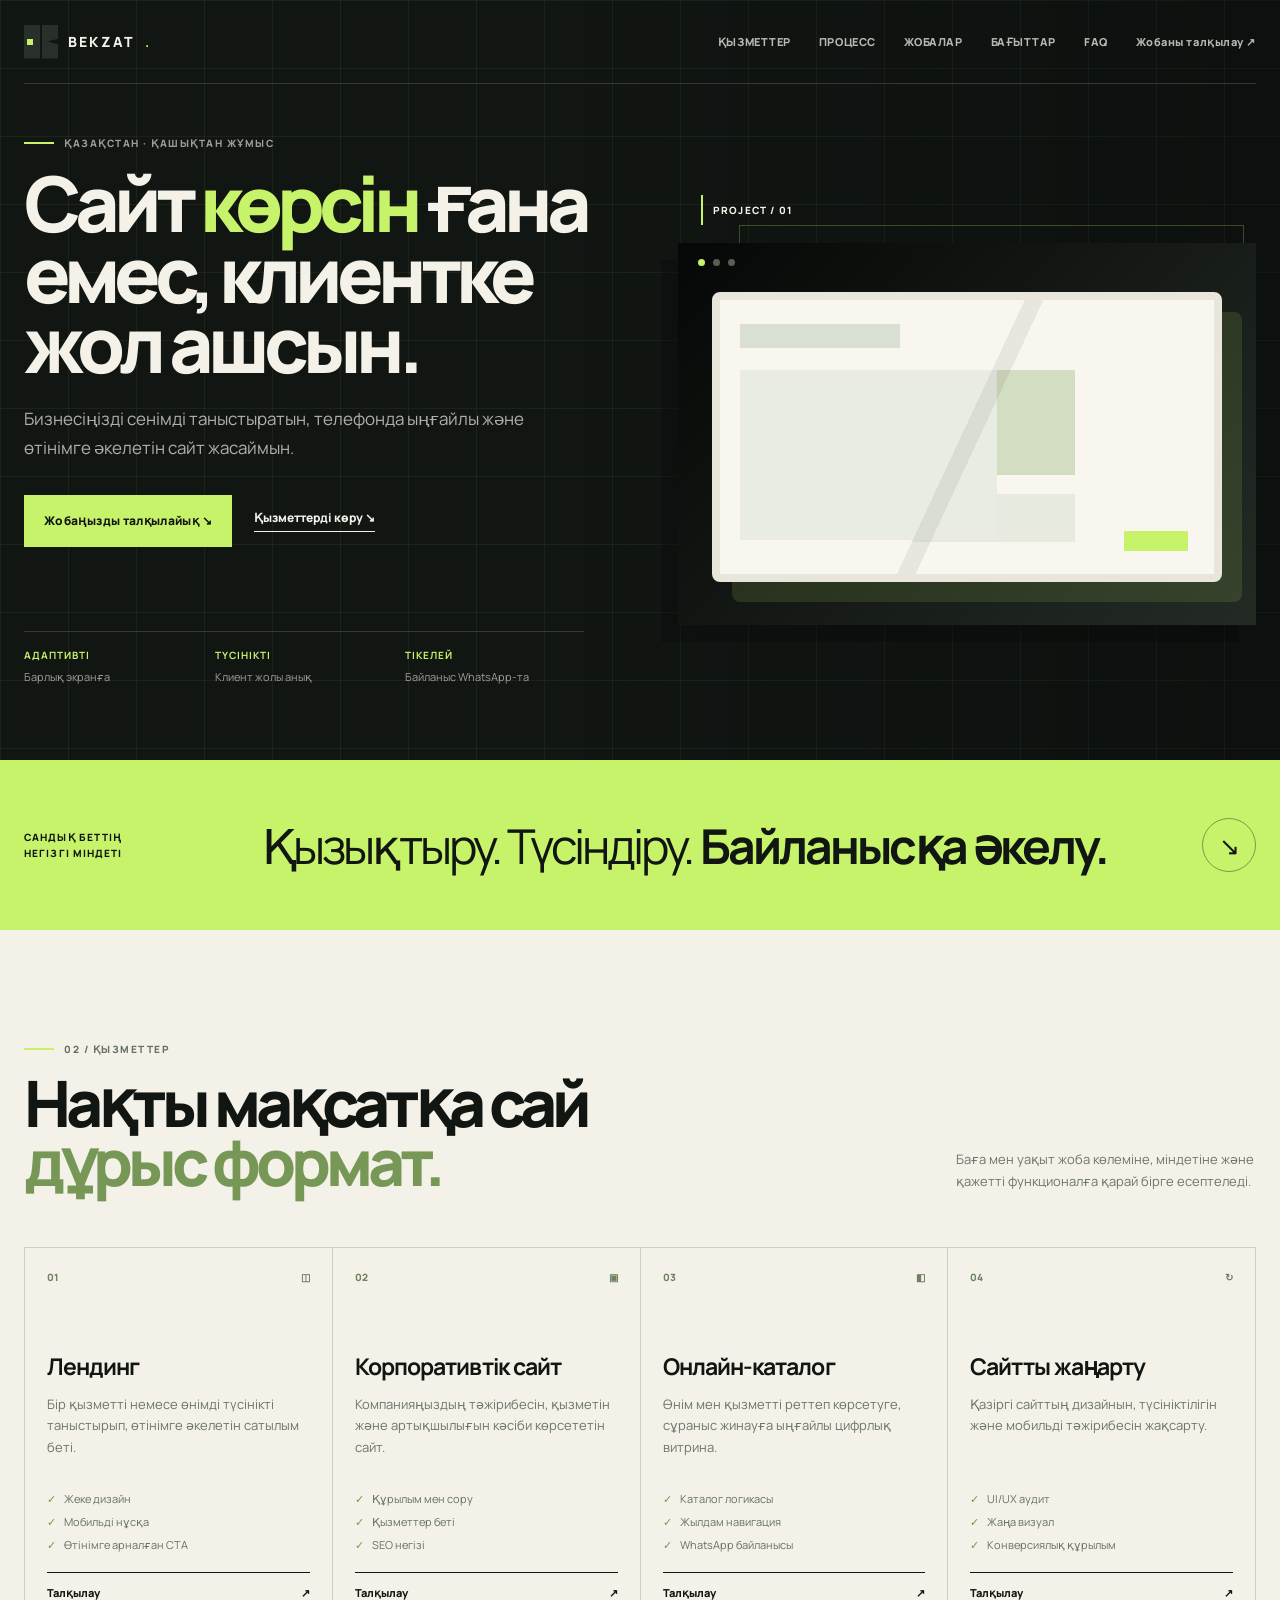
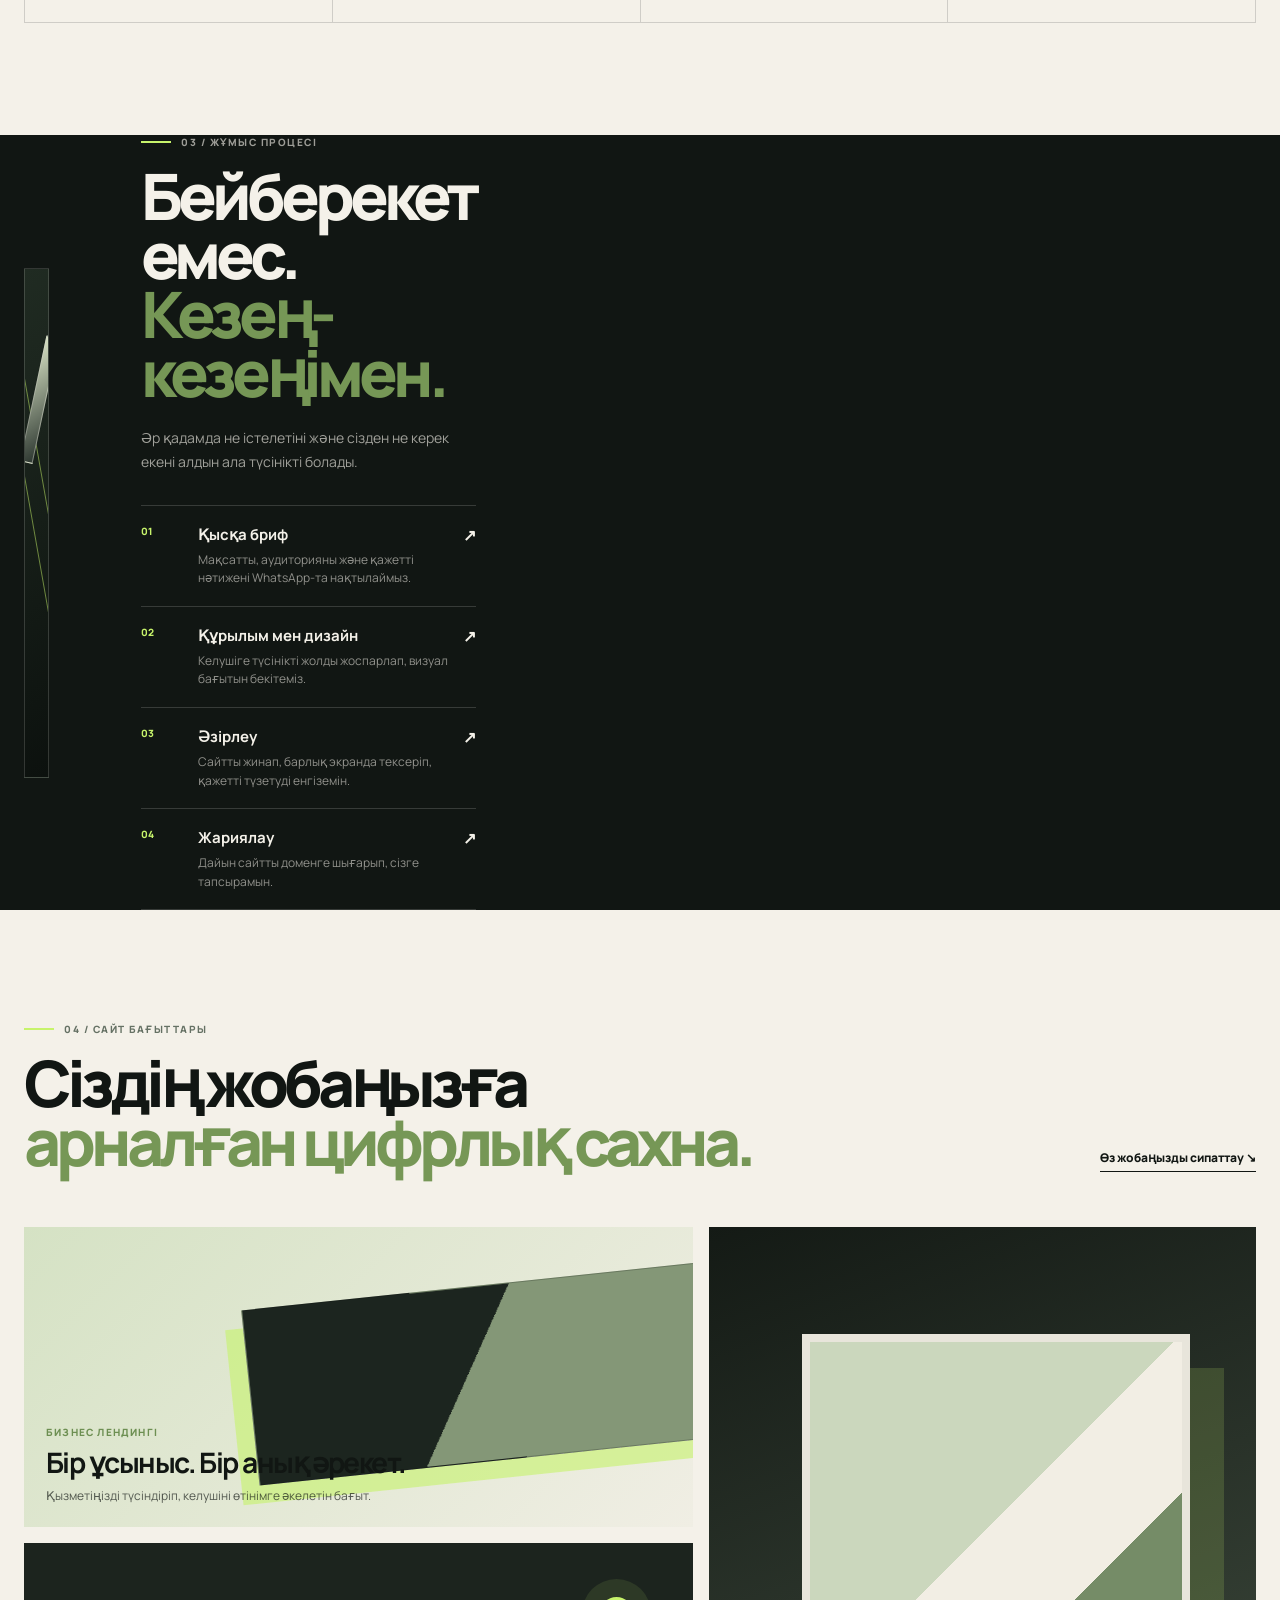
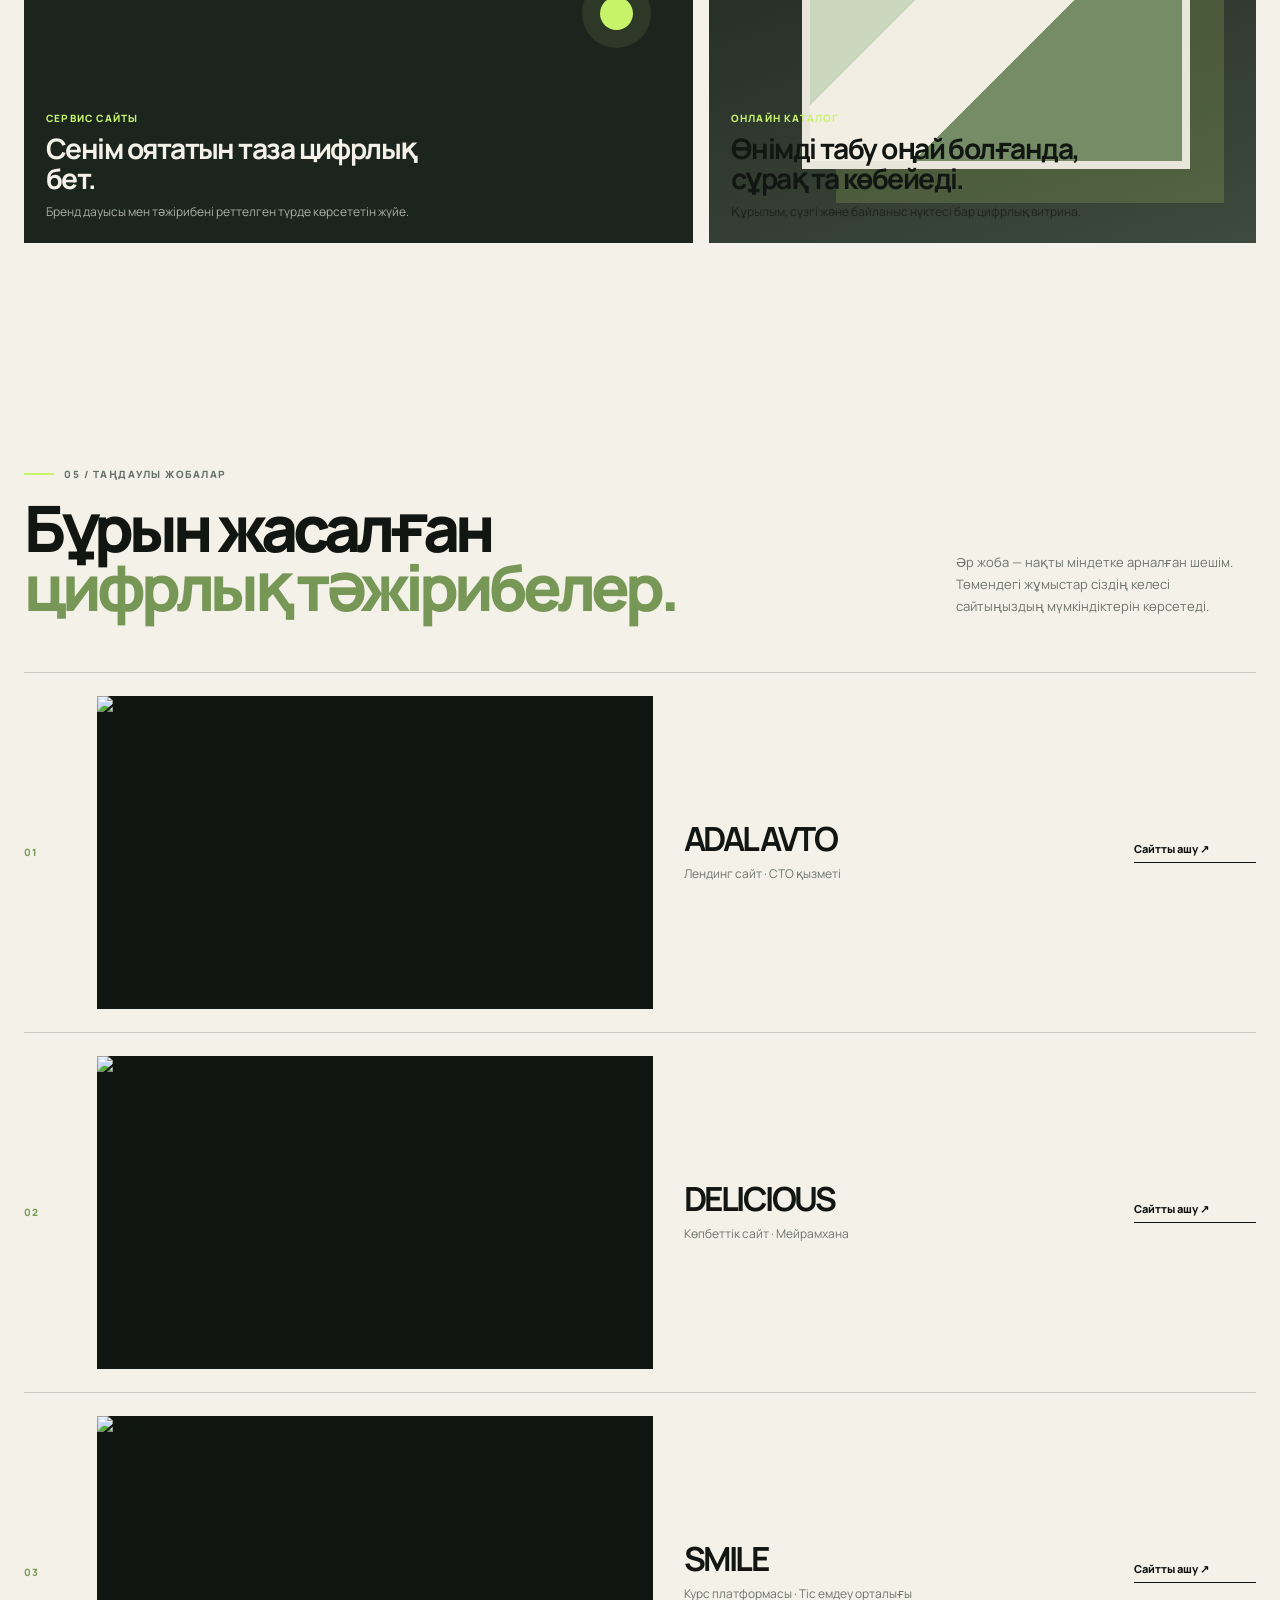
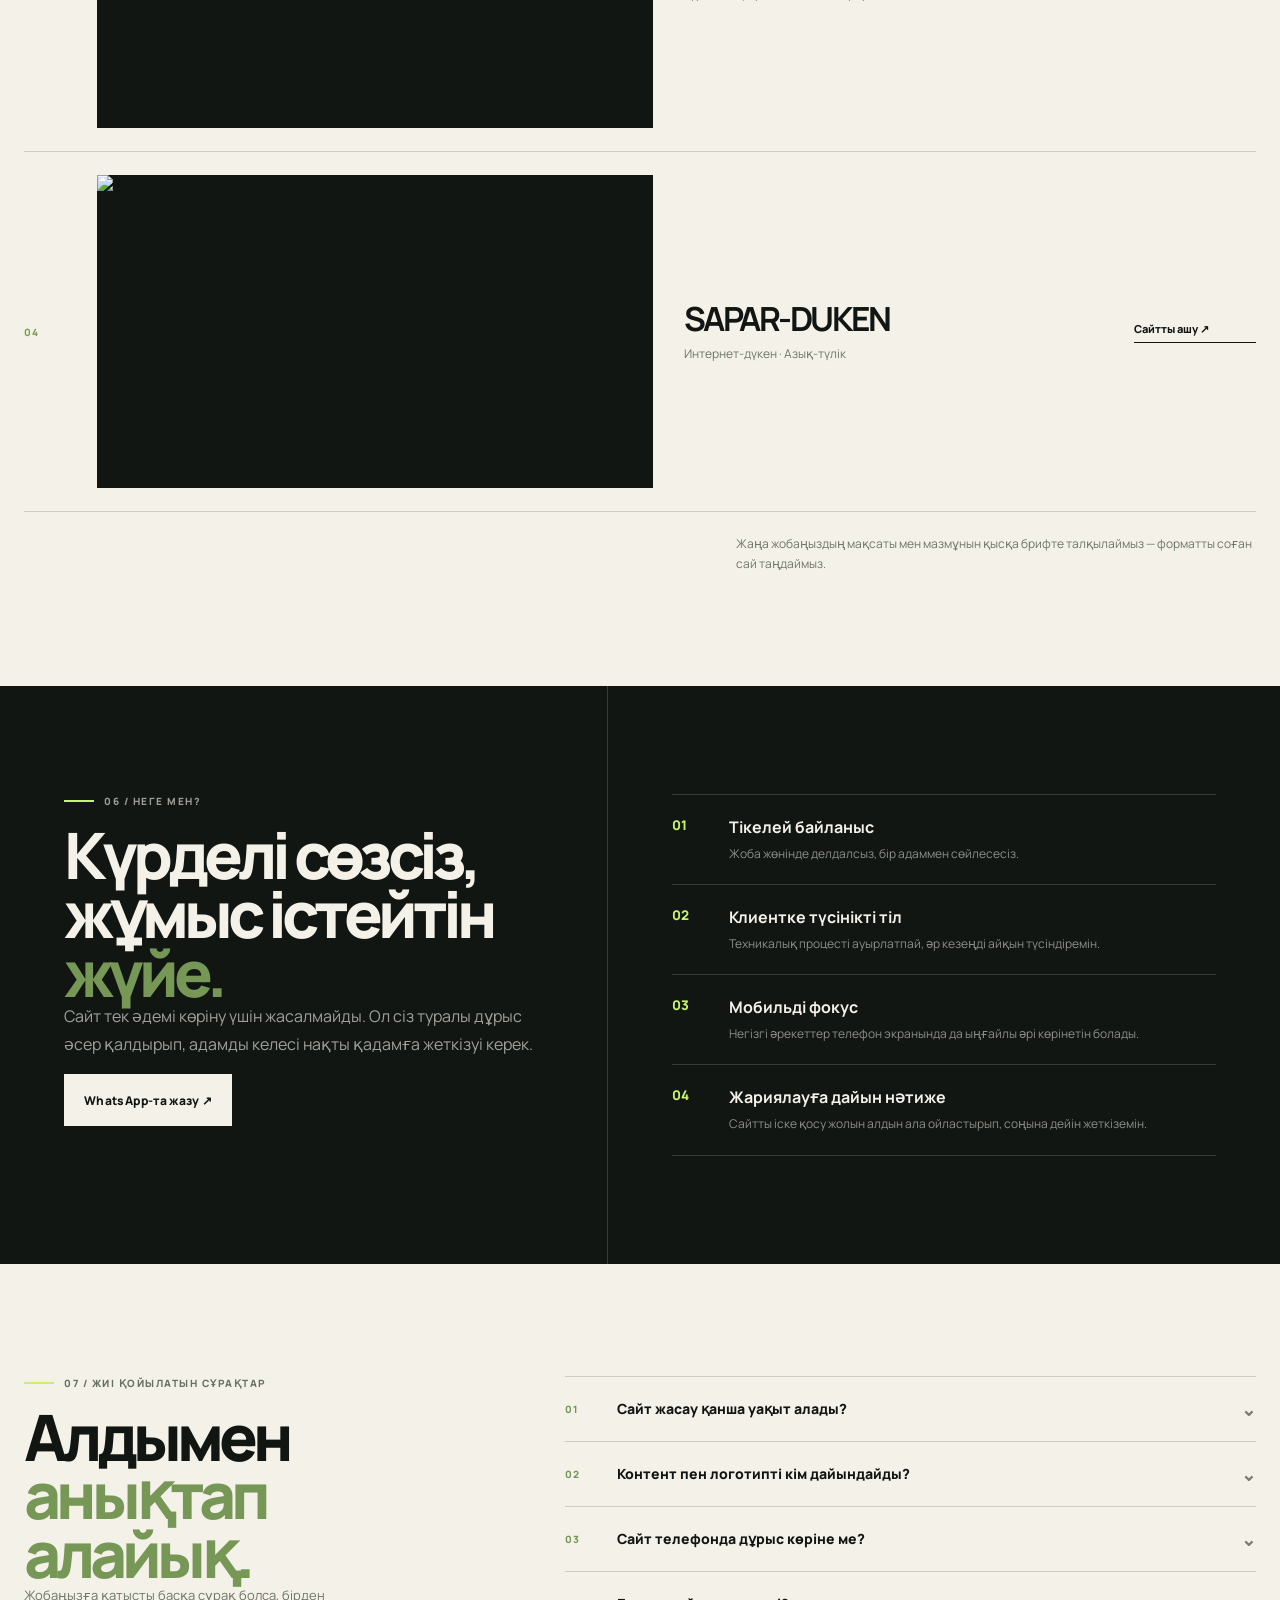
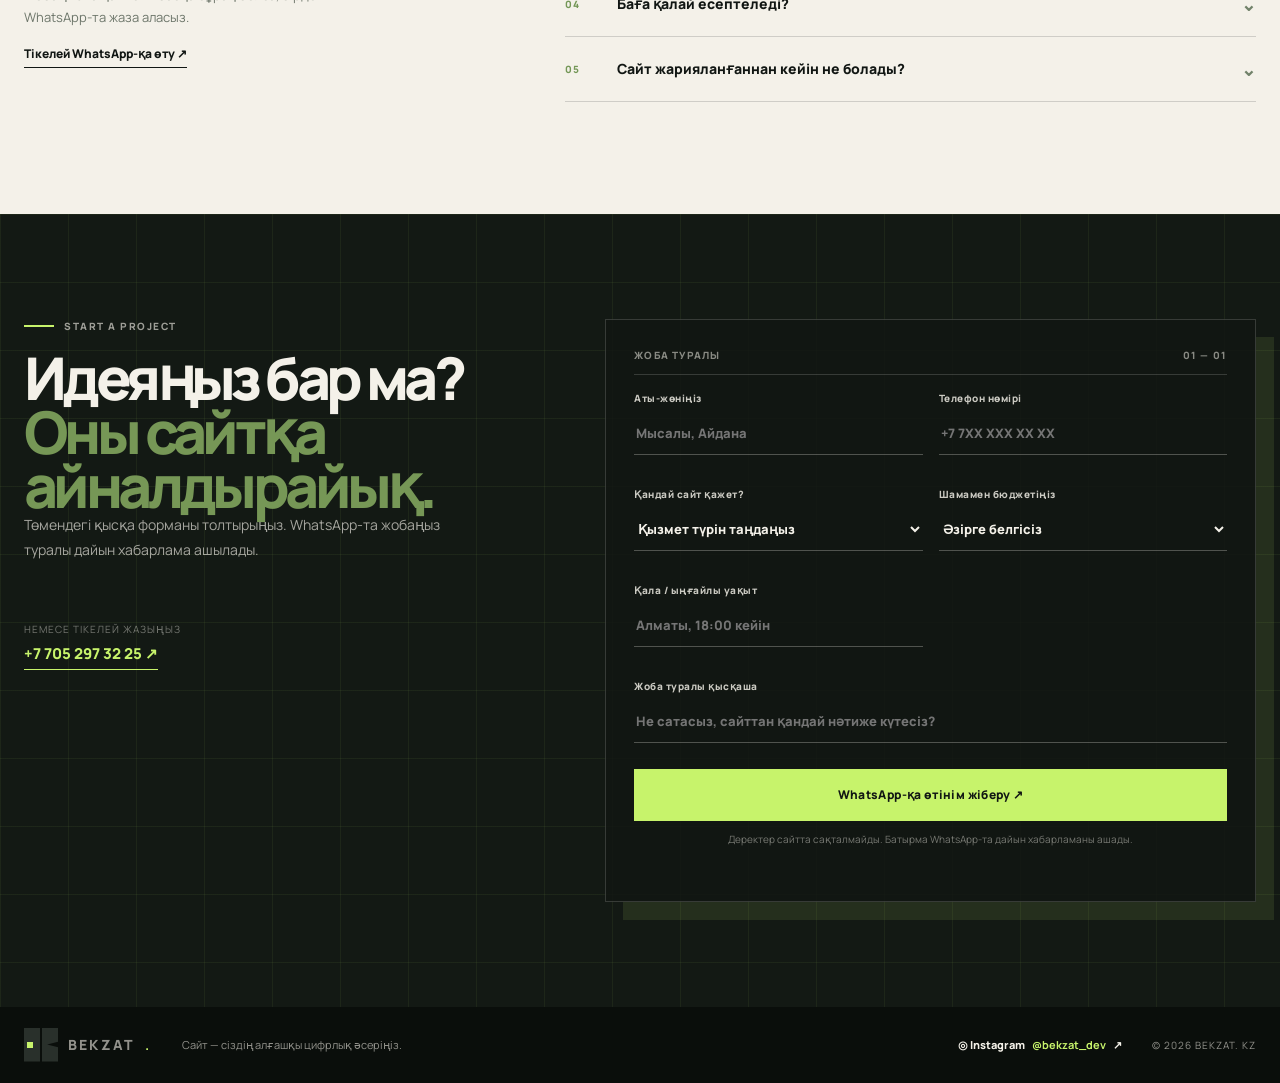
==== index.html @ 14e59fa6 "Update index.html" ====
<!doctype html>
<html lang="kk">
<head>
  <meta charset="UTF-8" />
  <meta name="viewport" content="width=device-width, initial-scale=1.0" />
  <meta name="theme-color" content="#111613" />
  <meta name="description" content="Bekzat — бизнеске арналған заманауи, мобильді және конверсияға бағытталған сайт жасау қызметі." />
  <title>Bekzat — бизнеске арналған сайт жасау</title>
  <link rel="preconnect" href="https://fonts.googleapis.com" />
  <link rel="preconnect" href="https://fonts.gstatic.com" crossorigin />
  <link href="https://fonts.googleapis.com/css2?family=Manrope:wght@400;500;600;700;800&display=swap" rel="stylesheet" />
  <style>
    :root { --ink:#111613; --ink-2:#182019; --paper:#f4f1e9; --line:rgba(17,22,19,.16); --light-line:rgba(244,241,233,.17); --signal:#c7f36b; --muted:#6d766a; --ease:cubic-bezier(.23,1,.32,1); }
    *{box-sizing:border-box} html{scroll-behavior:smooth;background:var(--ink)} body{margin:0;background:var(--ink);color:var(--paper);font-family:Manrope,Arial,sans-serif;-webkit-font-smoothing:antialiased} a{color:inherit;text-decoration:none} img{display:block;max-width:100%} button,input,select{font:inherit} button,a{cursor:pointer}
    .wrap{overflow:hidden}.container{width:min(1280px,calc(100% - 48px));margin:auto}.eyebrow{display:flex;align-items:center;gap:10px;margin:0 0 18px;font-size:10px;font-weight:800;letter-spacing:.15em;color:#657164}.eyebrow:before{width:30px;height:2px;background:var(--signal);content:""}.light{color:rgba(244,241,233,.62)}h1,h2,h3,p{margin-top:0}.btn{display:inline-flex;align-items:center;justify-content:center;gap:9px;min-height:52px;border:0;padding:14px 20px;font-size:12px;font-weight:800;letter-spacing:.03em;transition:transform .18s var(--ease),background .18s var(--ease)}.btn:hover{transform:translateY(-2px)}.btn:active{transform:scale(.97)}.btn.signal{background:var(--signal);color:var(--ink)}.btn.paper{background:var(--paper);color:var(--ink)}.text-link{display:inline-flex;align-items:center;gap:9px;border-bottom:1px solid currentColor;padding-bottom:5px;font-size:12px;font-weight:800;transition:gap .18s var(--ease),color .18s var(--ease)}.text-link:hover{gap:14px;color:var(--signal)}
    /* Header */
    header{position:absolute;z-index:20;top:0;left:0;width:100%}.nav{display:flex;min-height:84px;align-items:center;justify-content:space-between;gap:24px;border-bottom:1px solid var(--light-line)}.brand{display:inline-flex;align-items:center;gap:10px;font-size:14px;font-weight:800;letter-spacing:.16em}.mark{position:relative;width:34px;height:34px;background:linear-gradient(90deg,#29302b 0 46%,transparent 46% 54%,#29302b 54%);clip-path:polygon(0 0,100% 0,100% 42%,68% 50%,100% 58%,100% 100%,0 100%)}.mark:after{position:absolute;left:3px;top:14px;width:6px;height:6px;background:var(--signal);content:""}.brand b{color:var(--signal)}.menu{display:flex;align-items:center;gap:28px;font-size:11px;font-weight:800;letter-spacing:.05em}.menu a{color:rgba(244,241,233,.74)}.menu a:hover{color:var(--signal)}.menu-toggle{display:none;border:0;background:transparent;color:var(--paper);font-size:22px}
    /* Hero */
    .hero{position:relative;isolation:isolate;min-height:760px;background:#111613}.hero:before,.contact:before{position:absolute;z-index:-1;inset:0;background-image:linear-gradient(rgba(199,243,107,.06) 1px,transparent 1px),linear-gradient(90deg,rgba(199,243,107,.06) 1px,transparent 1px);background-size:68px 68px;content:""}.hero:after{position:absolute;z-index:-1;inset:0;background:radial-gradient(circle at 78% 35%,rgba(199,243,107,.12),transparent 0 25%),linear-gradient(90deg,transparent 40%,rgba(0,0,0,.28));content:""}.hero-grid{display:grid;grid-template-columns:1fr .95fr;align-items:center;gap:45px;min-height:700px;padding:136px 0 76px}.hero-copy{max-width:650px}.hero h1,.section-title{font-size:clamp(48px,6vw,84px);font-weight:800;letter-spacing:-.078em;line-height:.92}.hero h1{margin-bottom:25px}.accent{color:var(--signal)}.lede{max-width:540px;margin-bottom:32px;color:rgba(244,241,233,.7);font-size:17px;line-height:1.7}.hero-actions{display:flex;align-items:center;flex-wrap:wrap;gap:22px}.hero-actions .text-link{color:var(--paper)}.proof{display:grid;grid-template-columns:repeat(3,1fr);gap:12px;max-width:560px;margin-top:84px;border-top:1px solid var(--light-line);padding-top:16px}.proof strong{display:block;color:var(--signal);font-size:10px;letter-spacing:.1em}.proof span{display:block;margin-top:7px;color:rgba(244,241,233,.62);font-size:11px}.hero-art{position:relative;min-height:430px}.hero-art:before{position:absolute;right:2%;top:7%;width:87%;height:78%;border:1px solid rgba(199,243,107,.25);content:""}.art-label{position:absolute;z-index:2;left:4%;top:0;border-left:2px solid var(--signal);padding:8px 10px;color:var(--paper);font-size:10px;font-weight:800;letter-spacing:.12em}.browser{position:absolute;right:0;bottom:0;width:100%;min-height:382px;overflow:hidden;background:linear-gradient(135deg,#050806,#242b25);box-shadow:-17px 17px 0 rgba(0,0,0,.25);padding:34px}.browser:before{position:absolute;left:20px;top:16px;width:7px;height:7px;border-radius:50%;background:var(--signal);box-shadow:15px 0 0 #566053,30px 0 0 #566053;content:""}.browser-window{position:relative;height:290px;margin-top:15px;overflow:hidden;border:8px solid #e8e5db;border-radius:8px;background:#f8f6ee;box-shadow:20px 20px 0 rgba(199,243,107,.12)}.browser-window:before{position:absolute;inset:0;background:linear-gradient(115deg,transparent 49%,rgba(17,22,19,.07) 49% 52%,transparent 52%),linear-gradient(#dae0d1 0 0) 20px 24px/160px 24px no-repeat,linear-gradient(#e8ece2 0 0) 20px 70px/52% 170px no-repeat,linear-gradient(#d2ddc1 0 0) 58% 70px/33% 105px no-repeat,linear-gradient(#e6eadf 0 0) 58% 194px/33% 48px no-repeat;content:""}.browser-window:after{position:absolute;right:26px;bottom:23px;width:64px;height:20px;background:var(--signal);content:""}
    /* sections */
    .signal-band{display:grid;grid-template-columns:210px 1fr auto;align-items:center;gap:28px;min-height:170px;background:var(--signal);color:var(--ink);padding:28px max(24px,calc((100vw - 1280px)/2))}.signal-band small{font-size:10px;font-weight:800;letter-spacing:.11em;line-height:1.6}.signal-band p{margin:0;font-size:clamp(28px,4vw,48px);letter-spacing:-.06em}.circle{display:grid;width:54px;height:54px;place-items:center;border:1px solid rgba(17,22,19,.4);border-radius:50%;font-size:25px}.paper{background:var(--paper);color:var(--ink)}.section{padding:112px 0}.section-head{display:flex;align-items:end;justify-content:space-between;gap:35px;margin-bottom:55px}.section-title{margin-bottom:0;font-size:clamp(44px,5vw,72px)}.section-title .accent{color:#769756}.head-note{max-width:300px;margin:0;color:var(--muted);font-size:13px;line-height:1.7}
    /* Services */
    .services{display:grid;grid-template-columns:repeat(4,1fr);border-top:1px solid var(--line);border-left:1px solid var(--line)}.service{display:flex;min-height:360px;flex-direction:column;border-right:1px solid var(--line);border-bottom:1px solid var(--line);padding:22px;transition:background .22s var(--ease),color .22s var(--ease),transform .22s var(--ease)}.service:hover{background:var(--ink);color:var(--paper);transform:translateY(-5px)}.service-top{display:flex;justify-content:space-between;color:#6e825f;font-size:10px;font-weight:800}.service h3{margin:66px 0 12px;font-size:23px;letter-spacing:-.04em}.service>p{color:var(--muted);font-size:13px;line-height:1.65}.service:hover>p{color:rgba(244,241,233,.66)}.ticks{display:grid;gap:8px;margin:auto 0 20px;padding:20px 0 0;list-style:none;color:#657262;font-size:11px}.ticks li:before{margin-right:8px;color:#719b4a;content:"✓"}.service:hover .ticks{color:rgba(244,241,233,.65)}.card-link{display:flex;justify-content:space-between;border-top:1px solid currentColor;padding-top:12px;font-size:11px;font-weight:800}
    /* process */
    .process{display:grid;grid-template-columns:.85fr 1.15fr;gap:92px;align-items:center;background:var(--ink);color:var(--paper)}.process-art{position:relative;min-height:510px;overflow:hidden;border:1px solid var(--light-line);background:linear-gradient(145deg,#202b22,#0c110e)}.process-art:before{position:absolute;left:11%;top:16%;width:67%;height:58%;border:1px solid rgba(199,243,107,.5);content:"";transform:rotate(-10deg)}.process-art:after{position:absolute;right:10%;top:13%;width:47%;height:25%;border:1px solid rgba(244,241,233,.35);background:linear-gradient(135deg,#d8e3c5,#2e3831);box-shadow:-50px 155px 0 -18px #e7e2d8,20px 290px 0 -20px var(--signal);content:"";transform:rotate(12deg)}.process h2{margin-bottom:23px}.process-lede{max-width:520px;color:rgba(244,241,233,.63);font-size:14px;line-height:1.75}.steps{margin:30px 0 0;padding:0;list-style:none;border-top:1px solid var(--light-line)}.steps li{display:grid;grid-template-columns:42px 1fr auto;gap:15px;border-bottom:1px solid var(--light-line);padding:18px 0}.steps li>span{color:var(--signal);font-size:10px;font-weight:800}.steps h3{margin:0;font-size:15px}.steps p{margin:6px 0 0;color:rgba(244,241,233,.56);font-size:12px;line-height:1.55}
    /* formats */
    .formats{display:grid;grid-template-columns:1.1fr .9fr;grid-template-rows:300px 300px;gap:16px}.format{position:relative;overflow:hidden;padding:22px}.format:first-child{background:linear-gradient(135deg,#d5e2c4,#f0eee4)}.format:first-child:after{position:absolute;right:-8%;top:19%;width:74%;height:58%;border:1px solid rgba(17,22,19,.24);background:linear-gradient(120deg,#1c251f 45%,#849777 45%);box-shadow:-18px 18px 0 rgba(199,243,107,.6);content:"";transform:rotate(-6deg)}.format:nth-child(2){grid-row:span 2;background:linear-gradient(160deg,#141a15,#3e4a3d)}.format:nth-child(2):before{position:absolute;right:12%;bottom:12%;width:68%;height:68%;border:8px solid #e8e5db;background:linear-gradient(135deg,#cbd7bd 0 46%,#f2eee4 46% 66%,#758c67 66%);box-shadow:34px 34px 0 rgba(199,243,107,.16);content:""}.format:nth-child(3){background:#1c241e;color:var(--paper)}.format:nth-child(3):before{position:absolute;right:9%;top:18%;width:33px;height:33px;border-radius:50%;background:var(--signal);box-shadow:0 0 0 18px rgba(199,243,107,.1);content:""}.format-content{position:absolute;z-index:1;bottom:22px;left:22px;max-width:380px}.format-content small{display:block;margin-bottom:9px;color:#6d8f52;font-size:10px;font-weight:800;letter-spacing:.12em}.format:nth-child(2) small,.format:nth-child(3) small{color:var(--signal)}.format h3{margin:0;font-size:clamp(22px,2.2vw,34px);letter-spacing:-.055em;line-height:1.05}.format p{margin:10px 0 0;opacity:.68;font-size:12px;line-height:1.5}
    /* Portfolio */
    .projects{border-top:1px solid var(--line)}.project{display:grid;grid-template-columns:42px minmax(360px,1.14fr) minmax(240px,.86fr) 122px;align-items:center;gap:clamp(16px,2.4vw,36px);border-bottom:1px solid var(--line);padding:23px 0;transition:padding .22s var(--ease),background .22s var(--ease)}.project:hover{background:#e9eee1;padding-right:12px;padding-left:12px}.project-no{color:#789e55;font-size:10px;font-weight:800;letter-spacing:.11em}.project-media{display:block;overflow:hidden;aspect-ratio:16/9;background:var(--ink)}.project-media img{width:100%;height:100%;object-fit:cover;transition:transform .35s var(--ease)}.project:hover img{transform:scale(1.045)}.project h3{margin:0;font-size:clamp(22px,2.6vw,41px);letter-spacing:-.075em;line-height:1}.project p{margin:10px 0 0;color:var(--muted);font-size:12px}.project-link{display:inline-flex;align-items:center;gap:8px;border-bottom:1px solid var(--ink);padding-bottom:6px;font-size:11px;font-weight:800;white-space:nowrap}.project-link:hover{color:#587837}.projects-note{max-width:520px;margin:22px 0 0 auto;color:var(--muted);font-size:12px;line-height:1.65}
    /* value & faq */
    .value{display:grid;grid-template-columns:.95fr 1.05fr;background:var(--ink);color:var(--paper)}.value-main,.value-list{padding:108px clamp(24px,5vw,76px)}.value-main{border-right:1px solid var(--light-line)}.value-main p:not(.eyebrow){max-width:470px;color:rgba(244,241,233,.63);line-height:1.75}.value-list{display:grid;align-content:center}.value-item{display:grid;grid-template-columns:42px 1fr;gap:15px;border-top:1px solid var(--light-line);padding:21px 0}.value-item:last-child{border-bottom:1px solid var(--light-line)}.value-item small{color:var(--signal);font-weight:800}.value-item h3{margin:0;font-size:16px}.value-item p{margin:6px 0 0;color:rgba(244,241,233,.55);font-size:12px;line-height:1.6}.faq{display:grid;grid-template-columns:.8fr 1.2fr;gap:80px}.faq-lede{max-width:360px;color:var(--muted);font-size:13px;line-height:1.7}.faq-items{border-top:1px solid var(--line)}details{border-bottom:1px solid var(--line)}summary{display:grid;grid-template-columns:42px 1fr auto;gap:10px;align-items:center;padding:20px 0;list-style:none;font-size:14px;font-weight:800;cursor:pointer}summary::-webkit-details-marker{display:none}summary span{color:#749757;font-size:10px;letter-spacing:.1em}summary:after{content:"⌄";font-size:18px;color:#71826a}details[open] summary:after{transform:rotate(180deg)}details p{max-width:600px;margin:0;padding:0 0 20px 52px;color:var(--muted);font-size:13px;line-height:1.7}
    /* contact */
    .contact{position:relative;isolation:isolate;display:grid;grid-template-columns:.87fr 1.13fr;gap:80px;background:#131914;padding:105px max(24px,calc((100vw - 1280px)/2))}.contact h2{font-size:clamp(42px,4.6vw,70px)}.contact-intro>p:not(.eyebrow){max-width:460px;color:rgba(244,241,233,.65);font-size:14px;line-height:1.75}.direct{display:grid;gap:7px;margin-top:60px}.direct small{color:rgba(244,241,233,.43);font-size:10px;letter-spacing:.1em}.direct a{width:max-content;border-bottom:1px solid var(--signal);padding-bottom:5px;color:var(--signal);font-size:15px;font-weight:800}.lead-form{border:1px solid var(--light-line);background:rgba(17,22,19,.84);padding:28px;box-shadow:18px 18px 0 rgba(199,243,107,.1)}.form-top{display:flex;justify-content:space-between;border-bottom:1px solid var(--light-line);padding-bottom:12px;color:rgba(244,241,233,.53);font-size:10px;font-weight:800;letter-spacing:.12em}.fields{display:grid;grid-template-columns:1fr 1fr;gap:16px}.field{display:grid;gap:7px;margin-top:16px;color:rgba(244,241,233,.82);font-size:10px;font-weight:800;letter-spacing:.05em}.field.full{grid-column:1/-1}.field input,.field select{min-height:43px;border:0;border-bottom:1px solid rgba(244,241,233,.28);border-radius:0;background:transparent;color:var(--paper);outline:0;font-size:13px}.field select option{background:var(--ink)}.field input:focus,.field select:focus{border-color:var(--signal)}.lead-form .btn{width:100%;margin-top:26px}.privacy,.notice{margin:11px 0 0;text-align:center;color:rgba(244,241,233,.45);font-size:10px;line-height:1.5}.notice{min-height:15px;color:var(--signal)}
    footer{display:grid;grid-template-columns:auto 1fr auto auto;align-items:center;gap:30px;background:#0a0e0b;padding:21px max(24px,calc((100vw - 1280px)/2));color:rgba(244,241,233,.58)}footer p{margin:0;font-size:11px}.instagram{display:inline-flex;align-items:center;gap:7px;color:var(--paper);font-size:11px;font-weight:800}.instagram b{color:var(--signal)}footer small{font-size:10px;letter-spacing:.1em}
    @media(max-width:1000px){.hero-grid{grid-template-columns:1.05fr .95fr;gap:24px}.hero-art{min-height:350px}.browser{min-height:310px;padding:25px}.browser-window{height:230px}.services{grid-template-columns:repeat(2,1fr)}.process{gap:42px}.project{grid-template-columns:34px minmax(250px,1fr) minmax(190px,.8fr) 104px;gap:18px}}
    @media(max-width:720px){.container{width:calc(100% - 32px)}.nav{min-height:72px}.menu-toggle{display:block}.menu{position:absolute;top:72px;right:16px;left:16px;display:none;gap:0;border:1px solid var(--light-line);background:rgba(17,22,19,.98);padding:6px 16px}.menu.open{display:grid}.menu a{border-bottom:1px solid var(--light-line);padding:14px 0}.menu a:last-child{border:0}.hero{min-height:auto}.hero-grid{display:block;padding:115px 0 70px}.hero h1{font-size:clamp(44px,14vw,66px)}.hero-art{min-height:300px;margin-top:38px}.browser{min-height:286px}.browser-window{height:205px}.proof{grid-template-columns:1fr;gap:10px;margin-top:48px}.proof div{display:grid;grid-template-columns:100px 1fr;align-items:center}.proof span{margin:0}.signal-band{grid-template-columns:1fr auto;gap:15px;padding:26px 16px}.signal-band small{grid-column:1/-1}.section{padding:75px 0}.section-head{display:grid;gap:18px;margin-bottom:35px}.services{grid-template-columns:1fr}.service{min-height:300px}.service h3{margin-top:35px}.process,.value,.faq,.contact{grid-template-columns:1fr}.process{gap:32px}.process-art{min-height:300px}.formats{grid-template-columns:1fr;grid-template-rows:270px 350px 270px}.format:nth-child(2){grid-row:auto}.project{grid-template-columns:30px minmax(105px,.72fr) 1fr;gap:12px;padding:13px 0}.project-media{height:auto}.project h3{font-size:clamp(18px,5vw,25px)}.project p{margin-top:6px;font-size:10px;line-height:1.4}.project-link{grid-column:2/-1;width:max-content;font-size:10px}.value-main{border-right:0;border-bottom:1px solid var(--light-line)}.value-main,.value-list{padding:70px 24px}.faq{gap:32px}details p{padding-left:52px}.contact{gap:42px;padding:75px 16px}.direct{margin-top:35px}.fields{grid-template-columns:1fr}.field.full{grid-column:auto}footer{grid-template-columns:1fr;gap:12px}.section-title{font-size:clamp(40px,12vw,58px)}}
  </style>
</head>
<body>
<div class="wrap">
  <header><div class="container nav"><a class="brand" href="#top"><i class="mark"></i>BEKZAT<b>.</b></a><button class="menu-toggle" id="menuBtn" aria-label="Мәзірді ашу">☰</button><nav class="menu" id="menu"><a href="#services">ҚЫЗМЕТТЕР</a><a href="#process">ПРОЦЕСС</a><a href="#projects">ЖОБАЛАР</a><a href="#formats">БАҒЫТТАР</a><a href="#faq">FAQ</a><a href="#contact">Жобаны талқылау ↗</a></nav></div></header>
  <main id="top">
    <section class="hero"><div class="container hero-grid"><div class="hero-copy"><p class="eyebrow light">ҚАЗАҚСТАН · ҚАШЫҚТАН ЖҰМЫС</p><h1>Сайт <span class="accent">көрсін</span> ғана емес, клиентке жол ашсын.</h1><p class="lede">Бизнесіңізді сенімді таныстыратын, телефонда ыңғайлы және өтінімге әкелетін сайт жасаймын.</p><div class="hero-actions"><a class="btn signal" href="#contact">Жобаңызды талқылайық ↘</a><a class="text-link" href="#services">Қызметтерді көру ↘</a></div><div class="proof"><div><strong>АДАПТИВТІ</strong><span>Барлық экранға</span></div><div><strong>ТҮСІНІКТІ</strong><span>Клиент жолы анық</span></div><div><strong>ТІКЕЛЕЙ</strong><span>Байланыс WhatsApp-та</span></div></div></div><div class="hero-art"><span class="art-label">PROJECT / 01</span><div class="browser"><div class="browser-window"></div></div></div></div></section>
    <section class="signal-band"><small>САНДЫҚ БЕТТІҢ<br>НЕГІЗГІ МІНДЕТІ</small><p>Қызықтыру. Түсіндіру. <b>Байланысқа әкелу.</b></p><span class="circle">↘</span></section>
    <section class="paper"><div class="container section" id="services"><div class="section-head"><div><p class="eyebrow">02 / ҚЫЗМЕТТЕР</p><h2 class="section-title">Нақты мақсатқа сай<br><span class="accent">дұрыс формат.</span></h2></div><p class="head-note">Баға мен уақыт жоба көлеміне, міндетіне және қажетті функционалға қарай бірге есептеледі.</p></div><div class="services"><article class="service"><div class="service-top"><span>01</span><span>◫</span></div><h3>Лендинг</h3><p>Бір қызметті немесе өнімді түсінікті таныстырып, өтінімге әкелетін сатылым беті.</p><ul class="ticks"><li>Жеке дизайн</li><li>Мобильді нұсқа</li><li>Өтінімге арналған CTA</li></ul><a class="card-link" href="#contact">Талқылау <span>↗</span></a></article><article class="service"><div class="service-top"><span>02</span><span>▣</span></div><h3>Корпоративтік сайт</h3><p>Компанияңыздың тәжірибесін, қызметін және артықшылығын кәсіби көрсететін сайт.</p><ul class="ticks"><li>Құрылым мен copy</li><li>Қызметтер беті</li><li>SEO негізі</li></ul><a class="card-link" href="#contact">Талқылау <span>↗</span></a></article><article class="service"><div class="service-top"><span>03</span><span>◧</span></div><h3>Онлайн-каталог</h3><p>Өнім мен қызметті реттеп көрсетуге, сұраныс жинауға ыңғайлы цифрлық витрина.</p><ul class="ticks"><li>Каталог логикасы</li><li>Жылдам навигация</li><li>WhatsApp байланысы</li></ul><a class="card-link" href="#contact">Талқылау <span>↗</span></a></article><article class="service"><div class="service-top"><span>04</span><span>↻</span></div><h3>Сайтты жаңарту</h3><p>Қазіргі сайттың дизайнын, түсініктілігін және мобильді тәжірибесін жақсарту.</p><ul class="ticks"><li>UI/UX аудит</li><li>Жаңа визуал</li><li>Конверсиялық құрылым</li></ul><a class="card-link" href="#contact">Талқылау <span>↗</span></a></article></div></div></section>
    <section class="process"><div class="container process"><div class="process-art"></div><div id="process"><p class="eyebrow light">03 / ЖҰМЫС ПРОЦЕСІ</p><h2 class="section-title">Бейберекет емес.<br><span class="accent">Кезең-кезеңімен.</span></h2><p class="process-lede">Әр қадамда не істелетіні және сізден не керек екені алдын ала түсінікті болады.</p><ol class="steps"><li><span>01</span><div><h3>Қысқа бриф</h3><p>Мақсатты, аудиторияны және қажетті нәтижені WhatsApp-та нақтылаймыз.</p></div><b>↗</b></li><li><span>02</span><div><h3>Құрылым мен дизайн</h3><p>Келушіге түсінікті жолды жоспарлап, визуал бағытын бекітеміз.</p></div><b>↗</b></li><li><span>03</span><div><h3>Әзірлеу</h3><p>Сайтты жинап, барлық экранда тексеріп, қажетті түзетуді енгіземін.</p></div><b>↗</b></li><li><span>04</span><div><h3>Жариялау</h3><p>Дайын сайтты доменге шығарып, сізге тапсырамын.</p></div><b>↗</b></li></ol></div></div></section>
    <section class="paper"><div class="container section" id="formats"><div class="section-head"><div><p class="eyebrow">04 / САЙТ БАҒЫТТАРЫ</p><h2 class="section-title">Сіздің жобаңызға<br><span class="accent">арналған цифрлық сахна.</span></h2></div><a class="text-link" href="#contact">Өз жобаңызды сипаттау ↘</a></div><div class="formats"><article class="format"><div class="format-content"><small>БИЗНЕС ЛЕНДИНГІ</small><h3>Бір ұсыныс. Бір анық әрекет.</h3><p>Қызметіңізді түсіндіріп, келушіні өтінімге әкелетін бағыт.</p></div></article><article class="format"><div class="format-content"><small>ОНЛАЙН КАТАЛОГ</small><h3>Өнімді табу оңай болғанда, сұрақ та көбейеді.</h3><p>Құрылым, сүзгі және байланыс нүктесі бар цифрлық витрина.</p></div></article><article class="format"><div class="format-content"><small>СЕРВИС САЙТЫ</small><h3>Сенім оятатын таза цифрлық бет.</h3><p>Бренд дауысы мен тәжірибені реттелген түрде көрсететін жүйе.</p></div></article></div></div></section>
    <section class="paper"><div class="container section" id="projects"><div class="section-head"><div><p class="eyebrow">05 / ТАҢДАУЛЫ ЖОБАЛАР</p><h2 class="section-title">Бұрын жасалған<br><span class="accent">цифрлық тәжірибелер.</span></h2></div><p class="head-note">Әр жоба — нақты міндетке арналған шешім. Төмендегі жұмыстар сіздің келесі сайтыңыздың мүмкіндіктерін көрсетеді.</p></div><div class="projects">
      <article class="project"><span class="project-no">01</span><a class="project-media" href="https://bekzat-kz.vercel.app/#projects" target="_blank"><img src="https://raw.githubusercontent.com/gauharbaltabaeva40-netizen/new-portfolio/main/adal.png" alt="ADAL AVTO жоба скриншоты"></a><div><h3>ADAL AVTO</h3><p>Лендинг сайт · СТО қызметі</p></div><a class="project-link" href="https://bekzat-kz.vercel.app/#projects" target="_blank">Сайтты ашу ↗</a></article>
      <article class="project"><span class="project-no">02</span><a class="project-media" href="https://bekzat-kz.vercel.app/#projects" target="_blank"><img src="https://raw.githubusercontent.com/gauharbaltabaeva40-netizen/new-portfolio/main/deli.png" alt="DELICIOUS жоба скриншоты"></a><div><h3>DELICIOUS</h3><p>Көпбеттік сайт · Мейрамхана</p></div><a class="project-link" href="https://bekzat-kz.vercel.app/#projects" target="_blank">Сайтты ашу ↗</a></article>
      <article class="project"><span class="project-no">03</span><a class="project-media" href="https://bekzat-kz.vercel.app/#projects" target="_blank"><img src="https://raw.githubusercontent.com/gauharbaltabaeva40-netizen/new-portfolio/main/smile1.png" alt="SMILE жоба скриншоты"></a><div><h3>SMILE</h3><p>Курс платформасы · Тіс емдеу орталығы</p></div><a class="project-link" href="https://bekzat-kz.vercel.app/#projects" target="_blank">Сайтты ашу ↗</a></article>
      <article class="project"><span class="project-no">04</span><a class="project-media" href="https://bekzat-kz.vercel.app/#projects" target="_blank"><img src="https://raw.githubusercontent.com/gauharbaltabaeva40-netizen/new-portfolio/main/sapar.png" alt="SAPAR-DUKEN жоба скриншоты"></a><div><h3>SAPAR-DUKEN</h3><p>Интернет-дүкен · Азық-түлік</p></div><a class="project-link" href="https://bekzat-kz.vercel.app/#projects" target="_blank">Сайтты ашу ↗</a></article>
    </div><p class="projects-note">Жаңа жобаңыздың мақсаты мен мазмұнын қысқа брифте талқылаймыз — форматты соған сай таңдаймыз.</p></div></section>
    <section class="value"><div class="value-main"><p class="eyebrow light">06 / НЕГЕ МЕН?</p><h2 class="section-title">Күрделі сөзсіз,<br>жұмыс істейтін <span class="accent">жүйе.</span></h2><p>Сайт тек әдемі көріну үшін жасалмайды. Ол сіз туралы дұрыс әсер қалдырып, адамды келесі нақты қадамға жеткізуі керек.</p><a class="btn paper" href="#contact">WhatsApp-та жазу ↗</a></div><div class="value-list"><article class="value-item"><small>01</small><div><h3>Тікелей байланыс</h3><p>Жоба жөнінде делдалсыз, бір адаммен сөйлесесіз.</p></div></article><article class="value-item"><small>02</small><div><h3>Клиентке түсінікті тіл</h3><p>Техникалық процесті ауырлатпай, әр кезеңді айқын түсіндіремін.</p></div></article><article class="value-item"><small>03</small><div><h3>Мобильді фокус</h3><p>Негізгі әрекеттер телефон экранында да ыңғайлы әрі көрінетін болады.</p></div></article><article class="value-item"><small>04</small><div><h3>Жариялауға дайын нәтиже</h3><p>Сайтты іске қосу жолын алдын ала ойластырып, соңына дейін жеткіземін.</p></div></article></div></section>
    <section class="paper"><div class="container section faq" id="faq"><div><p class="eyebrow">07 / ЖИІ ҚОЙЫЛАТЫН СҰРАҚТАР</p><h2 class="section-title">Алдымен<br><span class="accent">анықтап алайық.</span></h2><p class="faq-lede">Жобаңызға қатысты басқа сұрақ болса, бірден WhatsApp-та жаза аласыз.</p><a class="text-link" href="https://wa.me/77052973225" target="_blank">Тікелей WhatsApp-қа өту ↗</a></div><div class="faq-items"><details><summary><span>01</span>Сайт жасау қанша уақыт алады?</summary><p>Мерзім жоба көлеміне, бет санына және контенттің дайындығына байланысты. Нақты уақытты қысқа брифтен кейін бірге бекітеміз.</p></details><details><summary><span>02</span>Контент пен логотипті кім дайындайды?</summary><p>Дайын материал болса, оны құрылымдап қолданамыз. Егер әлі дайын болмаса, қандай мәтін мен визуал керек екенін анықтап, жинауға бағыт беремін.</p></details><details><summary><span>03</span>Сайт телефонда дұрыс көріне ме?</summary><p>Иә. Барлық негізгі блок, мәзір, форма және батырма мобильді экраннан бастап жобаланады.</p></details><details><summary><span>04</span>Баға қалай есептеледі?</summary><p>Баға бет санына, функционалға, контентке және интеграцияларға байланысты. Алдымен міндетті нәтижені нақтылап, содан кейін ашық есеп ұсынамын.</p></details><details><summary><span>05</span>Сайт жарияланғаннан кейін не болады?</summary><p>Сайтты іске қосуға көмектесемін және тапсыру сәтінде негізгі материалдарды реттеп беремін.</p></details></div></div></section>
    <section class="contact" id="contact"><div class="contact-intro"><p class="eyebrow light">START A PROJECT</p><h2 class="section-title">Идеяңыз бар ма?<br><span class="accent">Оны сайтқа айналдырайық.</span></h2><p>Төмендегі қысқа форманы толтырыңыз. WhatsApp-та жобаңыз туралы дайын хабарлама ашылады.</p><div class="direct"><small>НЕМЕСЕ ТІКЕЛЕЙ ЖАЗЫҢЫЗ</small><a href="https://wa.me/77052973225" target="_blank">+7 705 297 32 25 ↗</a></div></div><form class="lead-form" id="leadForm"><div class="form-top"><span>ЖОБА ТУРАЛЫ</span><span>01 — 01</span></div><div class="fields"><label class="field">Аты-жөніңіз<input name="name" required placeholder="Мысалы, Айдана"></label><label class="field">Телефон нөмірі<input name="phone" required type="tel" placeholder="+7 7XX XXX XX XX"></label><label class="field">Қандай сайт қажет?<select name="service" required><option value="" disabled selected>Қызмет түрін таңдаңыз</option><option>Лендинг</option><option>Корпоративтік сайт</option><option>Онлайн-каталог</option><option>Сайтты жаңарту</option><option>Басқа формат</option></select></label><label class="field">Шамамен бюджетіңіз<select name="budget"><option>Әзірге белгісіз</option><option>100 000 ₸ дейін</option><option>100 000 – 250 000 ₸</option><option>250 000 ₸ жоғары</option></select></label><label class="field">Қала / ыңғайлы уақыт<input name="time" placeholder="Алматы, 18:00 кейін"></label><label class="field full">Жоба туралы қысқаша<input name="message" required placeholder="Не сатасыз, сайттан қандай нәтиже күтесіз?"></label></div><button class="btn signal" type="submit">WhatsApp-қа өтінім жіберу ↗</button><p class="privacy">Деректер сайтта сақталмайды. Батырма WhatsApp-та дайын хабарламаны ашады.</p><p class="notice" id="notice" aria-live="polite"></p></form></section>
  </main>
  <footer><a class="brand" href="#top"><i class="mark"></i>BEKZAT<b>.</b></a><p>Сайт — сіздің алғашқы цифрлық әсеріңіз.</p><a class="instagram" href="https://www.instagram.com/bekzat_dev/" target="_blank">◎ Instagram <b>@bekzat_dev</b> ↗</a><small>© <span id="year"></span> BEKZAT. KZ</small></footer>
</div>
<script>
  const menuBtn = document.getElementById('menuBtn');
  const menu = document.getElementById('menu');
  menuBtn.addEventListener('click', () => { menu.classList.toggle('open'); menuBtn.textContent = menu.classList.contains('open') ? '×' : '☰'; });
  menu.querySelectorAll('a').forEach(a => a.addEventListener('click', () => { menu.classList.remove('open'); menuBtn.textContent = '☰'; }));
  document.getElementById('year').textContent = new Date().getFullYear();
  document.getElementById('leadForm').addEventListener('submit', function(event) {
    event.preventDefault();
    const data = new FormData(this);
    const text = [
      'Сәлеметсіз бе, Bekzat! Сайт жасау бойынша жобаға өтінім қалдырғым келеді.', '',
      'Аты-жөнім: ' + data.get('name'), 'Телефон: ' + data.get('phone'),
      'Қызмет: ' + data.get('service'), 'Бюджет: ' + data.get('budget'),
      'Жоба сипаттамасы: ' + data.get('message'), 'Ыңғайлы уақыт/қала: ' + (data.get('time') || 'Көрсетілмеген')
    ].join('\n');
    document.getElementById('notice').textContent = 'WhatsApp ашылуда. Хабарламаңыз дайын.';
    window.open('https://wa.me/77052973225?text=' + encodeURIComponent(text), '_blank', 'noopener,noreferrer');
  });
</script>
</body>
</html>
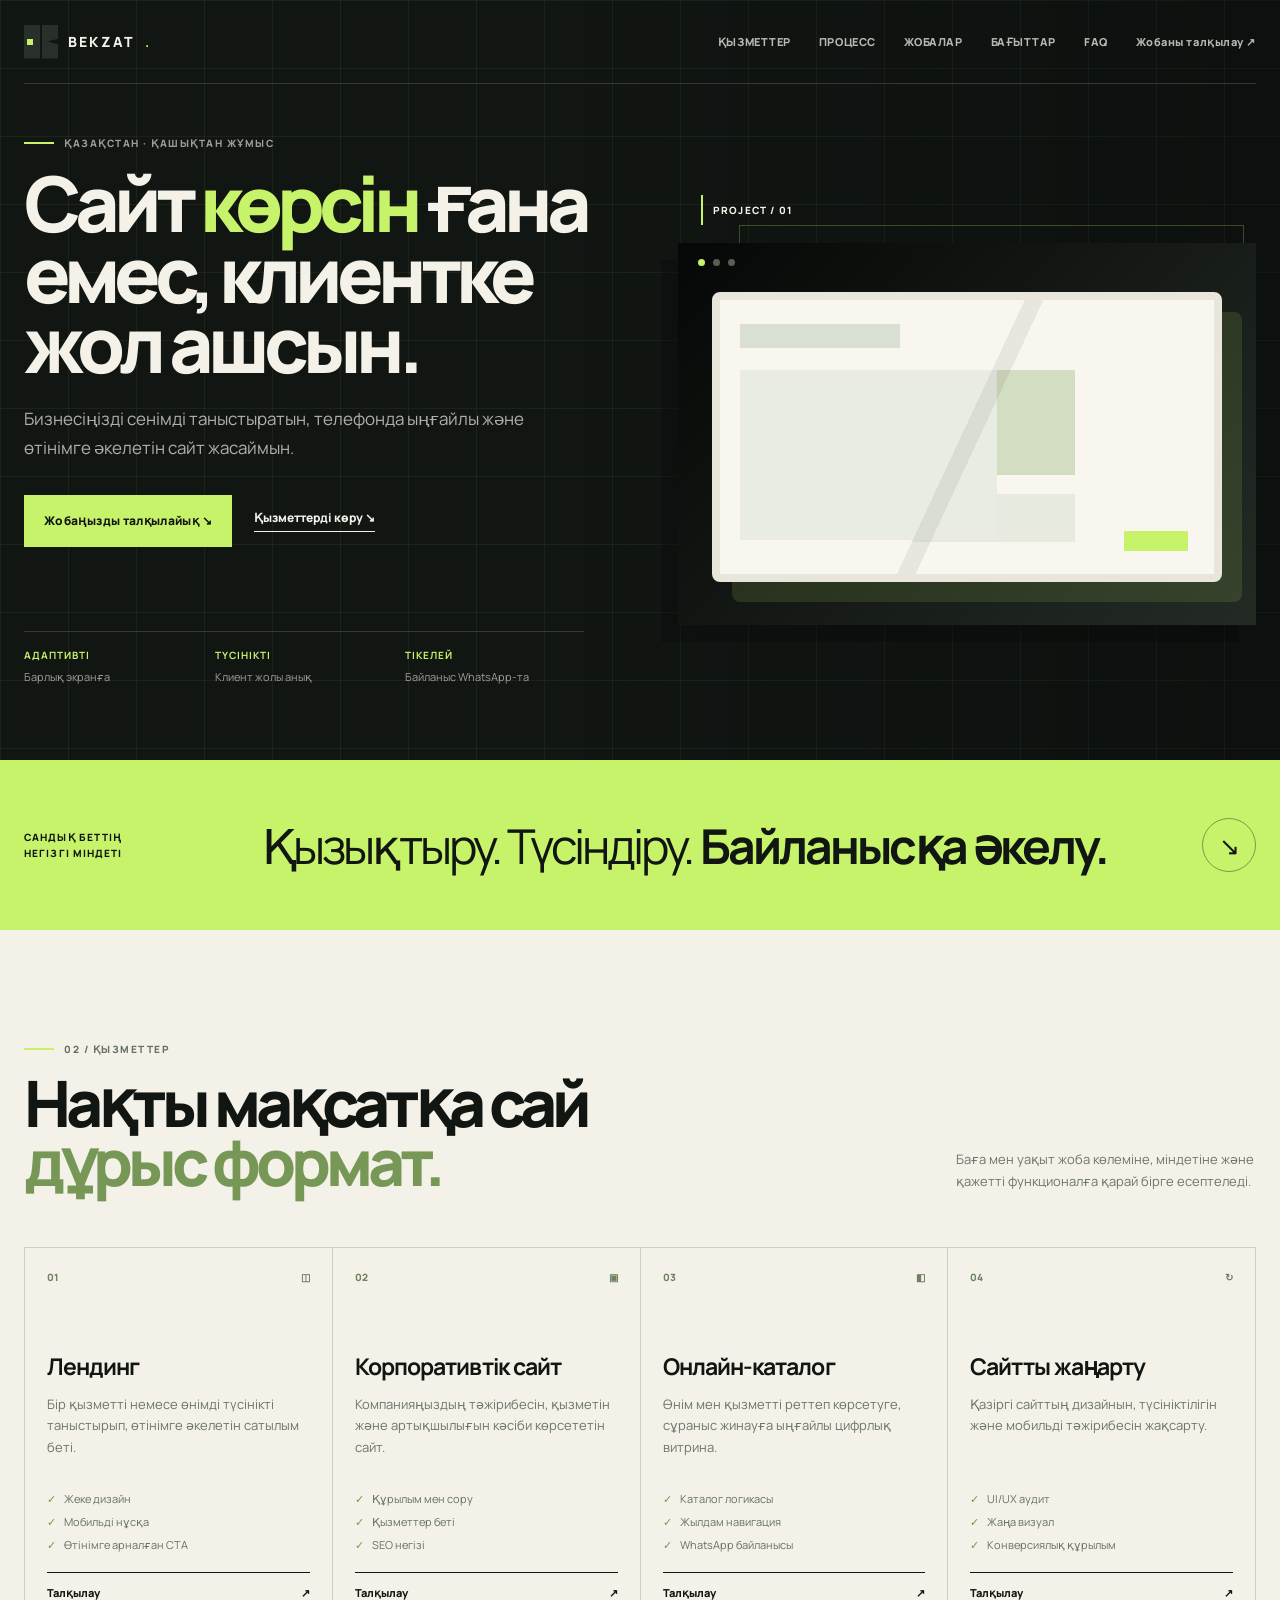
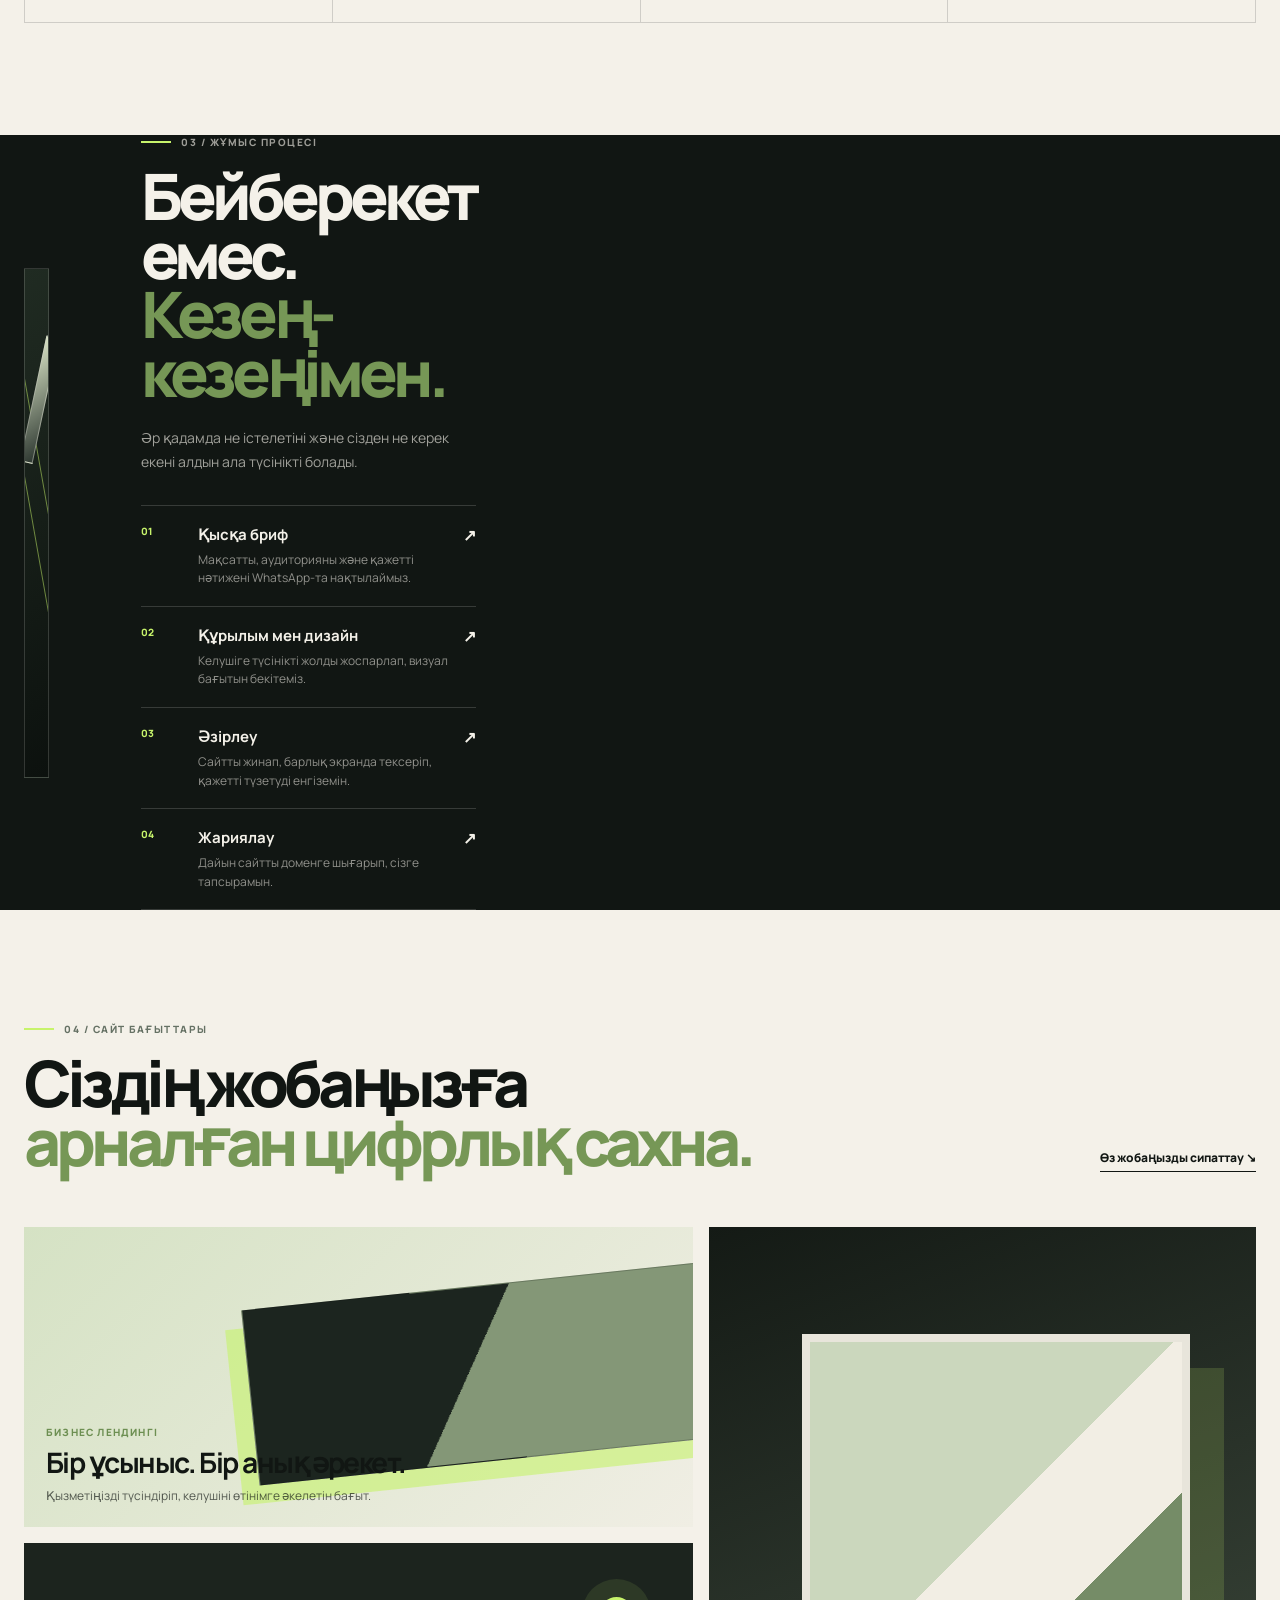
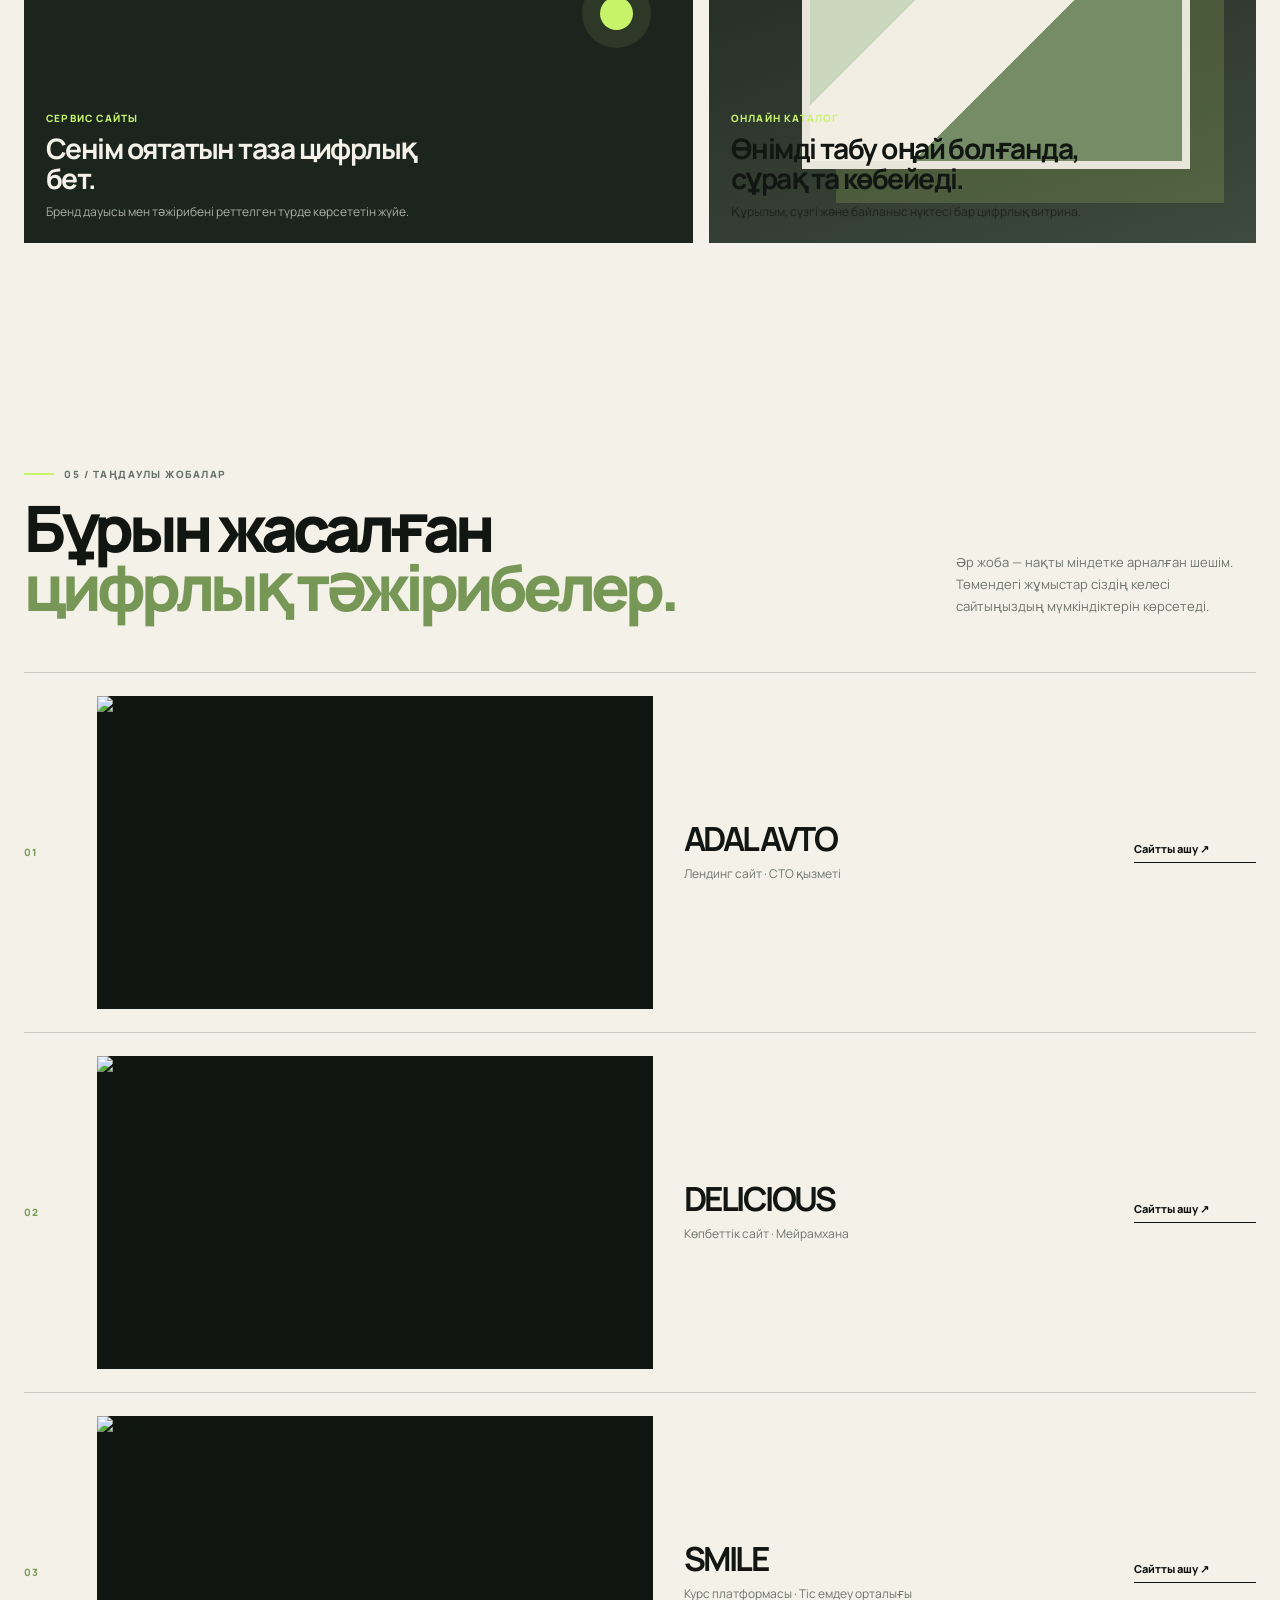
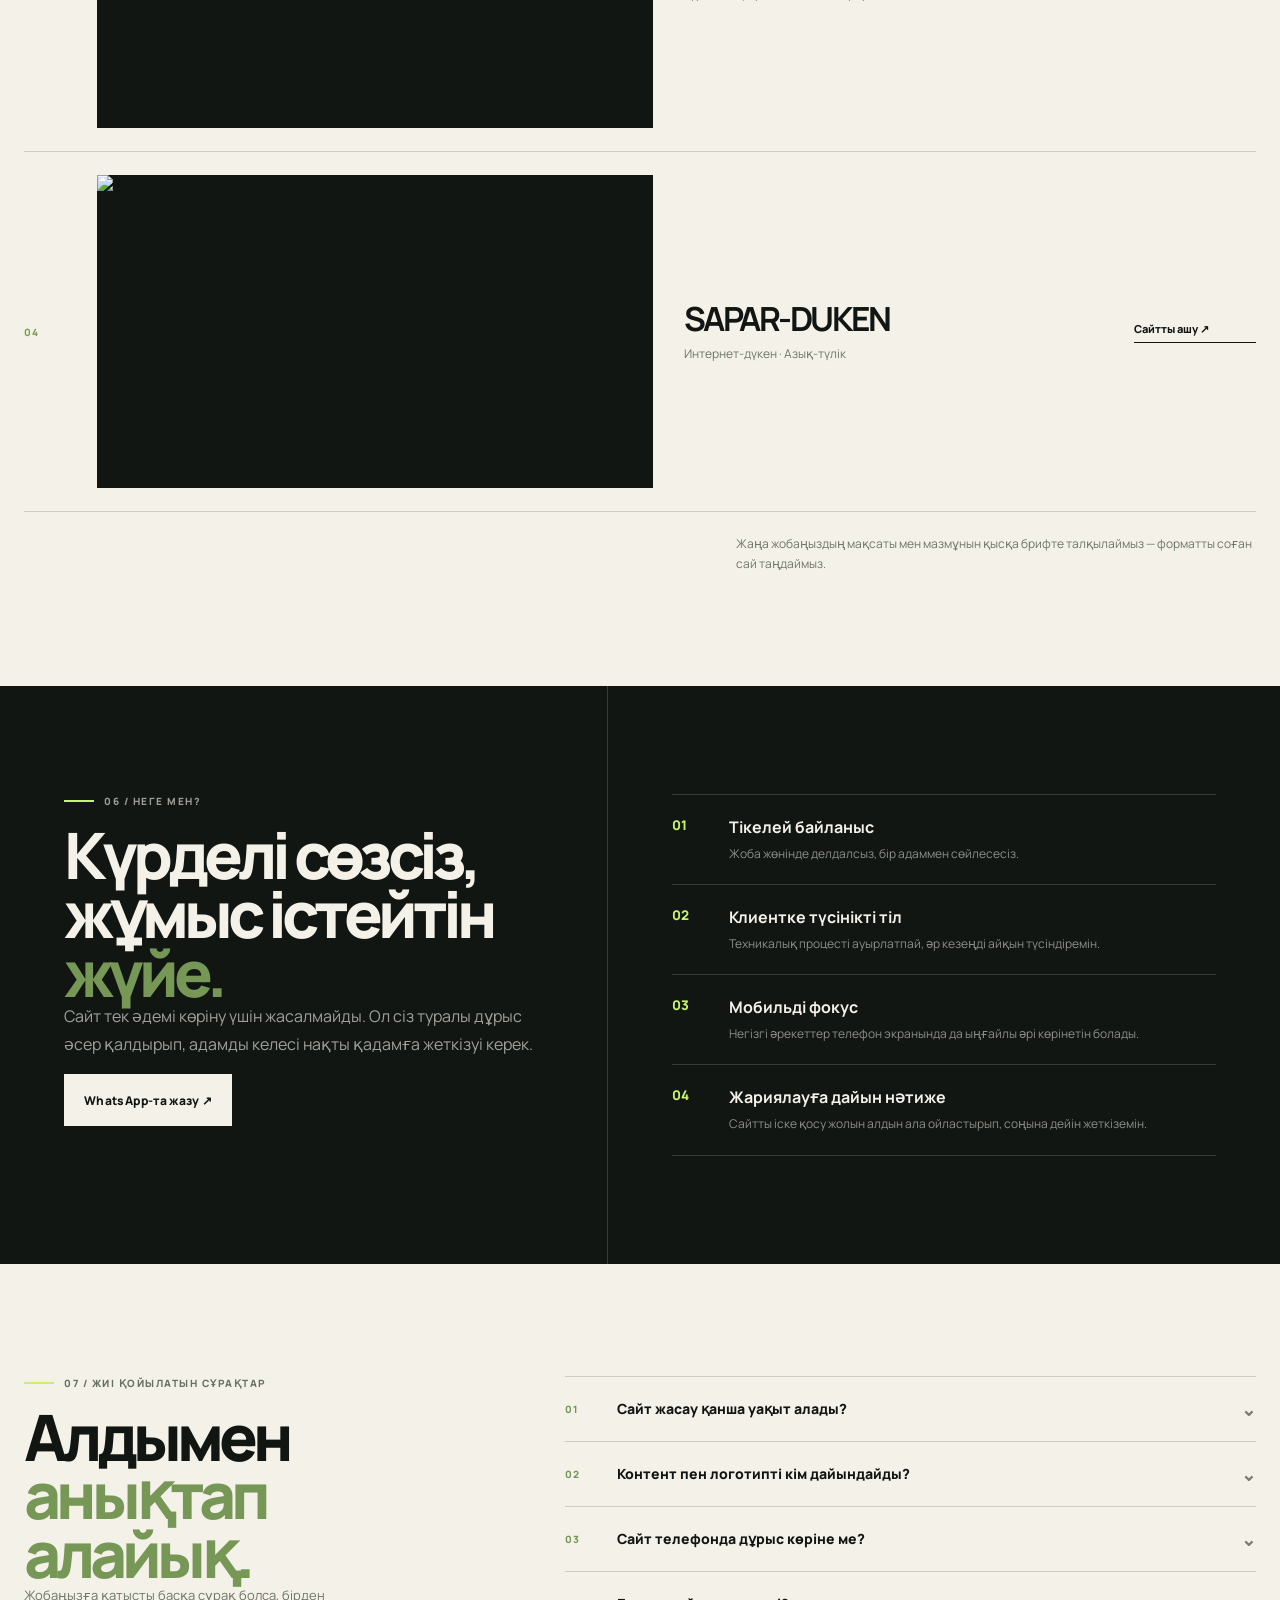
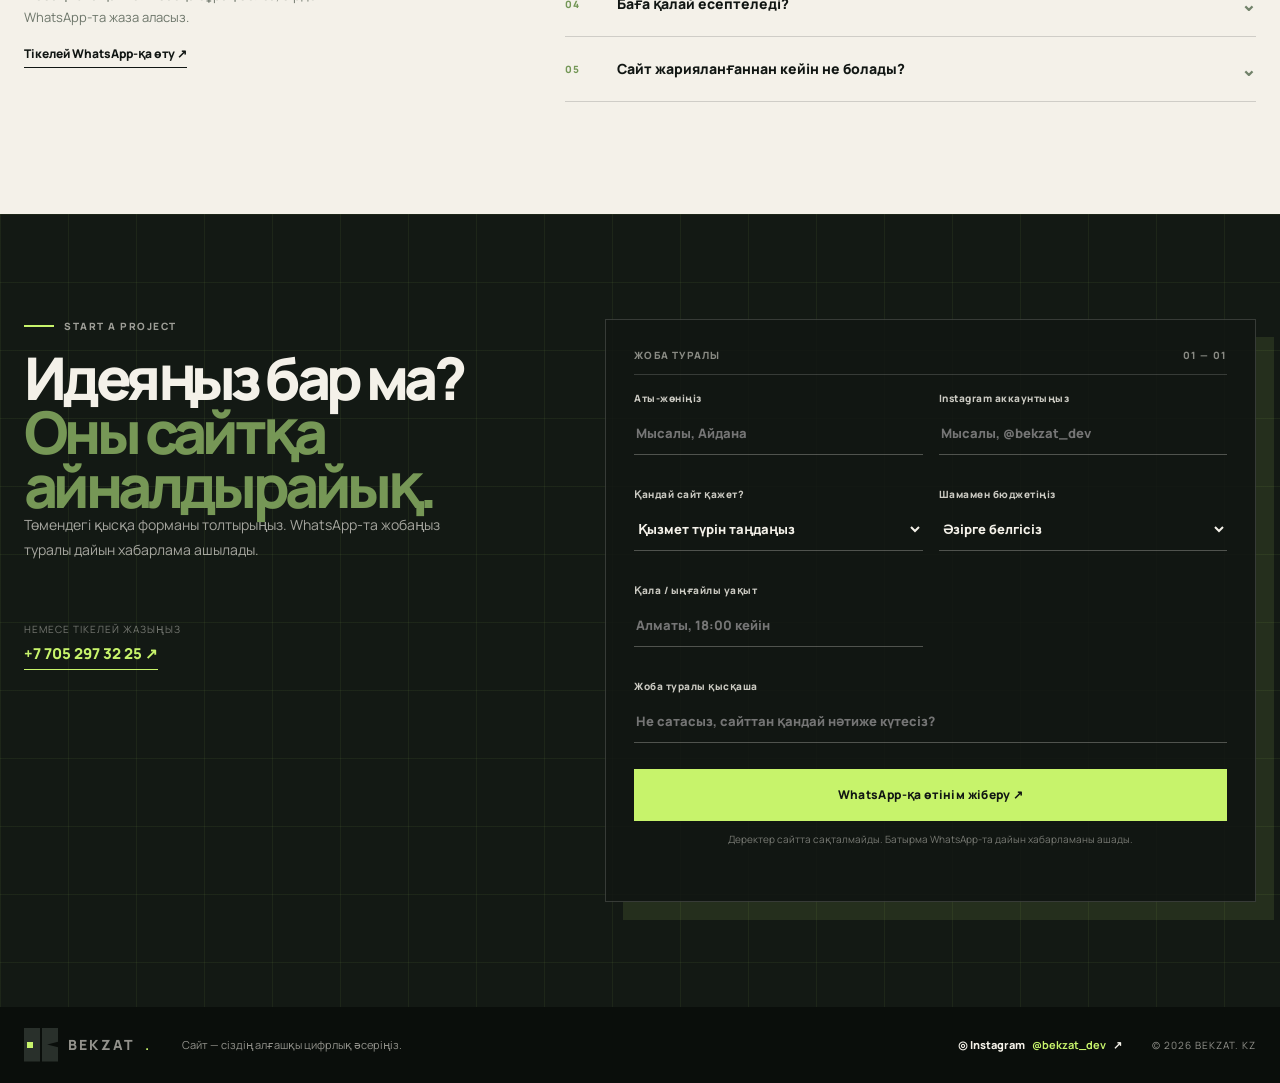
==== commit 26d7b1c3: "Update index.html" ====
--- a/index.html
+++ b/index.html
@@ -53,7 +53,7 @@
     </div><p class="projects-note">Жаңа жобаңыздың мақсаты мен мазмұнын қысқа брифте талқылаймыз — форматты соған сай таңдаймыз.</p></div></section>
     <section class="value"><div class="value-main"><p class="eyebrow light">06 / НЕГЕ МЕН?</p><h2 class="section-title">Күрделі сөзсіз,<br>жұмыс істейтін <span class="accent">жүйе.</span></h2><p>Сайт тек әдемі көріну үшін жасалмайды. Ол сіз туралы дұрыс әсер қалдырып, адамды келесі нақты қадамға жеткізуі керек.</p><a class="btn paper" href="#contact">WhatsApp-та жазу ↗</a></div><div class="value-list"><article class="value-item"><small>01</small><div><h3>Тікелей байланыс</h3><p>Жоба жөнінде делдалсыз, бір адаммен сөйлесесіз.</p></div></article><article class="value-item"><small>02</small><div><h3>Клиентке түсінікті тіл</h3><p>Техникалық процесті ауырлатпай, әр кезеңді айқын түсіндіремін.</p></div></article><article class="value-item"><small>03</small><div><h3>Мобильді фокус</h3><p>Негізгі әрекеттер телефон экранында да ыңғайлы әрі көрінетін болады.</p></div></article><article class="value-item"><small>04</small><div><h3>Жариялауға дайын нәтиже</h3><p>Сайтты іске қосу жолын алдын ала ойластырып, соңына дейін жеткіземін.</p></div></article></div></section>
     <section class="paper"><div class="container section faq" id="faq"><div><p class="eyebrow">07 / ЖИІ ҚОЙЫЛАТЫН СҰРАҚТАР</p><h2 class="section-title">Алдымен<br><span class="accent">анықтап алайық.</span></h2><p class="faq-lede">Жобаңызға қатысты басқа сұрақ болса, бірден WhatsApp-та жаза аласыз.</p><a class="text-link" href="https://wa.me/77052973225" target="_blank">Тікелей WhatsApp-қа өту ↗</a></div><div class="faq-items"><details><summary><span>01</span>Сайт жасау қанша уақыт алады?</summary><p>Мерзім жоба көлеміне, бет санына және контенттің дайындығына байланысты. Нақты уақытты қысқа брифтен кейін бірге бекітеміз.</p></details><details><summary><span>02</span>Контент пен логотипті кім дайындайды?</summary><p>Дайын материал болса, оны құрылымдап қолданамыз. Егер әлі дайын болмаса, қандай мәтін мен визуал керек екенін анықтап, жинауға бағыт беремін.</p></details><details><summary><span>03</span>Сайт телефонда дұрыс көріне ме?</summary><p>Иә. Барлық негізгі блок, мәзір, форма және батырма мобильді экраннан бастап жобаланады.</p></details><details><summary><span>04</span>Баға қалай есептеледі?</summary><p>Баға бет санына, функционалға, контентке және интеграцияларға байланысты. Алдымен міндетті нәтижені нақтылап, содан кейін ашық есеп ұсынамын.</p></details><details><summary><span>05</span>Сайт жарияланғаннан кейін не болады?</summary><p>Сайтты іске қосуға көмектесемін және тапсыру сәтінде негізгі материалдарды реттеп беремін.</p></details></div></div></section>
-    <section class="contact" id="contact"><div class="contact-intro"><p class="eyebrow light">START A PROJECT</p><h2 class="section-title">Идеяңыз бар ма?<br><span class="accent">Оны сайтқа айналдырайық.</span></h2><p>Төмендегі қысқа форманы толтырыңыз. WhatsApp-та жобаңыз туралы дайын хабарлама ашылады.</p><div class="direct"><small>НЕМЕСЕ ТІКЕЛЕЙ ЖАЗЫҢЫЗ</small><a href="https://wa.me/77052973225" target="_blank">+7 705 297 32 25 ↗</a></div></div><form class="lead-form" id="leadForm"><div class="form-top"><span>ЖОБА ТУРАЛЫ</span><span>01 — 01</span></div><div class="fields"><label class="field">Аты-жөніңіз<input name="name" required placeholder="Мысалы, Айдана"></label><label class="field">Телефон нөмірі<input name="phone" required type="tel" placeholder="+7 7XX XXX XX XX"></label><label class="field">Қандай сайт қажет?<select name="service" required><option value="" disabled selected>Қызмет түрін таңдаңыз</option><option>Лендинг</option><option>Корпоративтік сайт</option><option>Онлайн-каталог</option><option>Сайтты жаңарту</option><option>Басқа формат</option></select></label><label class="field">Шамамен бюджетіңіз<select name="budget"><option>Әзірге белгісіз</option><option>100 000 ₸ дейін</option><option>100 000 – 250 000 ₸</option><option>250 000 ₸ жоғары</option></select></label><label class="field">Қала / ыңғайлы уақыт<input name="time" placeholder="Алматы, 18:00 кейін"></label><label class="field full">Жоба туралы қысқаша<input name="message" required placeholder="Не сатасыз, сайттан қандай нәтиже күтесіз?"></label></div><button class="btn signal" type="submit">WhatsApp-қа өтінім жіберу ↗</button><p class="privacy">Деректер сайтта сақталмайды. Батырма WhatsApp-та дайын хабарламаны ашады.</p><p class="notice" id="notice" aria-live="polite"></p></form></section>
+    <section class="contact" id="contact"><div class="contact-intro"><p class="eyebrow light">START A PROJECT</p><h2 class="section-title">Идеяңыз бар ма?<br><span class="accent">Оны сайтқа айналдырайық.</span></h2><p>Төмендегі қысқа форманы толтырыңыз. WhatsApp-та жобаңыз туралы дайын хабарлама ашылады.</p><div class="direct"><small>НЕМЕСЕ ТІКЕЛЕЙ ЖАЗЫҢЫЗ</small><a href="https://wa.me/77052973225" target="_blank">+7 705 297 32 25 ↗</a></div></div><form class="lead-form" id="leadForm"><div class="form-top"><span>ЖОБА ТУРАЛЫ</span><span>01 — 01</span></div><div class="fields"><label class="field">Аты-жөніңіз<input name="name" required placeholder="Мысалы, Айдана"></label><label class="field">Instagram аккаунтыңыз<input name="instagram" required placeholder="Мысалы, @bekzat_dev"></label><label class="field">Қандай сайт қажет?<select name="service" required><option value="" disabled selected>Қызмет түрін таңдаңыз</option><option>Лендинг</option><option>Корпоративтік сайт</option><option>Онлайн-каталог</option><option>Сайтты жаңарту</option><option>Басқа формат</option></select></label><label class="field">Шамамен бюджетіңіз<select name="budget"><option>Әзірге белгісіз</option><option>100 000 ₸ дейін</option><option>100 000 – 250 000 ₸</option><option>250 000 ₸ жоғары</option></select></label><label class="field">Қала / ыңғайлы уақыт<input name="time" placeholder="Алматы, 18:00 кейін"></label><label class="field full">Жоба туралы қысқаша<input name="message" required placeholder="Не сатасыз, сайттан қандай нәтиже күтесіз?"></label></div><button class="btn signal" type="submit">WhatsApp-қа өтінім жіберу ↗</button><p class="privacy">Деректер сайтта сақталмайды. Батырма WhatsApp-та дайын хабарламаны ашады.</p><p class="notice" id="notice" aria-live="polite"></p></form></section>
   </main>
   <footer><a class="brand" href="#top"><i class="mark"></i>BEKZAT<b>.</b></a><p>Сайт — сіздің алғашқы цифрлық әсеріңіз.</p><a class="instagram" href="https://www.instagram.com/bekzat_dev/" target="_blank">◎ Instagram <b>@bekzat_dev</b> ↗</a><small>© <span id="year"></span> BEKZAT. KZ</small></footer>
 </div>
@@ -68,7 +68,7 @@
     const data = new FormData(this);
     const text = [
       'Сәлеметсіз бе, Bekzat! Сайт жасау бойынша жобаға өтінім қалдырғым келеді.', '',
-      'Аты-жөнім: ' + data.get('name'), 'Телефон: ' + data.get('phone'),
+      'Аты-жөнім: ' + data.get('name'), 'Instagram: ' + data.get('instagram'),
       'Қызмет: ' + data.get('service'), 'Бюджет: ' + data.get('budget'),
       'Жоба сипаттамасы: ' + data.get('message'), 'Ыңғайлы уақыт/қала: ' + (data.get('time') || 'Көрсетілмеген')
     ].join('\n');
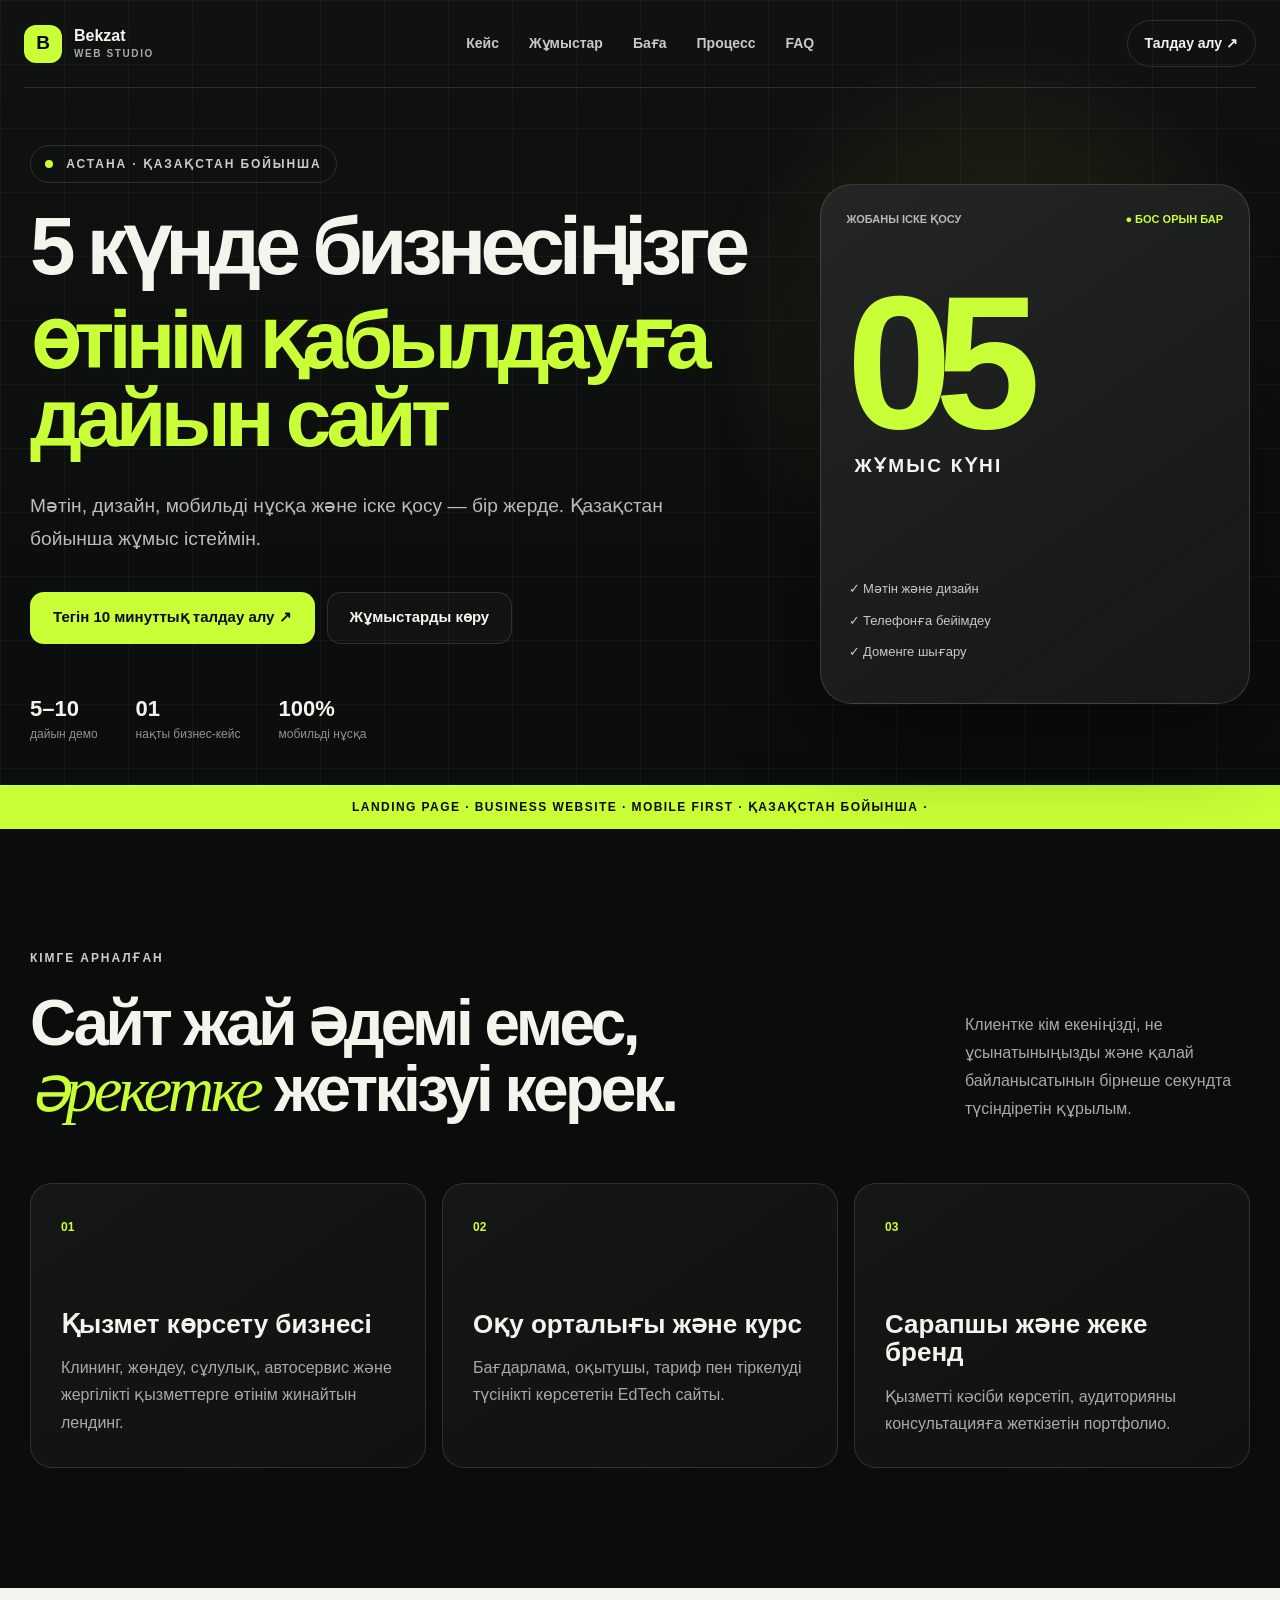
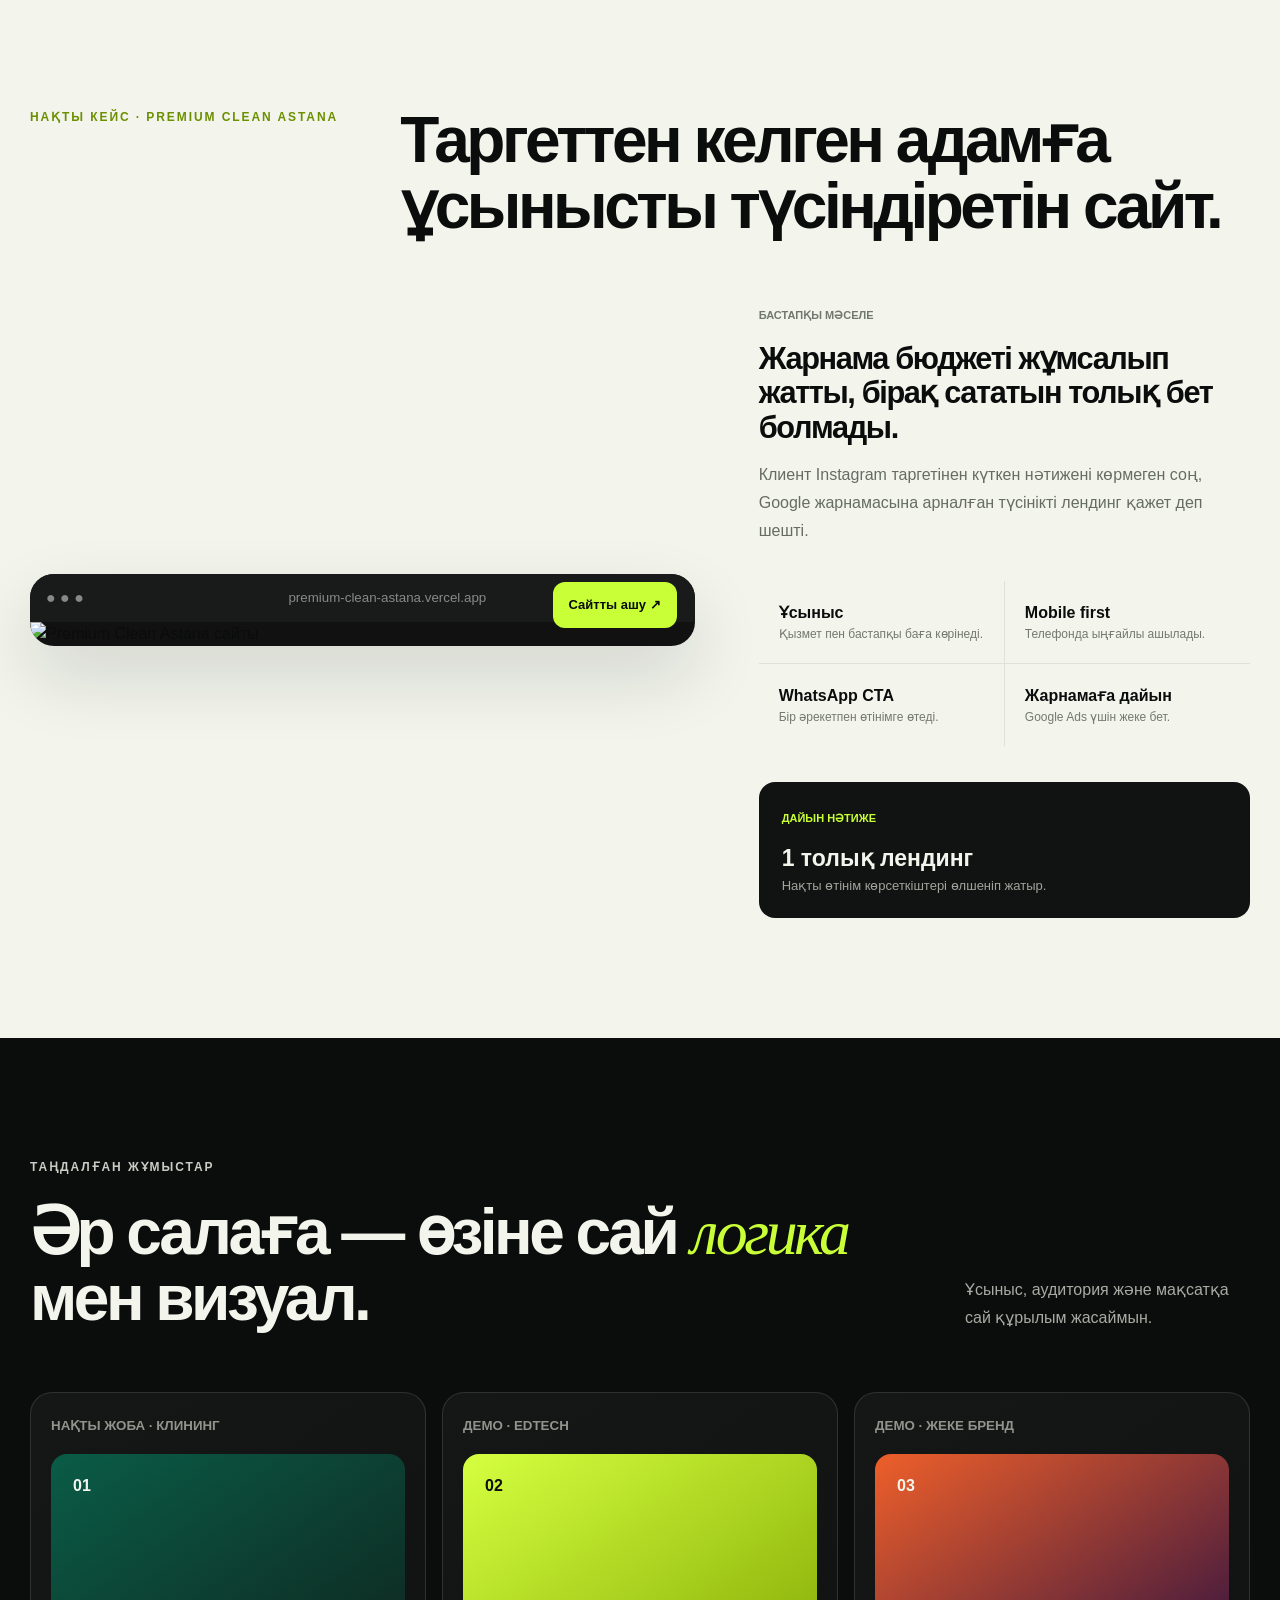
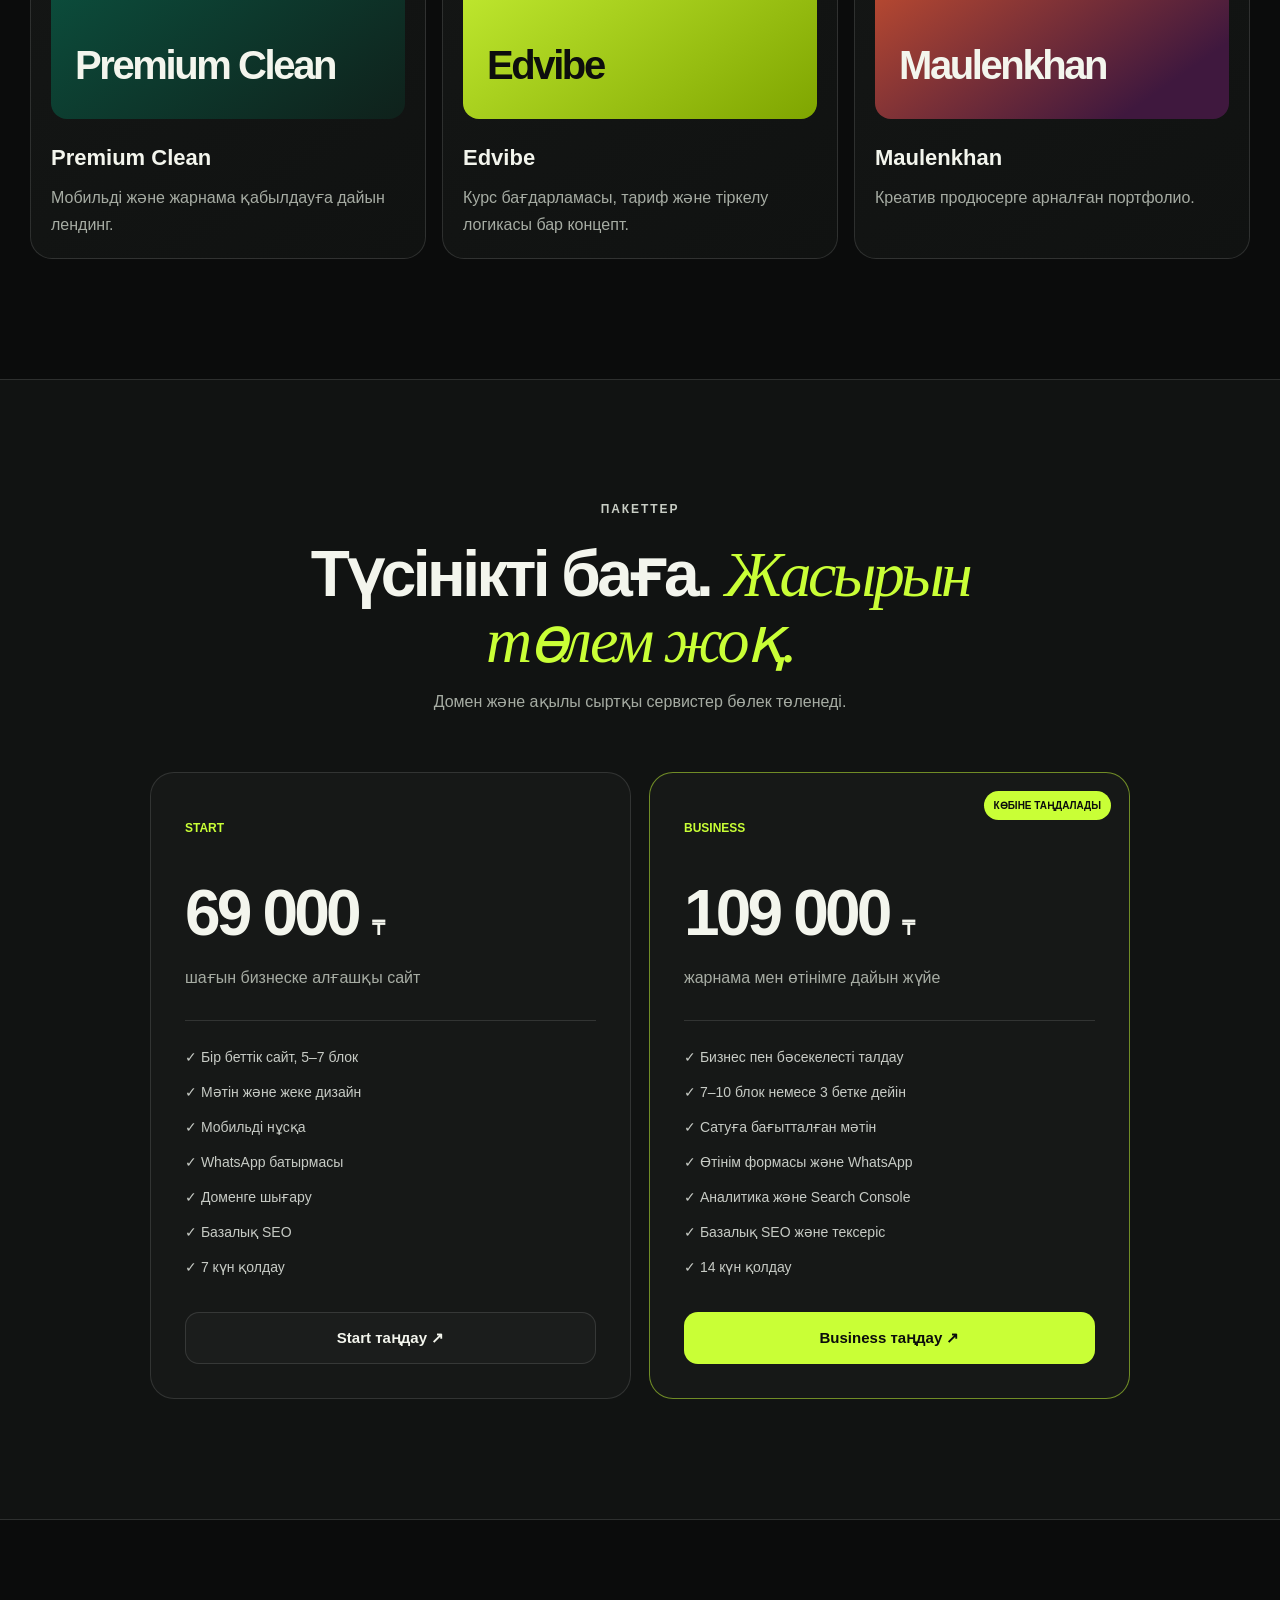
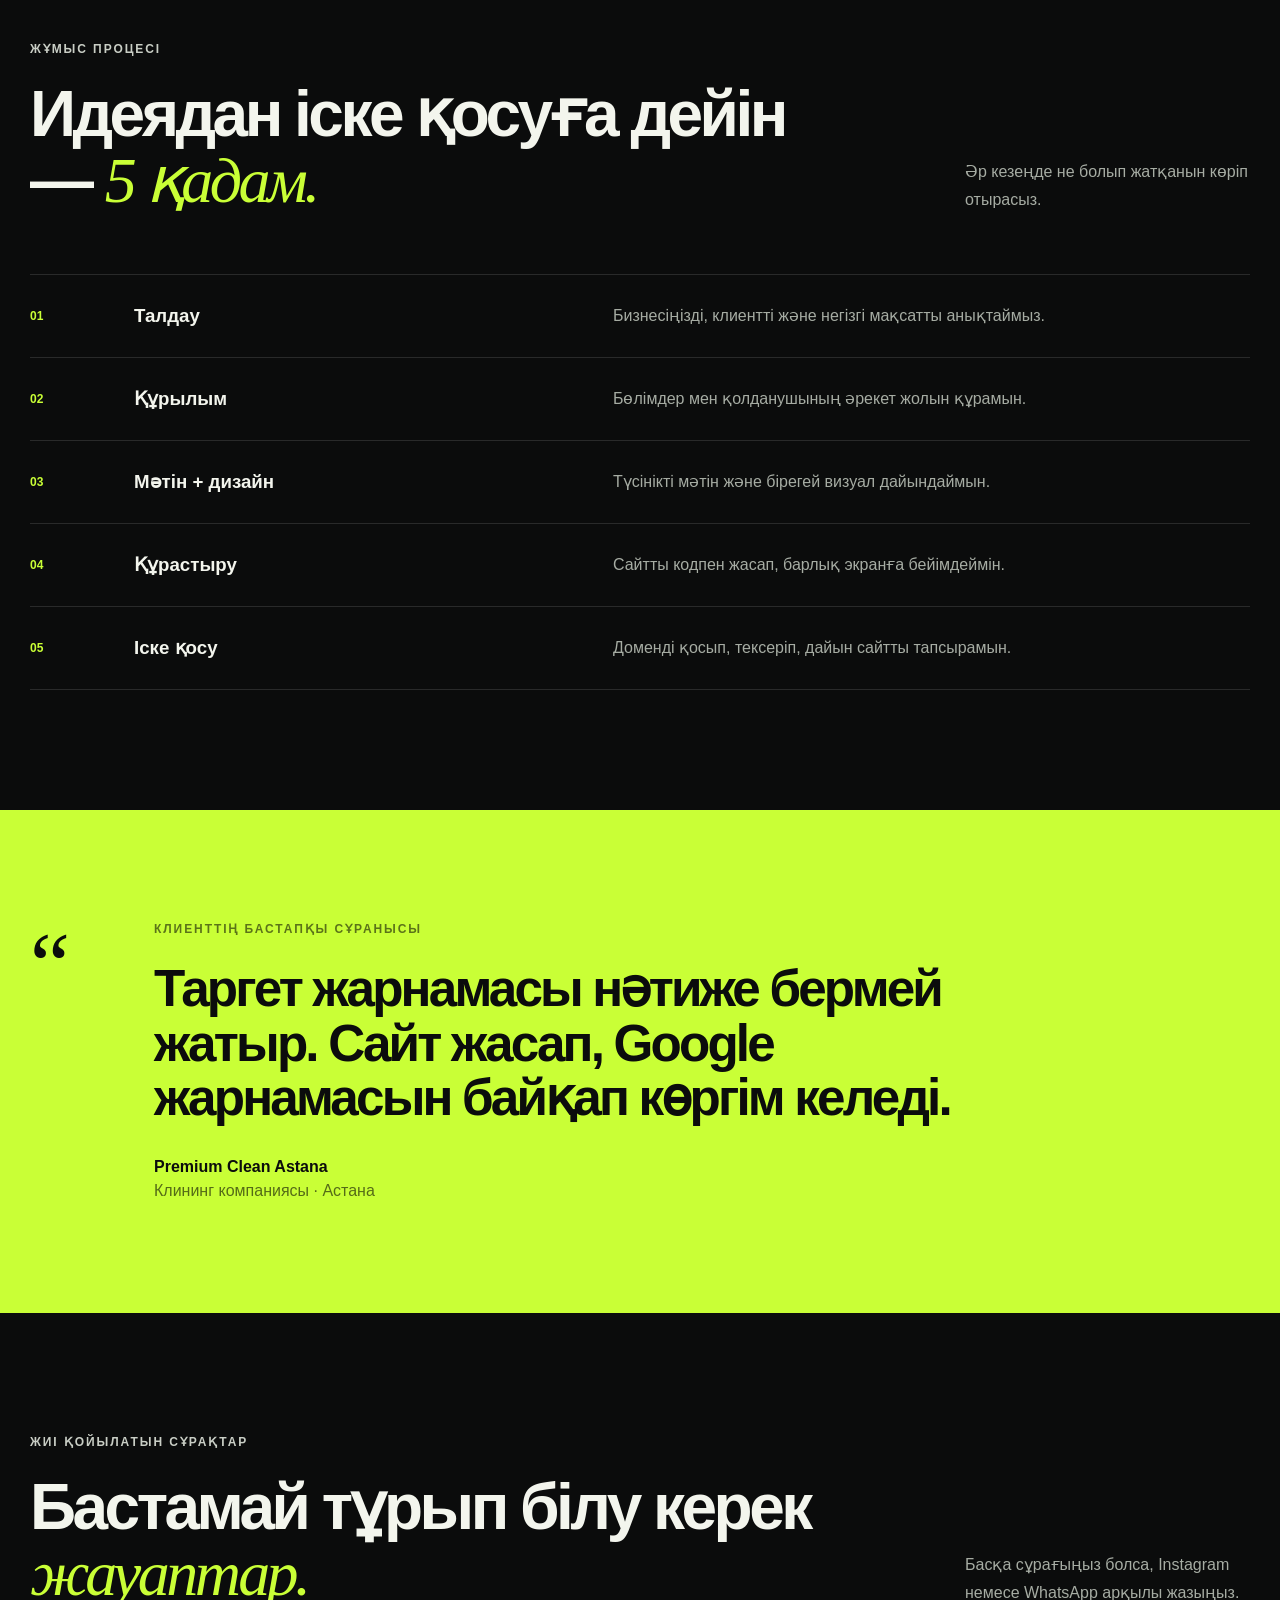
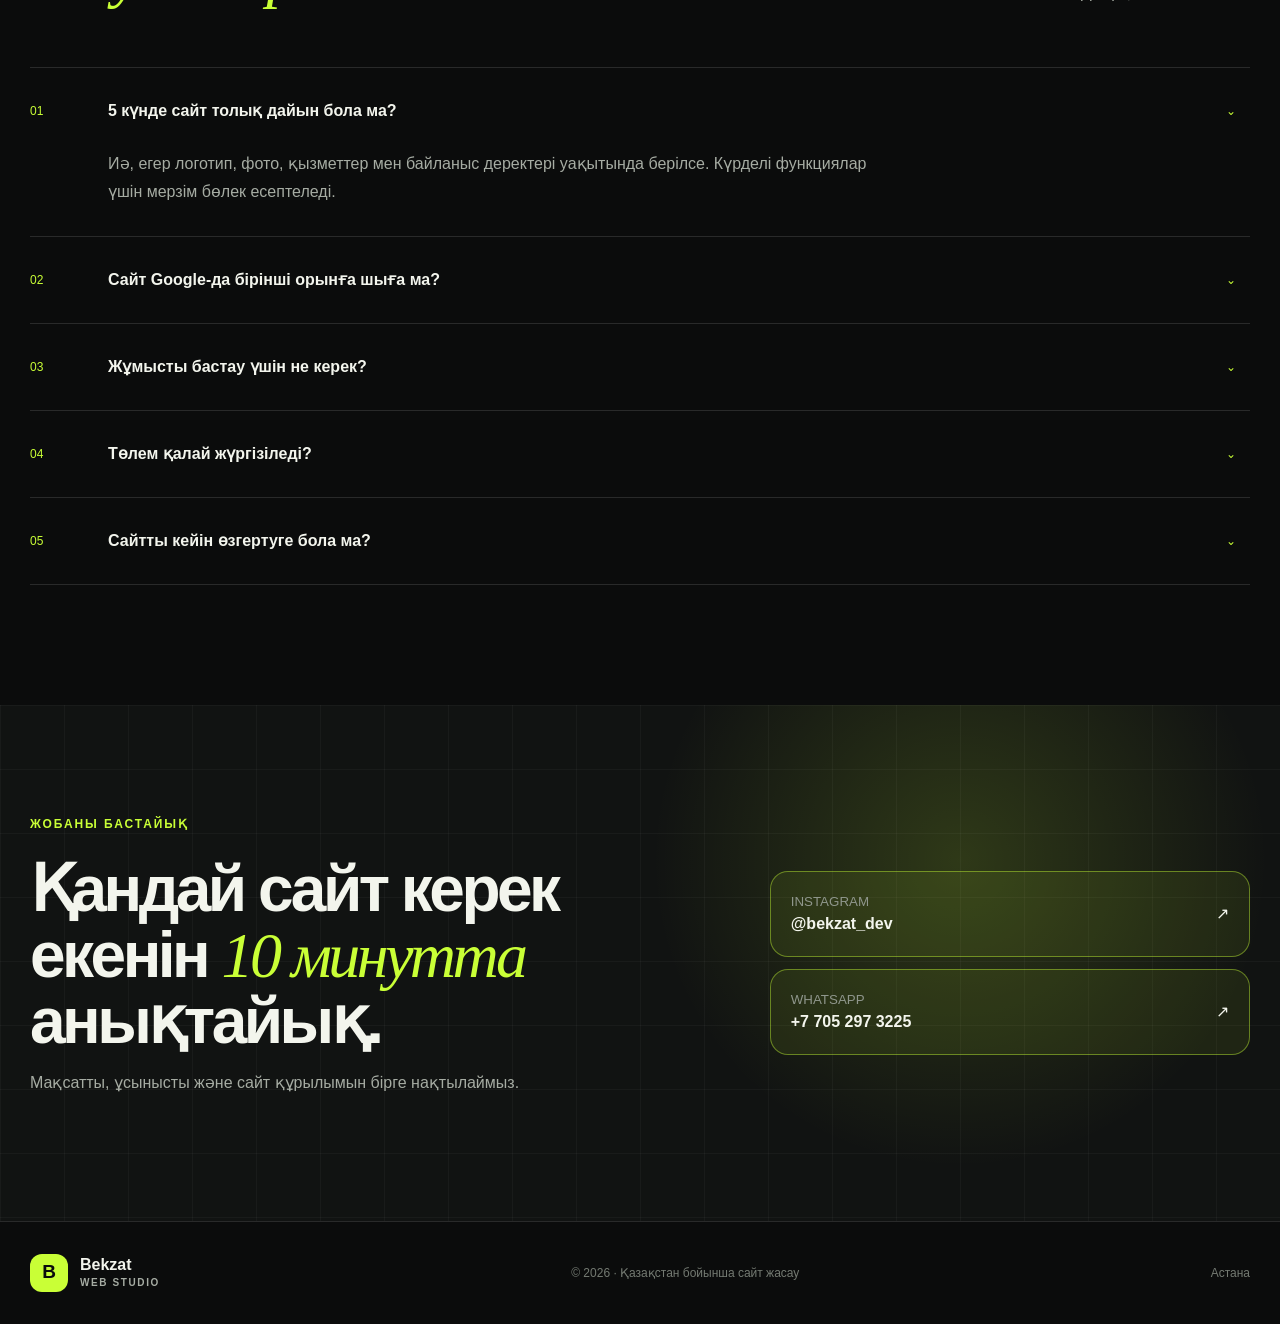
==== commit bb2254b7: "Add files via upload" ====
--- a/index.html
+++ b/index.html
@@ -1,80 +1,98 @@
 <!doctype html>
 <html lang="kk">
 <head>
-  <meta charset="UTF-8" />
-  <meta name="viewport" content="width=device-width, initial-scale=1.0" />
-  <meta name="theme-color" content="#111613" />
-  <meta name="description" content="Bekzat — бизнеске арналған заманауи, мобильді және конверсияға бағытталған сайт жасау қызметі." />
-  <title>Bekzat — бизнеске арналған сайт жасау</title>
-  <link rel="preconnect" href="https://fonts.googleapis.com" />
-  <link rel="preconnect" href="https://fonts.gstatic.com" crossorigin />
-  <link href="https://fonts.googleapis.com/css2?family=Manrope:wght@400;500;600;700;800&display=swap" rel="stylesheet" />
-  <style>
-    :root { --ink:#111613; --ink-2:#182019; --paper:#f4f1e9; --line:rgba(17,22,19,.16); --light-line:rgba(244,241,233,.17); --signal:#c7f36b; --muted:#6d766a; --ease:cubic-bezier(.23,1,.32,1); }
-    *{box-sizing:border-box} html{scroll-behavior:smooth;background:var(--ink)} body{margin:0;background:var(--ink);color:var(--paper);font-family:Manrope,Arial,sans-serif;-webkit-font-smoothing:antialiased} a{color:inherit;text-decoration:none} img{display:block;max-width:100%} button,input,select{font:inherit} button,a{cursor:pointer}
-    .wrap{overflow:hidden}.container{width:min(1280px,calc(100% - 48px));margin:auto}.eyebrow{display:flex;align-items:center;gap:10px;margin:0 0 18px;font-size:10px;font-weight:800;letter-spacing:.15em;color:#657164}.eyebrow:before{width:30px;height:2px;background:var(--signal);content:""}.light{color:rgba(244,241,233,.62)}h1,h2,h3,p{margin-top:0}.btn{display:inline-flex;align-items:center;justify-content:center;gap:9px;min-height:52px;border:0;padding:14px 20px;font-size:12px;font-weight:800;letter-spacing:.03em;transition:transform .18s var(--ease),background .18s var(--ease)}.btn:hover{transform:translateY(-2px)}.btn:active{transform:scale(.97)}.btn.signal{background:var(--signal);color:var(--ink)}.btn.paper{background:var(--paper);color:var(--ink)}.text-link{display:inline-flex;align-items:center;gap:9px;border-bottom:1px solid currentColor;padding-bottom:5px;font-size:12px;font-weight:800;transition:gap .18s var(--ease),color .18s var(--ease)}.text-link:hover{gap:14px;color:var(--signal)}
-    /* Header */
-    header{position:absolute;z-index:20;top:0;left:0;width:100%}.nav{display:flex;min-height:84px;align-items:center;justify-content:space-between;gap:24px;border-bottom:1px solid var(--light-line)}.brand{display:inline-flex;align-items:center;gap:10px;font-size:14px;font-weight:800;letter-spacing:.16em}.mark{position:relative;width:34px;height:34px;background:linear-gradient(90deg,#29302b 0 46%,transparent 46% 54%,#29302b 54%);clip-path:polygon(0 0,100% 0,100% 42%,68% 50%,100% 58%,100% 100%,0 100%)}.mark:after{position:absolute;left:3px;top:14px;width:6px;height:6px;background:var(--signal);content:""}.brand b{color:var(--signal)}.menu{display:flex;align-items:center;gap:28px;font-size:11px;font-weight:800;letter-spacing:.05em}.menu a{color:rgba(244,241,233,.74)}.menu a:hover{color:var(--signal)}.menu-toggle{display:none;border:0;background:transparent;color:var(--paper);font-size:22px}
-    /* Hero */
-    .hero{position:relative;isolation:isolate;min-height:760px;background:#111613}.hero:before,.contact:before{position:absolute;z-index:-1;inset:0;background-image:linear-gradient(rgba(199,243,107,.06) 1px,transparent 1px),linear-gradient(90deg,rgba(199,243,107,.06) 1px,transparent 1px);background-size:68px 68px;content:""}.hero:after{position:absolute;z-index:-1;inset:0;background:radial-gradient(circle at 78% 35%,rgba(199,243,107,.12),transparent 0 25%),linear-gradient(90deg,transparent 40%,rgba(0,0,0,.28));content:""}.hero-grid{display:grid;grid-template-columns:1fr .95fr;align-items:center;gap:45px;min-height:700px;padding:136px 0 76px}.hero-copy{max-width:650px}.hero h1,.section-title{font-size:clamp(48px,6vw,84px);font-weight:800;letter-spacing:-.078em;line-height:.92}.hero h1{margin-bottom:25px}.accent{color:var(--signal)}.lede{max-width:540px;margin-bottom:32px;color:rgba(244,241,233,.7);font-size:17px;line-height:1.7}.hero-actions{display:flex;align-items:center;flex-wrap:wrap;gap:22px}.hero-actions .text-link{color:var(--paper)}.proof{display:grid;grid-template-columns:repeat(3,1fr);gap:12px;max-width:560px;margin-top:84px;border-top:1px solid var(--light-line);padding-top:16px}.proof strong{display:block;color:var(--signal);font-size:10px;letter-spacing:.1em}.proof span{display:block;margin-top:7px;color:rgba(244,241,233,.62);font-size:11px}.hero-art{position:relative;min-height:430px}.hero-art:before{position:absolute;right:2%;top:7%;width:87%;height:78%;border:1px solid rgba(199,243,107,.25);content:""}.art-label{position:absolute;z-index:2;left:4%;top:0;border-left:2px solid var(--signal);padding:8px 10px;color:var(--paper);font-size:10px;font-weight:800;letter-spacing:.12em}.browser{position:absolute;right:0;bottom:0;width:100%;min-height:382px;overflow:hidden;background:linear-gradient(135deg,#050806,#242b25);box-shadow:-17px 17px 0 rgba(0,0,0,.25);padding:34px}.browser:before{position:absolute;left:20px;top:16px;width:7px;height:7px;border-radius:50%;background:var(--signal);box-shadow:15px 0 0 #566053,30px 0 0 #566053;content:""}.browser-window{position:relative;height:290px;margin-top:15px;overflow:hidden;border:8px solid #e8e5db;border-radius:8px;background:#f8f6ee;box-shadow:20px 20px 0 rgba(199,243,107,.12)}.browser-window:before{position:absolute;inset:0;background:linear-gradient(115deg,transparent 49%,rgba(17,22,19,.07) 49% 52%,transparent 52%),linear-gradient(#dae0d1 0 0) 20px 24px/160px 24px no-repeat,linear-gradient(#e8ece2 0 0) 20px 70px/52% 170px no-repeat,linear-gradient(#d2ddc1 0 0) 58% 70px/33% 105px no-repeat,linear-gradient(#e6eadf 0 0) 58% 194px/33% 48px no-repeat;content:""}.browser-window:after{position:absolute;right:26px;bottom:23px;width:64px;height:20px;background:var(--signal);content:""}
-    /* sections */
-    .signal-band{display:grid;grid-template-columns:210px 1fr auto;align-items:center;gap:28px;min-height:170px;background:var(--signal);color:var(--ink);padding:28px max(24px,calc((100vw - 1280px)/2))}.signal-band small{font-size:10px;font-weight:800;letter-spacing:.11em;line-height:1.6}.signal-band p{margin:0;font-size:clamp(28px,4vw,48px);letter-spacing:-.06em}.circle{display:grid;width:54px;height:54px;place-items:center;border:1px solid rgba(17,22,19,.4);border-radius:50%;font-size:25px}.paper{background:var(--paper);color:var(--ink)}.section{padding:112px 0}.section-head{display:flex;align-items:end;justify-content:space-between;gap:35px;margin-bottom:55px}.section-title{margin-bottom:0;font-size:clamp(44px,5vw,72px)}.section-title .accent{color:#769756}.head-note{max-width:300px;margin:0;color:var(--muted);font-size:13px;line-height:1.7}
-    /* Services */
-    .services{display:grid;grid-template-columns:repeat(4,1fr);border-top:1px solid var(--line);border-left:1px solid var(--line)}.service{display:flex;min-height:360px;flex-direction:column;border-right:1px solid var(--line);border-bottom:1px solid var(--line);padding:22px;transition:background .22s var(--ease),color .22s var(--ease),transform .22s var(--ease)}.service:hover{background:var(--ink);color:var(--paper);transform:translateY(-5px)}.service-top{display:flex;justify-content:space-between;color:#6e825f;font-size:10px;font-weight:800}.service h3{margin:66px 0 12px;font-size:23px;letter-spacing:-.04em}.service>p{color:var(--muted);font-size:13px;line-height:1.65}.service:hover>p{color:rgba(244,241,233,.66)}.ticks{display:grid;gap:8px;margin:auto 0 20px;padding:20px 0 0;list-style:none;color:#657262;font-size:11px}.ticks li:before{margin-right:8px;color:#719b4a;content:"✓"}.service:hover .ticks{color:rgba(244,241,233,.65)}.card-link{display:flex;justify-content:space-between;border-top:1px solid currentColor;padding-top:12px;font-size:11px;font-weight:800}
-    /* process */
-    .process{display:grid;grid-template-columns:.85fr 1.15fr;gap:92px;align-items:center;background:var(--ink);color:var(--paper)}.process-art{position:relative;min-height:510px;overflow:hidden;border:1px solid var(--light-line);background:linear-gradient(145deg,#202b22,#0c110e)}.process-art:before{position:absolute;left:11%;top:16%;width:67%;height:58%;border:1px solid rgba(199,243,107,.5);content:"";transform:rotate(-10deg)}.process-art:after{position:absolute;right:10%;top:13%;width:47%;height:25%;border:1px solid rgba(244,241,233,.35);background:linear-gradient(135deg,#d8e3c5,#2e3831);box-shadow:-50px 155px 0 -18px #e7e2d8,20px 290px 0 -20px var(--signal);content:"";transform:rotate(12deg)}.process h2{margin-bottom:23px}.process-lede{max-width:520px;color:rgba(244,241,233,.63);font-size:14px;line-height:1.75}.steps{margin:30px 0 0;padding:0;list-style:none;border-top:1px solid var(--light-line)}.steps li{display:grid;grid-template-columns:42px 1fr auto;gap:15px;border-bottom:1px solid var(--light-line);padding:18px 0}.steps li>span{color:var(--signal);font-size:10px;font-weight:800}.steps h3{margin:0;font-size:15px}.steps p{margin:6px 0 0;color:rgba(244,241,233,.56);font-size:12px;line-height:1.55}
-    /* formats */
-    .formats{display:grid;grid-template-columns:1.1fr .9fr;grid-template-rows:300px 300px;gap:16px}.format{position:relative;overflow:hidden;padding:22px}.format:first-child{background:linear-gradient(135deg,#d5e2c4,#f0eee4)}.format:first-child:after{position:absolute;right:-8%;top:19%;width:74%;height:58%;border:1px solid rgba(17,22,19,.24);background:linear-gradient(120deg,#1c251f 45%,#849777 45%);box-shadow:-18px 18px 0 rgba(199,243,107,.6);content:"";transform:rotate(-6deg)}.format:nth-child(2){grid-row:span 2;background:linear-gradient(160deg,#141a15,#3e4a3d)}.format:nth-child(2):before{position:absolute;right:12%;bottom:12%;width:68%;height:68%;border:8px solid #e8e5db;background:linear-gradient(135deg,#cbd7bd 0 46%,#f2eee4 46% 66%,#758c67 66%);box-shadow:34px 34px 0 rgba(199,243,107,.16);content:""}.format:nth-child(3){background:#1c241e;color:var(--paper)}.format:nth-child(3):before{position:absolute;right:9%;top:18%;width:33px;height:33px;border-radius:50%;background:var(--signal);box-shadow:0 0 0 18px rgba(199,243,107,.1);content:""}.format-content{position:absolute;z-index:1;bottom:22px;left:22px;max-width:380px}.format-content small{display:block;margin-bottom:9px;color:#6d8f52;font-size:10px;font-weight:800;letter-spacing:.12em}.format:nth-child(2) small,.format:nth-child(3) small{color:var(--signal)}.format h3{margin:0;font-size:clamp(22px,2.2vw,34px);letter-spacing:-.055em;line-height:1.05}.format p{margin:10px 0 0;opacity:.68;font-size:12px;line-height:1.5}
-    /* Portfolio */
-    .projects{border-top:1px solid var(--line)}.project{display:grid;grid-template-columns:42px minmax(360px,1.14fr) minmax(240px,.86fr) 122px;align-items:center;gap:clamp(16px,2.4vw,36px);border-bottom:1px solid var(--line);padding:23px 0;transition:padding .22s var(--ease),background .22s var(--ease)}.project:hover{background:#e9eee1;padding-right:12px;padding-left:12px}.project-no{color:#789e55;font-size:10px;font-weight:800;letter-spacing:.11em}.project-media{display:block;overflow:hidden;aspect-ratio:16/9;background:var(--ink)}.project-media img{width:100%;height:100%;object-fit:cover;transition:transform .35s var(--ease)}.project:hover img{transform:scale(1.045)}.project h3{margin:0;font-size:clamp(22px,2.6vw,41px);letter-spacing:-.075em;line-height:1}.project p{margin:10px 0 0;color:var(--muted);font-size:12px}.project-link{display:inline-flex;align-items:center;gap:8px;border-bottom:1px solid var(--ink);padding-bottom:6px;font-size:11px;font-weight:800;white-space:nowrap}.project-link:hover{color:#587837}.projects-note{max-width:520px;margin:22px 0 0 auto;color:var(--muted);font-size:12px;line-height:1.65}
-    /* value & faq */
-    .value{display:grid;grid-template-columns:.95fr 1.05fr;background:var(--ink);color:var(--paper)}.value-main,.value-list{padding:108px clamp(24px,5vw,76px)}.value-main{border-right:1px solid var(--light-line)}.value-main p:not(.eyebrow){max-width:470px;color:rgba(244,241,233,.63);line-height:1.75}.value-list{display:grid;align-content:center}.value-item{display:grid;grid-template-columns:42px 1fr;gap:15px;border-top:1px solid var(--light-line);padding:21px 0}.value-item:last-child{border-bottom:1px solid var(--light-line)}.value-item small{color:var(--signal);font-weight:800}.value-item h3{margin:0;font-size:16px}.value-item p{margin:6px 0 0;color:rgba(244,241,233,.55);font-size:12px;line-height:1.6}.faq{display:grid;grid-template-columns:.8fr 1.2fr;gap:80px}.faq-lede{max-width:360px;color:var(--muted);font-size:13px;line-height:1.7}.faq-items{border-top:1px solid var(--line)}details{border-bottom:1px solid var(--line)}summary{display:grid;grid-template-columns:42px 1fr auto;gap:10px;align-items:center;padding:20px 0;list-style:none;font-size:14px;font-weight:800;cursor:pointer}summary::-webkit-details-marker{display:none}summary span{color:#749757;font-size:10px;letter-spacing:.1em}summary:after{content:"⌄";font-size:18px;color:#71826a}details[open] summary:after{transform:rotate(180deg)}details p{max-width:600px;margin:0;padding:0 0 20px 52px;color:var(--muted);font-size:13px;line-height:1.7}
-    /* contact */
-    .contact{position:relative;isolation:isolate;display:grid;grid-template-columns:.87fr 1.13fr;gap:80px;background:#131914;padding:105px max(24px,calc((100vw - 1280px)/2))}.contact h2{font-size:clamp(42px,4.6vw,70px)}.contact-intro>p:not(.eyebrow){max-width:460px;color:rgba(244,241,233,.65);font-size:14px;line-height:1.75}.direct{display:grid;gap:7px;margin-top:60px}.direct small{color:rgba(244,241,233,.43);font-size:10px;letter-spacing:.1em}.direct a{width:max-content;border-bottom:1px solid var(--signal);padding-bottom:5px;color:var(--signal);font-size:15px;font-weight:800}.lead-form{border:1px solid var(--light-line);background:rgba(17,22,19,.84);padding:28px;box-shadow:18px 18px 0 rgba(199,243,107,.1)}.form-top{display:flex;justify-content:space-between;border-bottom:1px solid var(--light-line);padding-bottom:12px;color:rgba(244,241,233,.53);font-size:10px;font-weight:800;letter-spacing:.12em}.fields{display:grid;grid-template-columns:1fr 1fr;gap:16px}.field{display:grid;gap:7px;margin-top:16px;color:rgba(244,241,233,.82);font-size:10px;font-weight:800;letter-spacing:.05em}.field.full{grid-column:1/-1}.field input,.field select{min-height:43px;border:0;border-bottom:1px solid rgba(244,241,233,.28);border-radius:0;background:transparent;color:var(--paper);outline:0;font-size:13px}.field select option{background:var(--ink)}.field input:focus,.field select:focus{border-color:var(--signal)}.lead-form .btn{width:100%;margin-top:26px}.privacy,.notice{margin:11px 0 0;text-align:center;color:rgba(244,241,233,.45);font-size:10px;line-height:1.5}.notice{min-height:15px;color:var(--signal)}
-    footer{display:grid;grid-template-columns:auto 1fr auto auto;align-items:center;gap:30px;background:#0a0e0b;padding:21px max(24px,calc((100vw - 1280px)/2));color:rgba(244,241,233,.58)}footer p{margin:0;font-size:11px}.instagram{display:inline-flex;align-items:center;gap:7px;color:var(--paper);font-size:11px;font-weight:800}.instagram b{color:var(--signal)}footer small{font-size:10px;letter-spacing:.1em}
-    @media(max-width:1000px){.hero-grid{grid-template-columns:1.05fr .95fr;gap:24px}.hero-art{min-height:350px}.browser{min-height:310px;padding:25px}.browser-window{height:230px}.services{grid-template-columns:repeat(2,1fr)}.process{gap:42px}.project{grid-template-columns:34px minmax(250px,1fr) minmax(190px,.8fr) 104px;gap:18px}}
-    @media(max-width:720px){.container{width:calc(100% - 32px)}.nav{min-height:72px}.menu-toggle{display:block}.menu{position:absolute;top:72px;right:16px;left:16px;display:none;gap:0;border:1px solid var(--light-line);background:rgba(17,22,19,.98);padding:6px 16px}.menu.open{display:grid}.menu a{border-bottom:1px solid var(--light-line);padding:14px 0}.menu a:last-child{border:0}.hero{min-height:auto}.hero-grid{display:block;padding:115px 0 70px}.hero h1{font-size:clamp(44px,14vw,66px)}.hero-art{min-height:300px;margin-top:38px}.browser{min-height:286px}.browser-window{height:205px}.proof{grid-template-columns:1fr;gap:10px;margin-top:48px}.proof div{display:grid;grid-template-columns:100px 1fr;align-items:center}.proof span{margin:0}.signal-band{grid-template-columns:1fr auto;gap:15px;padding:26px 16px}.signal-band small{grid-column:1/-1}.section{padding:75px 0}.section-head{display:grid;gap:18px;margin-bottom:35px}.services{grid-template-columns:1fr}.service{min-height:300px}.service h3{margin-top:35px}.process,.value,.faq,.contact{grid-template-columns:1fr}.process{gap:32px}.process-art{min-height:300px}.formats{grid-template-columns:1fr;grid-template-rows:270px 350px 270px}.format:nth-child(2){grid-row:auto}.project{grid-template-columns:30px minmax(105px,.72fr) 1fr;gap:12px;padding:13px 0}.project-media{height:auto}.project h3{font-size:clamp(18px,5vw,25px)}.project p{margin-top:6px;font-size:10px;line-height:1.4}.project-link{grid-column:2/-1;width:max-content;font-size:10px}.value-main{border-right:0;border-bottom:1px solid var(--light-line)}.value-main,.value-list{padding:70px 24px}.faq{gap:32px}details p{padding-left:52px}.contact{gap:42px;padding:75px 16px}.direct{margin-top:35px}.fields{grid-template-columns:1fr}.field.full{grid-column:auto}footer{grid-template-columns:1fr;gap:12px}.section-title{font-size:clamp(40px,12vw,58px)}}
-  </style>
+  <meta charset="UTF-8">
+  <meta name="viewport" content="width=device-width, initial-scale=1.0">
+  <meta name="description" content="5 күнде бизнесіңізге өтінім қабылдауға дайын сайт. Мәтін, дизайн, мобильді нұсқа және іске қосу — бір жерде.">
+  <title>Bekzat — Бизнеске арналған сайттар</title>
+  <link rel="stylesheet" href="style.css">
 </head>
 <body>
-<div class="wrap">
-  <header><div class="container nav"><a class="brand" href="#top"><i class="mark"></i>BEKZAT<b>.</b></a><button class="menu-toggle" id="menuBtn" aria-label="Мәзірді ашу">☰</button><nav class="menu" id="menu"><a href="#services">ҚЫЗМЕТТЕР</a><a href="#process">ПРОЦЕСС</a><a href="#projects">ЖОБАЛАР</a><a href="#formats">БАҒЫТТАР</a><a href="#faq">FAQ</a><a href="#contact">Жобаны талқылау ↗</a></nav></div></header>
-  <main id="top">
-    <section class="hero"><div class="container hero-grid"><div class="hero-copy"><p class="eyebrow light">ҚАЗАҚСТАН · ҚАШЫҚТАН ЖҰМЫС</p><h1>Сайт <span class="accent">көрсін</span> ғана емес, клиентке жол ашсын.</h1><p class="lede">Бизнесіңізді сенімді таныстыратын, телефонда ыңғайлы және өтінімге әкелетін сайт жасаймын.</p><div class="hero-actions"><a class="btn signal" href="#contact">Жобаңызды талқылайық ↘</a><a class="text-link" href="#services">Қызметтерді көру ↘</a></div><div class="proof"><div><strong>АДАПТИВТІ</strong><span>Барлық экранға</span></div><div><strong>ТҮСІНІКТІ</strong><span>Клиент жолы анық</span></div><div><strong>ТІКЕЛЕЙ</strong><span>Байланыс WhatsApp-та</span></div></div></div><div class="hero-art"><span class="art-label">PROJECT / 01</span><div class="browser"><div class="browser-window"></div></div></div></div></section>
-    <section class="signal-band"><small>САНДЫҚ БЕТТІҢ<br>НЕГІЗГІ МІНДЕТІ</small><p>Қызықтыру. Түсіндіру. <b>Байланысқа әкелу.</b></p><span class="circle">↘</span></section>
-    <section class="paper"><div class="container section" id="services"><div class="section-head"><div><p class="eyebrow">02 / ҚЫЗМЕТТЕР</p><h2 class="section-title">Нақты мақсатқа сай<br><span class="accent">дұрыс формат.</span></h2></div><p class="head-note">Баға мен уақыт жоба көлеміне, міндетіне және қажетті функционалға қарай бірге есептеледі.</p></div><div class="services"><article class="service"><div class="service-top"><span>01</span><span>◫</span></div><h3>Лендинг</h3><p>Бір қызметті немесе өнімді түсінікті таныстырып, өтінімге әкелетін сатылым беті.</p><ul class="ticks"><li>Жеке дизайн</li><li>Мобильді нұсқа</li><li>Өтінімге арналған CTA</li></ul><a class="card-link" href="#contact">Талқылау <span>↗</span></a></article><article class="service"><div class="service-top"><span>02</span><span>▣</span></div><h3>Корпоративтік сайт</h3><p>Компанияңыздың тәжірибесін, қызметін және артықшылығын кәсіби көрсететін сайт.</p><ul class="ticks"><li>Құрылым мен copy</li><li>Қызметтер беті</li><li>SEO негізі</li></ul><a class="card-link" href="#contact">Талқылау <span>↗</span></a></article><article class="service"><div class="service-top"><span>03</span><span>◧</span></div><h3>Онлайн-каталог</h3><p>Өнім мен қызметті реттеп көрсетуге, сұраныс жинауға ыңғайлы цифрлық витрина.</p><ul class="ticks"><li>Каталог логикасы</li><li>Жылдам навигация</li><li>WhatsApp байланысы</li></ul><a class="card-link" href="#contact">Талқылау <span>↗</span></a></article><article class="service"><div class="service-top"><span>04</span><span>↻</span></div><h3>Сайтты жаңарту</h3><p>Қазіргі сайттың дизайнын, түсініктілігін және мобильді тәжірибесін жақсарту.</p><ul class="ticks"><li>UI/UX аудит</li><li>Жаңа визуал</li><li>Конверсиялық құрылым</li></ul><a class="card-link" href="#contact">Талқылау <span>↗</span></a></article></div></div></section>
-    <section class="process"><div class="container process"><div class="process-art"></div><div id="process"><p class="eyebrow light">03 / ЖҰМЫС ПРОЦЕСІ</p><h2 class="section-title">Бейберекет емес.<br><span class="accent">Кезең-кезеңімен.</span></h2><p class="process-lede">Әр қадамда не істелетіні және сізден не керек екені алдын ала түсінікті болады.</p><ol class="steps"><li><span>01</span><div><h3>Қысқа бриф</h3><p>Мақсатты, аудиторияны және қажетті нәтижені WhatsApp-та нақтылаймыз.</p></div><b>↗</b></li><li><span>02</span><div><h3>Құрылым мен дизайн</h3><p>Келушіге түсінікті жолды жоспарлап, визуал бағытын бекітеміз.</p></div><b>↗</b></li><li><span>03</span><div><h3>Әзірлеу</h3><p>Сайтты жинап, барлық экранда тексеріп, қажетті түзетуді енгіземін.</p></div><b>↗</b></li><li><span>04</span><div><h3>Жариялау</h3><p>Дайын сайтты доменге шығарып, сізге тапсырамын.</p></div><b>↗</b></li></ol></div></div></section>
-    <section class="paper"><div class="container section" id="formats"><div class="section-head"><div><p class="eyebrow">04 / САЙТ БАҒЫТТАРЫ</p><h2 class="section-title">Сіздің жобаңызға<br><span class="accent">арналған цифрлық сахна.</span></h2></div><a class="text-link" href="#contact">Өз жобаңызды сипаттау ↘</a></div><div class="formats"><article class="format"><div class="format-content"><small>БИЗНЕС ЛЕНДИНГІ</small><h3>Бір ұсыныс. Бір анық әрекет.</h3><p>Қызметіңізді түсіндіріп, келушіні өтінімге әкелетін бағыт.</p></div></article><article class="format"><div class="format-content"><small>ОНЛАЙН КАТАЛОГ</small><h3>Өнімді табу оңай болғанда, сұрақ та көбейеді.</h3><p>Құрылым, сүзгі және байланыс нүктесі бар цифрлық витрина.</p></div></article><article class="format"><div class="format-content"><small>СЕРВИС САЙТЫ</small><h3>Сенім оятатын таза цифрлық бет.</h3><p>Бренд дауысы мен тәжірибені реттелген түрде көрсететін жүйе.</p></div></article></div></div></section>
-    <section class="paper"><div class="container section" id="projects"><div class="section-head"><div><p class="eyebrow">05 / ТАҢДАУЛЫ ЖОБАЛАР</p><h2 class="section-title">Бұрын жасалған<br><span class="accent">цифрлық тәжірибелер.</span></h2></div><p class="head-note">Әр жоба — нақты міндетке арналған шешім. Төмендегі жұмыстар сіздің келесі сайтыңыздың мүмкіндіктерін көрсетеді.</p></div><div class="projects">
-      <article class="project"><span class="project-no">01</span><a class="project-media" href="https://bekzat-kz.vercel.app/#projects" target="_blank"><img src="https://raw.githubusercontent.com/gauharbaltabaeva40-netizen/new-portfolio/main/adal.png" alt="ADAL AVTO жоба скриншоты"></a><div><h3>ADAL AVTO</h3><p>Лендинг сайт · СТО қызметі</p></div><a class="project-link" href="https://bekzat-kz.vercel.app/#projects" target="_blank">Сайтты ашу ↗</a></article>
-      <article class="project"><span class="project-no">02</span><a class="project-media" href="https://bekzat-kz.vercel.app/#projects" target="_blank"><img src="https://raw.githubusercontent.com/gauharbaltabaeva40-netizen/new-portfolio/main/deli.png" alt="DELICIOUS жоба скриншоты"></a><div><h3>DELICIOUS</h3><p>Көпбеттік сайт · Мейрамхана</p></div><a class="project-link" href="https://bekzat-kz.vercel.app/#projects" target="_blank">Сайтты ашу ↗</a></article>
-      <article class="project"><span class="project-no">03</span><a class="project-media" href="https://bekzat-kz.vercel.app/#projects" target="_blank"><img src="https://raw.githubusercontent.com/gauharbaltabaeva40-netizen/new-portfolio/main/smile1.png" alt="SMILE жоба скриншоты"></a><div><h3>SMILE</h3><p>Курс платформасы · Тіс емдеу орталығы</p></div><a class="project-link" href="https://bekzat-kz.vercel.app/#projects" target="_blank">Сайтты ашу ↗</a></article>
-      <article class="project"><span class="project-no">04</span><a class="project-media" href="https://bekzat-kz.vercel.app/#projects" target="_blank"><img src="https://raw.githubusercontent.com/gauharbaltabaeva40-netizen/new-portfolio/main/sapar.png" alt="SAPAR-DUKEN жоба скриншоты"></a><div><h3>SAPAR-DUKEN</h3><p>Интернет-дүкен · Азық-түлік</p></div><a class="project-link" href="https://bekzat-kz.vercel.app/#projects" target="_blank">Сайтты ашу ↗</a></article>
-    </div><p class="projects-note">Жаңа жобаңыздың мақсаты мен мазмұнын қысқа брифте талқылаймыз — форматты соған сай таңдаймыз.</p></div></section>
-    <section class="value"><div class="value-main"><p class="eyebrow light">06 / НЕГЕ МЕН?</p><h2 class="section-title">Күрделі сөзсіз,<br>жұмыс істейтін <span class="accent">жүйе.</span></h2><p>Сайт тек әдемі көріну үшін жасалмайды. Ол сіз туралы дұрыс әсер қалдырып, адамды келесі нақты қадамға жеткізуі керек.</p><a class="btn paper" href="#contact">WhatsApp-та жазу ↗</a></div><div class="value-list"><article class="value-item"><small>01</small><div><h3>Тікелей байланыс</h3><p>Жоба жөнінде делдалсыз, бір адаммен сөйлесесіз.</p></div></article><article class="value-item"><small>02</small><div><h3>Клиентке түсінікті тіл</h3><p>Техникалық процесті ауырлатпай, әр кезеңді айқын түсіндіремін.</p></div></article><article class="value-item"><small>03</small><div><h3>Мобильді фокус</h3><p>Негізгі әрекеттер телефон экранында да ыңғайлы әрі көрінетін болады.</p></div></article><article class="value-item"><small>04</small><div><h3>Жариялауға дайын нәтиже</h3><p>Сайтты іске қосу жолын алдын ала ойластырып, соңына дейін жеткіземін.</p></div></article></div></section>
-    <section class="paper"><div class="container section faq" id="faq"><div><p class="eyebrow">07 / ЖИІ ҚОЙЫЛАТЫН СҰРАҚТАР</p><h2 class="section-title">Алдымен<br><span class="accent">анықтап алайық.</span></h2><p class="faq-lede">Жобаңызға қатысты басқа сұрақ болса, бірден WhatsApp-та жаза аласыз.</p><a class="text-link" href="https://wa.me/77052973225" target="_blank">Тікелей WhatsApp-қа өту ↗</a></div><div class="faq-items"><details><summary><span>01</span>Сайт жасау қанша уақыт алады?</summary><p>Мерзім жоба көлеміне, бет санына және контенттің дайындығына байланысты. Нақты уақытты қысқа брифтен кейін бірге бекітеміз.</p></details><details><summary><span>02</span>Контент пен логотипті кім дайындайды?</summary><p>Дайын материал болса, оны құрылымдап қолданамыз. Егер әлі дайын болмаса, қандай мәтін мен визуал керек екенін анықтап, жинауға бағыт беремін.</p></details><details><summary><span>03</span>Сайт телефонда дұрыс көріне ме?</summary><p>Иә. Барлық негізгі блок, мәзір, форма және батырма мобильді экраннан бастап жобаланады.</p></details><details><summary><span>04</span>Баға қалай есептеледі?</summary><p>Баға бет санына, функционалға, контентке және интеграцияларға байланысты. Алдымен міндетті нәтижені нақтылап, содан кейін ашық есеп ұсынамын.</p></details><details><summary><span>05</span>Сайт жарияланғаннан кейін не болады?</summary><p>Сайтты іске қосуға көмектесемін және тапсыру сәтінде негізгі материалдарды реттеп беремін.</p></details></div></div></section>
-    <section class="contact" id="contact"><div class="contact-intro"><p class="eyebrow light">START A PROJECT</p><h2 class="section-title">Идеяңыз бар ма?<br><span class="accent">Оны сайтқа айналдырайық.</span></h2><p>Төмендегі қысқа форманы толтырыңыз. WhatsApp-та жобаңыз туралы дайын хабарлама ашылады.</p><div class="direct"><small>НЕМЕСЕ ТІКЕЛЕЙ ЖАЗЫҢЫЗ</small><a href="https://wa.me/77052973225" target="_blank">+7 705 297 32 25 ↗</a></div></div><form class="lead-form" id="leadForm"><div class="form-top"><span>ЖОБА ТУРАЛЫ</span><span>01 — 01</span></div><div class="fields"><label class="field">Аты-жөніңіз<input name="name" required placeholder="Мысалы, Айдана"></label><label class="field">Instagram аккаунтыңыз<input name="instagram" required placeholder="Мысалы, @bekzat_dev"></label><label class="field">Қандай сайт қажет?<select name="service" required><option value="" disabled selected>Қызмет түрін таңдаңыз</option><option>Лендинг</option><option>Корпоративтік сайт</option><option>Онлайн-каталог</option><option>Сайтты жаңарту</option><option>Басқа формат</option></select></label><label class="field">Шамамен бюджетіңіз<select name="budget"><option>Әзірге белгісіз</option><option>100 000 ₸ дейін</option><option>100 000 – 250 000 ₸</option><option>250 000 ₸ жоғары</option></select></label><label class="field">Қала / ыңғайлы уақыт<input name="time" placeholder="Алматы, 18:00 кейін"></label><label class="field full">Жоба туралы қысқаша<input name="message" required placeholder="Не сатасыз, сайттан қандай нәтиже күтесіз?"></label></div><button class="btn signal" type="submit">WhatsApp-қа өтінім жіберу ↗</button><p class="privacy">Деректер сайтта сақталмайды. Батырма WhatsApp-та дайын хабарламаны ашады.</p><p class="notice" id="notice" aria-live="polite"></p></form></section>
+  <header class="header">
+    <a class="brand" href="#top"><b>B</b><span>Bekzat<small>Web studio</small></span></a>
+    <button class="menu-button" type="button" aria-label="Мәзірді ашу" aria-expanded="false">☰</button>
+    <nav class="nav" aria-label="Негізгі навигация">
+      <a href="#case">Кейс</a><a href="#works">Жұмыстар</a><a href="#pricing">Баға</a><a href="#process">Процесс</a><a href="#faq">FAQ</a>
+    </nav>
+    <a class="header-cta" href="#contact">Талдау алу ↗</a>
+  </header>
+
+  <main>
+    <section class="hero" id="top">
+      <div class="grid-bg"></div>
+      <div class="shell hero-layout">
+        <div class="hero-copy reveal">
+          <p class="eyebrow"><i></i> Астана · Қазақстан бойынша</p>
+          <h1>5 күнде бизнесіңізге <em>өтінім қабылдауға дайын сайт</em></h1>
+          <p class="lead">Мәтін, дизайн, мобильді нұсқа және іске қосу — бір жерде. Қазақстан бойынша жұмыс істеймін.</p>
+          <div class="actions">
+            <a class="button primary" href="#contact">Тегін 10 минуттық талдау алу ↗</a>
+            <a class="button ghost" href="#works">Жұмыстарды көру</a>
+          </div>
+          <div class="proof"><div><strong>5–10</strong><span>дайын демо</span></div><div><strong>01</strong><span>нақты бизнес-кейс</span></div><div><strong>100%</strong><span>мобильді нұсқа</span></div></div>
+        </div>
+        <div class="launch-card reveal">
+          <div class="launch-top"><span>Жобаны іске қосу</span><span>● Бос орын бар</span></div>
+          <strong class="five">05</strong><p>жұмыс күні</p>
+          <ul><li>✓ Мәтін және дизайн</li><li>✓ Телефонға бейімдеу</li><li>✓ Доменге шығару</li></ul>
+        </div>
+      </div>
+      <div class="ticker">LANDING PAGE · BUSINESS WEBSITE · MOBILE FIRST · ҚАЗАҚСТАН БОЙЫНША ·</div>
+    </section>
+
+    <section class="section shell">
+      <div class="section-head"><div><p class="kicker">Кімге арналған</p><h2>Сайт жай әдемі емес, <em>әрекетке</em> жеткізуі керек.</h2></div><p>Клиентке кім екеніңізді, не ұсынатыныңызды және қалай байланысатынын бірнеше секундта түсіндіретін құрылым.</p></div>
+      <div class="three-grid">
+        <article class="info-card reveal"><span>01</span><h3>Қызмет көрсету бизнесі</h3><p>Клининг, жөндеу, сұлулық, автосервис және жергілікті қызметтерге өтінім жинайтын лендинг.</p></article>
+        <article class="info-card reveal"><span>02</span><h3>Оқу орталығы және курс</h3><p>Бағдарлама, оқытушы, тариф пен тіркелуді түсінікті көрсететін EdTech сайты.</p></article>
+        <article class="info-card reveal"><span>03</span><h3>Сарапшы және жеке бренд</h3><p>Қызметті кәсіби көрсетіп, аудиторияны консультацияға жеткізетін портфолио.</p></article>
+      </div>
+    </section>
+
+    <section class="case" id="case">
+      <div class="shell">
+        <div class="case-title"><p class="kicker">Нақты кейс · Premium Clean Astana</p><h2>Таргеттен келген адамға ұсынысты түсіндіретін сайт.</h2></div>
+        <div class="case-layout">
+          <div class="browser reveal"><div class="browser-top"><span>● ● ●</span><small>premium-clean-astana.vercel.app</small><b>↗</b></div><img src="assets/case-cleaning.png" alt="Premium Clean Astana сайты"><a href="https://premium-clean-astana.vercel.app/" target="_blank" rel="noopener">Сайтты ашу ↗</a></div>
+          <div class="case-copy reveal"><small>Бастапқы мәселе</small><h3>Жарнама бюджеті жұмсалып жатты, бірақ сататын толық бет болмады.</h3><p>Клиент Instagram таргетінен күткен нәтижені көрмеген соң, Google жарнамасына арналған түсінікті лендинг қажет деп шешті.</p><div class="case-points"><div><b>Ұсыныс</b><span>Қызмет пен бастапқы баға көрінеді.</span></div><div><b>Mobile first</b><span>Телефонда ыңғайлы ашылады.</span></div><div><b>WhatsApp CTA</b><span>Бір әрекетпен өтінімге өтеді.</span></div><div><b>Жарнамаға дайын</b><span>Google Ads үшін жеке бет.</span></div></div><div class="result"><small>Дайын нәтиже</small><strong>1 толық лендинг</strong><span>Нақты өтінім көрсеткіштері өлшеніп жатыр.</span></div></div>
+        </div>
+      </div>
+    </section>
+
+    <section class="section shell" id="works">
+      <div class="section-head"><div><p class="kicker">Таңдалған жұмыстар</p><h2>Әр салаға — өзіне сай <em>логика</em> мен визуал.</h2></div><p>Ұсыныс, аудитория және мақсатқа сай құрылым жасаймын.</p></div>
+      <div class="three-grid projects">
+        <a class="project reveal" href="https://premium-clean-astana.vercel.app/" target="_blank" rel="noopener"><small>Нақты жоба · Клининг</small><div class="project-art clean"><span>01</span><b>Premium Clean</b></div><h3>Premium Clean</h3><p>Мобильді және жарнама қабылдауға дайын лендинг.</p></a>
+        <article class="project reveal"><small>Демо · EdTech</small><div class="project-art edtech"><span>02</span><b>Edvibe</b></div><h3>Edvibe</h3><p>Курс бағдарламасы, тариф және тіркелу логикасы бар концепт.</p></article>
+        <a class="project reveal" href="https://maulenkhan.vercel.app/" target="_blank" rel="noopener"><small>Демо · Жеке бренд</small><div class="project-art creative"><span>03</span><b>Maulenkhan</b></div><h3>Maulenkhan</h3><p>Креатив продюсерге арналған портфолио.</p></a>
+      </div>
+    </section>
+
+    <section class="pricing" id="pricing">
+      <div class="shell"><div class="center-head"><p class="kicker">Пакеттер</p><h2>Түсінікті баға. <em>Жасырын төлем жоқ.</em></h2><p>Домен және ақылы сыртқы сервистер бөлек төленеді.</p></div>
+        <div class="price-grid">
+          <article class="price-card reveal"><p class="plan">Start</p><h3>69 000 <small>₸</small></h3><span>шағын бизнеске алғашқы сайт</span><ul><li>✓ Бір беттік сайт, 5–7 блок</li><li>✓ Мәтін және жеке дизайн</li><li>✓ Мобильді нұсқа</li><li>✓ WhatsApp батырмасы</li><li>✓ Доменге шығару</li><li>✓ Базалық SEO</li><li>✓ 7 күн қолдау</li></ul><a class="button ghost" href="#contact">Start таңдау ↗</a></article>
+          <article class="price-card featured reveal"><b class="popular">Көбіне таңдалады</b><p class="plan">Business</p><h3>109 000 <small>₸</small></h3><span>жарнама мен өтінімге дайын жүйе</span><ul><li>✓ Бизнес пен бәсекелесті талдау</li><li>✓ 7–10 блок немесе 3 бетке дейін</li><li>✓ Сатуға бағытталған мәтін</li><li>✓ Өтінім формасы және WhatsApp</li><li>✓ Аналитика және Search Console</li><li>✓ Базалық SEO және тексеріс</li><li>✓ 14 күн қолдау</li></ul><a class="button primary" href="#contact">Business таңдау ↗</a></article>
+        </div>
+      </div>
+    </section>
+
+    <section class="section shell" id="process">
+      <div class="section-head"><div><p class="kicker">Жұмыс процесі</p><h2>Идеядан іске қосуға дейін — <em>5 қадам.</em></h2></div><p>Әр кезеңде не болып жатқанын көріп отырасыз.</p></div>
+      <div class="steps"><article><span>01</span><h3>Талдау</h3><p>Бизнесіңізді, клиентті және негізгі мақсатты анықтаймыз.</p></article><article><span>02</span><h3>Құрылым</h3><p>Бөлімдер мен қолданушының әрекет жолын құрамын.</p></article><article><span>03</span><h3>Мәтін + дизайн</h3><p>Түсінікті мәтін және бірегей визуал дайындаймын.</p></article><article><span>04</span><h3>Құрастыру</h3><p>Сайтты кодпен жасап, барлық экранға бейімдеймін.</p></article><article><span>05</span><h3>Іске қосу</h3><p>Доменді қосып, тексеріп, дайын сайтты тапсырамын.</p></article></div>
+    </section>
+
+    <section class="quote"><div class="shell quote-layout"><div class="quote-mark">“</div><div><p class="kicker">Клиенттің бастапқы сұранысы</p><blockquote>Таргет жарнамасы нәтиже бермей жатыр. Сайт жасап, Google жарнамасын байқап көргім келеді.</blockquote><strong>Premium Clean Astana</strong><span>Клининг компаниясы · Астана</span></div></div></section>
+
+    <section class="section shell" id="faq">
+      <div class="section-head"><div><p class="kicker">Жиі қойылатын сұрақтар</p><h2>Бастамай тұрып білу керек <em>жауаптар.</em></h2></div><p>Басқа сұрағыңыз болса, Instagram немесе WhatsApp арқылы жазыңыз.</p></div>
+      <div class="faq"><details open><summary>01 <b>5 күнде сайт толық дайын бола ма?</b><span>⌄</span></summary><p>Иә, егер логотип, фото, қызметтер мен байланыс деректері уақытында берілсе. Күрделі функциялар үшін мерзім бөлек есептеледі.</p></details><details><summary>02 <b>Сайт Google-да бірінші орынға шыға ма?</b><span>⌄</span></summary><p>Бірінші орынға кепілдік берілмейді. Базалық техникалық SEO және индекстеуге дайындық кіреді. Тұрақты жоғары орын үшін ай сайынғы SEO жұмысы керек.</p></details><details><summary>03 <b>Жұмысты бастау үшін не керек?</b><span>⌄</span></summary><p>Қызметтер, баға, логотип, фото және байланыс нөмірі. Мәтін болмаса, оны өзім құрастырамын.</p></details><details><summary>04 <b>Төлем қалай жүргізіледі?</b><span>⌄</span></summary><p>50% алдын ала төлем, қалған 50% сайт тексеріліп, іске қосылар алдында төленеді.</p></details><details><summary>05 <b>Сайтты кейін өзгертуге бола ма?</b><span>⌄</span></summary><p>Иә. Пакетке қарай 7 немесе 14 күн қолдау бар. Кейін бөлек өзгеріс енгізуге болады.</p></details></div>
+    </section>
+
+    <section class="contact" id="contact"><div class="grid-bg"></div><div class="shell contact-layout"><div><p class="kicker">Жобаны бастайық</p><h2>Қандай сайт керек екенін <em>10 минутта</em> анықтайық.</h2><p>Мақсатты, ұсынысты және сайт құрылымын бірге нақтылаймыз.</p></div><div class="contact-links"><a href="https://www.instagram.com/bekzat_dev/" target="_blank" rel="noopener"><span><small>Instagram</small><b>@bekzat_dev</b></span>↗</a><a href="https://wa.me/77052973225?text=%D0%A1%D3%99%D0%BB%D0%B5%D0%BC%D0%B5%D1%82%D1%81%D1%96%D0%B7%20%D0%B1%D0%B5!%20%D0%9C%D0%B0%D2%93%D0%B0%D0%BD%20%D0%B1%D0%B8%D0%B7%D0%BD%D0%B5%D1%81%D1%96%D0%BC%D0%B5%20%D1%81%D0%B0%D0%B9%D1%82%20%D0%BA%D0%B5%D1%80%D0%B5%D0%BA." target="_blank" rel="noopener"><span><small>WhatsApp</small><b>+7 705 297 3225</b></span>↗</a></div></div></section>
   </main>
-  <footer><a class="brand" href="#top"><i class="mark"></i>BEKZAT<b>.</b></a><p>Сайт — сіздің алғашқы цифрлық әсеріңіз.</p><a class="instagram" href="https://www.instagram.com/bekzat_dev/" target="_blank">◎ Instagram <b>@bekzat_dev</b> ↗</a><small>© <span id="year"></span> BEKZAT. KZ</small></footer>
-</div>
-<script>
-  const menuBtn = document.getElementById('menuBtn');
-  const menu = document.getElementById('menu');
-  menuBtn.addEventListener('click', () => { menu.classList.toggle('open'); menuBtn.textContent = menu.classList.contains('open') ? '×' : '☰'; });
-  menu.querySelectorAll('a').forEach(a => a.addEventListener('click', () => { menu.classList.remove('open'); menuBtn.textContent = '☰'; }));
-  document.getElementById('year').textContent = new Date().getFullYear();
-  document.getElementById('leadForm').addEventListener('submit', function(event) {
-    event.preventDefault();
-    const data = new FormData(this);
-    const text = [
-      'Сәлеметсіз бе, Bekzat! Сайт жасау бойынша жобаға өтінім қалдырғым келеді.', '',
-      'Аты-жөнім: ' + data.get('name'), 'Instagram: ' + data.get('instagram'),
-      'Қызмет: ' + data.get('service'), 'Бюджет: ' + data.get('budget'),
-      'Жоба сипаттамасы: ' + data.get('message'), 'Ыңғайлы уақыт/қала: ' + (data.get('time') || 'Көрсетілмеген')
-    ].join('\n');
-    document.getElementById('notice').textContent = 'WhatsApp ашылуда. Хабарламаңыз дайын.';
-    window.open('https://wa.me/77052973225?text=' + encodeURIComponent(text), '_blank', 'noopener,noreferrer');
-  });
-</script>
+
+  <footer><div class="shell footer"><a class="brand" href="#top"><b>B</b><span>Bekzat<small>Web studio</small></span></a><p>© <span id="year">2026</span> · Қазақстан бойынша сайт жасау</p><span>Астана</span></div></footer>
+  <script src="script.js"></script>
 </body>
 </html>
--- a/style.css
+++ b/style.css
@@ -0,0 +1,4 @@
+:root{--ink:#0b0c0c;--paper:#f3f5ed;--lime:#c9ff36;--muted:#a6aca3;--line:rgba(255,255,255,.12)}*{box-sizing:border-box}html{scroll-behavior:smooth}body{margin:0;overflow-x:hidden;background:var(--ink);color:var(--paper);font-family:Arial,"Helvetica Neue",sans-serif;line-height:1.5}a{color:inherit;text-decoration:none}.shell{width:min(1220px,calc(100% - 48px));margin:auto}.header{position:absolute;z-index:20;top:0;left:50%;transform:translateX(-50%);width:min(1340px,calc(100% - 48px));height:88px;display:flex;align-items:center;justify-content:space-between;border-bottom:1px solid var(--line)}.brand{display:flex;align-items:center;gap:12px}.brand>b{width:38px;height:38px;display:grid;place-items:center;border-radius:12px;background:var(--lime);color:var(--ink);font-size:19px}.brand span{display:flex;flex-direction:column;font-weight:900;line-height:1}.brand small{margin-top:5px;color:var(--muted);font-size:10px;letter-spacing:.16em;text-transform:uppercase}.nav{display:flex;gap:30px}.nav a{color:#c6cbc3;font-size:14px;font-weight:700}.nav a:hover{color:var(--lime)}.header-cta{padding:12px 17px;border:1px solid var(--line);border-radius:999px;font-size:14px;font-weight:800}.menu-button{display:none;border:0;background:none;color:#fff;font-size:24px}.hero{position:relative;min-height:820px;display:flex;align-items:center;overflow:hidden;padding:145px 0 86px;background:radial-gradient(circle at 78% 40%,rgba(201,255,54,.13),transparent 26%),linear-gradient(#101211,#0b0c0c)}.grid-bg{position:absolute;inset:0;background-image:linear-gradient(rgba(255,255,255,.035) 1px,transparent 1px),linear-gradient(90deg,rgba(255,255,255,.035) 1px,transparent 1px);background-size:64px 64px;pointer-events:none}.hero-layout{position:relative;z-index:2;display:grid;grid-template-columns:1.25fr .75fr;gap:72px;align-items:center}.eyebrow,.kicker{margin:0 0 24px;color:#c9cec5;font-size:12px;font-weight:900;letter-spacing:.16em;text-transform:uppercase}.eyebrow{width:max-content;padding:9px 14px;border:1px solid var(--line);border-radius:999px}.eyebrow i{display:inline-block;width:8px;height:8px;margin-right:8px;border-radius:50%;background:var(--lime)}h1{max-width:800px;margin:0;font-size:clamp(52px,6.4vw,100px);line-height:.95;letter-spacing:-.07em}h1 em{display:block;margin-top:16px;color:var(--lime);font-style:normal}.lead{max-width:650px;margin:34px 0 0;color:#b8bdb5;font-size:clamp(16px,1.5vw,20px);line-height:1.7}.actions{display:flex;gap:12px;margin-top:36px}.button{min-height:52px;display:inline-flex;align-items:center;justify-content:center;padding:0 22px;border:1px solid transparent;border-radius:14px;font-size:15px;font-weight:800;transition:.2s}.button:hover{transform:translateY(-2px)}.primary{background:var(--lime);color:var(--ink)}.ghost{border-color:var(--line);background:rgba(255,255,255,.025)}.proof{display:flex;gap:38px;margin-top:48px}.proof div{display:flex;flex-direction:column}.proof strong{font-size:22px}.proof span{color:#8e948c;font-size:12px}.launch-card{position:relative;min-height:520px;padding:26px;border:1px solid rgba(255,255,255,.14);border-radius:32px;background:linear-gradient(145deg,rgba(255,255,255,.075),rgba(255,255,255,.015)),#121413;box-shadow:0 40px 90px rgba(0,0,0,.4);transform:rotate(2deg)}.launch-top{display:flex;justify-content:space-between;color:#b6bbb2;font-size:11px;font-weight:800;text-transform:uppercase}.launch-top span:last-child{color:var(--lime)}.five{display:block;margin-top:64px;color:var(--lime);font-size:clamp(130px,15vw,190px);line-height:.75;letter-spacing:-.09em}.launch-card>p{margin:18px 0 0 8px;font-size:19px;font-weight:900;letter-spacing:.12em;text-transform:uppercase}.launch-card ul{position:absolute;left:28px;bottom:28px;display:grid;gap:12px;padding:0;list-style:none;color:#c5cac1;font-size:13px}.ticker{position:absolute;bottom:0;width:100%;padding:13px;background:var(--lime);color:var(--ink);text-align:center;font-size:12px;font-weight:900;letter-spacing:.12em}.section{padding:120px 0}.section-head{display:grid;grid-template-columns:1.5fr .5fr;gap:80px;align-items:end;margin-bottom:60px}.section-head h2,.center-head h2,.contact h2{max-width:820px;margin:0;font-size:clamp(40px,5vw,75px);line-height:1.03;letter-spacing:-.055em}.section-head h2 em,.center-head h2 em,.contact h2 em{color:var(--lime);font-family:Georgia,serif;font-weight:400}.section-head>p{margin:0;color:var(--muted);line-height:1.75}.three-grid{display:grid;grid-template-columns:repeat(3,1fr);gap:16px}.info-card,.project{position:relative;padding:30px;border:1px solid var(--line);border-radius:22px;background:linear-gradient(145deg,#151716,#101211);transition:.2s}.info-card:hover,.project:hover{transform:translateY(-5px);border-color:rgba(201,255,54,.5)}.info-card>span{color:var(--lime);font-size:12px;font-weight:900}.info-card h3{margin:72px 0 16px;font-size:26px;line-height:1.1}.info-card p,.project p{margin:0;color:var(--muted);line-height:1.7}.case{padding:120px 0;background:var(--paper);color:var(--ink)}.case .kicker{color:#6c8f00}.case-title{display:grid;grid-template-columns:.55fr 1.45fr;gap:48px;margin-bottom:62px}.case-title h2{margin:0;font-size:clamp(42px,5vw,76px);line-height:1.03;letter-spacing:-.055em}.case-layout{display:grid;grid-template-columns:1.15fr .85fr;gap:64px;align-items:center}.browser{position:relative;overflow:hidden;border-radius:24px;background:#111;box-shadow:0 30px 70px rgba(10,18,12,.14)}.browser-top{height:48px;display:grid;grid-template-columns:80px 1fr 30px;align-items:center;padding:0 16px;color:#888;background:#191b1a}.browser-top small{text-align:center}.browser img{width:100%;display:block}.browser>a{position:absolute;right:18px;bottom:18px;padding:13px 16px;border-radius:12px;background:var(--lime);font-size:13px;font-weight:900}.case-copy>small,.result small{color:#71776f;font-size:11px;font-weight:900;text-transform:uppercase}.case-copy h3{margin:16px 0;font-size:clamp(26px,2.4vw,38px);line-height:1.12;letter-spacing:-.045em}.case-copy>p{color:#666c64;line-height:1.75}.case-points{display:grid;grid-template-columns:1fr 1fr;gap:1px;margin:36px 0;background:#dfe1dc}.case-points div{display:flex;flex-direction:column;padding:20px;background:var(--paper)}.case-points span{color:#737870;font-size:12px}.result{padding:23px;border-radius:16px;background:#111312;color:var(--paper)}.result small{color:var(--lime)}.result strong,.result span{display:block}.result strong{margin-top:12px;font-size:23px}.result span{color:#9fa59d;font-size:13px}.project{padding:20px}.project>small{color:#8f958d;font-weight:900;text-transform:uppercase}.project-art{position:relative;height:265px;display:flex;align-items:flex-end;margin:17px 0 22px;padding:24px;border-radius:16px;overflow:hidden}.project-art span{position:absolute;top:20px;left:22px;font-weight:900}.project-art b{font-size:40px;letter-spacing:-.06em}.clean{background:linear-gradient(145deg,#0a5c47,#0f211b)}.edtech{background:linear-gradient(145deg,#d5ff3f,#7fa500);color:#0d0e0d}.creative{background:linear-gradient(145deg,#ee5f2a,#3f183e 85%)}.project h3{margin:0 0 10px;font-size:22px}.pricing{padding:120px 0;background:#111312;border-block:1px solid var(--line)}.center-head{text-align:center}.center-head h2{margin:auto}.center-head>p:last-child{color:var(--muted)}.price-grid{max-width:980px;display:grid;grid-template-columns:1fr 1fr;gap:18px;margin:58px auto 0}.price-card{position:relative;padding:34px;border:1px solid var(--line);border-radius:24px;background:#161817}.price-card.featured{border-color:rgba(201,255,54,.5)}.plan{color:var(--lime);font-size:12px;font-weight:900;text-transform:uppercase}.price-card h3{margin:28px 0 5px;font-size:clamp(42px,5vw,64px);letter-spacing:-.06em}.price-card h3 small{font-size:20px}.price-card>span{color:var(--muted)}.price-card ul{display:grid;gap:14px;margin:30px 0 34px;padding:26px 0 0;border-top:1px solid var(--line);list-style:none;color:#c7cbc5;font-size:14px}.price-card .button{width:100%}.popular{position:absolute;top:18px;right:18px;padding:7px 10px;border-radius:999px;background:var(--lime);color:var(--ink);font-size:10px;text-transform:uppercase}.steps{border-top:1px solid var(--line)}.steps article{display:grid;grid-template-columns:80px 1fr 1.4fr;gap:24px;align-items:center;padding:27px 0;border-bottom:1px solid var(--line)}.steps span{color:var(--lime);font-size:12px;font-weight:900}.steps h3,.steps p{margin:0}.steps p{color:var(--muted)}.quote{padding:110px 0;background:var(--lime);color:var(--ink)}.quote-layout{display:grid;grid-template-columns:80px 1fr;gap:44px}.quote-mark{font:90px/1 Georgia}.quote .kicker{color:rgba(0,0,0,.55)}blockquote{max-width:900px;margin:0 0 30px;font-size:clamp(32px,4vw,64px);line-height:1.06;letter-spacing:-.055em;font-weight:900}.quote strong,.quote span{display:block}.quote span{color:rgba(0,0,0,.58)}.faq details{border-top:1px solid var(--line)}.faq details:last-child{border-bottom:1px solid var(--line)}.faq summary{min-height:86px;display:grid;grid-template-columns:60px 1fr 24px;gap:18px;align-items:center;cursor:pointer;list-style:none}.faq summary::-webkit-details-marker{display:none}.faq summary{color:var(--lime);font-size:12px}.faq summary b{color:var(--paper);font-size:16px}.faq details>p{max-width:780px;margin:-4px 0 30px 78px;color:var(--muted);line-height:1.75}.contact{position:relative;overflow:hidden;padding:110px 0;background:radial-gradient(circle at 75% 30%,rgba(201,255,54,.16),transparent 30%),#111312}.contact-layout{position:relative;z-index:2;display:grid;grid-template-columns:1.15fr .85fr;gap:90px;align-items:center}.contact .kicker{color:var(--lime)}.contact-layout>div>p:last-child{color:var(--muted)}.contact-links{display:grid;gap:12px}.contact-links a{display:flex;align-items:center;justify-content:space-between;padding:20px;border:1px solid rgba(201,255,54,.42);border-radius:18px;background:rgba(201,255,54,.08)}.contact-links span{display:flex;flex-direction:column}.contact-links small{color:#8f968c;text-transform:uppercase}footer{padding:30px 0;border-top:1px solid var(--line)}.footer{display:flex;align-items:center;justify-content:space-between}.footer p,.footer>span{color:#747a72;font-size:12px}.reveal{opacity:0;transform:translateY(24px);transition:opacity .55s ease,transform .55s ease}.reveal.visible{opacity:1;transform:none}
+@media(max-width:980px){.nav{display:none;position:absolute;top:74px;left:0;width:100%;padding:20px;background:#111;border:1px solid var(--line);border-radius:16px}.nav.open{display:grid}.menu-button{display:block}.header{height:74px}.hero-layout,.section-head,.case-title,.case-layout,.contact-layout{grid-template-columns:1fr}.hero-layout{gap:60px}.launch-card{max-width:620px;width:100%;margin:auto}.three-grid{grid-template-columns:1fr 1fr}.price-grid{grid-template-columns:1fr}.section-head,.case-title{gap:28px}.contact-layout{gap:45px}}
+@media(max-width:680px){.shell,.header{width:calc(100% - 30px)}.header .brand span,.header-cta{display:none}.hero{padding:120px 0 76px}.actions{flex-direction:column}.button{width:100%}.proof{display:grid;grid-template-columns:repeat(3,1fr);gap:12px}.launch-card{min-height:430px;transform:none}.five{font-size:145px}.section,.case,.pricing,.quote,.contact{padding:82px 0}.three-grid{grid-template-columns:1fr}.case-points{grid-template-columns:1fr}.project-art{height:230px}.steps article{grid-template-columns:44px 1fr}.steps p{grid-column:2}.quote-layout{grid-template-columns:1fr}.faq summary{grid-template-columns:38px 1fr 22px}.faq details>p{margin-left:56px}.footer{align-items:flex-start;flex-direction:column;gap:20px}}
+@media(prefers-reduced-motion:reduce){html{scroll-behavior:auto}.reveal{opacity:1;transform:none;transition:none}}
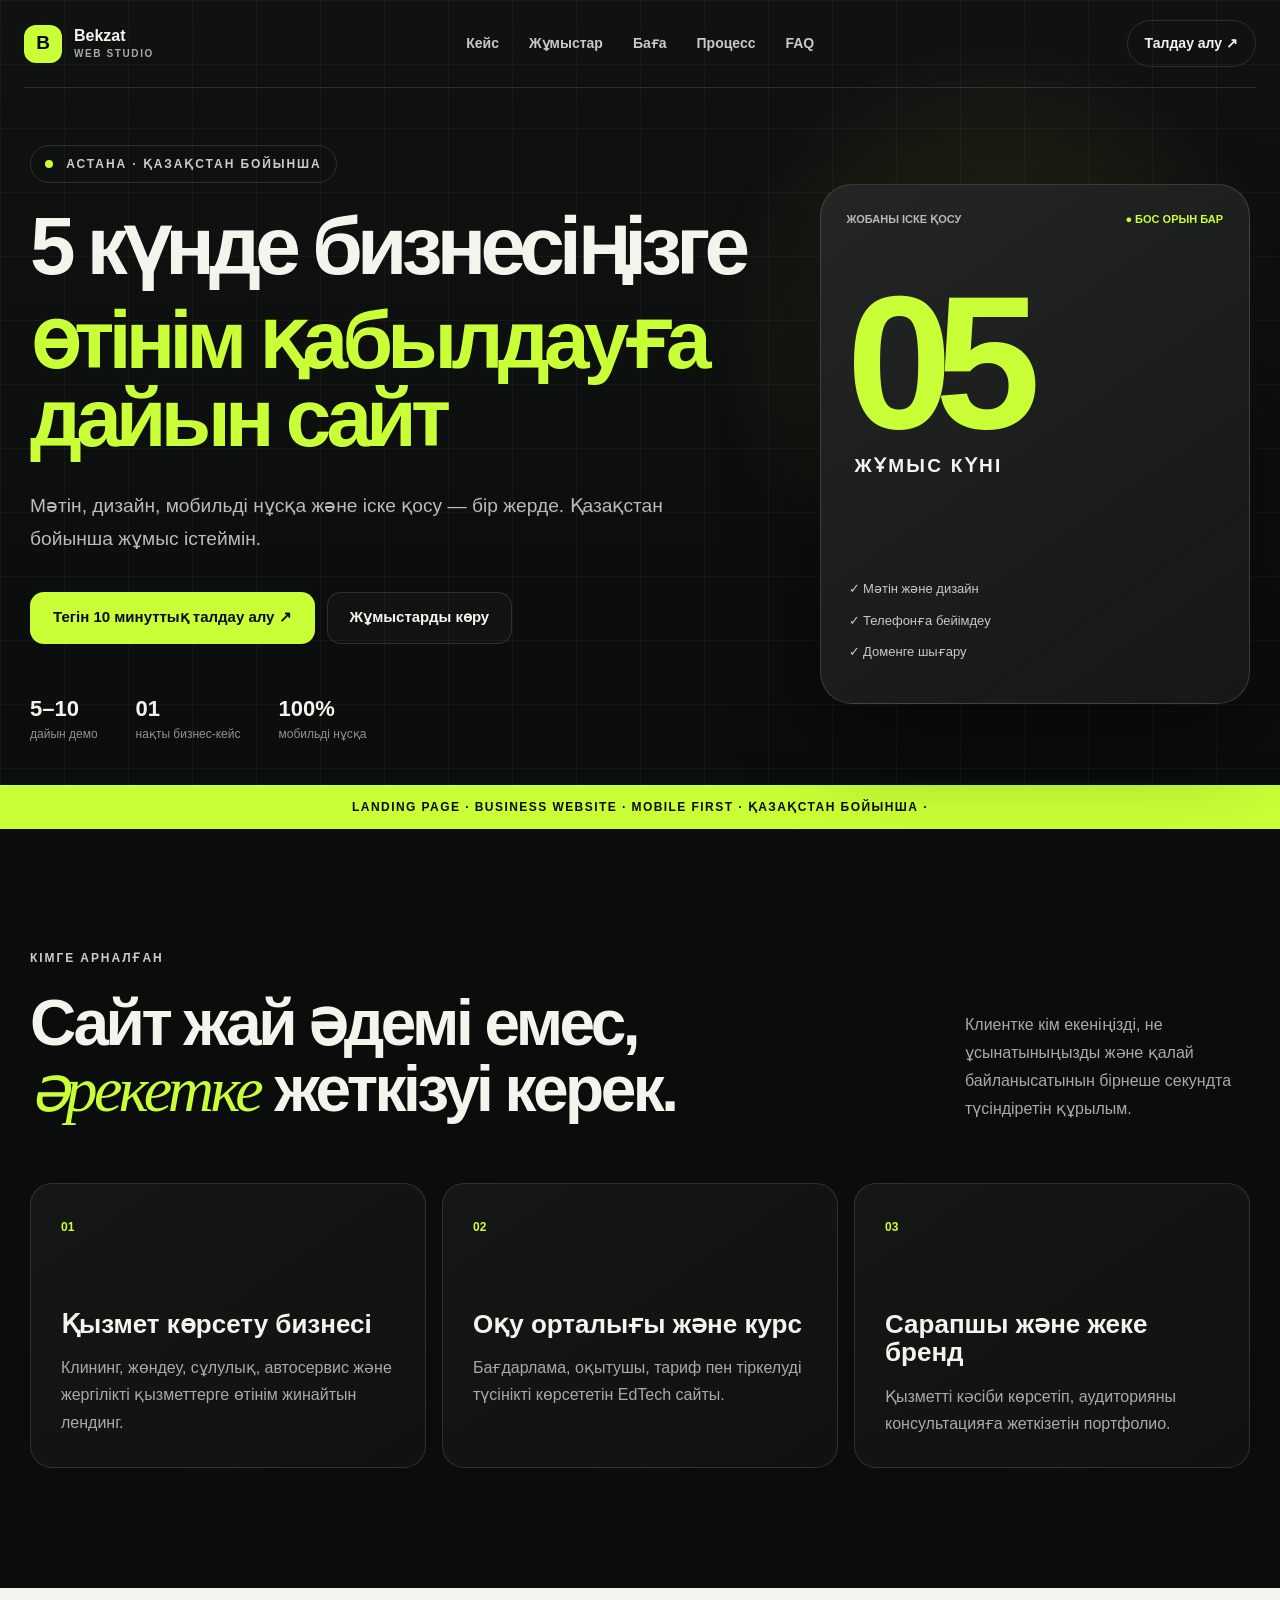
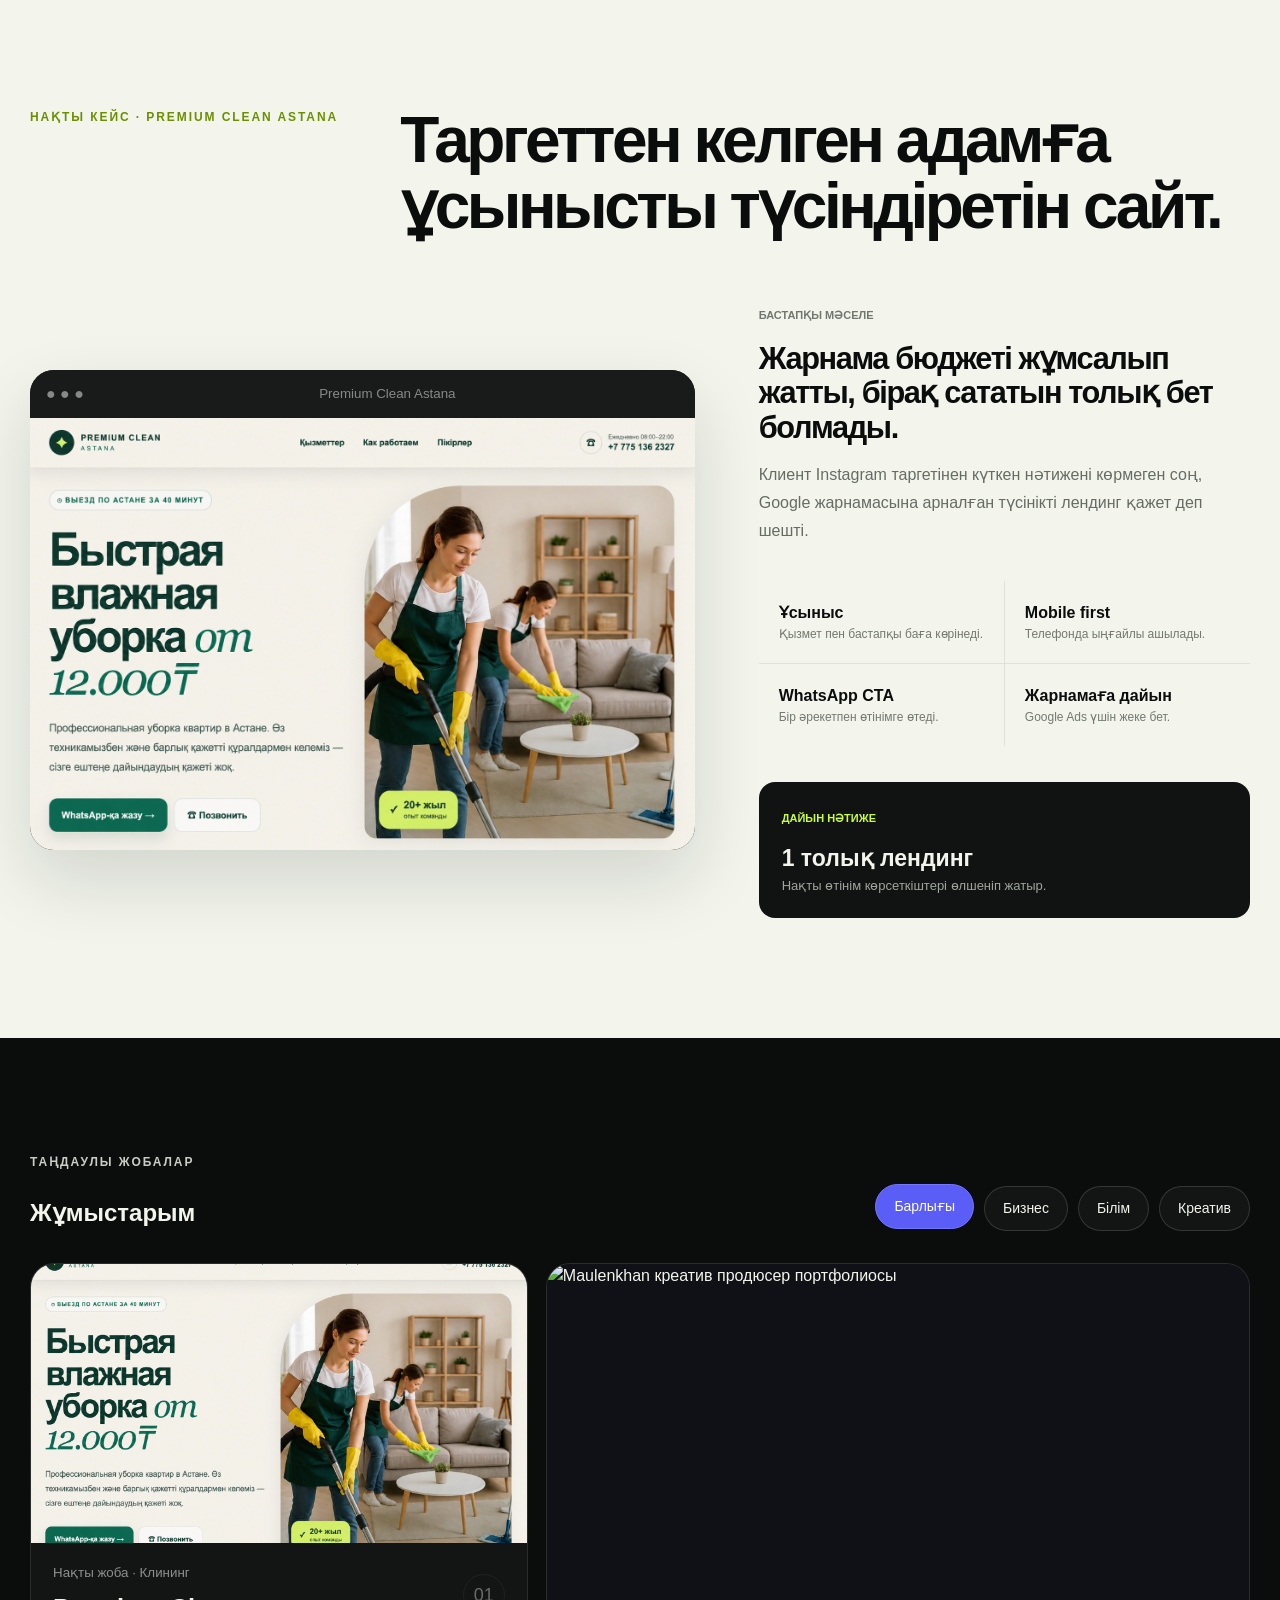
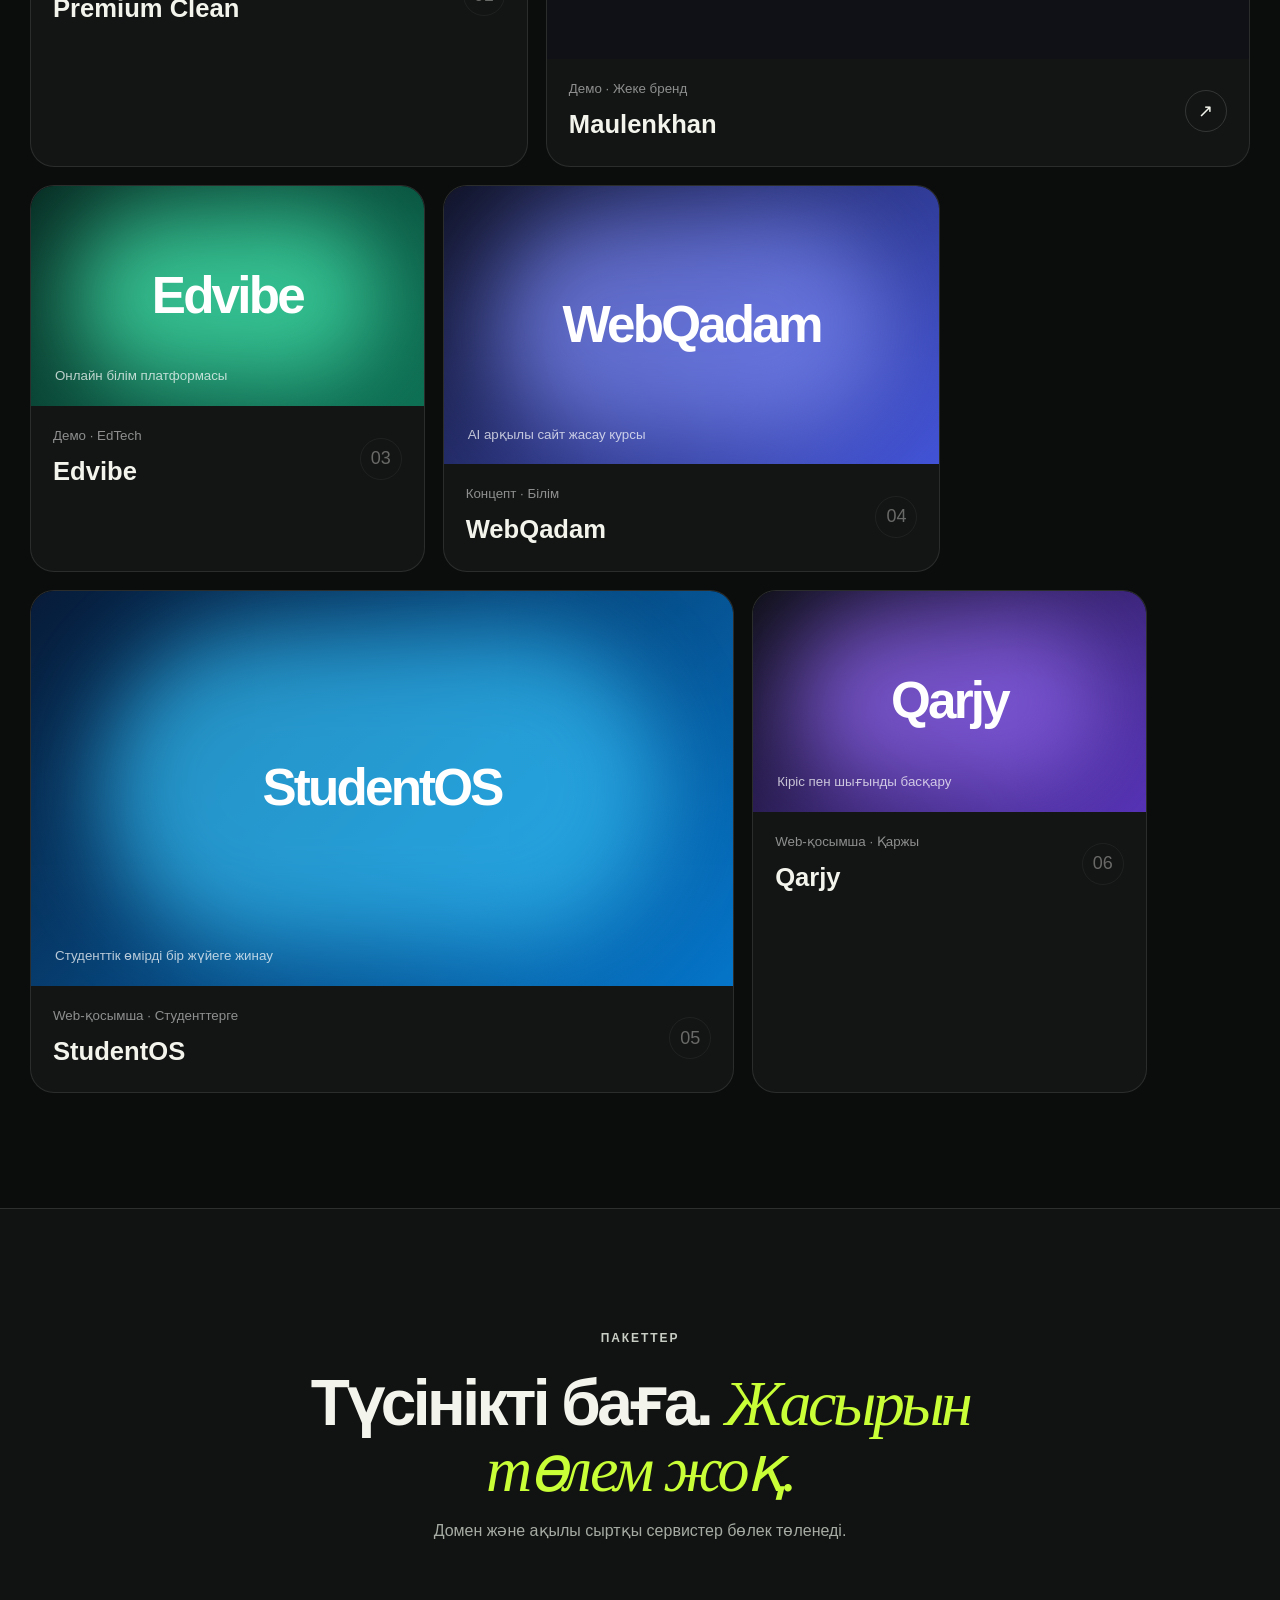
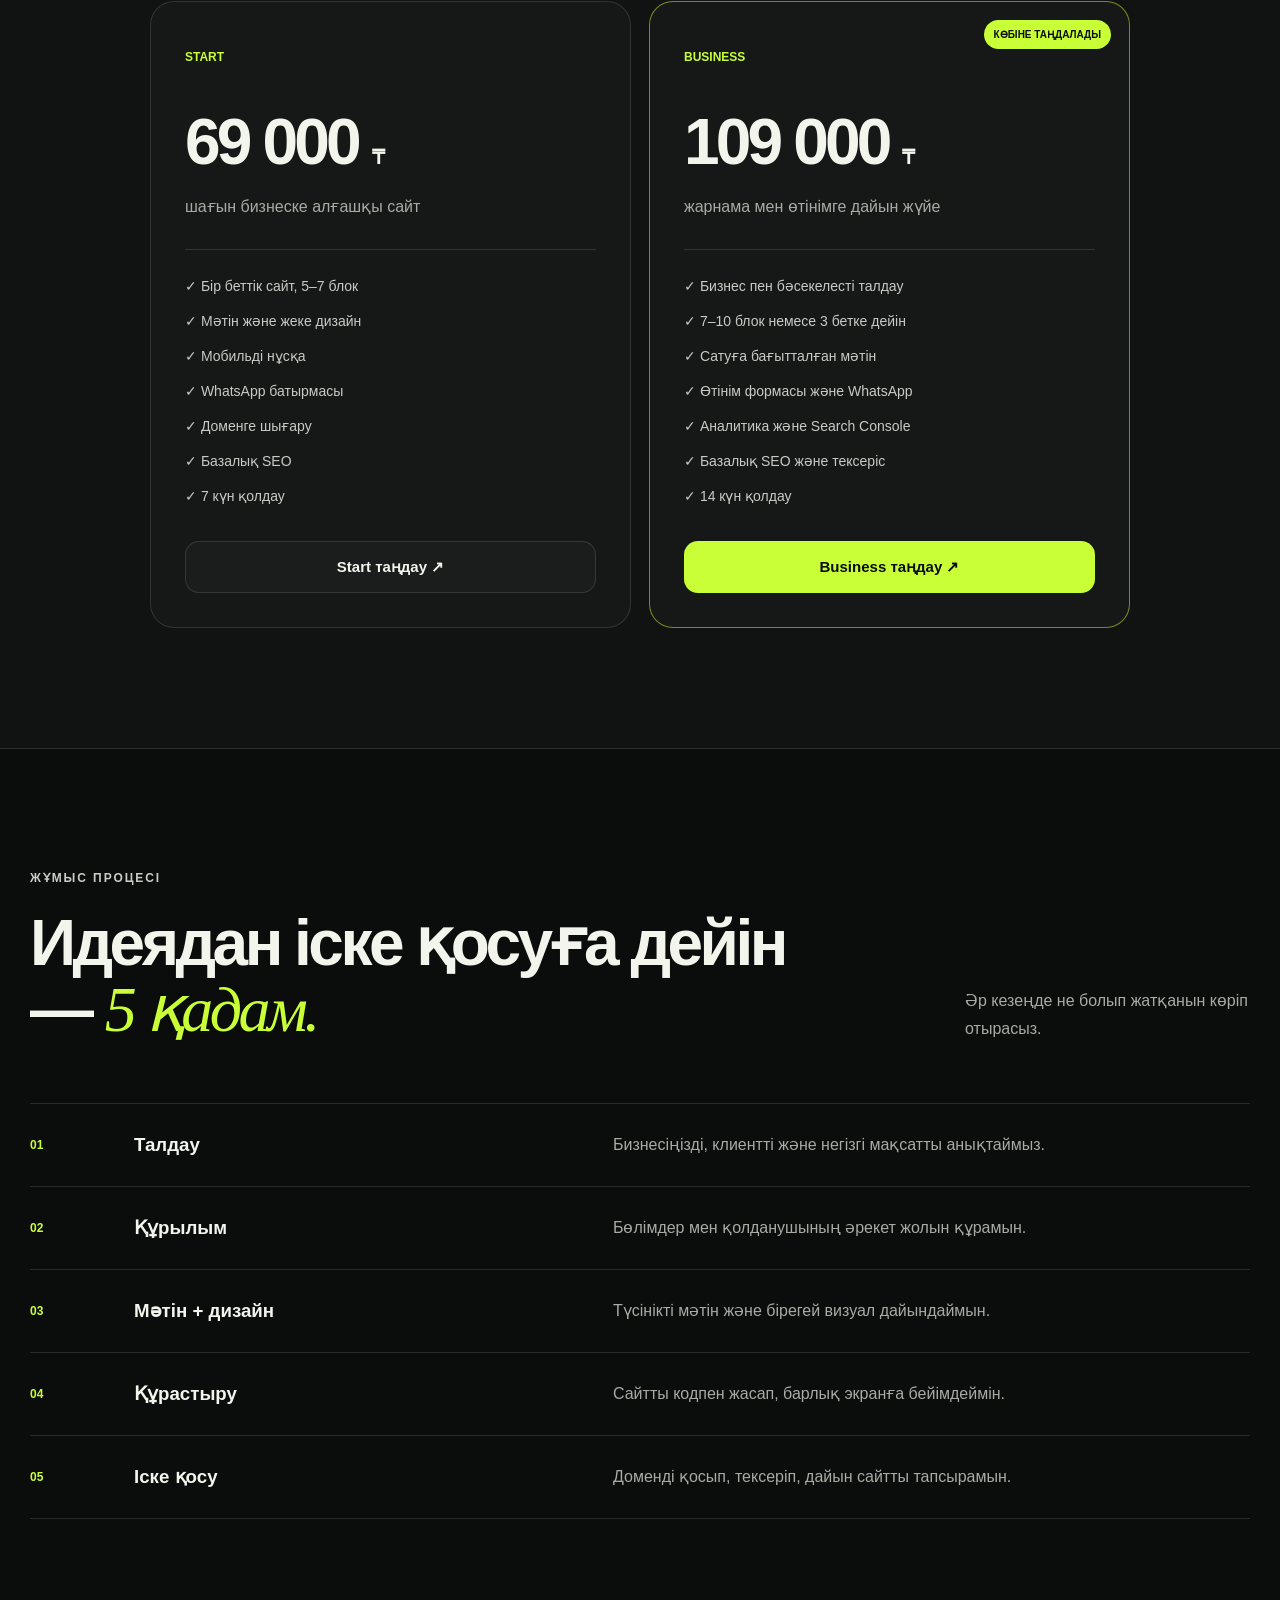
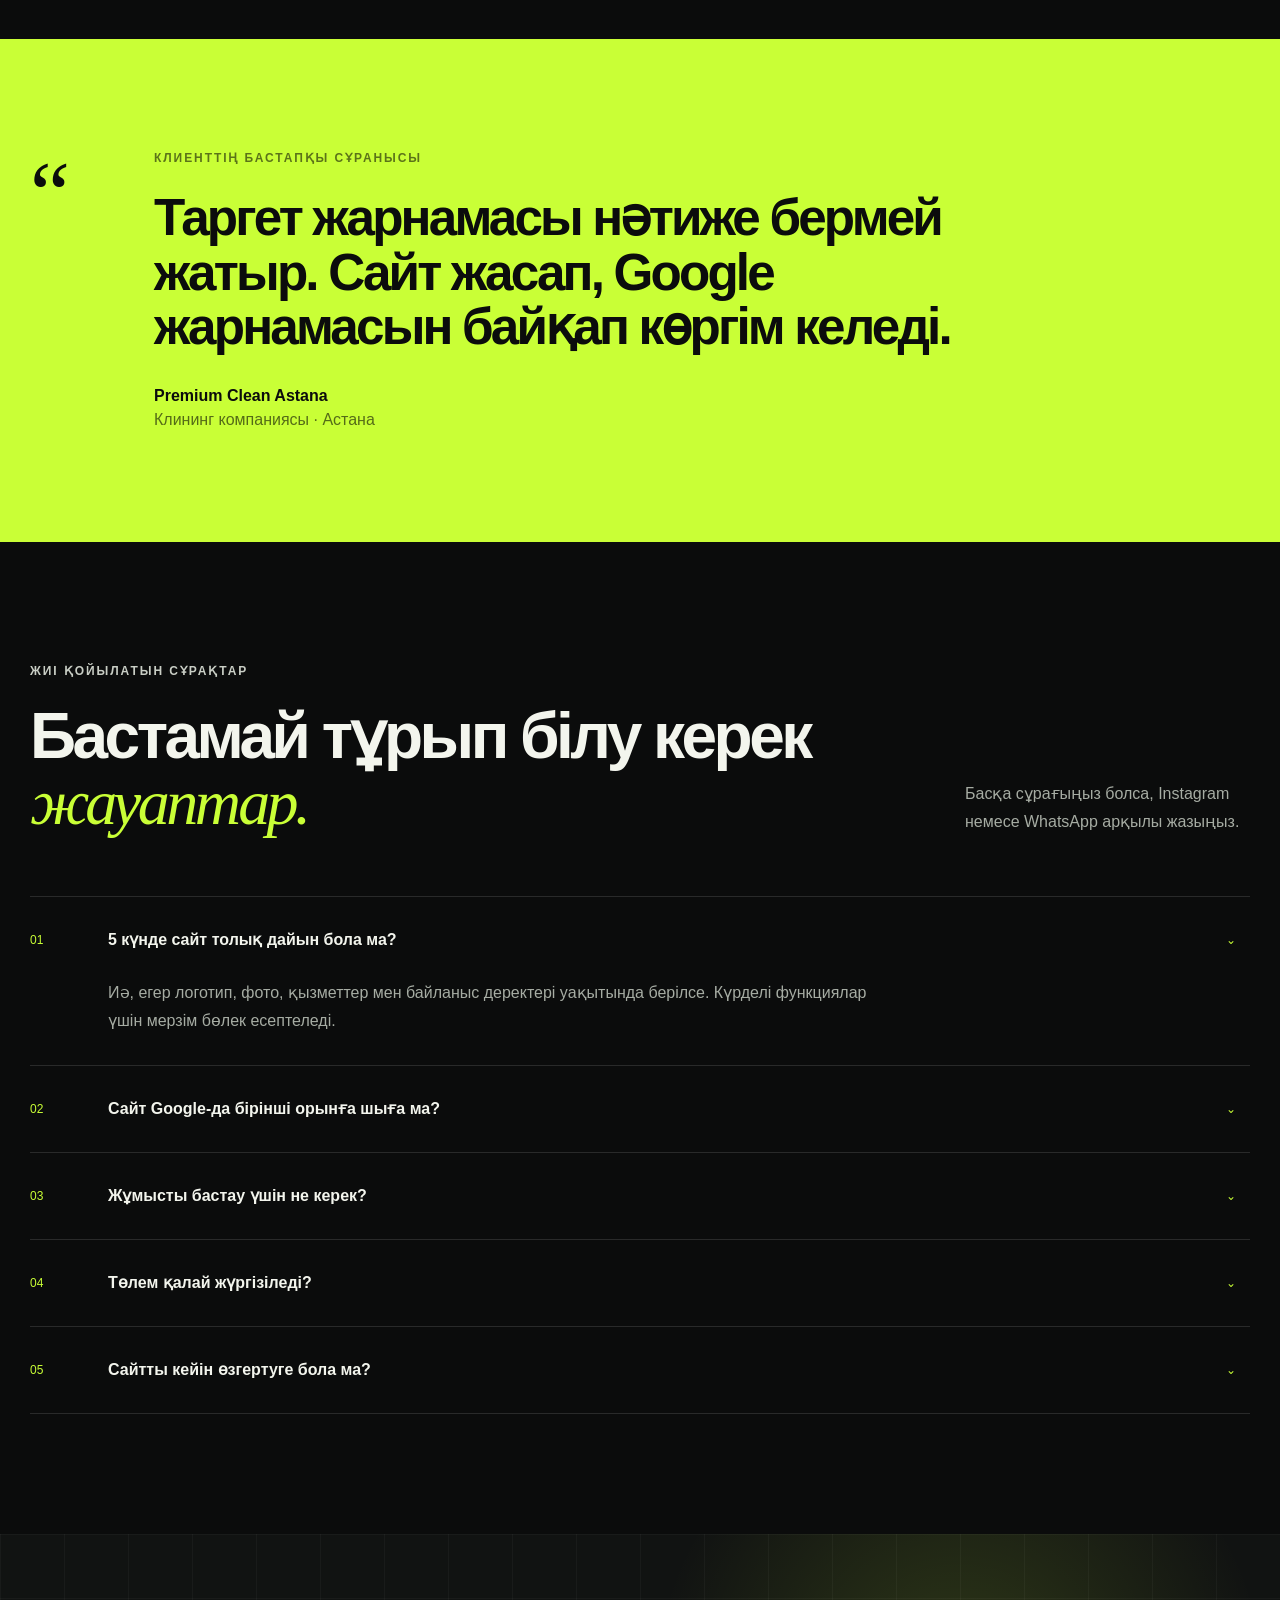
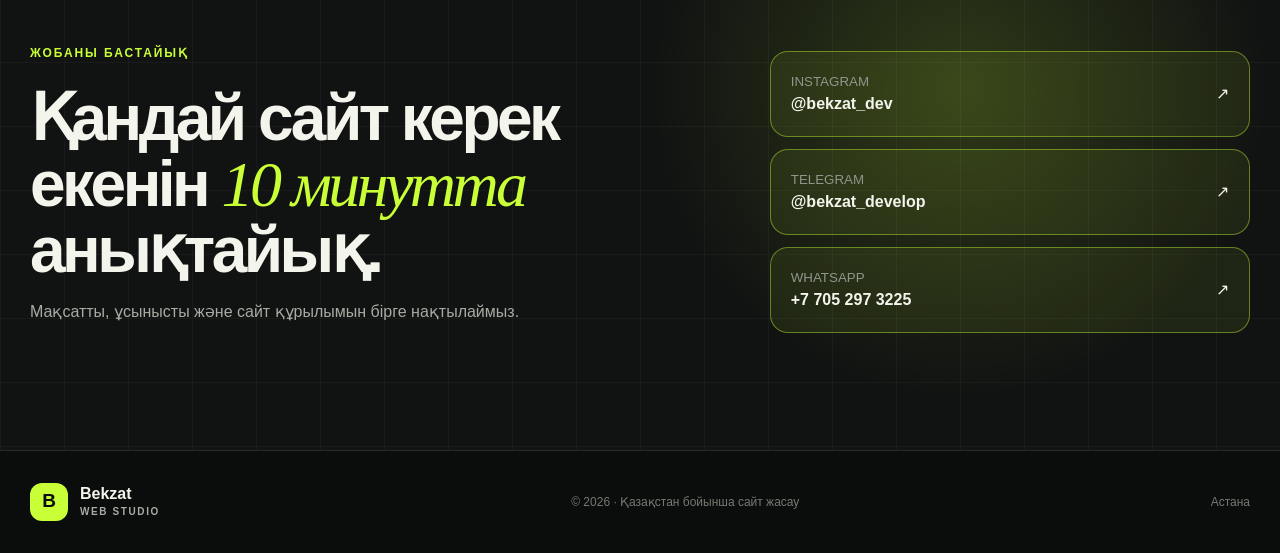
==== commit 13bee0f6: "Update index.html" ====
--- a/index.html
+++ b/index.html
@@ -6,6 +6,40 @@
   <meta name="description" content="5 күнде бизнесіңізге өтінім қабылдауға дайын сайт. Мәтін, дизайн, мобильді нұсқа және іске қосу — бір жерде.">
   <title>Bekzat — Бизнеске арналған сайттар</title>
   <link rel="stylesheet" href="style.css">
+  <style>
+    /* Жұмыстар галереясы: негізгі стильден тәуелсіз жаңа дизайн */
+    .works-showcase{padding-top:clamp(72px,9vw,132px);padding-bottom:clamp(72px,9vw,132px)}
+    .works-intro{display:flex;justify-content:space-between;align-items:end;gap:32px;margin-bottom:32px}
+    .works-intro h2{max-width:820px;margin:.35rem 0 0}
+    .works-filters{display:flex;flex-wrap:wrap;gap:10px;justify-content:flex-end}
+    .works-filter{border:1px solid rgba(255,255,255,.14);background:rgba(255,255,255,.035);color:inherit;border-radius:999px;padding:11px 18px;font:inherit;font-size:14px;cursor:pointer;transition:.25s ease}
+    .works-filter:hover,.works-filter.is-active{background:#5b5df7;border-color:#7476ff;color:#fff;transform:translateY(-2px)}
+    .works-grid{display:grid;grid-template-columns:repeat(12,minmax(0,1fr));gap:18px}
+    .work-card{grid-column:span 4;min-width:0;color:inherit;text-decoration:none;border:1px solid rgba(255,255,255,.1);background:rgba(255,255,255,.035);border-radius:24px;overflow:hidden;transition:transform .35s ease,border-color .35s ease,box-shadow .35s ease}
+    .work-card:nth-child(1),.work-card:nth-child(4){grid-column:span 5}
+    .work-card:nth-child(2),.work-card:nth-child(5){grid-column:span 7}
+    .work-card:hover{transform:translateY(-7px);border-color:rgba(122,124,255,.55);box-shadow:0 24px 70px rgba(0,0,0,.28)}
+    .work-card.is-static{cursor:default}
+    .work-card.is-static:hover{transform:none;border-color:rgba(255,255,255,.1);box-shadow:none}
+    .work-preview{position:relative;aspect-ratio:16/9;overflow:hidden;background:#101116}
+    .work-preview img{width:100%;height:100%;display:block;object-fit:cover;transition:transform .6s cubic-bezier(.2,.7,.2,1)}
+    .work-card:not(.is-static):hover .work-preview img{transform:scale(1.035)}
+    .work-placeholder{width:100%;height:100%;display:grid;place-items:center;position:relative;overflow:hidden;padding:28px}
+    .work-placeholder:before{content:"";position:absolute;inset:10%;border-radius:999px;filter:blur(45px);opacity:.65}
+    .work-placeholder b{position:relative;z-index:1;font-size:clamp(27px,4vw,60px);letter-spacing:-.055em;color:#fff}
+    .work-placeholder small{position:absolute;z-index:1;left:24px;bottom:20px;color:rgba(255,255,255,.72)}
+    .edvibe{background:linear-gradient(135deg,#082d24,#0c6d52)}.edvibe:before{background:#4dffc0}
+    .webqadam{background:linear-gradient(135deg,#121529,#4253d7)}.webqadam:before{background:#8290ff}
+    .studentos{background:linear-gradient(135deg,#071b38,#0575c9)}.studentos:before{background:#37c8ff}
+    .finance{background:linear-gradient(135deg,#101119,#5532b5)}.finance:before{background:#9a6dff}
+    .work-meta{display:flex;align-items:center;justify-content:space-between;gap:18px;padding:20px 22px 22px}
+    .work-meta small{display:block;margin-bottom:6px;color:rgba(255,255,255,.52)}
+    .work-meta h3{margin:0;font-size:clamp(20px,2vw,28px)}
+    .work-arrow{display:grid;place-items:center;flex:0 0 42px;width:42px;height:42px;border:1px solid rgba(255,255,255,.14);border-radius:50%;font-size:18px}
+    .work-card.is-static .work-arrow{opacity:.38}
+    @media(max-width:900px){.works-intro{display:block}.works-filters{justify-content:flex-start;margin-top:22px}.work-card,.work-card:nth-child(1),.work-card:nth-child(2),.work-card:nth-child(4),.work-card:nth-child(5){grid-column:span 6}}
+    @media(max-width:620px){.works-grid{gap:14px}.work-card,.work-card:nth-child(1),.work-card:nth-child(2),.work-card:nth-child(4),.work-card:nth-child(5){grid-column:1/-1}.works-filter{padding:9px 14px}.work-card{border-radius:18px}}
+  </style>
 </head>
 <body>
   <header class="header">
@@ -53,18 +87,47 @@
       <div class="shell">
         <div class="case-title"><p class="kicker">Нақты кейс · Premium Clean Astana</p><h2>Таргеттен келген адамға ұсынысты түсіндіретін сайт.</h2></div>
         <div class="case-layout">
-          <div class="browser reveal"><div class="browser-top"><span>● ● ●</span><small>premium-clean-astana.vercel.app</small><b>↗</b></div><img src="assets/case-cleaning.png" alt="Premium Clean Astana сайты"><a href="https://premium-clean-astana.vercel.app/" target="_blank" rel="noopener">Сайтты ашу ↗</a></div>
+          <div class="browser reveal"><div class="browser-top"><span>● ● ●</span><small>Premium Clean Astana</small></div><img src="assets/case-cleaning.png" alt="Premium Clean Astana сайтының көрінісі"></div>
           <div class="case-copy reveal"><small>Бастапқы мәселе</small><h3>Жарнама бюджеті жұмсалып жатты, бірақ сататын толық бет болмады.</h3><p>Клиент Instagram таргетінен күткен нәтижені көрмеген соң, Google жарнамасына арналған түсінікті лендинг қажет деп шешті.</p><div class="case-points"><div><b>Ұсыныс</b><span>Қызмет пен бастапқы баға көрінеді.</span></div><div><b>Mobile first</b><span>Телефонда ыңғайлы ашылады.</span></div><div><b>WhatsApp CTA</b><span>Бір әрекетпен өтінімге өтеді.</span></div><div><b>Жарнамаға дайын</b><span>Google Ads үшін жеке бет.</span></div></div><div class="result"><small>Дайын нәтиже</small><strong>1 толық лендинг</strong><span>Нақты өтінім көрсеткіштері өлшеніп жатыр.</span></div></div>
         </div>
       </div>
     </section>
 
-    <section class="section shell" id="works">
-      <div class="section-head"><div><p class="kicker">Таңдалған жұмыстар</p><h2>Әр салаға — өзіне сай <em>логика</em> мен визуал.</h2></div><p>Ұсыныс, аудитория және мақсатқа сай құрылым жасаймын.</p></div>
-      <div class="three-grid projects">
-        <a class="project reveal" href="https://premium-clean-astana.vercel.app/" target="_blank" rel="noopener"><small>Нақты жоба · Клининг</small><div class="project-art clean"><span>01</span><b>Premium Clean</b></div><h3>Premium Clean</h3><p>Мобильді және жарнама қабылдауға дайын лендинг.</p></a>
-        <article class="project reveal"><small>Демо · EdTech</small><div class="project-art edtech"><span>02</span><b>Edvibe</b></div><h3>Edvibe</h3><p>Курс бағдарламасы, тариф және тіркелу логикасы бар концепт.</p></article>
-        <a class="project reveal" href="https://maulenkhan.vercel.app/" target="_blank" rel="noopener"><small>Демо · Жеке бренд</small><div class="project-art creative"><span>03</span><b>Maulenkhan</b></div><h3>Maulenkhan</h3><p>Креатив продюсерге арналған портфолио.</p></a>
+    <section class="section shell works-showcase" id="works">
+      <div class="works-intro">
+        <div><p class="kicker">Таңдаулы жобалар</p><h2>Жұмыстарым</h2></div>
+        <div class="works-filters" aria-label="Жобаларды сүзу">
+          <button class="works-filter is-active" type="button" data-filter="all">Барлығы</button>
+          <button class="works-filter" type="button" data-filter="business">Бизнес</button>
+          <button class="works-filter" type="button" data-filter="education">Білім</button>
+          <button class="works-filter" type="button" data-filter="creative">Креатив</button>
+        </div>
+      </div>
+      <div class="works-grid">
+        <article class="work-card is-static reveal" data-category="business">
+          <div class="work-preview"><img src="assets/case-cleaning.png" alt="Premium Clean Astana клининг сайты" loading="lazy"></div>
+          <div class="work-meta"><div><small>Нақты жоба · Клининг</small><h3>Premium Clean</h3></div><span class="work-arrow" aria-hidden="true">01</span></div>
+        </article>
+        <a class="work-card reveal" data-category="creative" href="https://maulenkhan.vercel.app/" target="_blank" rel="noopener">
+          <div class="work-preview"><img src="assets/maulenkhan.png" alt="Maulenkhan креатив продюсер портфолиосы" loading="lazy"></div>
+          <div class="work-meta"><div><small>Демо · Жеке бренд</small><h3>Maulenkhan</h3></div><span class="work-arrow" aria-hidden="true">↗</span></div>
+        </a>
+        <article class="work-card is-static reveal" data-category="education">
+          <div class="work-preview"><div class="work-placeholder edvibe"><b>Edvibe</b><small>Онлайн білім платформасы</small></div></div>
+          <div class="work-meta"><div><small>Демо · EdTech</small><h3>Edvibe</h3></div><span class="work-arrow" aria-hidden="true">03</span></div>
+        </article>
+        <article class="work-card is-static reveal" data-category="education">
+          <div class="work-preview"><div class="work-placeholder webqadam"><b>WebQadam</b><small>AI арқылы сайт жасау курсы</small></div></div>
+          <div class="work-meta"><div><small>Концепт · Білім</small><h3>WebQadam</h3></div><span class="work-arrow" aria-hidden="true">04</span></div>
+        </article>
+        <article class="work-card is-static reveal" data-category="education">
+          <div class="work-preview"><div class="work-placeholder studentos"><b>StudentOS</b><small>Студенттік өмірді бір жүйеге жинау</small></div></div>
+          <div class="work-meta"><div><small>Web-қосымша · Студенттерге</small><h3>StudentOS</h3></div><span class="work-arrow" aria-hidden="true">05</span></div>
+        </article>
+        <article class="work-card is-static reveal" data-category="business">
+          <div class="work-preview"><div class="work-placeholder finance"><b>Qarjy</b><small>Кіріс пен шығынды басқару</small></div></div>
+          <div class="work-meta"><div><small>Web-қосымша · Қаржы</small><h3>Qarjy</h3></div><span class="work-arrow" aria-hidden="true">06</span></div>
+        </article>
       </div>
     </section>
 
@@ -89,10 +152,22 @@
       <div class="faq"><details open><summary>01 <b>5 күнде сайт толық дайын бола ма?</b><span>⌄</span></summary><p>Иә, егер логотип, фото, қызметтер мен байланыс деректері уақытында берілсе. Күрделі функциялар үшін мерзім бөлек есептеледі.</p></details><details><summary>02 <b>Сайт Google-да бірінші орынға шыға ма?</b><span>⌄</span></summary><p>Бірінші орынға кепілдік берілмейді. Базалық техникалық SEO және индекстеуге дайындық кіреді. Тұрақты жоғары орын үшін ай сайынғы SEO жұмысы керек.</p></details><details><summary>03 <b>Жұмысты бастау үшін не керек?</b><span>⌄</span></summary><p>Қызметтер, баға, логотип, фото және байланыс нөмірі. Мәтін болмаса, оны өзім құрастырамын.</p></details><details><summary>04 <b>Төлем қалай жүргізіледі?</b><span>⌄</span></summary><p>50% алдын ала төлем, қалған 50% сайт тексеріліп, іске қосылар алдында төленеді.</p></details><details><summary>05 <b>Сайтты кейін өзгертуге бола ма?</b><span>⌄</span></summary><p>Иә. Пакетке қарай 7 немесе 14 күн қолдау бар. Кейін бөлек өзгеріс енгізуге болады.</p></details></div>
     </section>
 
-    <section class="contact" id="contact"><div class="grid-bg"></div><div class="shell contact-layout"><div><p class="kicker">Жобаны бастайық</p><h2>Қандай сайт керек екенін <em>10 минутта</em> анықтайық.</h2><p>Мақсатты, ұсынысты және сайт құрылымын бірге нақтылаймыз.</p></div><div class="contact-links"><a href="https://www.instagram.com/bekzat_dev/" target="_blank" rel="noopener"><span><small>Instagram</small><b>@bekzat_dev</b></span>↗</a><a href="https://wa.me/77052973225?text=%D0%A1%D3%99%D0%BB%D0%B5%D0%BC%D0%B5%D1%82%D1%81%D1%96%D0%B7%20%D0%B1%D0%B5!%20%D0%9C%D0%B0%D2%93%D0%B0%D0%BD%20%D0%B1%D0%B8%D0%B7%D0%BD%D0%B5%D1%81%D1%96%D0%BC%D0%B5%20%D1%81%D0%B0%D0%B9%D1%82%20%D0%BA%D0%B5%D1%80%D0%B5%D0%BA." target="_blank" rel="noopener"><span><small>WhatsApp</small><b>+7 705 297 3225</b></span>↗</a></div></div></section>
+    <section class="contact" id="contact"><div class="grid-bg"></div><div class="shell contact-layout"><div><p class="kicker">Жобаны бастайық</p><h2>Қандай сайт керек екенін <em>10 минутта</em> анықтайық.</h2><p>Мақсатты, ұсынысты және сайт құрылымын бірге нақтылаймыз.</p></div><div class="contact-links"><a href="https://www.instagram.com/bekzat_dev/" target="_blank" rel="noopener"><span><small>Instagram</small><b>@bekzat_dev</b></span>↗</a><a href="https://t.me/bekzat_develop" target="_blank" rel="noopener"><span><small>Telegram</small><b>@bekzat_develop</b></span>↗</a><a href="https://wa.me/77052973225?text=%D0%A1%D3%99%D0%BB%D0%B5%D0%BC%D0%B5%D1%82%D1%81%D1%96%D0%B7%20%D0%B1%D0%B5!%20%D0%9C%D0%B0%D2%93%D0%B0%D0%BD%20%D0%B1%D0%B8%D0%B7%D0%BD%D0%B5%D1%81%D1%96%D0%BC%D0%B5%20%D1%81%D0%B0%D0%B9%D1%82%20%D0%BA%D0%B5%D1%80%D0%B5%D0%BA." target="_blank" rel="noopener"><span><small>WhatsApp</small><b>+7 705 297 3225</b></span>↗</a></div></div></section>
   </main>
 
   <footer><div class="shell footer"><a class="brand" href="#top"><b>B</b><span>Bekzat<small>Web studio</small></span></a><p>© <span id="year">2026</span> · Қазақстан бойынша сайт жасау</p><span>Астана</span></div></footer>
   <script src="script.js"></script>
+  <script>
+    document.querySelectorAll('.works-filter').forEach((button) => {
+      button.addEventListener('click', () => {
+        document.querySelectorAll('.works-filter').forEach((item) => item.classList.remove('is-active'));
+        button.classList.add('is-active');
+        const selected = button.dataset.filter;
+        document.querySelectorAll('.work-card').forEach((card) => {
+          card.hidden = selected !== 'all' && card.dataset.category !== selected;
+        });
+      });
+    });
+  </script>
 </body>
 </html>
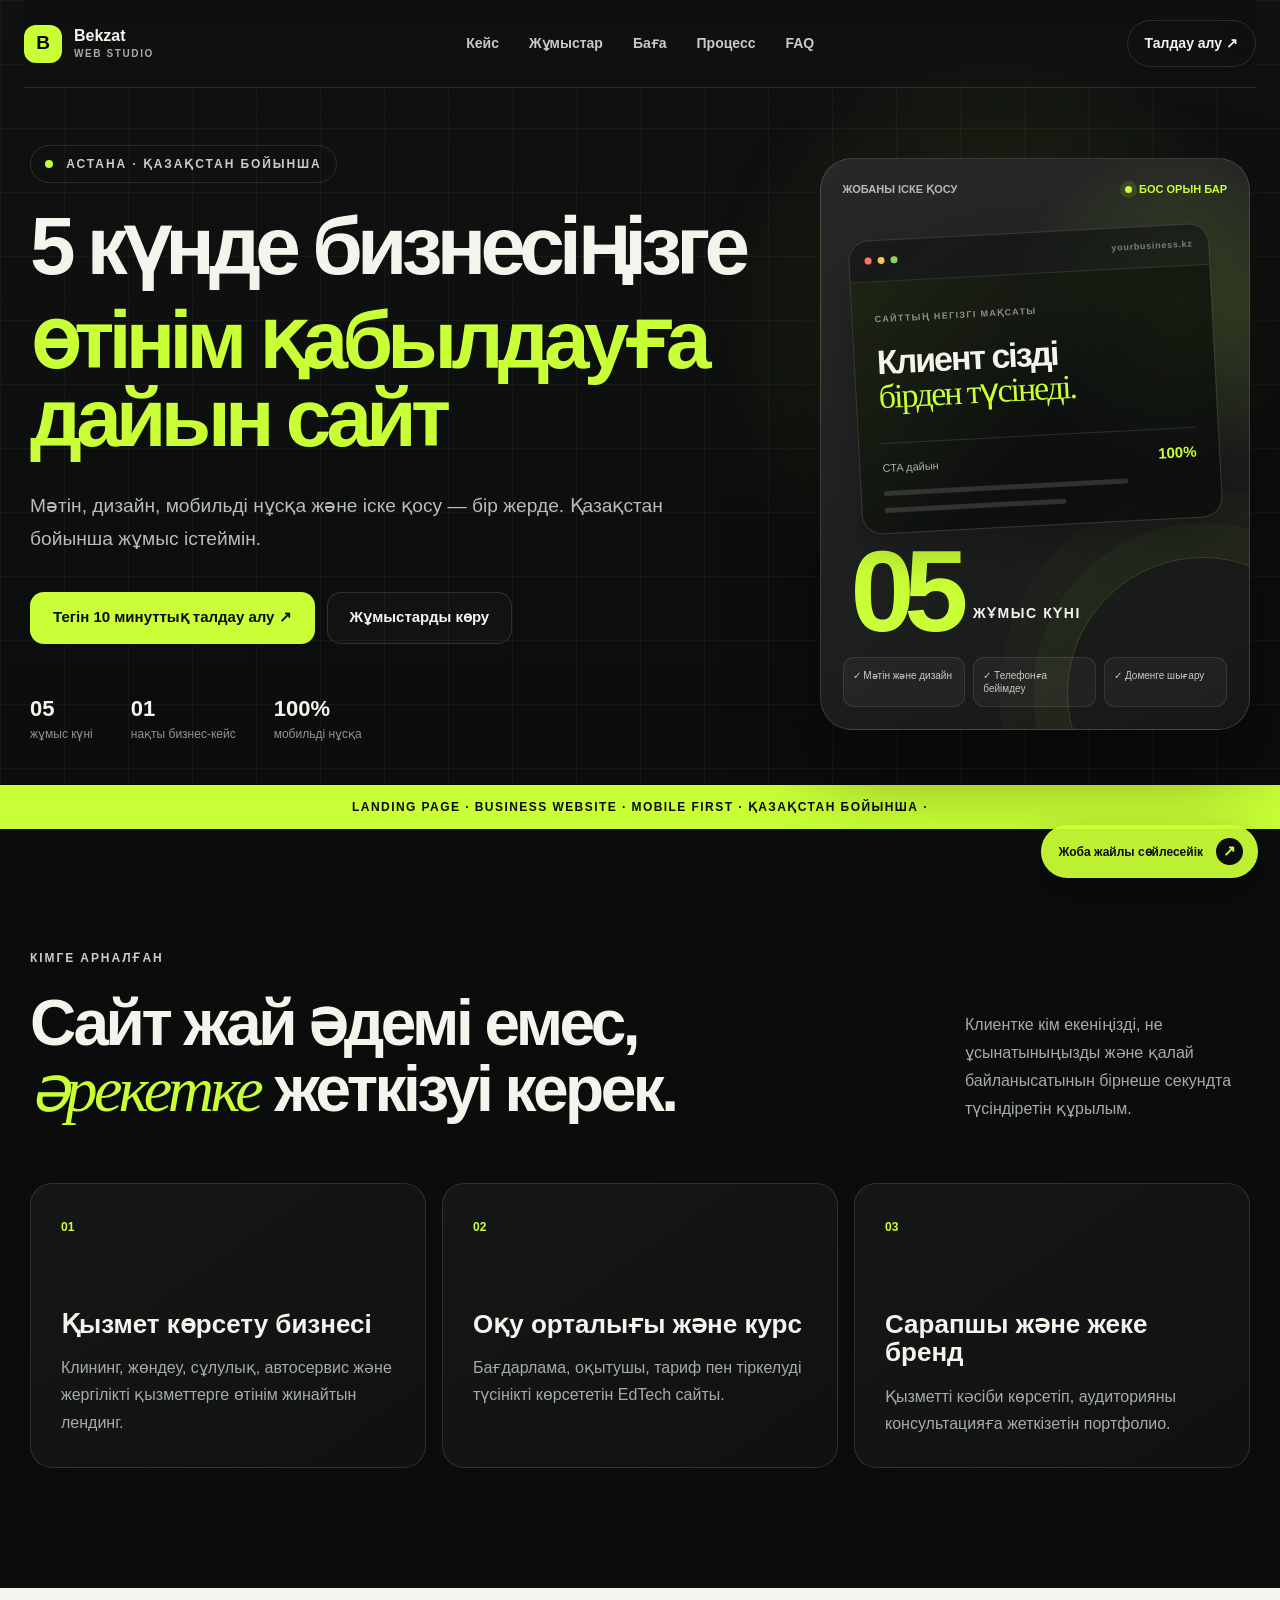
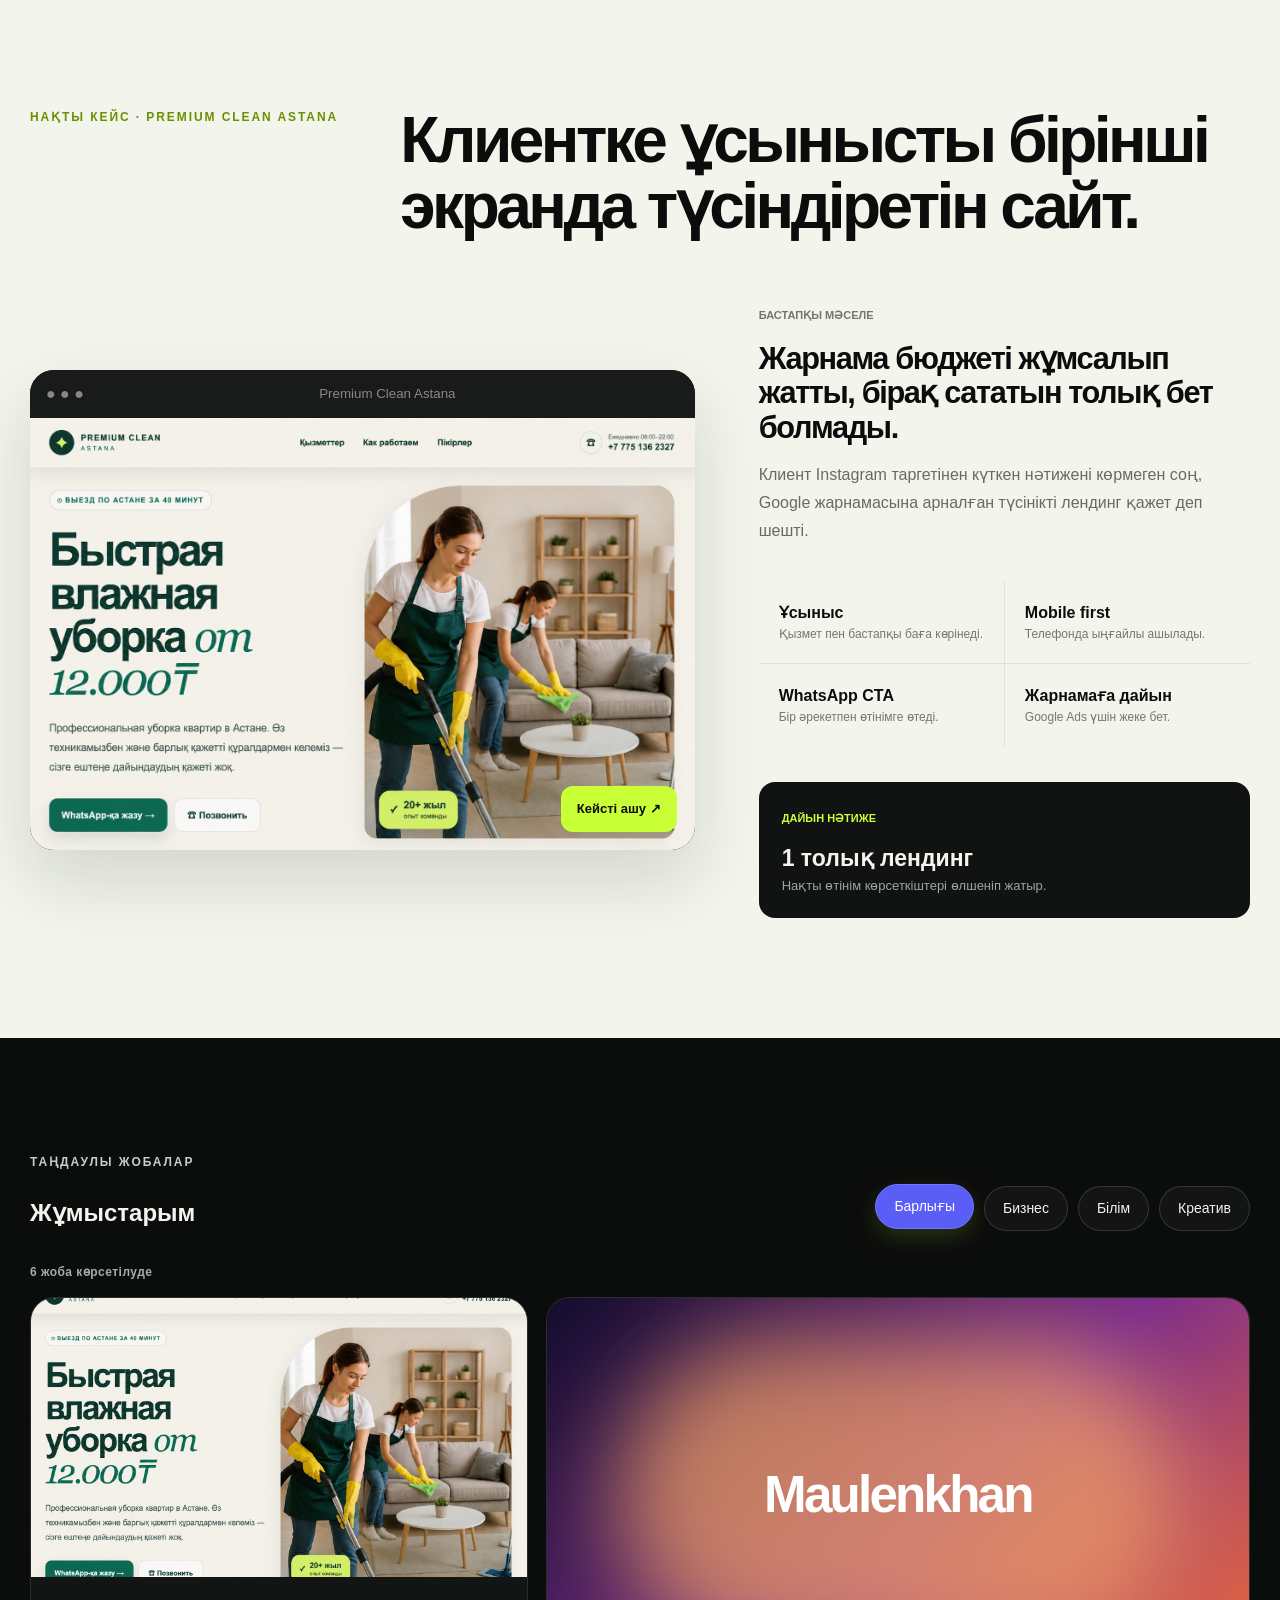
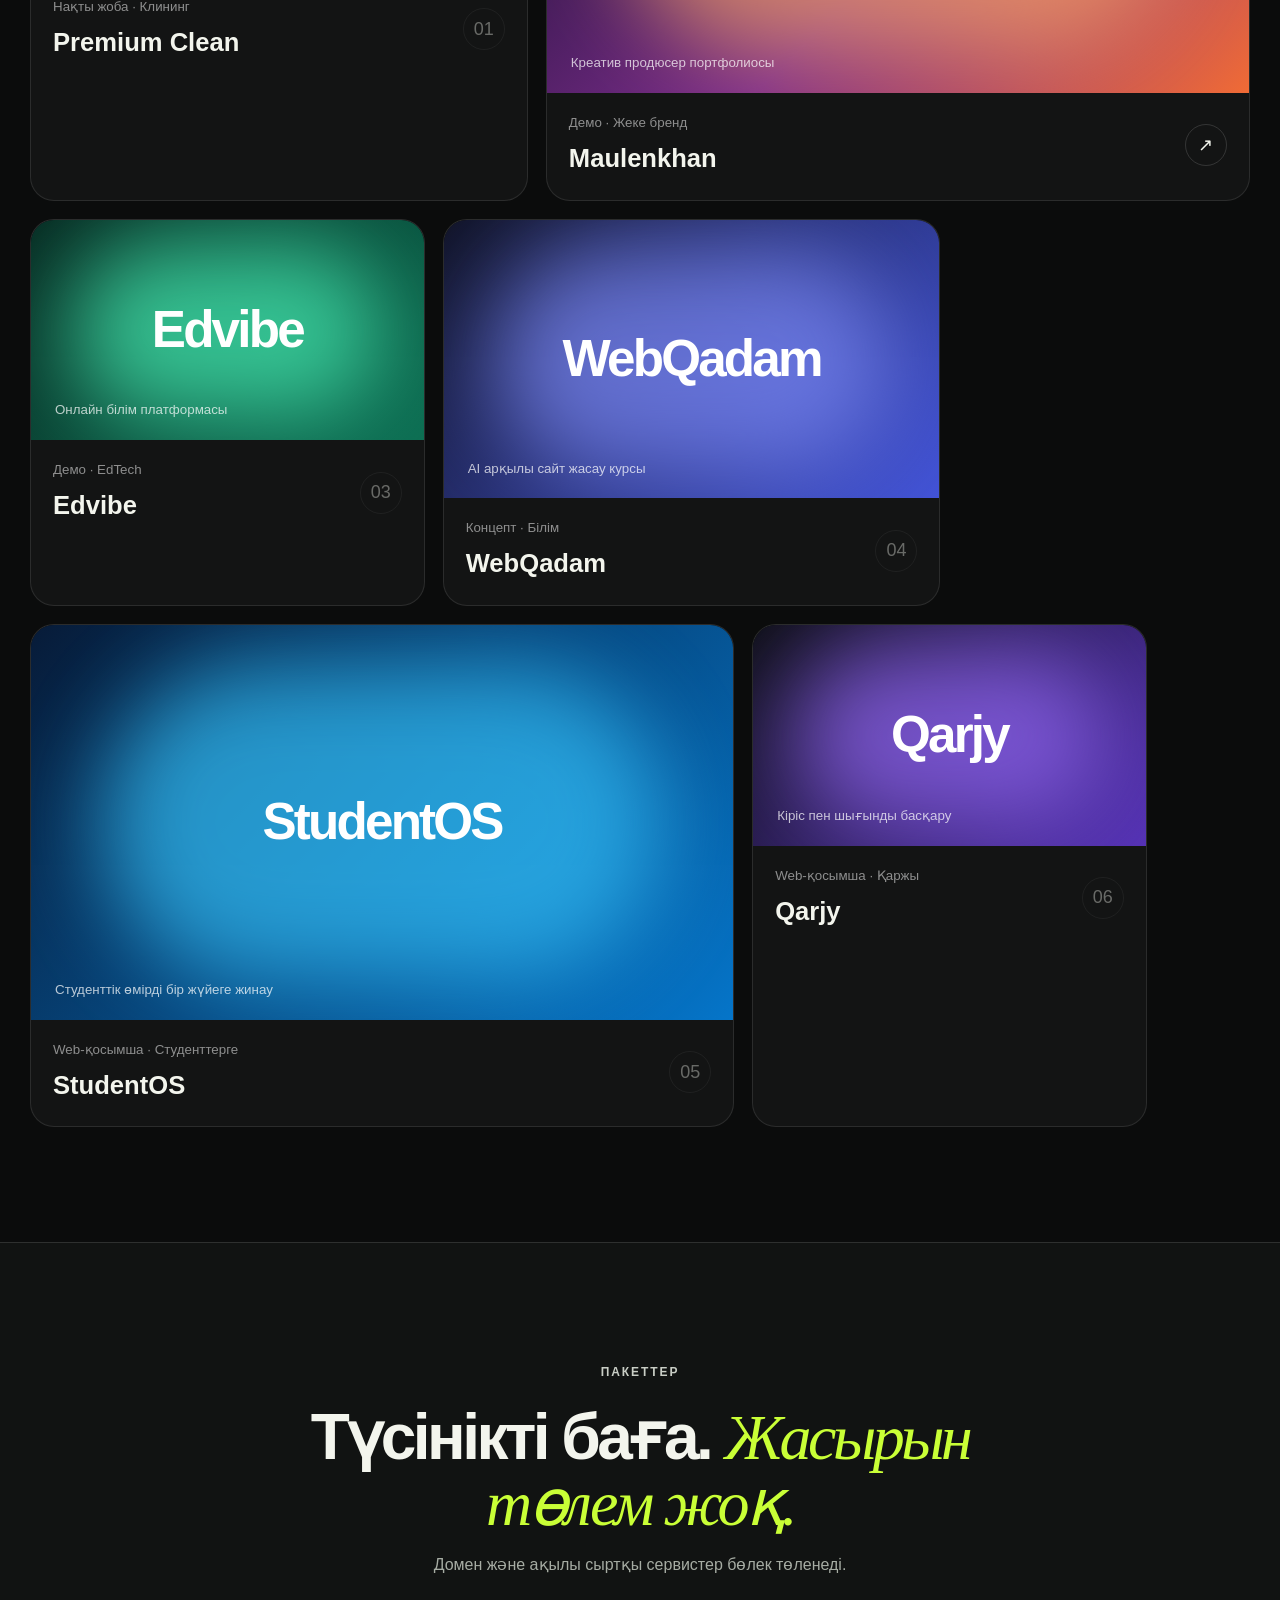
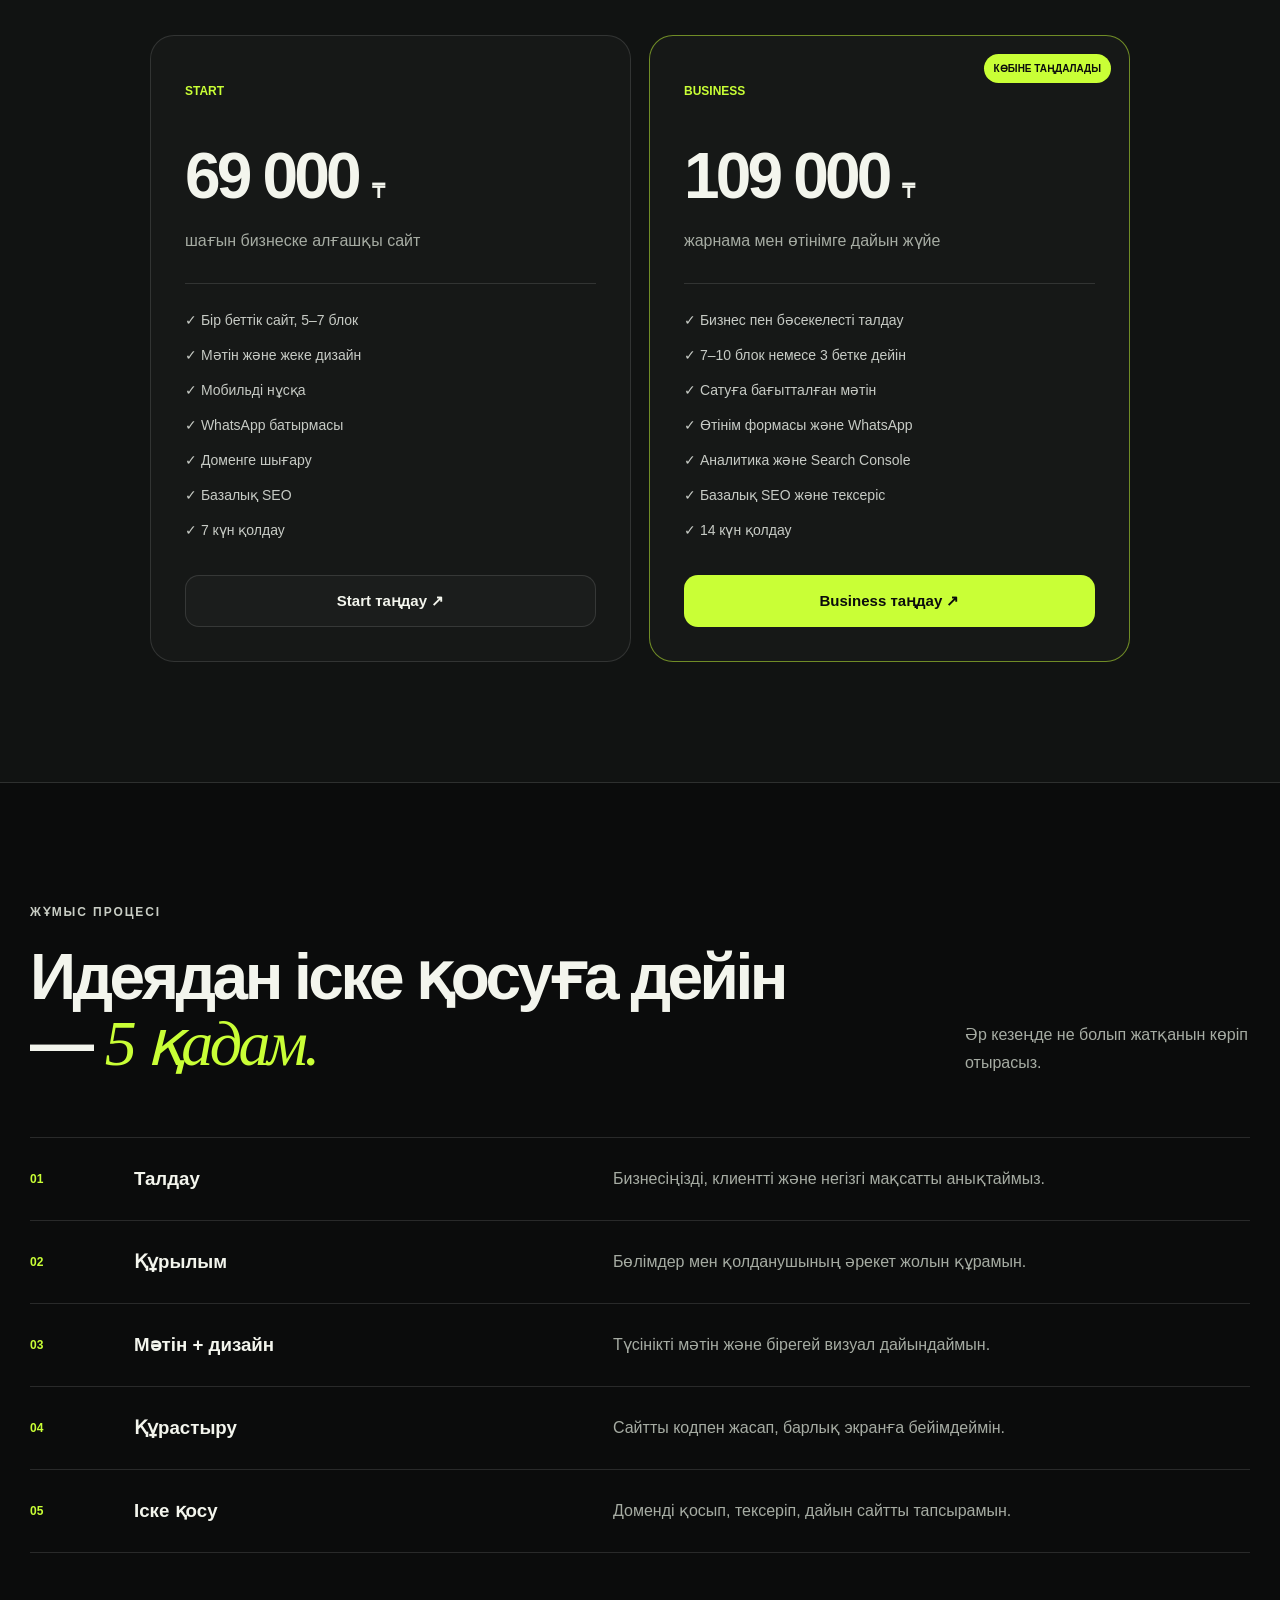
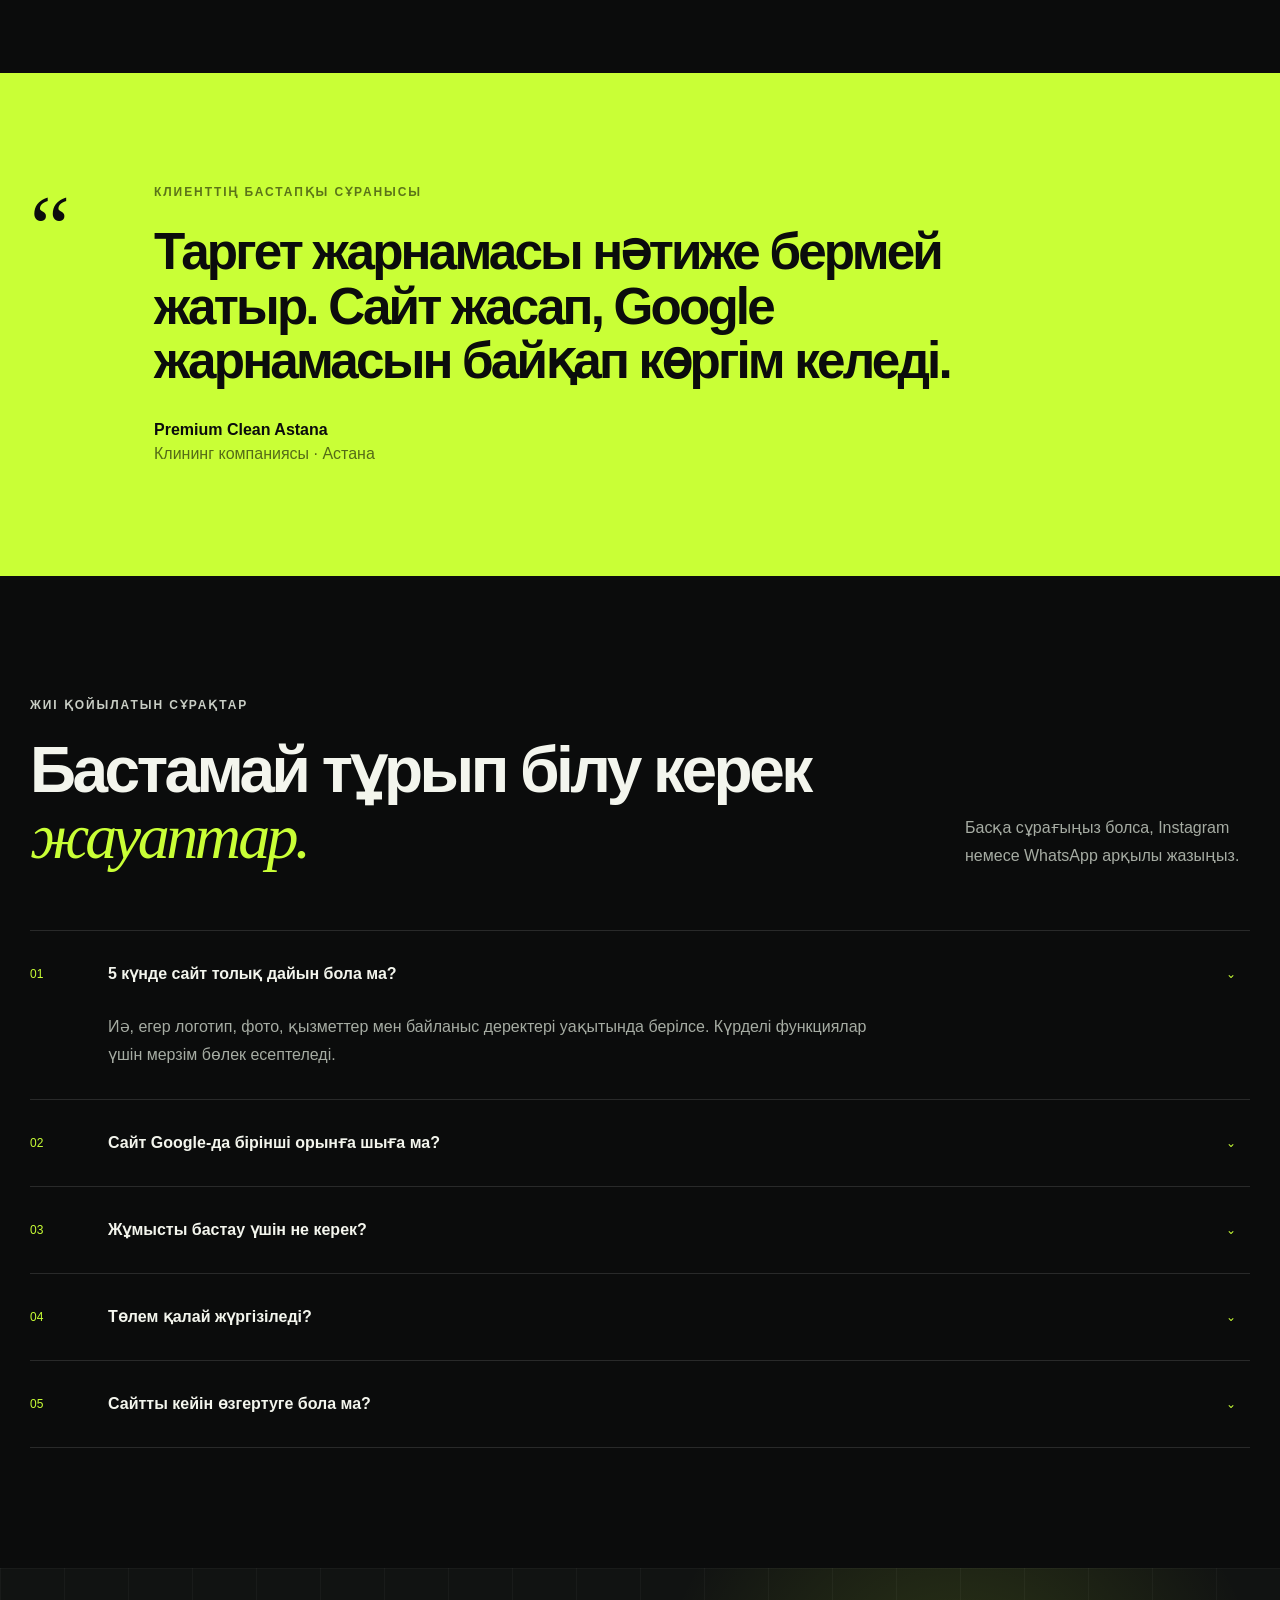
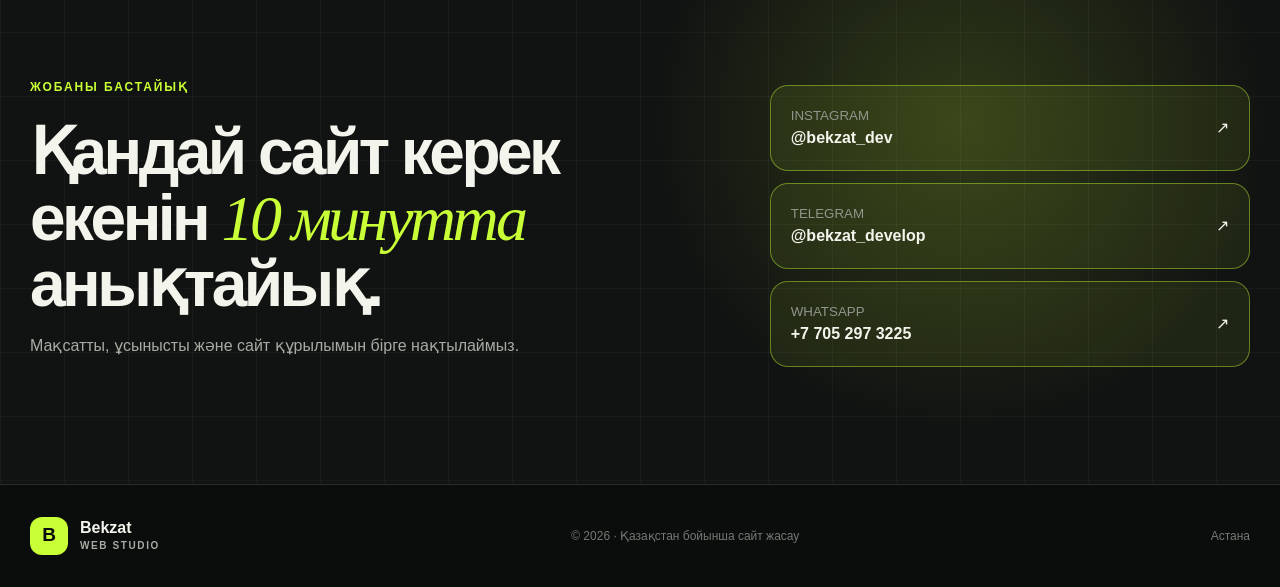
==== commit a43e9f0c: "Improve portfolio UX and conversion flow" ====
--- a/index.html
+++ b/index.html
@@ -42,32 +42,39 @@
   </style>
 </head>
 <body>
+  <a class="skip-link" href="#main-content">Негізгі мазмұнға өту</a>
   <header class="header">
     <a class="brand" href="#top"><b>B</b><span>Bekzat<small>Web studio</small></span></a>
-    <button class="menu-button" type="button" aria-label="Мәзірді ашу" aria-expanded="false">☰</button>
-    <nav class="nav" aria-label="Негізгі навигация">
+    <button class="menu-button" type="button" aria-label="Мәзірді ашу" aria-controls="site-nav" aria-expanded="false">☰</button>
+    <nav class="nav" id="site-nav" aria-label="Негізгі навигация">
       <a href="#case">Кейс</a><a href="#works">Жұмыстар</a><a href="#pricing">Баға</a><a href="#process">Процесс</a><a href="#faq">FAQ</a>
     </nav>
     <a class="header-cta" href="#contact">Талдау алу ↗</a>
   </header>
 
-  <main>
+  <main id="main-content">
     <section class="hero" id="top">
       <div class="grid-bg"></div>
       <div class="shell hero-layout">
         <div class="hero-copy reveal">
-          <p class="eyebrow"><i></i> Астана · Қазақстан бойынша</p>
+          <p class="eyebrow"><i aria-hidden="true"></i> Астана · Қазақстан бойынша</p>
           <h1>5 күнде бизнесіңізге <em>өтінім қабылдауға дайын сайт</em></h1>
           <p class="lead">Мәтін, дизайн, мобильді нұсқа және іске қосу — бір жерде. Қазақстан бойынша жұмыс істеймін.</p>
           <div class="actions">
             <a class="button primary" href="#contact">Тегін 10 минуттық талдау алу ↗</a>
             <a class="button ghost" href="#works">Жұмыстарды көру</a>
           </div>
-          <div class="proof"><div><strong>5–10</strong><span>дайын демо</span></div><div><strong>01</strong><span>нақты бизнес-кейс</span></div><div><strong>100%</strong><span>мобильді нұсқа</span></div></div>
+          <div class="proof"><div><strong>05</strong><span>жұмыс күні</span></div><div><strong>01</strong><span>нақты бизнес-кейс</span></div><div><strong>100%</strong><span>мобильді нұсқа</span></div></div>
         </div>
         <div class="launch-card reveal">
-          <div class="launch-top"><span>Жобаны іске қосу</span><span>● Бос орын бар</span></div>
-          <strong class="five">05</strong><p>жұмыс күні</p>
+          <div class="launch-top"><span>Жобаны іске қосу</span><span><i class="status-dot" aria-hidden="true"></i> Бос орын бар</span></div>
+          <div class="launch-dashboard" aria-hidden="true">
+            <div class="dashboard-window">
+              <div class="window-bar"><span></span><span></span><span></span><b>yourbusiness.kz</b></div>
+              <div class="window-body"><small>САЙТТЫҢ НЕГІЗГІ МАҚСАТЫ</small><strong>Клиент сізді<br><em>бірден түсінеді.</em></strong><div class="window-stat"><span>CTA дайын</span><b>100%</b></div><div class="window-line wide"></div><div class="window-line"></div></div>
+            </div>
+          </div>
+          <div class="launch-result"><strong class="five">05</strong><p>жұмыс күні</p></div>
           <ul><li>✓ Мәтін және дизайн</li><li>✓ Телефонға бейімдеу</li><li>✓ Доменге шығару</li></ul>
         </div>
       </div>
@@ -85,9 +92,9 @@
 
     <section class="case" id="case">
       <div class="shell">
-        <div class="case-title"><p class="kicker">Нақты кейс · Premium Clean Astana</p><h2>Таргеттен келген адамға ұсынысты түсіндіретін сайт.</h2></div>
+        <div class="case-title"><p class="kicker">Нақты кейс · Premium Clean Astana</p><h2>Клиентке ұсынысты бірінші экранда түсіндіретін сайт.</h2></div>
         <div class="case-layout">
-          <div class="browser reveal"><div class="browser-top"><span>● ● ●</span><small>Premium Clean Astana</small></div><img src="assets/case-cleaning.png" alt="Premium Clean Astana сайтының көрінісі"></div>
+          <div class="browser reveal"><div class="browser-top"><span>● ● ●</span><small>Premium Clean Astana</small></div><img src="assets/case-cleaning.png" alt="Premium Clean Astana сайтының көрінісі"><a class="browser-link" href="https://premium-clean-astana.vercel.app/" target="_blank" rel="noopener">Кейсті ашу ↗</a></div>
           <div class="case-copy reveal"><small>Бастапқы мәселе</small><h3>Жарнама бюджеті жұмсалып жатты, бірақ сататын толық бет болмады.</h3><p>Клиент Instagram таргетінен күткен нәтижені көрмеген соң, Google жарнамасына арналған түсінікті лендинг қажет деп шешті.</p><div class="case-points"><div><b>Ұсыныс</b><span>Қызмет пен бастапқы баға көрінеді.</span></div><div><b>Mobile first</b><span>Телефонда ыңғайлы ашылады.</span></div><div><b>WhatsApp CTA</b><span>Бір әрекетпен өтінімге өтеді.</span></div><div><b>Жарнамаға дайын</b><span>Google Ads үшін жеке бет.</span></div></div><div class="result"><small>Дайын нәтиже</small><strong>1 толық лендинг</strong><span>Нақты өтінім көрсеткіштері өлшеніп жатыр.</span></div></div>
         </div>
       </div>
@@ -96,20 +103,21 @@
     <section class="section shell works-showcase" id="works">
       <div class="works-intro">
         <div><p class="kicker">Таңдаулы жобалар</p><h2>Жұмыстарым</h2></div>
-        <div class="works-filters" aria-label="Жобаларды сүзу">
-          <button class="works-filter is-active" type="button" data-filter="all">Барлығы</button>
-          <button class="works-filter" type="button" data-filter="business">Бизнес</button>
-          <button class="works-filter" type="button" data-filter="education">Білім</button>
-          <button class="works-filter" type="button" data-filter="creative">Креатив</button>
+        <div class="works-filters" aria-label="Жобаларды сүзу" role="group">
+          <button class="works-filter is-active" type="button" data-filter="all" aria-pressed="true">Барлығы</button>
+          <button class="works-filter" type="button" data-filter="business" aria-pressed="false">Бизнес</button>
+          <button class="works-filter" type="button" data-filter="education" aria-pressed="false">Білім</button>
+          <button class="works-filter" type="button" data-filter="creative" aria-pressed="false">Креатив</button>
         </div>
       </div>
+      <p class="filter-status" id="works-status" aria-live="polite">6 жоба көрсетілуде</p>
       <div class="works-grid">
         <article class="work-card is-static reveal" data-category="business">
           <div class="work-preview"><img src="assets/case-cleaning.png" alt="Premium Clean Astana клининг сайты" loading="lazy"></div>
           <div class="work-meta"><div><small>Нақты жоба · Клининг</small><h3>Premium Clean</h3></div><span class="work-arrow" aria-hidden="true">01</span></div>
         </article>
         <a class="work-card reveal" data-category="creative" href="https://maulenkhan.vercel.app/" target="_blank" rel="noopener">
-          <div class="work-preview"><img src="assets/maulenkhan.png" alt="Maulenkhan креатив продюсер портфолиосы" loading="lazy"></div>
+          <div class="work-preview"><div class="work-placeholder maulenkhan"><b>Maulenkhan</b><small>Креатив продюсер портфолиосы</small></div></div>
           <div class="work-meta"><div><small>Демо · Жеке бренд</small><h3>Maulenkhan</h3></div><span class="work-arrow" aria-hidden="true">↗</span></div>
         </a>
         <article class="work-card is-static reveal" data-category="education">
@@ -155,19 +163,8 @@
     <section class="contact" id="contact"><div class="grid-bg"></div><div class="shell contact-layout"><div><p class="kicker">Жобаны бастайық</p><h2>Қандай сайт керек екенін <em>10 минутта</em> анықтайық.</h2><p>Мақсатты, ұсынысты және сайт құрылымын бірге нақтылаймыз.</p></div><div class="contact-links"><a href="https://www.instagram.com/bekzat_dev/" target="_blank" rel="noopener"><span><small>Instagram</small><b>@bekzat_dev</b></span>↗</a><a href="https://t.me/bekzat_develop" target="_blank" rel="noopener"><span><small>Telegram</small><b>@bekzat_develop</b></span>↗</a><a href="https://wa.me/77052973225?text=%D0%A1%D3%99%D0%BB%D0%B5%D0%BC%D0%B5%D1%82%D1%81%D1%96%D0%B7%20%D0%B1%D0%B5!%20%D0%9C%D0%B0%D2%93%D0%B0%D0%BD%20%D0%B1%D0%B8%D0%B7%D0%BD%D0%B5%D1%81%D1%96%D0%BC%D0%B5%20%D1%81%D0%B0%D0%B9%D1%82%20%D0%BA%D0%B5%D1%80%D0%B5%D0%BA." target="_blank" rel="noopener"><span><small>WhatsApp</small><b>+7 705 297 3225</b></span>↗</a></div></div></section>
   </main>
 
+  <a class="floating-whatsapp" href="https://wa.me/77052973225?text=%D0%A1%D3%99%D0%BB%D0%B5%D0%BC%D0%B5%D1%82%D1%81%D1%96%D0%B7%20%D0%B1%D0%B5!%20%D0%9C%D0%B0%D2%93%D0%B0%D0%BD%20%D0%B1%D0%B8%D0%B7%D0%BD%D0%B5%D1%81%D1%96%D0%BC%D0%B5%20%D1%81%D0%B0%D0%B9%D1%82%20%D0%BA%D0%B5%D1%80%D0%B5%D0%BA." target="_blank" rel="noopener" aria-label="WhatsApp арқылы жазу"><span>Жоба жайлы сөйлесейік</span><b>↗</b></a>
   <footer><div class="shell footer"><a class="brand" href="#top"><b>B</b><span>Bekzat<small>Web studio</small></span></a><p>© <span id="year">2026</span> · Қазақстан бойынша сайт жасау</p><span>Астана</span></div></footer>
   <script src="script.js"></script>
-  <script>
-    document.querySelectorAll('.works-filter').forEach((button) => {
-      button.addEventListener('click', () => {
-        document.querySelectorAll('.works-filter').forEach((item) => item.classList.remove('is-active'));
-        button.classList.add('is-active');
-        const selected = button.dataset.filter;
-        document.querySelectorAll('.work-card').forEach((card) => {
-          card.hidden = selected !== 'all' && card.dataset.category !== selected;
-        });
-      });
-    });
-  </script>
 </body>
 </html>
--- a/style.css
+++ b/style.css
@@ -2,3 +2,19 @@
 @media(max-width:980px){.nav{display:none;position:absolute;top:74px;left:0;width:100%;padding:20px;background:#111;border:1px solid var(--line);border-radius:16px}.nav.open{display:grid}.menu-button{display:block}.header{height:74px}.hero-layout,.section-head,.case-title,.case-layout,.contact-layout{grid-template-columns:1fr}.hero-layout{gap:60px}.launch-card{max-width:620px;width:100%;margin:auto}.three-grid{grid-template-columns:1fr 1fr}.price-grid{grid-template-columns:1fr}.section-head,.case-title{gap:28px}.contact-layout{gap:45px}}
 @media(max-width:680px){.shell,.header{width:calc(100% - 30px)}.header .brand span,.header-cta{display:none}.hero{padding:120px 0 76px}.actions{flex-direction:column}.button{width:100%}.proof{display:grid;grid-template-columns:repeat(3,1fr);gap:12px}.launch-card{min-height:430px;transform:none}.five{font-size:145px}.section,.case,.pricing,.quote,.contact{padding:82px 0}.three-grid{grid-template-columns:1fr}.case-points{grid-template-columns:1fr}.project-art{height:230px}.steps article{grid-template-columns:44px 1fr}.steps p{grid-column:2}.quote-layout{grid-template-columns:1fr}.faq summary{grid-template-columns:38px 1fr 22px}.faq details>p{margin-left:56px}.footer{align-items:flex-start;flex-direction:column;gap:20px}}
 @media(prefers-reduced-motion:reduce){html{scroll-behavior:auto}.reveal{opacity:1;transform:none;transition:none}}
+
+/* Полировка интерфейса: фокус, hero-карточка, фильтр және мобильді CTA */
+:focus-visible{outline:3px solid var(--lime);outline-offset:4px}
+.skip-link{position:fixed;z-index:100;top:14px;left:14px;padding:10px 14px;border-radius:10px;background:var(--lime);color:var(--ink);font-size:13px;font-weight:900;transform:translateY(-160%);transition:transform .2s ease}.skip-link:focus{transform:none}
+.header{backdrop-filter:blur(14px);background:linear-gradient(180deg,rgba(11,12,12,.34),transparent)}
+.header-cta{transition:background .2s ease,color .2s ease,border-color .2s ease}.header-cta:hover{background:var(--lime);border-color:var(--lime);color:var(--ink)}
+.launch-card{isolation:isolate;overflow:hidden;padding:22px;transform:rotate(1.4deg);background:radial-gradient(circle at 84% 25%,rgba(201,255,54,.16),transparent 30%),linear-gradient(145deg,rgba(255,255,255,.09),rgba(255,255,255,.015)),#121413}.launch-card:after{content:"";position:absolute;z-index:-1;right:-90px;bottom:-100px;width:270px;height:270px;border:1px solid rgba(201,255,54,.18);border-radius:50%;box-shadow:0 0 0 34px rgba(201,255,54,.035),0 0 0 68px rgba(201,255,54,.02)}
+.launch-top{position:relative;z-index:1;align-items:center}.launch-top span:last-child{display:flex;align-items:center;gap:7px}.status-dot{display:inline-block;width:7px;height:7px;border-radius:50%;background:var(--lime);box-shadow:0 0 0 5px rgba(201,255,54,.12)}
+.launch-dashboard{position:relative;margin:34px 12px 0}.dashboard-window{overflow:hidden;border:1px solid rgba(255,255,255,.16);border-radius:20px;background:rgba(7,9,8,.68);box-shadow:0 18px 42px rgba(0,0,0,.24);transform:rotate(-3deg);transition:transform .4s ease}.launch-card:hover .dashboard-window{transform:rotate(-1deg) translateY(-4px)}
+.window-bar{display:flex;align-items:center;gap:6px;padding:13px 15px;border-bottom:1px solid rgba(255,255,255,.1);background:rgba(255,255,255,.035)}.window-bar span{width:7px;height:7px;border-radius:50%;background:#6f756d}.window-bar span:first-child{background:#ff7167}.window-bar span:nth-child(2){background:#f6c64e}.window-bar span:nth-child(3){background:#8bd35a}.window-bar b{margin-left:auto;color:rgba(255,255,255,.42);font-size:9px;letter-spacing:.08em;font-weight:800}
+.window-body{padding:23px 22px 20px;background:linear-gradient(135deg,rgba(201,255,54,.08),transparent 55%)}.window-body small{color:rgba(255,255,255,.5);font-size:9px;font-weight:900;letter-spacing:.15em}.window-body strong{display:block;margin-top:16px;font-size:clamp(23px,3vw,34px);line-height:1.02;letter-spacing:-.06em}.window-body em{color:var(--lime);font-style:normal;font-family:Georgia,serif;font-weight:400}.window-stat{display:flex;justify-content:space-between;align-items:center;margin-top:28px;padding-top:13px;border-top:1px solid rgba(255,255,255,.12);color:#aab1a8;font-size:11px}.window-stat b{color:var(--lime);font-size:15px}.window-line{width:58%;height:5px;margin-top:12px;border-radius:20px;background:rgba(255,255,255,.14)}.window-line.wide{width:78%}
+.launch-result{display:flex;align-items:flex-end;gap:15px;margin:25px 8px 0}.launch-result .five{margin:0;color:var(--lime);font-size:clamp(82px,9vw,125px);line-height:.7}.launch-result p{margin:0 0 8px;font-size:14px;font-weight:900;letter-spacing:.11em;text-transform:uppercase}.launch-card ul{position:static;display:grid;grid-template-columns:repeat(3,1fr);gap:8px;margin:25px 0 0;padding:0;list-style:none;color:#c5cac1;font-size:10px}.launch-card li{padding:11px 9px;border:1px solid rgba(255,255,255,.1);border-radius:11px;background:rgba(255,255,255,.035);line-height:1.3}
+.browser-link{transition:transform .2s ease,background .2s ease}.browser-link:hover{background:#dbff69;transform:translateY(-2px)}
+.filter-status{margin:0 0 16px;color:var(--muted);font-size:12px;font-weight:800;letter-spacing:.04em}.works-filter{font-weight:800}.works-filter:hover,.works-filter.is-active{background:var(--lime);border-color:var(--lime);color:var(--ink);box-shadow:0 8px 22px rgba(201,255,54,.16)}.work-card.is-static:hover{transform:translateY(-4px);border-color:rgba(201,255,54,.35);box-shadow:0 18px 48px rgba(0,0,0,.2)}.maulenkhan{background:linear-gradient(135deg,#130d2d,#7c2d8c 55%,#f06b35)}.maulenkhan:before{background:#ffad62}
+.floating-whatsapp{position:fixed;z-index:25;right:22px;bottom:22px;display:flex;align-items:center;gap:13px;padding:12px 14px 12px 17px;border:1px solid rgba(201,255,54,.5);border-radius:999px;background:rgba(201,255,54,.94);color:var(--ink);box-shadow:0 14px 34px rgba(0,0,0,.28);font-size:12px;font-weight:900;transition:transform .2s ease,box-shadow .2s ease}.floating-whatsapp b{display:grid;place-items:center;width:27px;height:27px;border-radius:50%;background:var(--ink);color:var(--lime);font-size:15px}.floating-whatsapp:hover{transform:translateY(-3px);box-shadow:0 18px 42px rgba(0,0,0,.38)}
+@media(max-width:680px){.launch-card{min-height:0;padding:18px}.launch-dashboard{margin:28px 3px 0}.window-body{padding:19px 17px 17px}.window-body strong{font-size:26px}.launch-result{margin-top:22px}.launch-result .five{font-size:92px}.launch-card ul{gap:6px;margin-top:20px}.launch-card li{padding:9px 6px;font-size:9px}.floating-whatsapp{right:15px;bottom:15px;left:15px;justify-content:space-between;padding-left:18px}.filter-status{margin-bottom:14px}}
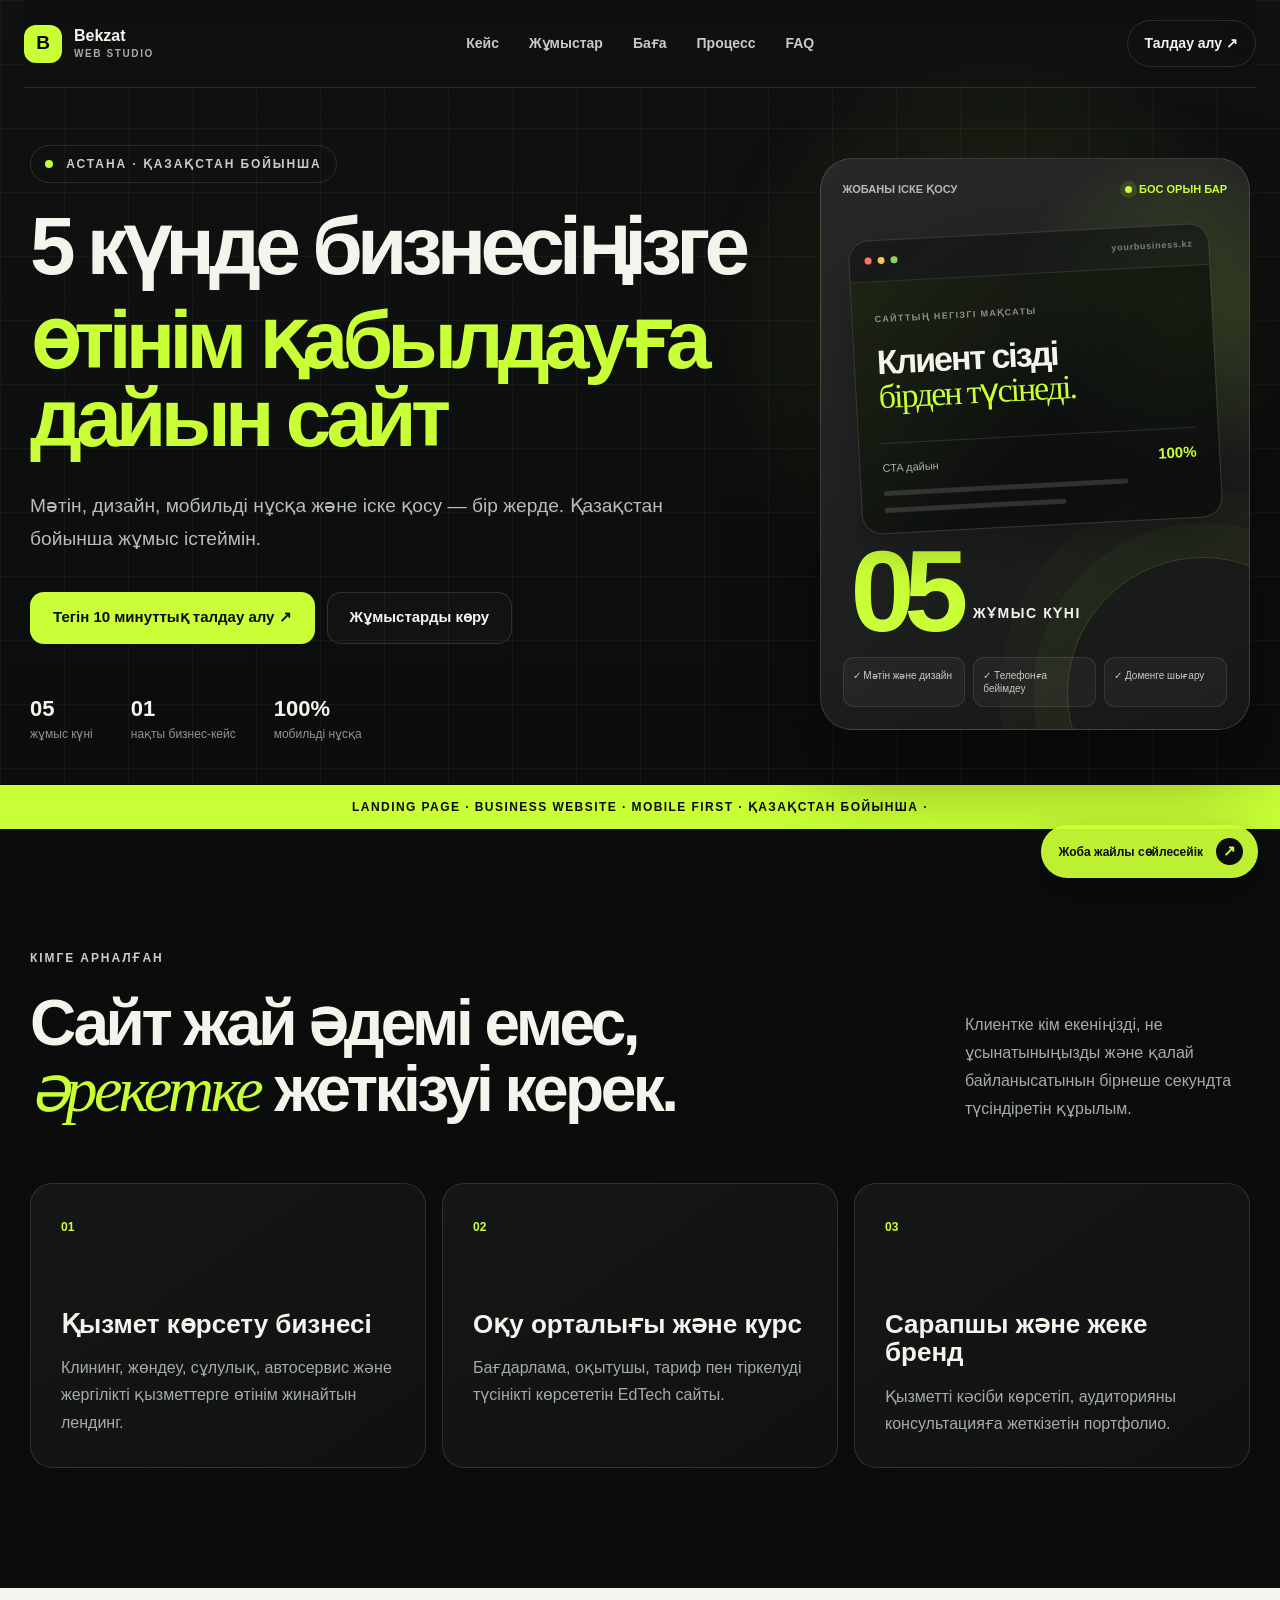
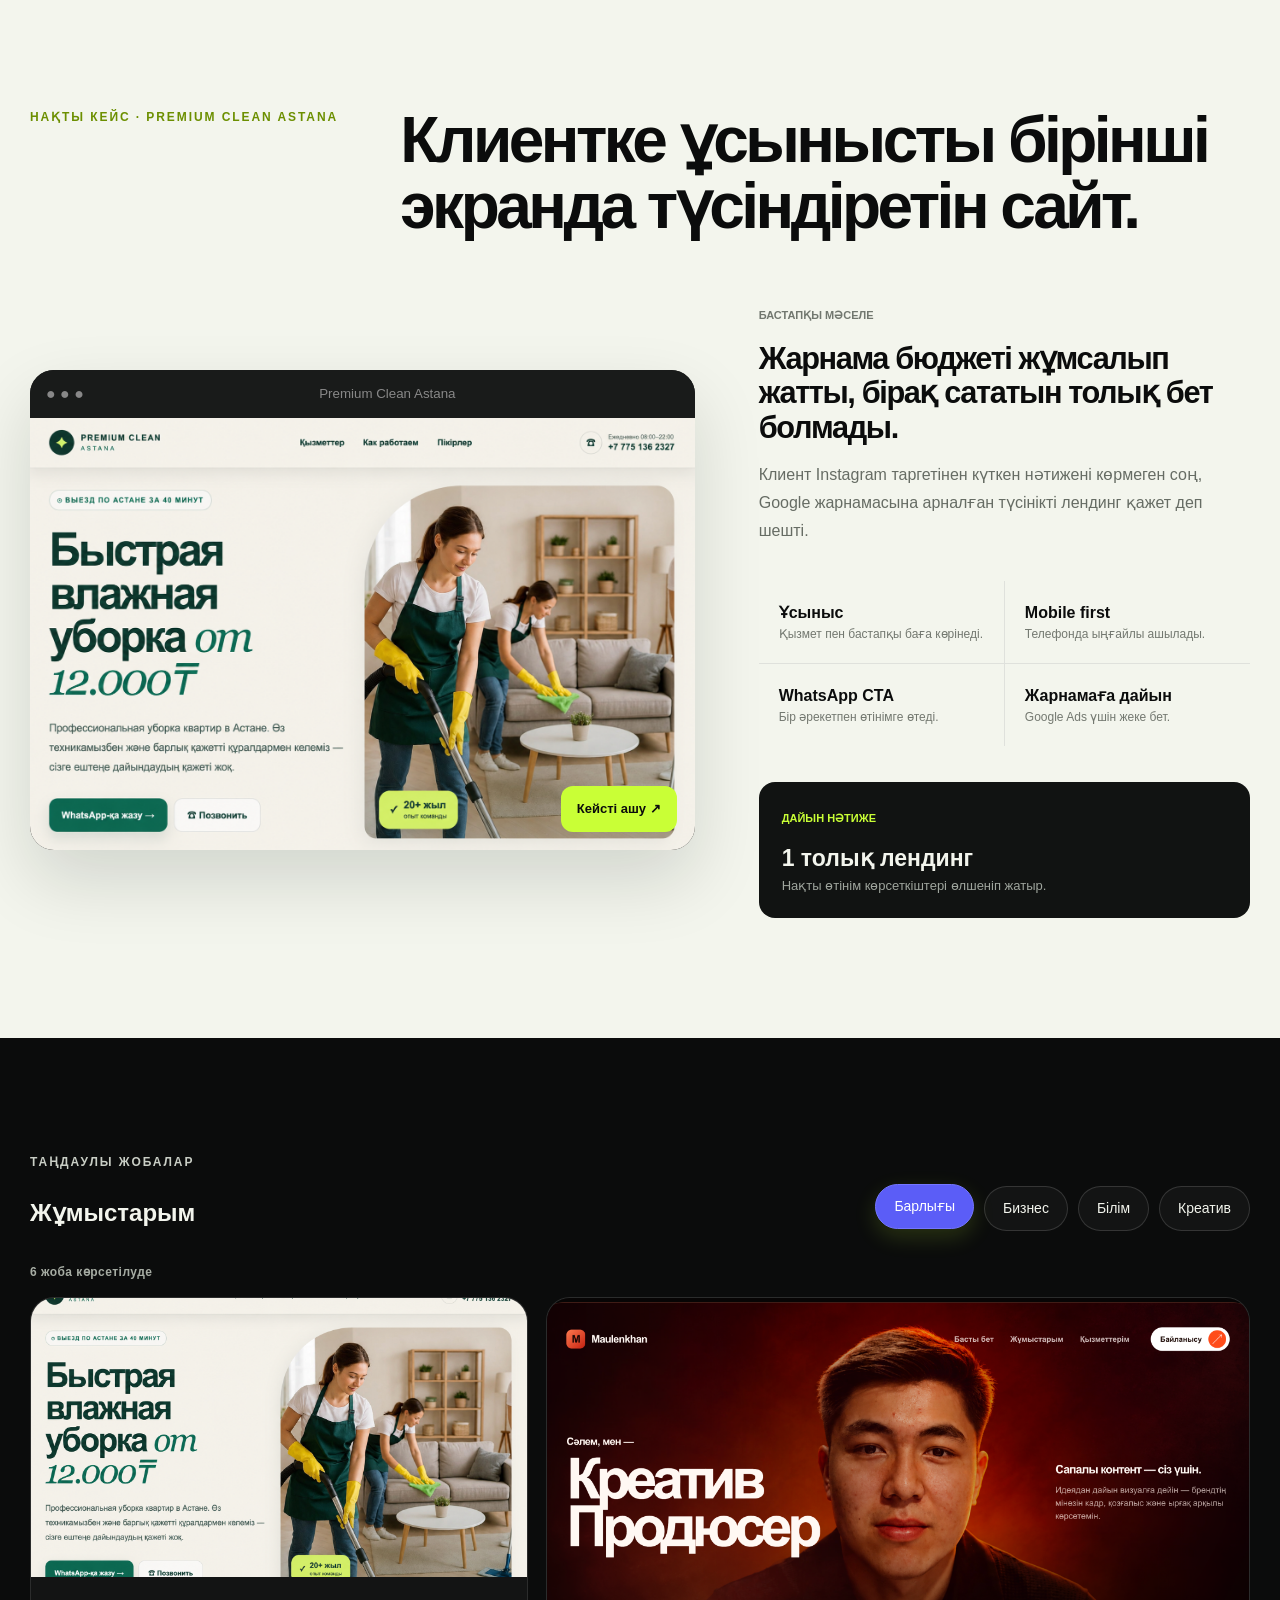
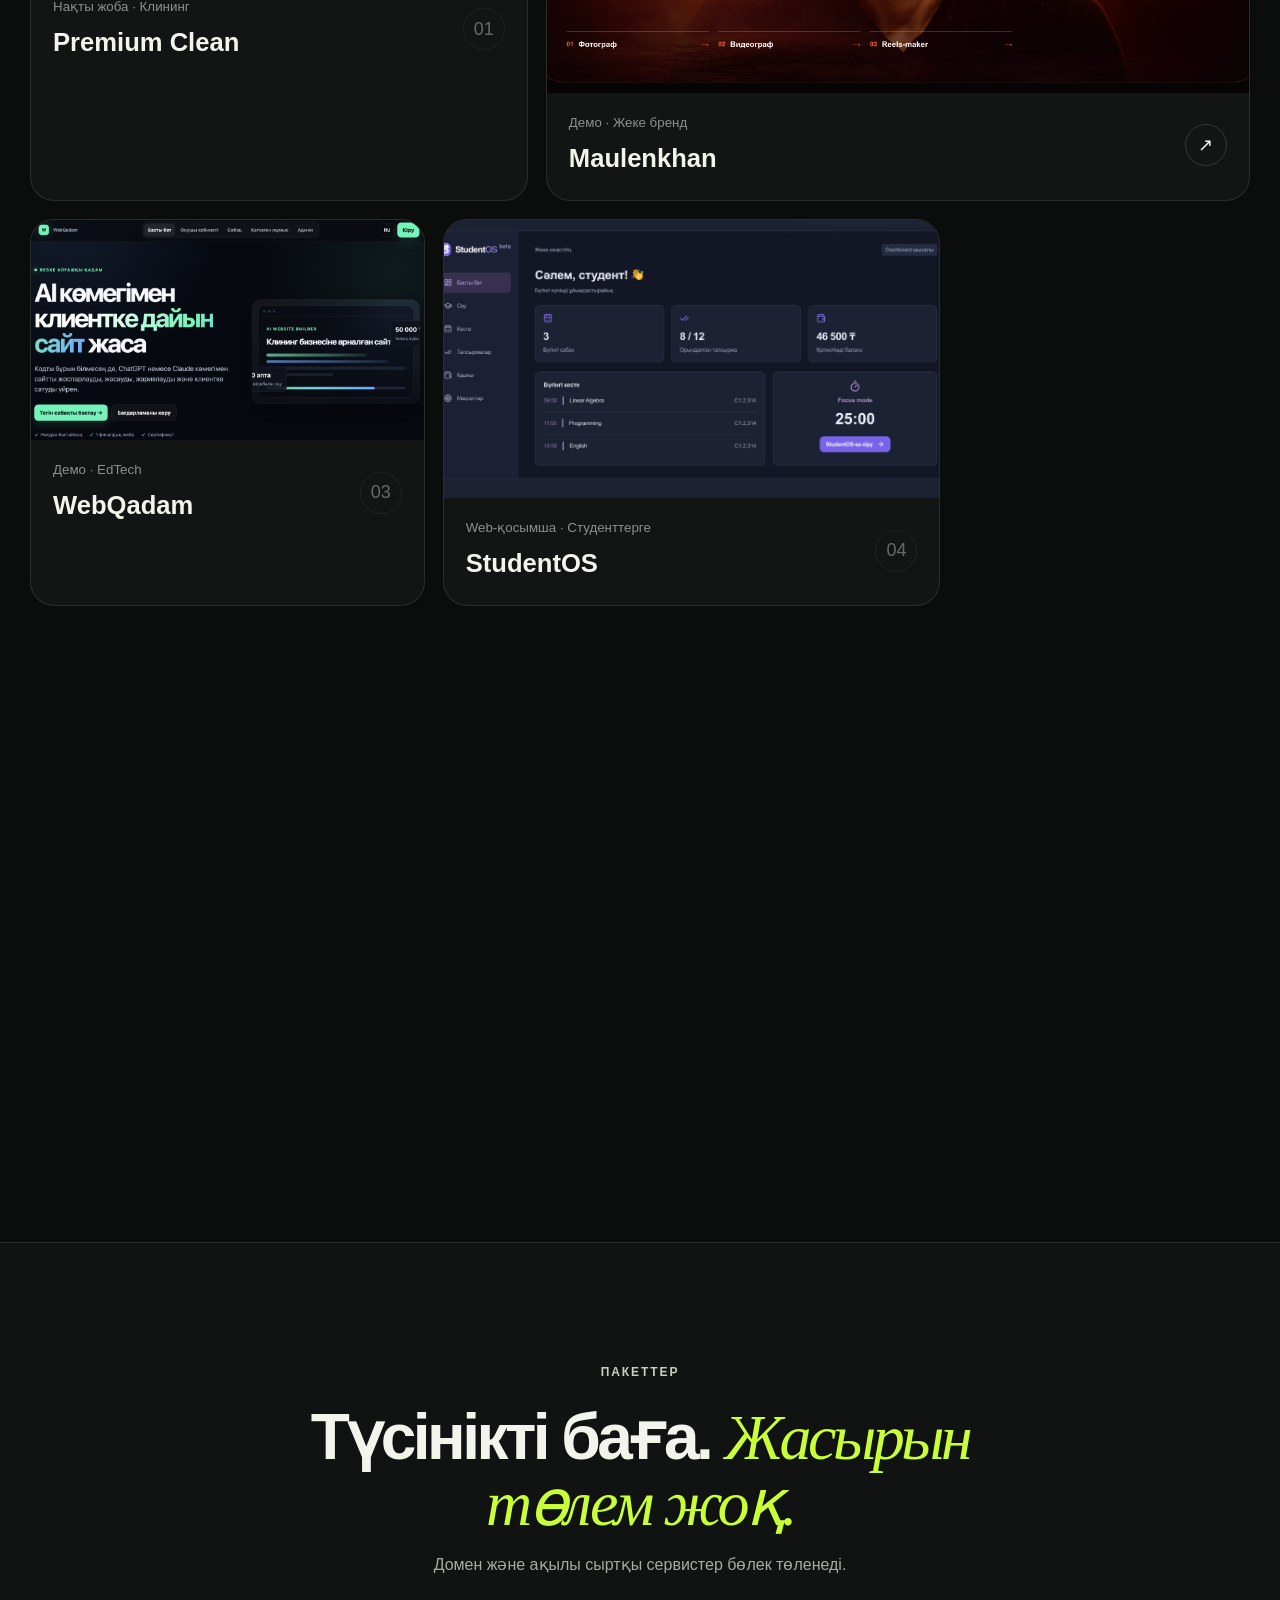
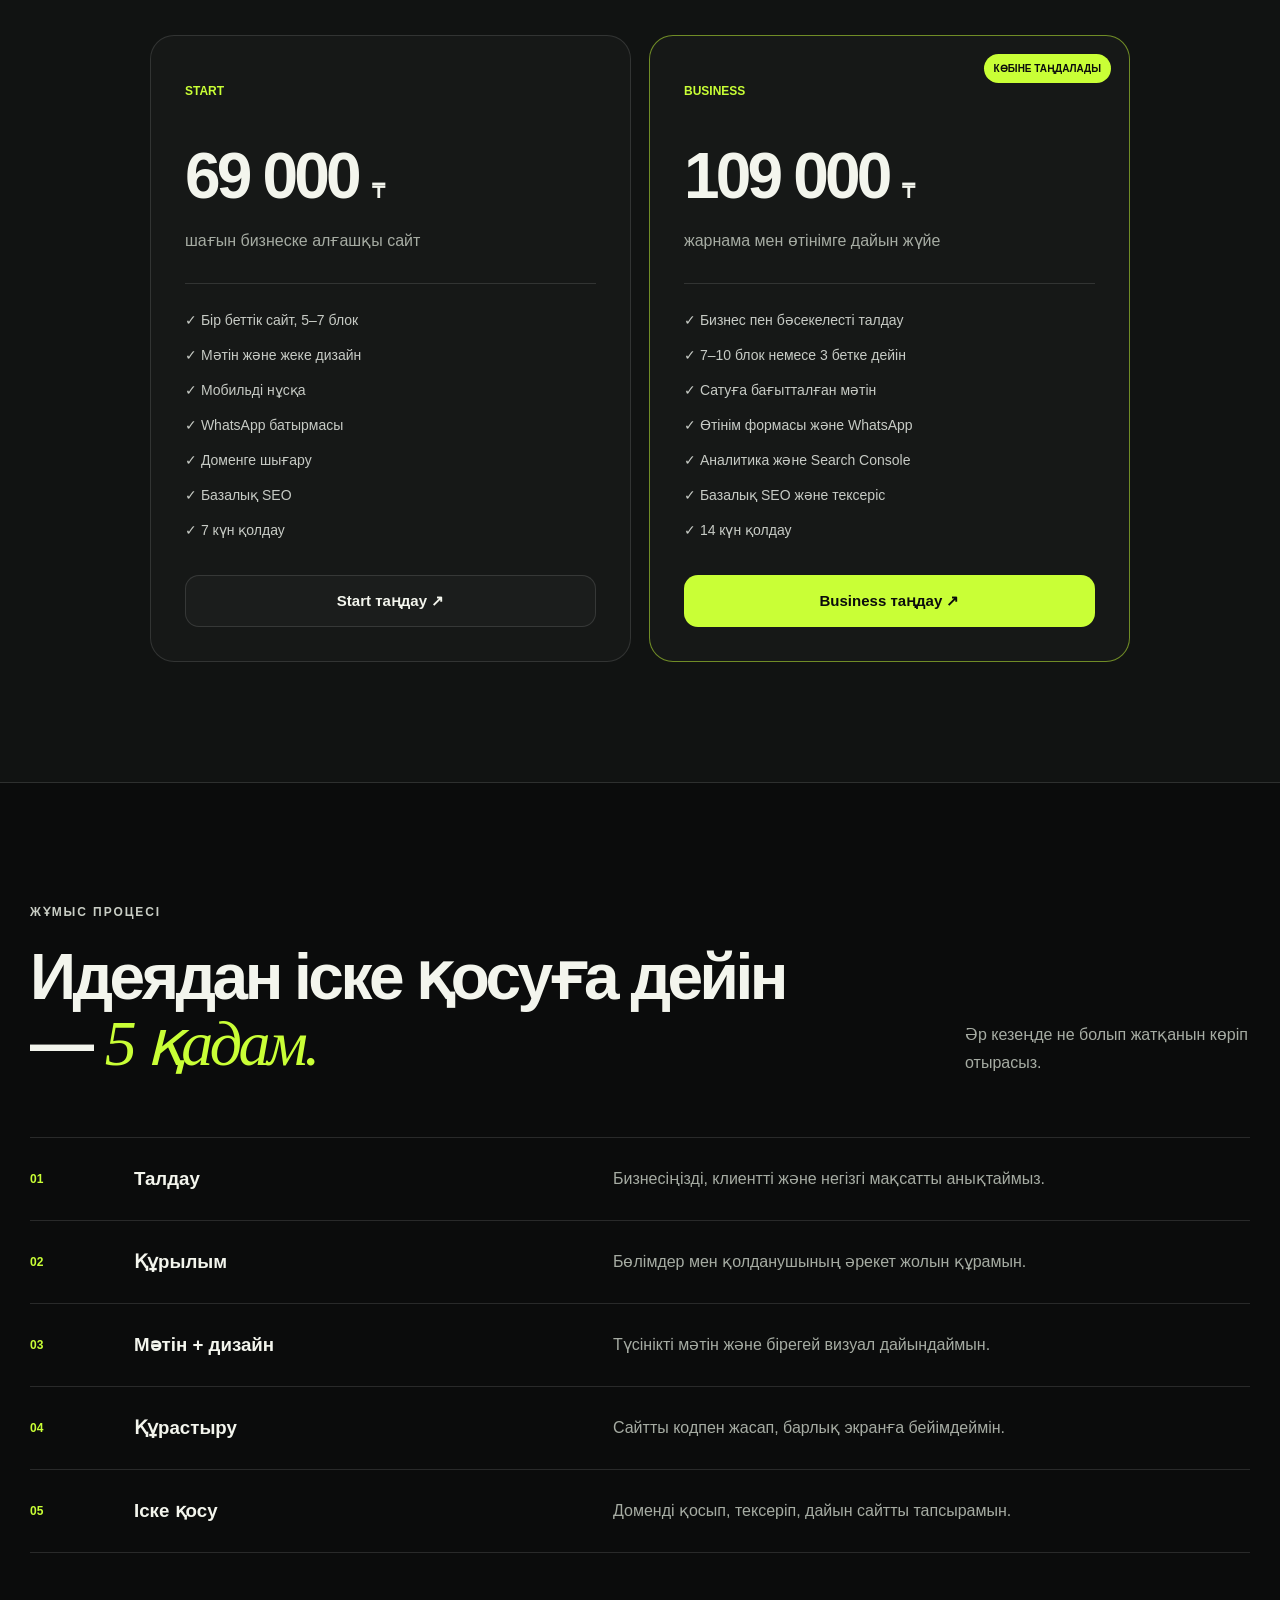
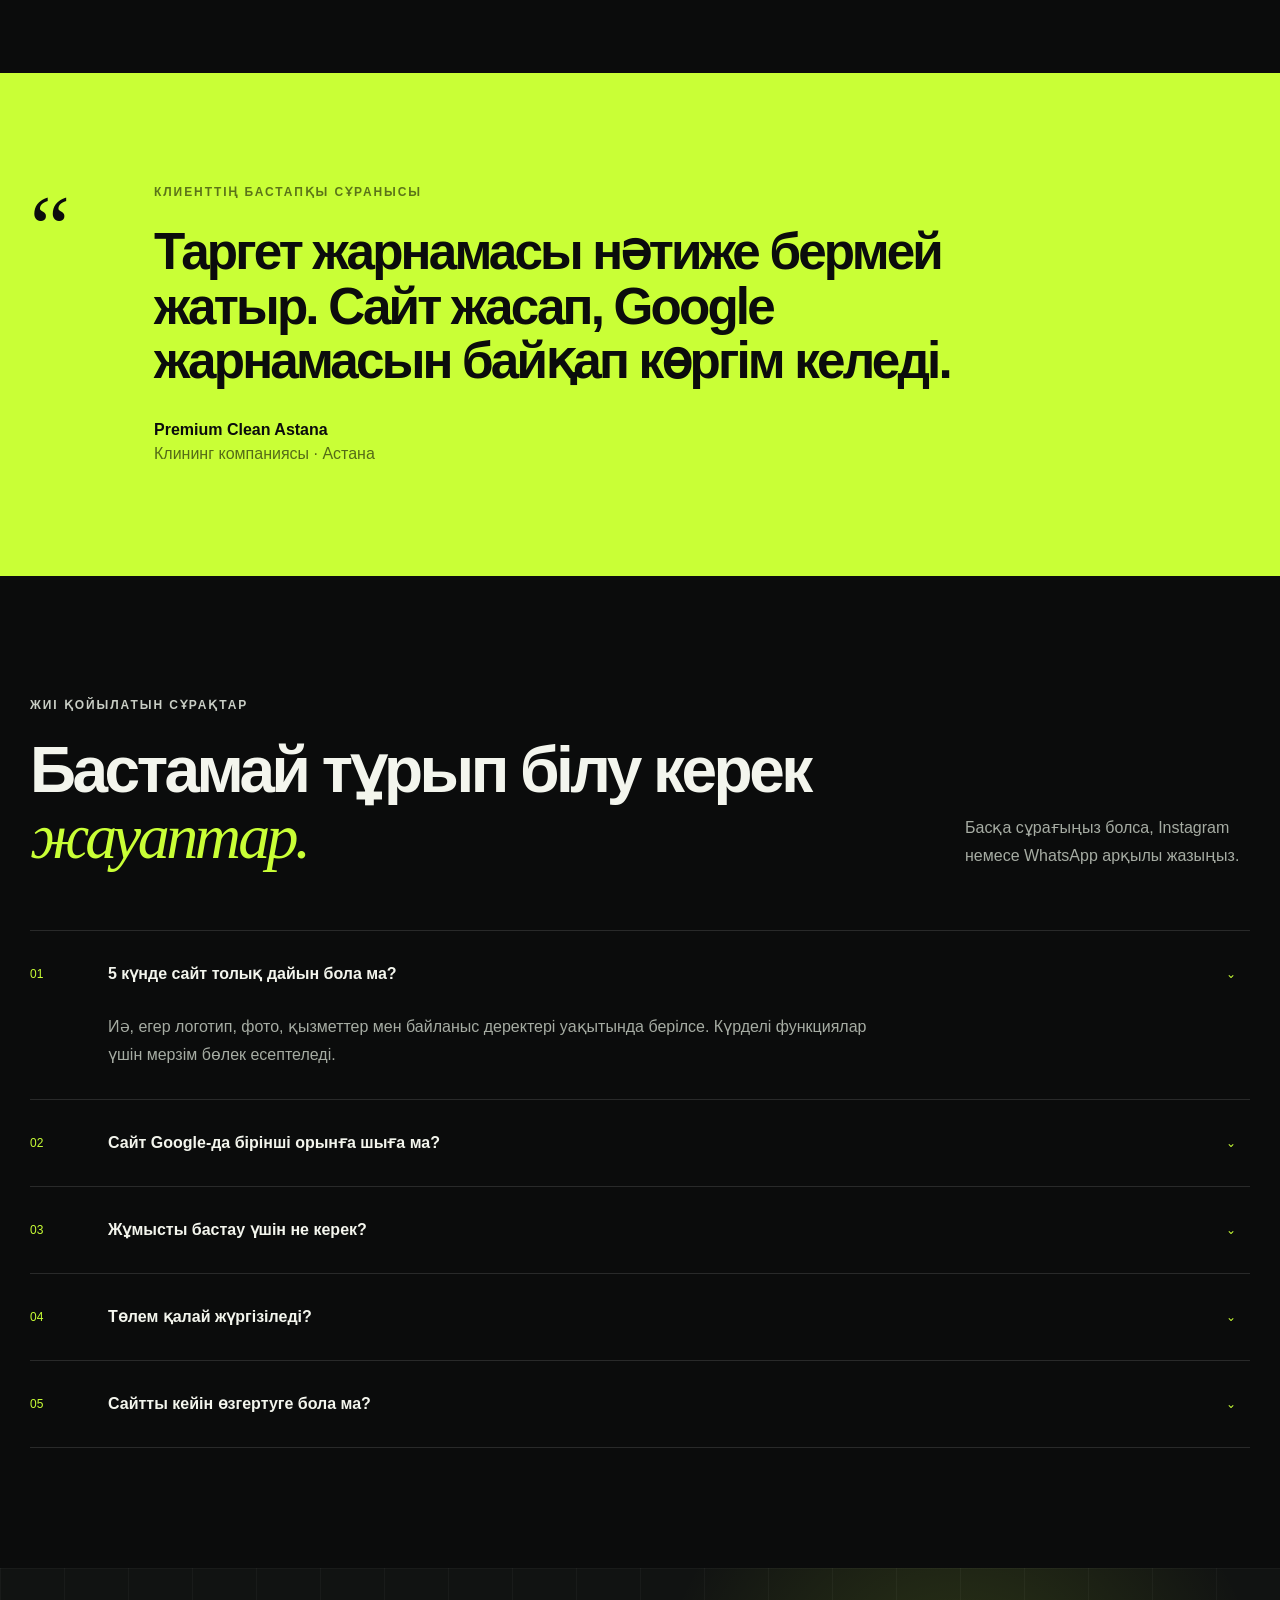
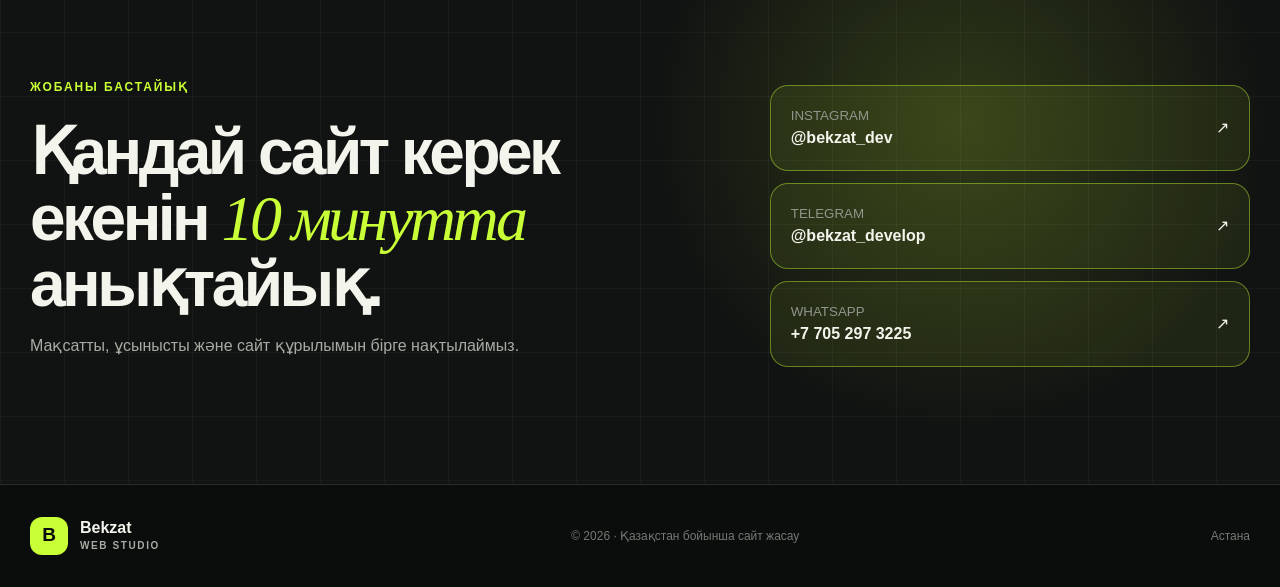
==== commit 44150354: "Show real project screenshots in portfolio" ====
--- a/index.html
+++ b/index.html
@@ -117,24 +117,24 @@
           <div class="work-meta"><div><small>Нақты жоба · Клининг</small><h3>Premium Clean</h3></div><span class="work-arrow" aria-hidden="true">01</span></div>
         </article>
         <a class="work-card reveal" data-category="creative" href="https://maulenkhan.vercel.app/" target="_blank" rel="noopener">
-          <div class="work-preview"><div class="work-placeholder maulenkhan"><b>Maulenkhan</b><small>Креатив продюсер портфолиосы</small></div></div>
+          <div class="work-preview"><img src="Screenshot 2026-09-20 at 10.23.14.png" alt="Maulenkhan креатив продюсер портфолиосы" loading="lazy"></div>
           <div class="work-meta"><div><small>Демо · Жеке бренд</small><h3>Maulenkhan</h3></div><span class="work-arrow" aria-hidden="true">↗</span></div>
         </a>
         <article class="work-card is-static reveal" data-category="education">
-          <div class="work-preview"><div class="work-placeholder edvibe"><b>Edvibe</b><small>Онлайн білім платформасы</small></div></div>
-          <div class="work-meta"><div><small>Демо · EdTech</small><h3>Edvibe</h3></div><span class="work-arrow" aria-hidden="true">03</span></div>
+          <div class="work-preview"><img src="Screenshot 2026-09-20 at 10.27.02.png" alt="WebQadam онлайн курс платформасы" loading="lazy"></div>
+          <div class="work-meta"><div><small>Демо · EdTech</small><h3>WebQadam</h3></div><span class="work-arrow" aria-hidden="true">03</span></div>
         </article>
         <article class="work-card is-static reveal" data-category="education">
-          <div class="work-preview"><div class="work-placeholder webqadam"><b>WebQadam</b><small>AI арқылы сайт жасау курсы</small></div></div>
-          <div class="work-meta"><div><small>Концепт · Білім</small><h3>WebQadam</h3></div><span class="work-arrow" aria-hidden="true">04</span></div>
-        </article>
-        <article class="work-card is-static reveal" data-category="education">
-          <div class="work-preview"><div class="work-placeholder studentos"><b>StudentOS</b><small>Студенттік өмірді бір жүйеге жинау</small></div></div>
-          <div class="work-meta"><div><small>Web-қосымша · Студенттерге</small><h3>StudentOS</h3></div><span class="work-arrow" aria-hidden="true">05</span></div>
+          <div class="work-preview"><img src="Screenshot 2026-09-20 at 10.28.33.png" alt="StudentOS студенттік dashboard интерфейсі" loading="lazy"></div>
+          <div class="work-meta"><div><small>Web-қосымша · Студенттерге</small><h3>StudentOS</h3></div><span class="work-arrow" aria-hidden="true">04</span></div>
         </article>
         <article class="work-card is-static reveal" data-category="business">
-          <div class="work-preview"><div class="work-placeholder finance"><b>Qarjy</b><small>Кіріс пен шығынды басқару</small></div></div>
-          <div class="work-meta"><div><small>Web-қосымша · Қаржы</small><h3>Qarjy</h3></div><span class="work-arrow" aria-hidden="true">06</span></div>
+          <div class="work-preview"><img src="Screenshot 2026-09-20 at 10.30.50.png" alt="Qarjy қаржыны басқару интерфейсі" loading="lazy"></div>
+          <div class="work-meta"><div><small>Web-қосымша · Қаржы</small><h3>Qarjy</h3></div><span class="work-arrow" aria-hidden="true">05</span></div>
+        </article>
+        <article class="work-card is-static reveal" data-category="business">
+          <div class="work-preview"><img src="adal.png" alt="Adal Auto автосервис сайты" loading="lazy"></div>
+          <div class="work-meta"><div><small>Демо · Автосервис</small><h3>Adal Auto</h3></div><span class="work-arrow" aria-hidden="true">06</span></div>
         </article>
       </div>
     </section>
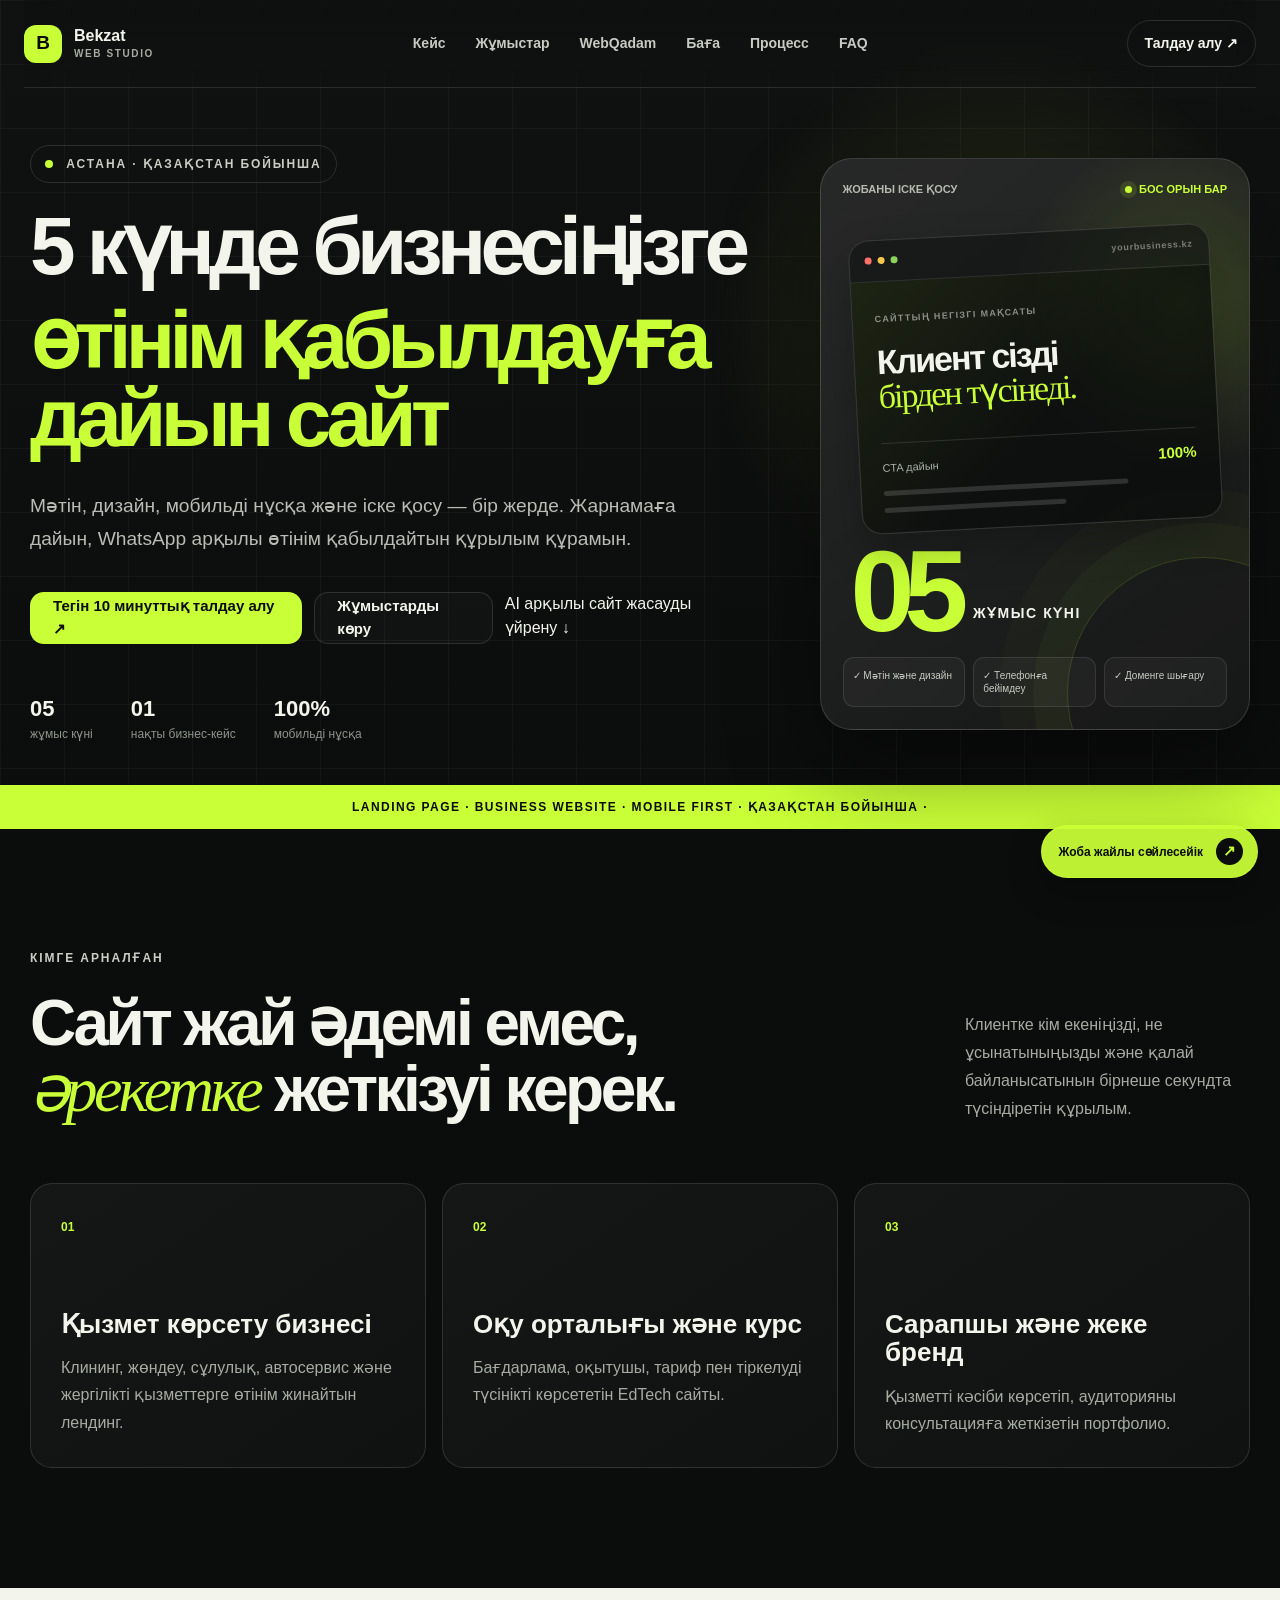
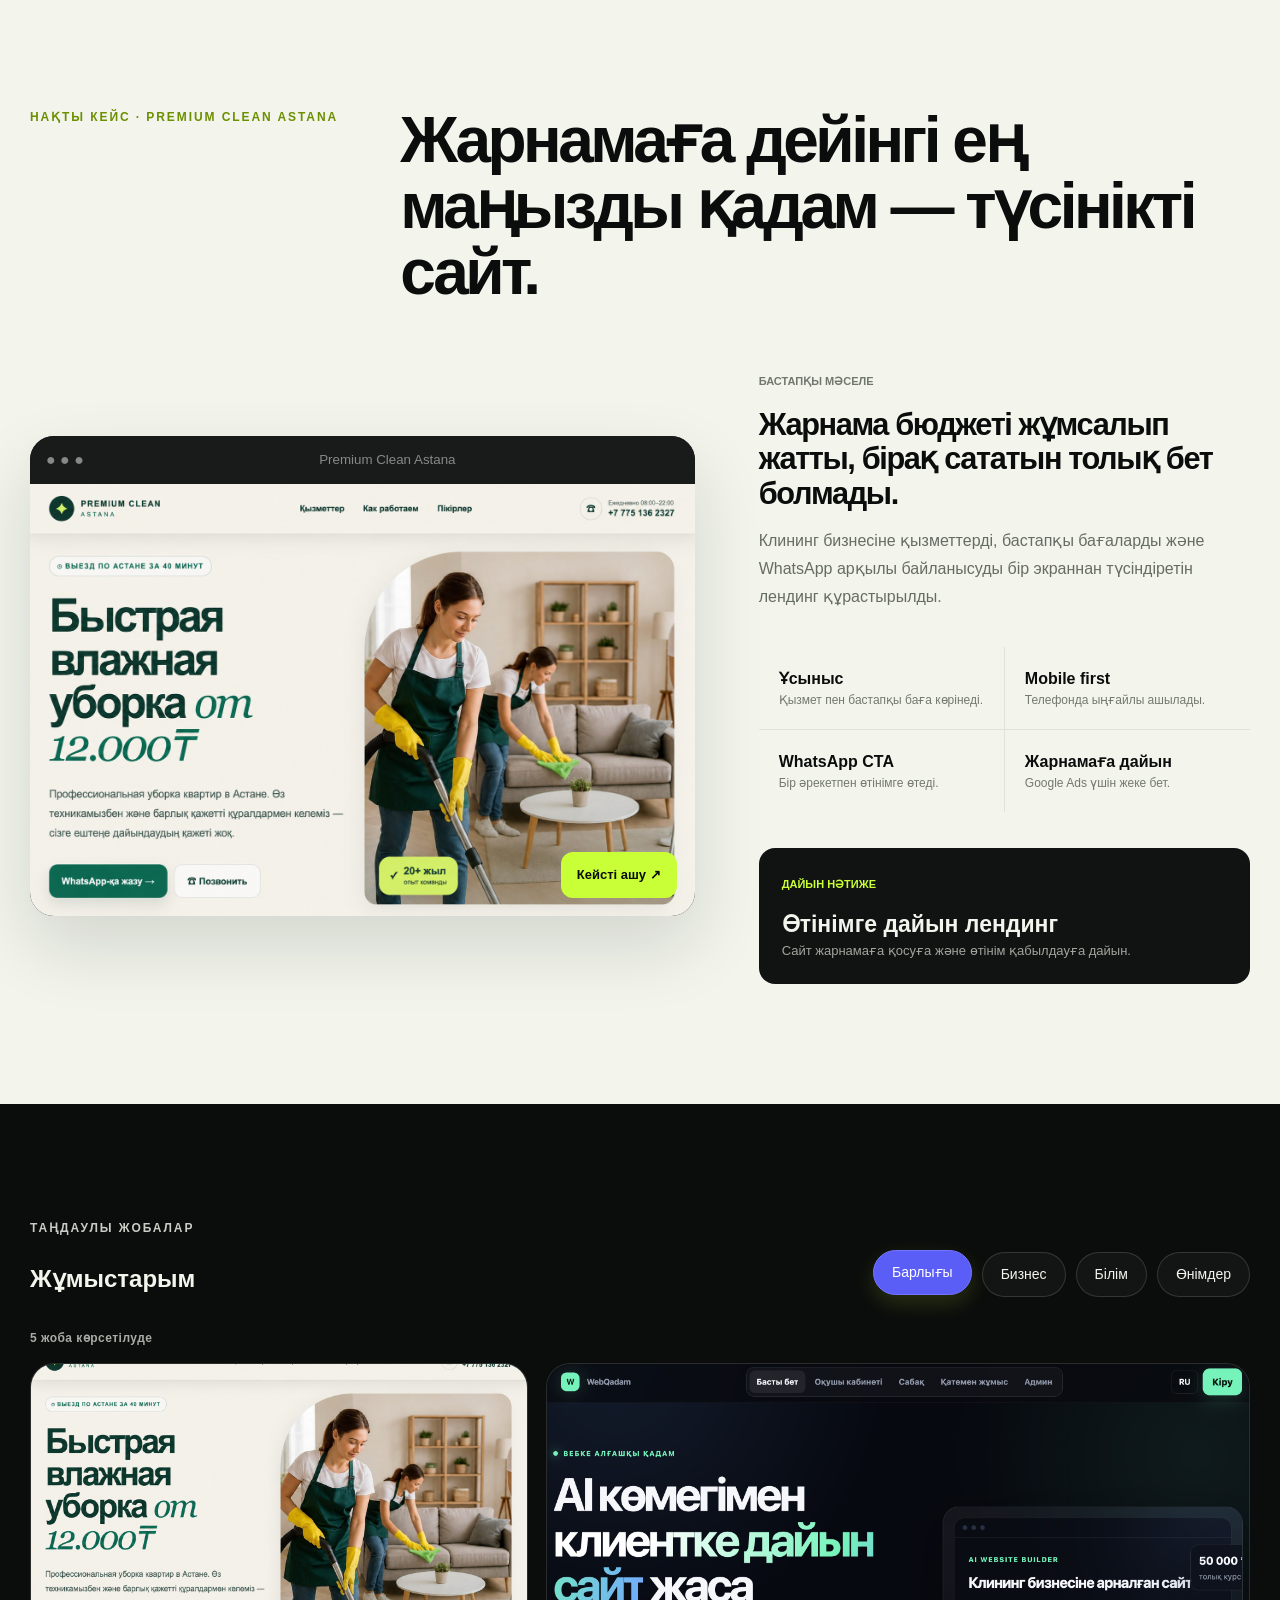
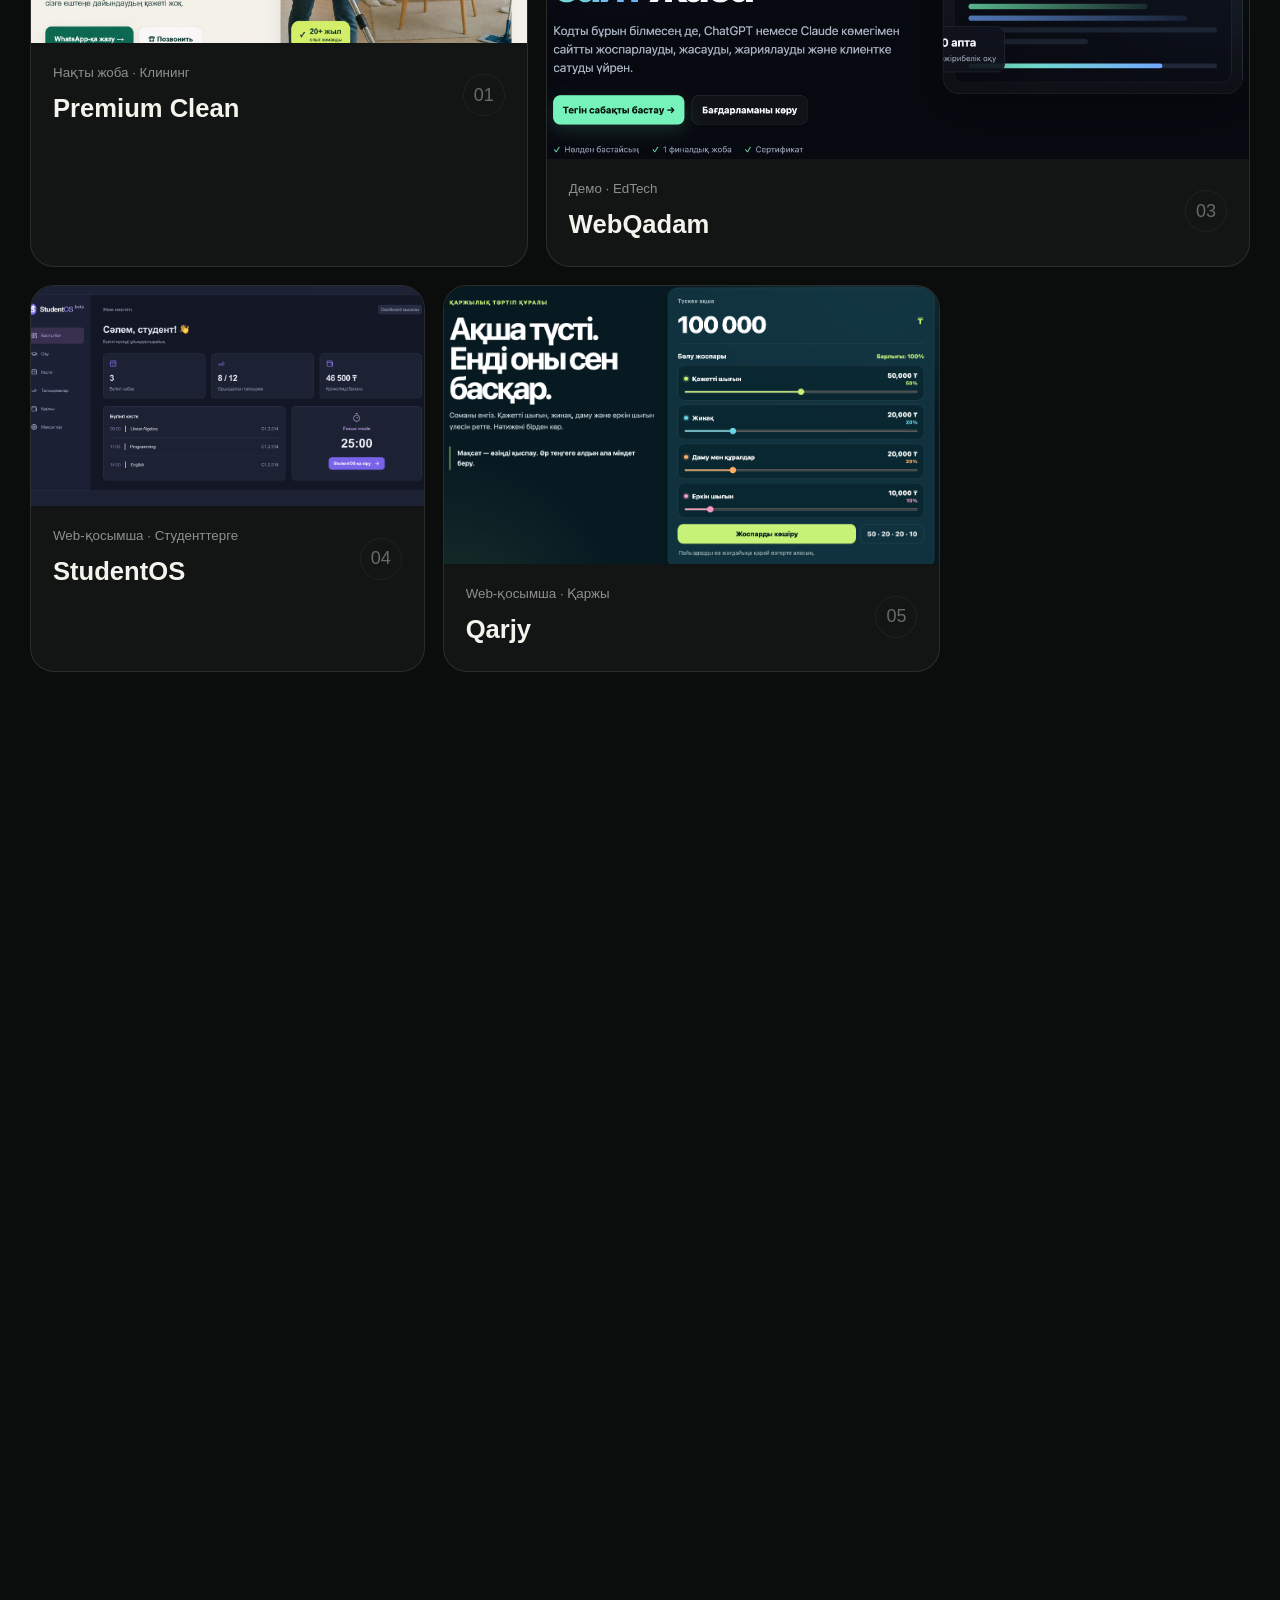
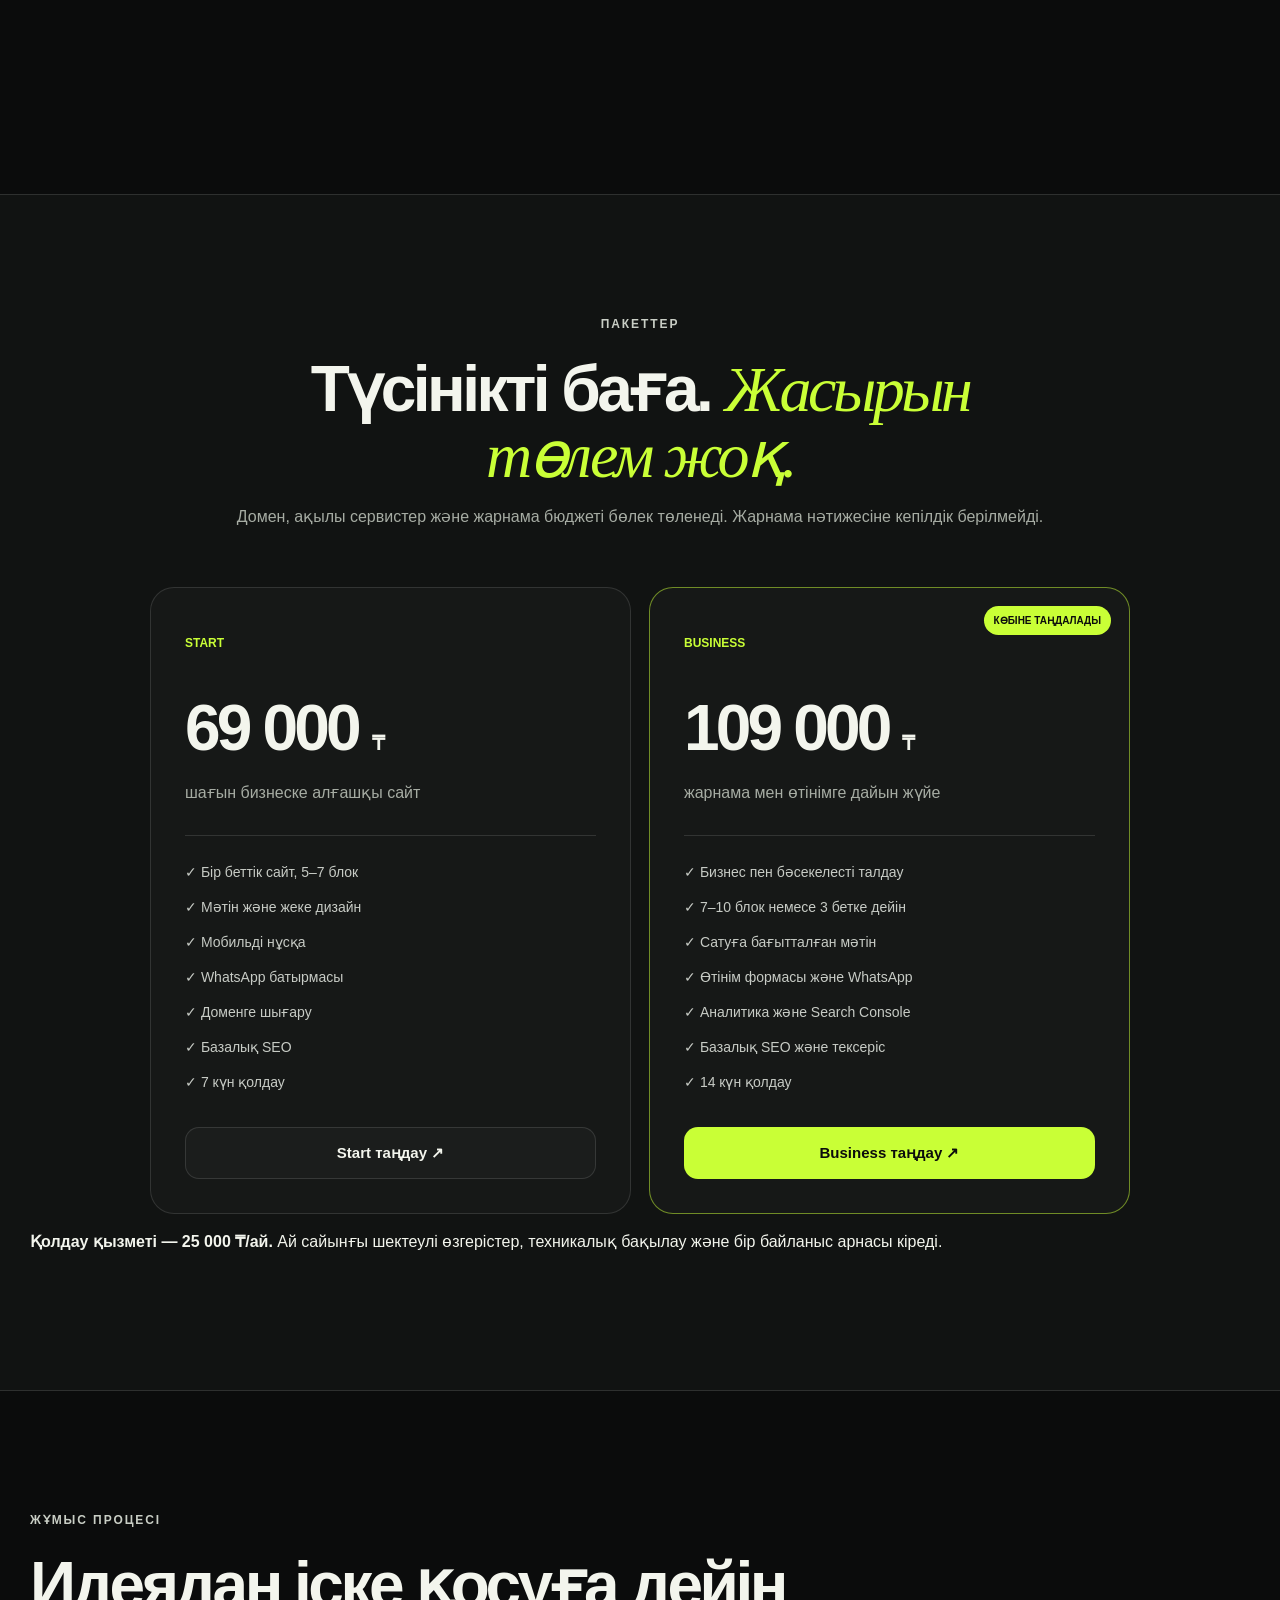
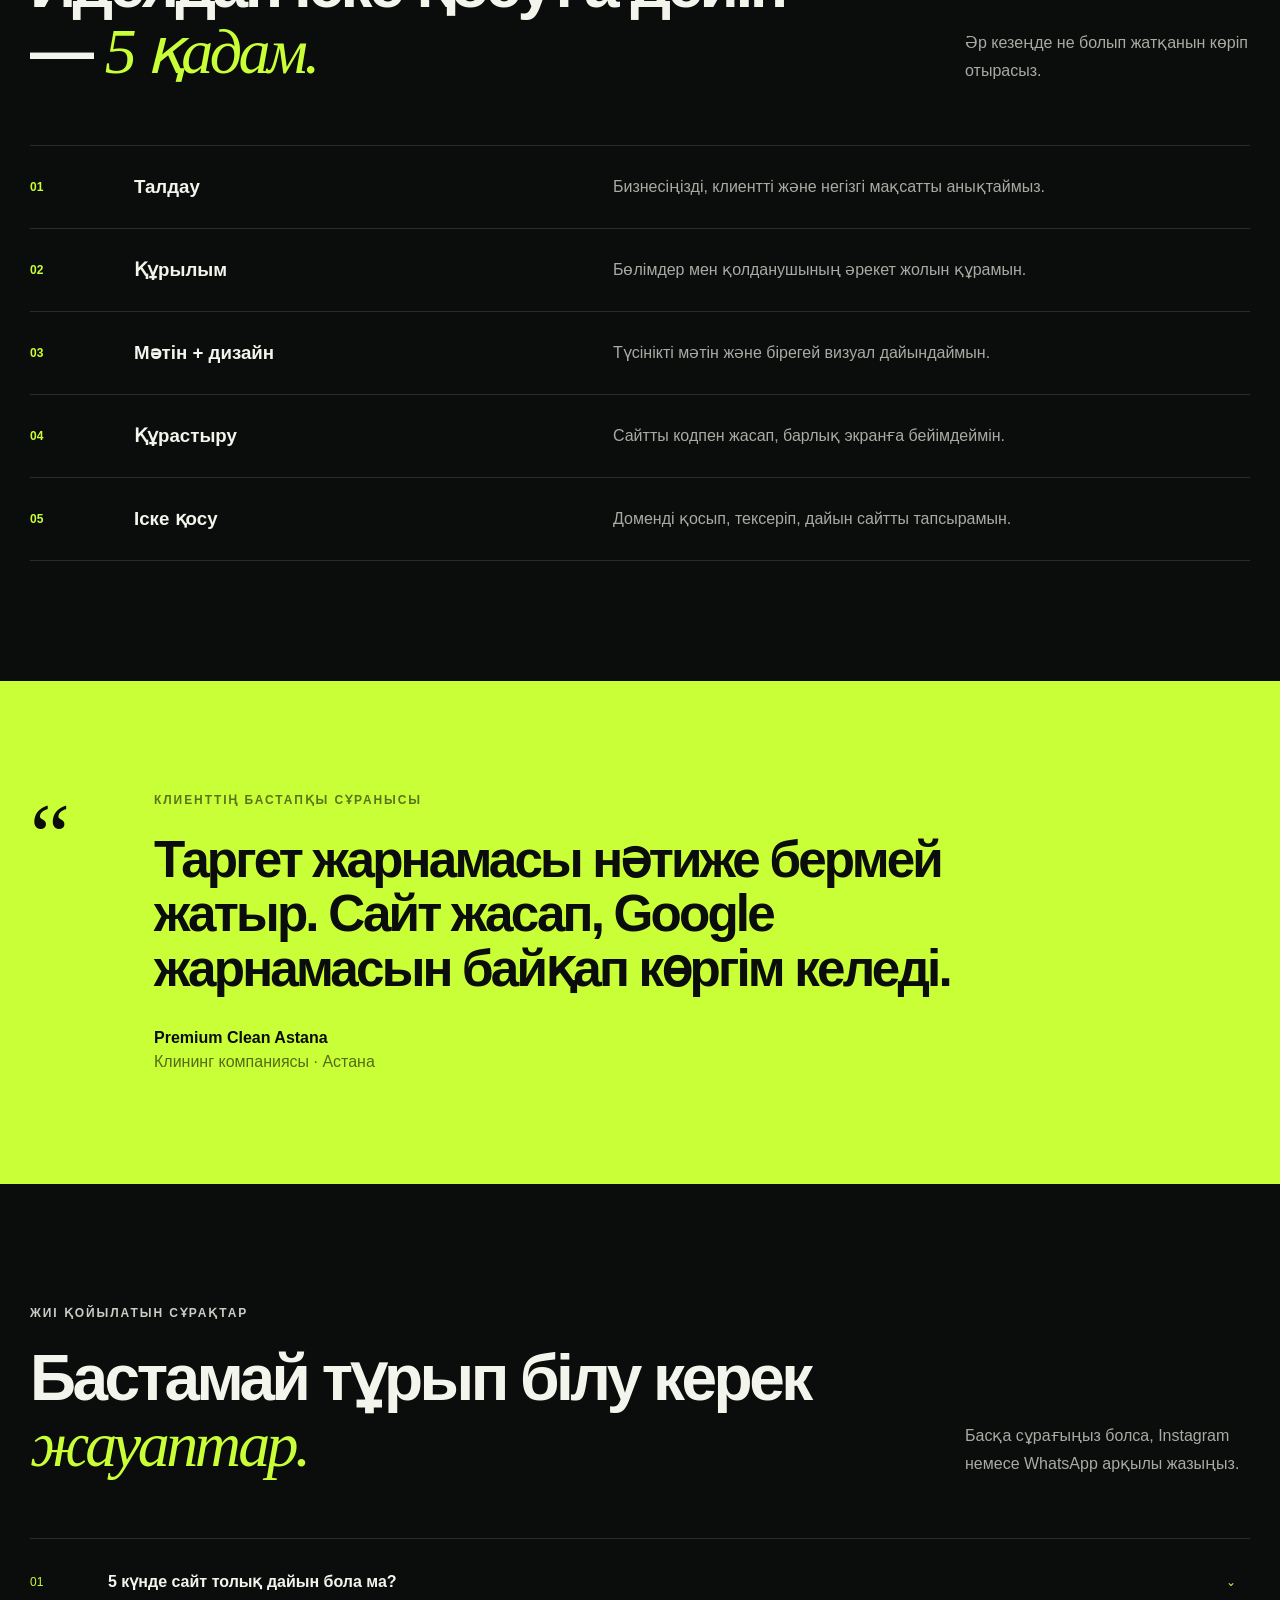
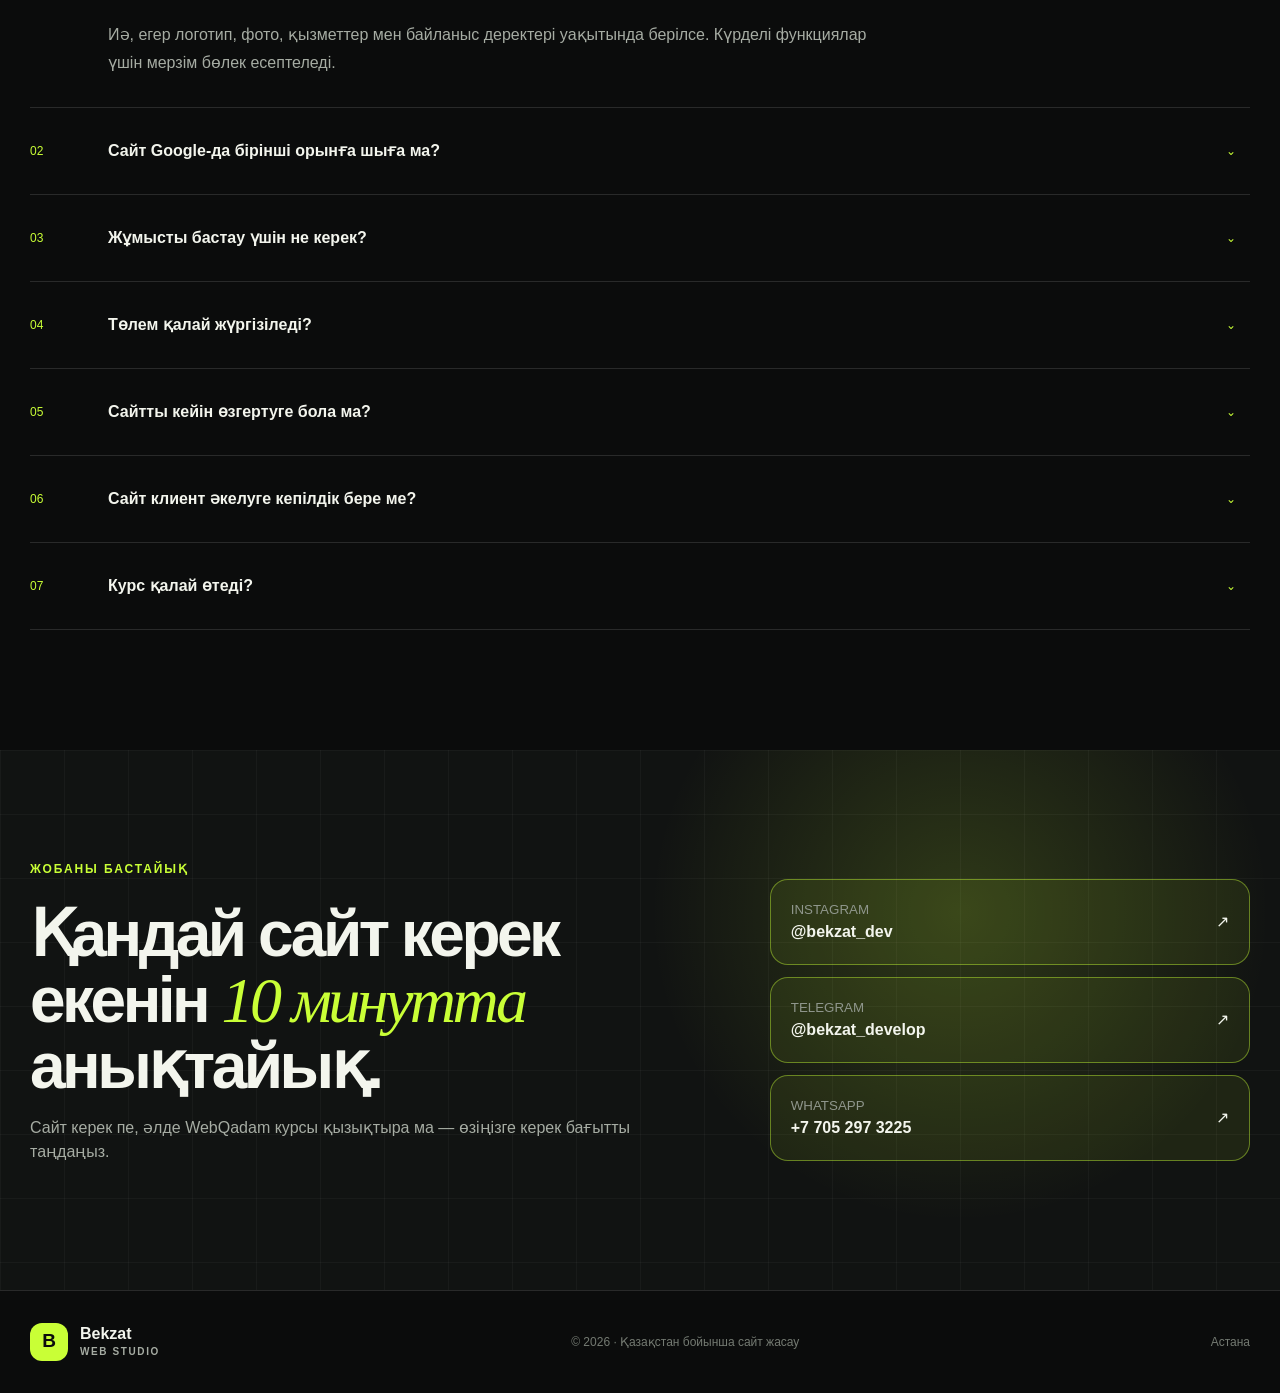
==== commit 850efaa1: "Refine portfolio offer and add WebQadam course section" ====
--- a/index.html
+++ b/index.html
@@ -3,8 +3,8 @@
 <head>
   <meta charset="UTF-8">
   <meta name="viewport" content="width=device-width, initial-scale=1.0">
-  <meta name="description" content="5 күнде бизнесіңізге өтінім қабылдауға дайын сайт. Мәтін, дизайн, мобильді нұсқа және іске қосу — бір жерде.">
-  <title>Bekzat — Бизнеске арналған сайттар</title>
+  <meta name="description" content="Жарнамаға дайын, өтінім қабылдайтын сайттар және AI арқылы сайт жасауды үйрететін WebQadam курсы.">
+  <title>Bekzat — Сайттар және WebQadam курсы</title>
   <link rel="stylesheet" href="style.css">
   <style>
     /* Жұмыстар галереясы: негізгі стильден тәуелсіз жаңа дизайн */
@@ -47,7 +47,7 @@
     <a class="brand" href="#top"><b>B</b><span>Bekzat<small>Web studio</small></span></a>
     <button class="menu-button" type="button" aria-label="Мәзірді ашу" aria-controls="site-nav" aria-expanded="false">☰</button>
     <nav class="nav" id="site-nav" aria-label="Негізгі навигация">
-      <a href="#case">Кейс</a><a href="#works">Жұмыстар</a><a href="#pricing">Баға</a><a href="#process">Процесс</a><a href="#faq">FAQ</a>
+      <a href="#case">Кейс</a><a href="#works">Жұмыстар</a><a href="#course">WebQadam</a><a href="#pricing">Баға</a><a href="#process">Процесс</a><a href="#faq">FAQ</a>
     </nav>
     <a class="header-cta" href="#contact">Талдау алу ↗</a>
   </header>
@@ -59,10 +59,10 @@
         <div class="hero-copy reveal">
           <p class="eyebrow"><i aria-hidden="true"></i> Астана · Қазақстан бойынша</p>
           <h1>5 күнде бизнесіңізге <em>өтінім қабылдауға дайын сайт</em></h1>
-          <p class="lead">Мәтін, дизайн, мобильді нұсқа және іске қосу — бір жерде. Қазақстан бойынша жұмыс істеймін.</p>
+          <p class="lead">Мәтін, дизайн, мобильді нұсқа және іске қосу — бір жерде. Жарнамаға дайын, WhatsApp арқылы өтінім қабылдайтын құрылым құрамын.</p>
           <div class="actions">
             <a class="button primary" href="#contact">Тегін 10 минуттық талдау алу ↗</a>
-            <a class="button ghost" href="#works">Жұмыстарды көру</a>
+            <a class="button ghost" href="#works">Жұмыстарды көру</a><a class="text-link" href="#course">AI арқылы сайт жасауды үйрену ↓</a>
           </div>
           <div class="proof"><div><strong>05</strong><span>жұмыс күні</span></div><div><strong>01</strong><span>нақты бизнес-кейс</span></div><div><strong>100%</strong><span>мобильді нұсқа</span></div></div>
         </div>
@@ -92,10 +92,10 @@
 
     <section class="case" id="case">
       <div class="shell">
-        <div class="case-title"><p class="kicker">Нақты кейс · Premium Clean Astana</p><h2>Клиентке ұсынысты бірінші экранда түсіндіретін сайт.</h2></div>
+        <div class="case-title"><p class="kicker">Нақты кейс · Premium Clean Astana</p><h2>Жарнамаға дейінгі ең маңызды қадам — түсінікті сайт.</h2></div>
         <div class="case-layout">
           <div class="browser reveal"><div class="browser-top"><span>● ● ●</span><small>Premium Clean Astana</small></div><img src="assets/case-cleaning.png" alt="Premium Clean Astana сайтының көрінісі"><a class="browser-link" href="https://premium-clean-astana.vercel.app/" target="_blank" rel="noopener">Кейсті ашу ↗</a></div>
-          <div class="case-copy reveal"><small>Бастапқы мәселе</small><h3>Жарнама бюджеті жұмсалып жатты, бірақ сататын толық бет болмады.</h3><p>Клиент Instagram таргетінен күткен нәтижені көрмеген соң, Google жарнамасына арналған түсінікті лендинг қажет деп шешті.</p><div class="case-points"><div><b>Ұсыныс</b><span>Қызмет пен бастапқы баға көрінеді.</span></div><div><b>Mobile first</b><span>Телефонда ыңғайлы ашылады.</span></div><div><b>WhatsApp CTA</b><span>Бір әрекетпен өтінімге өтеді.</span></div><div><b>Жарнамаға дайын</b><span>Google Ads үшін жеке бет.</span></div></div><div class="result"><small>Дайын нәтиже</small><strong>1 толық лендинг</strong><span>Нақты өтінім көрсеткіштері өлшеніп жатыр.</span></div></div>
+          <div class="case-copy reveal"><small>Бастапқы мәселе</small><h3>Жарнама бюджеті жұмсалып жатты, бірақ сататын толық бет болмады.</h3><p>Клининг бизнесіне қызметтерді, бастапқы бағаларды және WhatsApp арқылы байланысуды бір экраннан түсіндіретін лендинг құрастырылды.</p><div class="case-points"><div><b>Ұсыныс</b><span>Қызмет пен бастапқы баға көрінеді.</span></div><div><b>Mobile first</b><span>Телефонда ыңғайлы ашылады.</span></div><div><b>WhatsApp CTA</b><span>Бір әрекетпен өтінімге өтеді.</span></div><div><b>Жарнамаға дайын</b><span>Google Ads үшін жеке бет.</span></div></div><div class="result"><small>Дайын нәтиже</small><strong>Өтінімге дайын лендинг</strong><span>Сайт жарнамаға қосуға және өтінім қабылдауға дайын.</span></div></div>
         </div>
       </div>
     </section>
@@ -107,28 +107,24 @@
           <button class="works-filter is-active" type="button" data-filter="all" aria-pressed="true">Барлығы</button>
           <button class="works-filter" type="button" data-filter="business" aria-pressed="false">Бизнес</button>
           <button class="works-filter" type="button" data-filter="education" aria-pressed="false">Білім</button>
-          <button class="works-filter" type="button" data-filter="creative" aria-pressed="false">Креатив</button>
+          <button class="works-filter" type="button" data-filter="product" aria-pressed="false">Өнімдер</button>
         </div>
       </div>
-      <p class="filter-status" id="works-status" aria-live="polite">6 жоба көрсетілуде</p>
+      <p class="filter-status" id="works-status" aria-live="polite">5 жоба көрсетілуде</p>
       <div class="works-grid">
         <article class="work-card is-static reveal" data-category="business">
           <div class="work-preview"><img src="assets/case-cleaning.png" alt="Premium Clean Astana клининг сайты" loading="lazy"></div>
           <div class="work-meta"><div><small>Нақты жоба · Клининг</small><h3>Premium Clean</h3></div><span class="work-arrow" aria-hidden="true">01</span></div>
         </article>
-        <a class="work-card reveal" data-category="creative" href="https://maulenkhan.vercel.app/" target="_blank" rel="noopener">
-          <div class="work-preview"><img src="Screenshot 2026-09-20 at 10.23.14.png" alt="Maulenkhan креатив продюсер портфолиосы" loading="lazy"></div>
-          <div class="work-meta"><div><small>Демо · Жеке бренд</small><h3>Maulenkhan</h3></div><span class="work-arrow" aria-hidden="true">↗</span></div>
-        </a>
         <article class="work-card is-static reveal" data-category="education">
           <div class="work-preview"><img src="Screenshot 2026-09-20 at 10.27.02.png" alt="WebQadam онлайн курс платформасы" loading="lazy"></div>
           <div class="work-meta"><div><small>Демо · EdTech</small><h3>WebQadam</h3></div><span class="work-arrow" aria-hidden="true">03</span></div>
         </article>
-        <article class="work-card is-static reveal" data-category="education">
+        <article class="work-card is-static reveal" data-category="product">
           <div class="work-preview"><img src="Screenshot 2026-09-20 at 10.28.33.png" alt="StudentOS студенттік dashboard интерфейсі" loading="lazy"></div>
           <div class="work-meta"><div><small>Web-қосымша · Студенттерге</small><h3>StudentOS</h3></div><span class="work-arrow" aria-hidden="true">04</span></div>
         </article>
-        <article class="work-card is-static reveal" data-category="business">
+        <article class="work-card is-static reveal" data-category="product">
           <div class="work-preview"><img src="Screenshot 2026-09-20 at 10.30.50.png" alt="Qarjy қаржыны басқару интерфейсі" loading="lazy"></div>
           <div class="work-meta"><div><small>Web-қосымша · Қаржы</small><h3>Qarjy</h3></div><span class="work-arrow" aria-hidden="true">05</span></div>
         </article>
@@ -139,12 +135,30 @@
       </div>
     </section>
 
+    <section class="course-section" id="course">
+      <div class="shell course-layout">
+        <div class="course-visual reveal">
+          <div class="course-visual-top"><span>WEBQADAM</span><span>01 / 04</span></div>
+          <div class="course-visual-main"><small>AI АРҚЫЛЫ САЙТ ЖАСАУ</small><strong>Өз сайтыңды<br><em>өзің жаса.</em></strong><div class="course-progress"><span></span></div><div class="course-visual-foot"><span>Видео + тапсырма</span><b>LIVE</b></div></div>
+        </div>
+        <div class="course-copy reveal">
+          <p class="kicker">WebQadam · вебке алғашқы қадам</p>
+          <h2>Сайт жасатпай-ақ, <em>өзіңіз де жасай аласыз.</em></h2>
+          <p>WebQadam — нөлден бастаған студенттерге AI көмегімен клиентке көрсетуге болатын сайт жасауды және оны ұсынуды үйрететін практикалық курс.</p>
+          <div class="course-facts"><div><strong>4 апта</strong><span>практикалық оқу</span></div><div><strong>2×</strong><span>кешкі эфир</span></div><div><strong>50k</strong><span>курс бағасы</span></div></div>
+          <ul class="course-list"><li>✓ Алдын ала дайын видео сабақтар</li><li>✓ Әр модульге тапсырма және тексеру</li><li>✓ Эфир сабақта сұрақтарға жауап</li><li>✓ Соңында бір дайын сайт және ұсыныс</li></ul>
+          <div class="course-actions"><a class="button primary" href="https://t.me/bekzat_develop" target="_blank" rel="noopener">Курс туралы сұрау ↗</a><a class="text-link" href="#contact">Басқа сұрақ бар ма?</a></div>
+        </div>
+      </div>
+    </section>
+
     <section class="pricing" id="pricing">
-      <div class="shell"><div class="center-head"><p class="kicker">Пакеттер</p><h2>Түсінікті баға. <em>Жасырын төлем жоқ.</em></h2><p>Домен және ақылы сыртқы сервистер бөлек төленеді.</p></div>
+      <div class="shell"><div class="center-head"><p class="kicker">Пакеттер</p><h2>Түсінікті баға. <em>Жасырын төлем жоқ.</em></h2><p>Домен, ақылы сервистер және жарнама бюджеті бөлек төленеді. Жарнама нәтижесіне кепілдік берілмейді.</p></div>
         <div class="price-grid">
           <article class="price-card reveal"><p class="plan">Start</p><h3>69 000 <small>₸</small></h3><span>шағын бизнеске алғашқы сайт</span><ul><li>✓ Бір беттік сайт, 5–7 блок</li><li>✓ Мәтін және жеке дизайн</li><li>✓ Мобильді нұсқа</li><li>✓ WhatsApp батырмасы</li><li>✓ Доменге шығару</li><li>✓ Базалық SEO</li><li>✓ 7 күн қолдау</li></ul><a class="button ghost" href="#contact">Start таңдау ↗</a></article>
           <article class="price-card featured reveal"><b class="popular">Көбіне таңдалады</b><p class="plan">Business</p><h3>109 000 <small>₸</small></h3><span>жарнама мен өтінімге дайын жүйе</span><ul><li>✓ Бизнес пен бәсекелесті талдау</li><li>✓ 7–10 блок немесе 3 бетке дейін</li><li>✓ Сатуға бағытталған мәтін</li><li>✓ Өтінім формасы және WhatsApp</li><li>✓ Аналитика және Search Console</li><li>✓ Базалық SEO және тексеріс</li><li>✓ 14 күн қолдау</li></ul><a class="button primary" href="#contact">Business таңдау ↗</a></article>
         </div>
+        <p class="pricing-note"><strong>Қолдау қызметі — 25 000 ₸/ай.</strong> Ай сайынғы шектеулі өзгерістер, техникалық бақылау және бір байланыс арнасы кіреді.</p>
       </div>
     </section>
 
@@ -157,10 +171,10 @@
 
     <section class="section shell" id="faq">
       <div class="section-head"><div><p class="kicker">Жиі қойылатын сұрақтар</p><h2>Бастамай тұрып білу керек <em>жауаптар.</em></h2></div><p>Басқа сұрағыңыз болса, Instagram немесе WhatsApp арқылы жазыңыз.</p></div>
-      <div class="faq"><details open><summary>01 <b>5 күнде сайт толық дайын бола ма?</b><span>⌄</span></summary><p>Иә, егер логотип, фото, қызметтер мен байланыс деректері уақытында берілсе. Күрделі функциялар үшін мерзім бөлек есептеледі.</p></details><details><summary>02 <b>Сайт Google-да бірінші орынға шыға ма?</b><span>⌄</span></summary><p>Бірінші орынға кепілдік берілмейді. Базалық техникалық SEO және индекстеуге дайындық кіреді. Тұрақты жоғары орын үшін ай сайынғы SEO жұмысы керек.</p></details><details><summary>03 <b>Жұмысты бастау үшін не керек?</b><span>⌄</span></summary><p>Қызметтер, баға, логотип, фото және байланыс нөмірі. Мәтін болмаса, оны өзім құрастырамын.</p></details><details><summary>04 <b>Төлем қалай жүргізіледі?</b><span>⌄</span></summary><p>50% алдын ала төлем, қалған 50% сайт тексеріліп, іске қосылар алдында төленеді.</p></details><details><summary>05 <b>Сайтты кейін өзгертуге бола ма?</b><span>⌄</span></summary><p>Иә. Пакетке қарай 7 немесе 14 күн қолдау бар. Кейін бөлек өзгеріс енгізуге болады.</p></details></div>
+      <div class="faq"><details open><summary>01 <b>5 күнде сайт толық дайын бола ма?</b><span>⌄</span></summary><p>Иә, егер логотип, фото, қызметтер мен байланыс деректері уақытында берілсе. Күрделі функциялар үшін мерзім бөлек есептеледі.</p></details><details><summary>02 <b>Сайт Google-да бірінші орынға шыға ма?</b><span>⌄</span></summary><p>Бірінші орынға кепілдік берілмейді. Базалық техникалық SEO және индекстеуге дайындық кіреді. Тұрақты жоғары орын үшін ай сайынғы SEO жұмысы керек.</p></details><details><summary>03 <b>Жұмысты бастау үшін не керек?</b><span>⌄</span></summary><p>Қызметтер, баға, логотип, фото және байланыс нөмірі. Мәтін болмаса, оны өзім құрастырамын.</p></details><details><summary>04 <b>Төлем қалай жүргізіледі?</b><span>⌄</span></summary><p>50% алдын ала төлем, қалған 50% сайт тексеріліп, іске қосылар алдында төленеді.</p></details><details><summary>05 <b>Сайтты кейін өзгертуге бола ма?</b><span>⌄</span></summary><p>Иә. Пакетке қарай 7 немесе 14 күн техникалық қолдау бар. Кейінгі тұрақты өзгерістер үшін 25 000 ₸/ай қолдау қызметі ұсынылады.</p></details><details><summary>06 <b>Сайт клиент әкелуге кепілдік бере ме?</b><span>⌄</span></summary><p>Жоқ. Сайт өтінім қабылдауға дайындалады, бірақ клиент саны жарнамаға, ұсынысқа, бюджетке және бизнеске байланысты болады.</p></details><details><summary>07 <b>Курс қалай өтеді?</b><span>⌄</span></summary><p>Алдымен видео сабақтар мен тапсырмалар дайын болады. Оқу кезінде аптасына екі рет кешкі эфир сабақ өтіп, жұмыстарыңыз тексеріледі.</p></details></div>
     </section>
 
-    <section class="contact" id="contact"><div class="grid-bg"></div><div class="shell contact-layout"><div><p class="kicker">Жобаны бастайық</p><h2>Қандай сайт керек екенін <em>10 минутта</em> анықтайық.</h2><p>Мақсатты, ұсынысты және сайт құрылымын бірге нақтылаймыз.</p></div><div class="contact-links"><a href="https://www.instagram.com/bekzat_dev/" target="_blank" rel="noopener"><span><small>Instagram</small><b>@bekzat_dev</b></span>↗</a><a href="https://t.me/bekzat_develop" target="_blank" rel="noopener"><span><small>Telegram</small><b>@bekzat_develop</b></span>↗</a><a href="https://wa.me/77052973225?text=%D0%A1%D3%99%D0%BB%D0%B5%D0%BC%D0%B5%D1%82%D1%81%D1%96%D0%B7%20%D0%B1%D0%B5!%20%D0%9C%D0%B0%D2%93%D0%B0%D0%BD%20%D0%B1%D0%B8%D0%B7%D0%BD%D0%B5%D1%81%D1%96%D0%BC%D0%B5%20%D1%81%D0%B0%D0%B9%D1%82%20%D0%BA%D0%B5%D1%80%D0%B5%D0%BA." target="_blank" rel="noopener"><span><small>WhatsApp</small><b>+7 705 297 3225</b></span>↗</a></div></div></section>
+    <section class="contact" id="contact"><div class="grid-bg"></div><div class="shell contact-layout"><div><p class="kicker">Жобаны бастайық</p><h2>Қандай сайт керек екенін <em>10 минутта</em> анықтайық.</h2><p>Сайт керек пе, әлде WebQadam курсы қызықтыра ма — өзіңізге керек бағытты таңдаңыз.</p></div><div class="contact-links"><a href="https://www.instagram.com/bekzat_dev/" target="_blank" rel="noopener"><span><small>Instagram</small><b>@bekzat_dev</b></span>↗</a><a href="https://t.me/bekzat_develop" target="_blank" rel="noopener"><span><small>Telegram</small><b>@bekzat_develop</b></span>↗</a><a href="https://wa.me/77052973225?text=%D0%A1%D3%99%D0%BB%D0%B5%D0%BC%D0%B5%D1%82%D1%81%D1%96%D0%B7%20%D0%B1%D0%B5!%20%D0%9C%D0%B0%D2%93%D0%B0%D0%BD%20%D0%B1%D0%B8%D0%B7%D0%BD%D0%B5%D1%81%D1%96%D0%BC%D0%B5%20%D1%81%D0%B0%D0%B9%D1%82%20%D0%BA%D0%B5%D1%80%D0%B5%D0%BA." target="_blank" rel="noopener"><span><small>WhatsApp</small><b>+7 705 297 3225</b></span>↗</a></div></div></section>
   </main>
 
   <a class="floating-whatsapp" href="https://wa.me/77052973225?text=%D0%A1%D3%99%D0%BB%D0%B5%D0%BC%D0%B5%D1%82%D1%81%D1%96%D0%B7%20%D0%B1%D0%B5!%20%D0%9C%D0%B0%D2%93%D0%B0%D0%BD%20%D0%B1%D0%B8%D0%B7%D0%BD%D0%B5%D1%81%D1%96%D0%BC%D0%B5%20%D1%81%D0%B0%D0%B9%D1%82%20%D0%BA%D0%B5%D1%80%D0%B5%D0%BA." target="_blank" rel="noopener" aria-label="WhatsApp арқылы жазу"><span>Жоба жайлы сөйлесейік</span><b>↗</b></a>
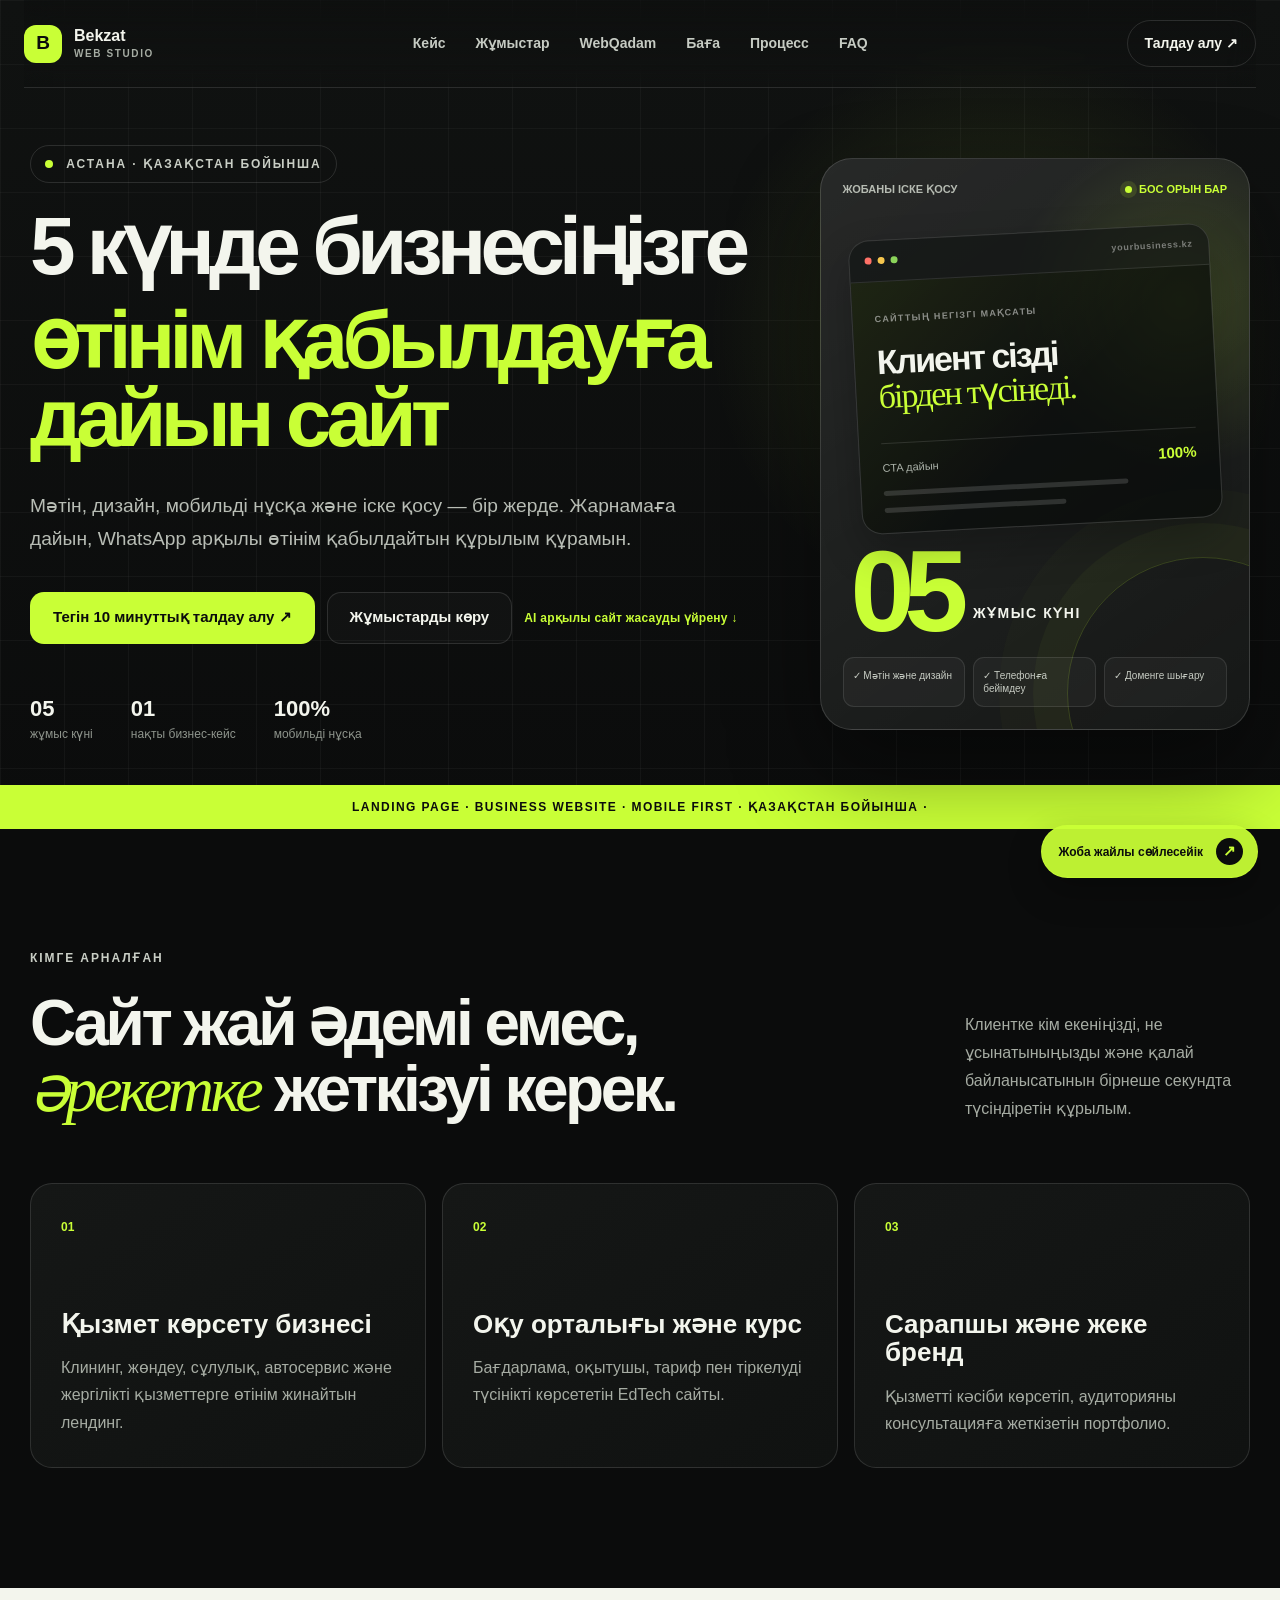
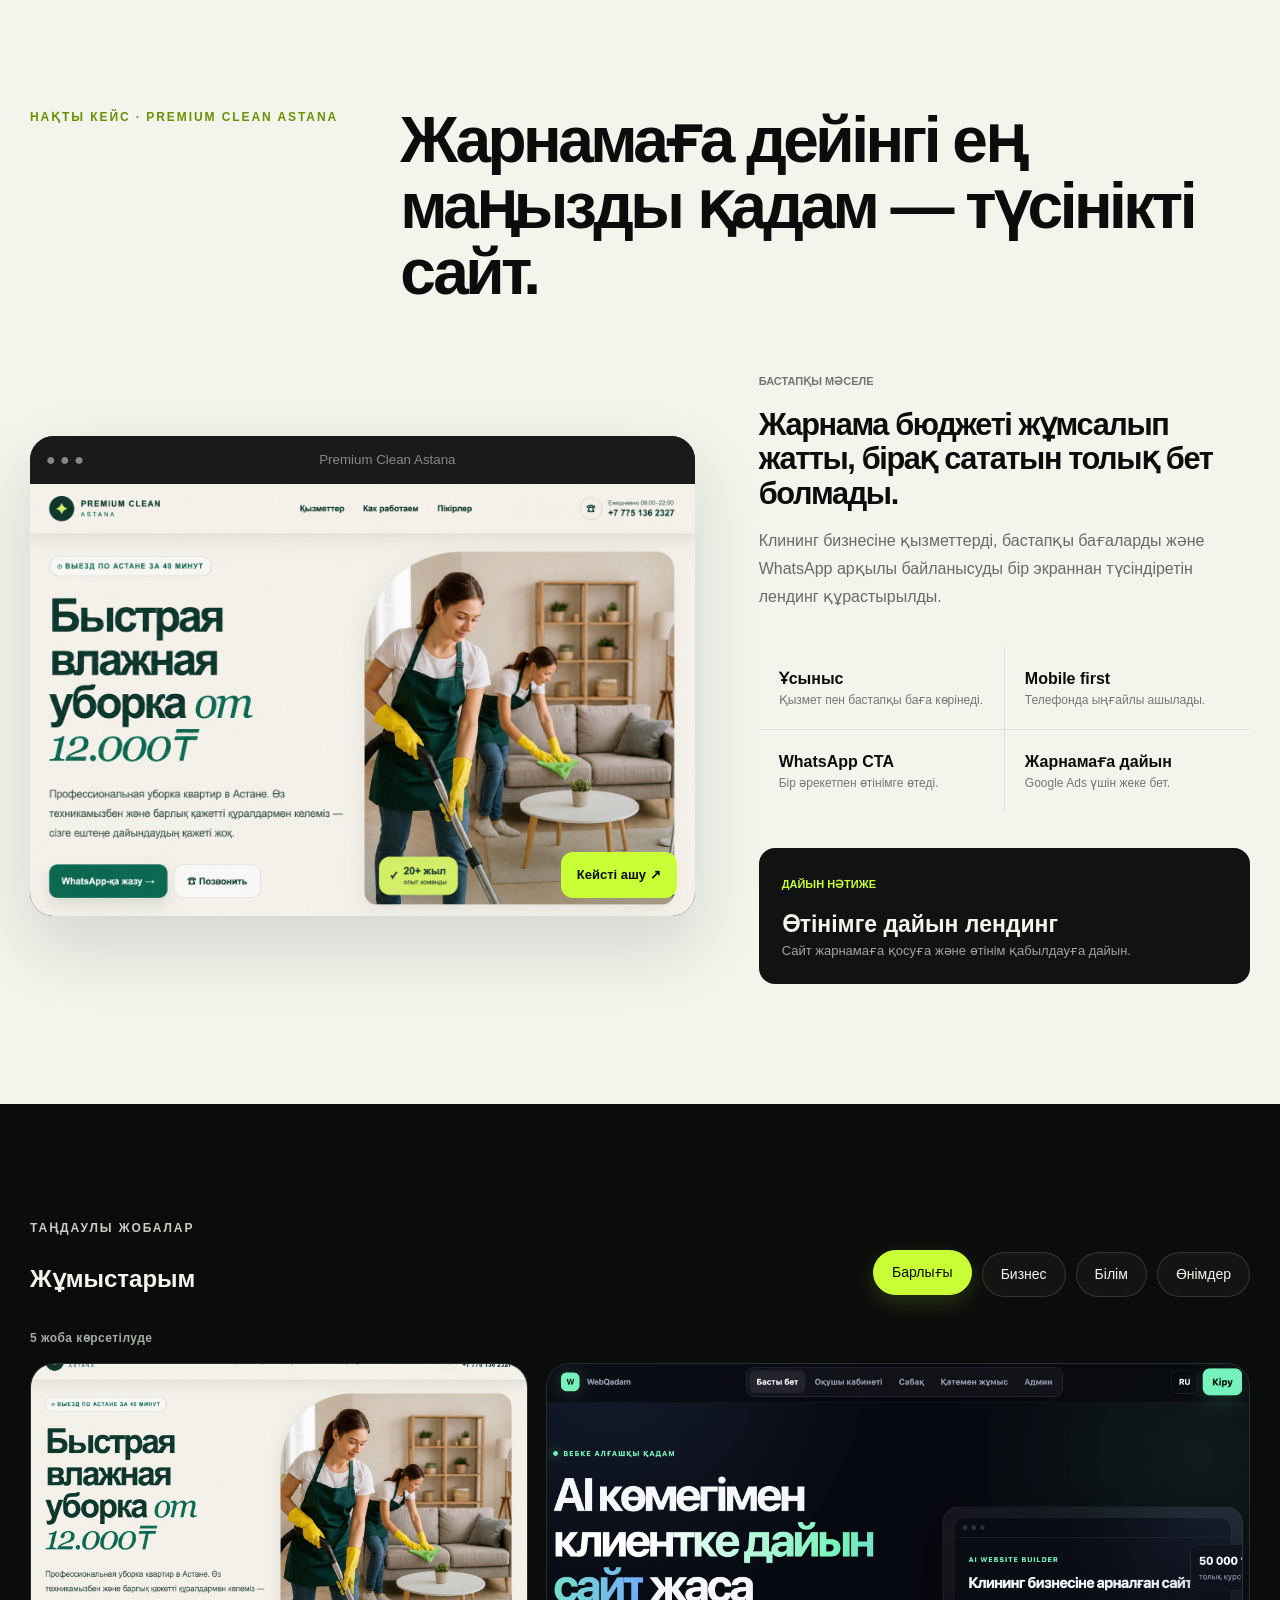
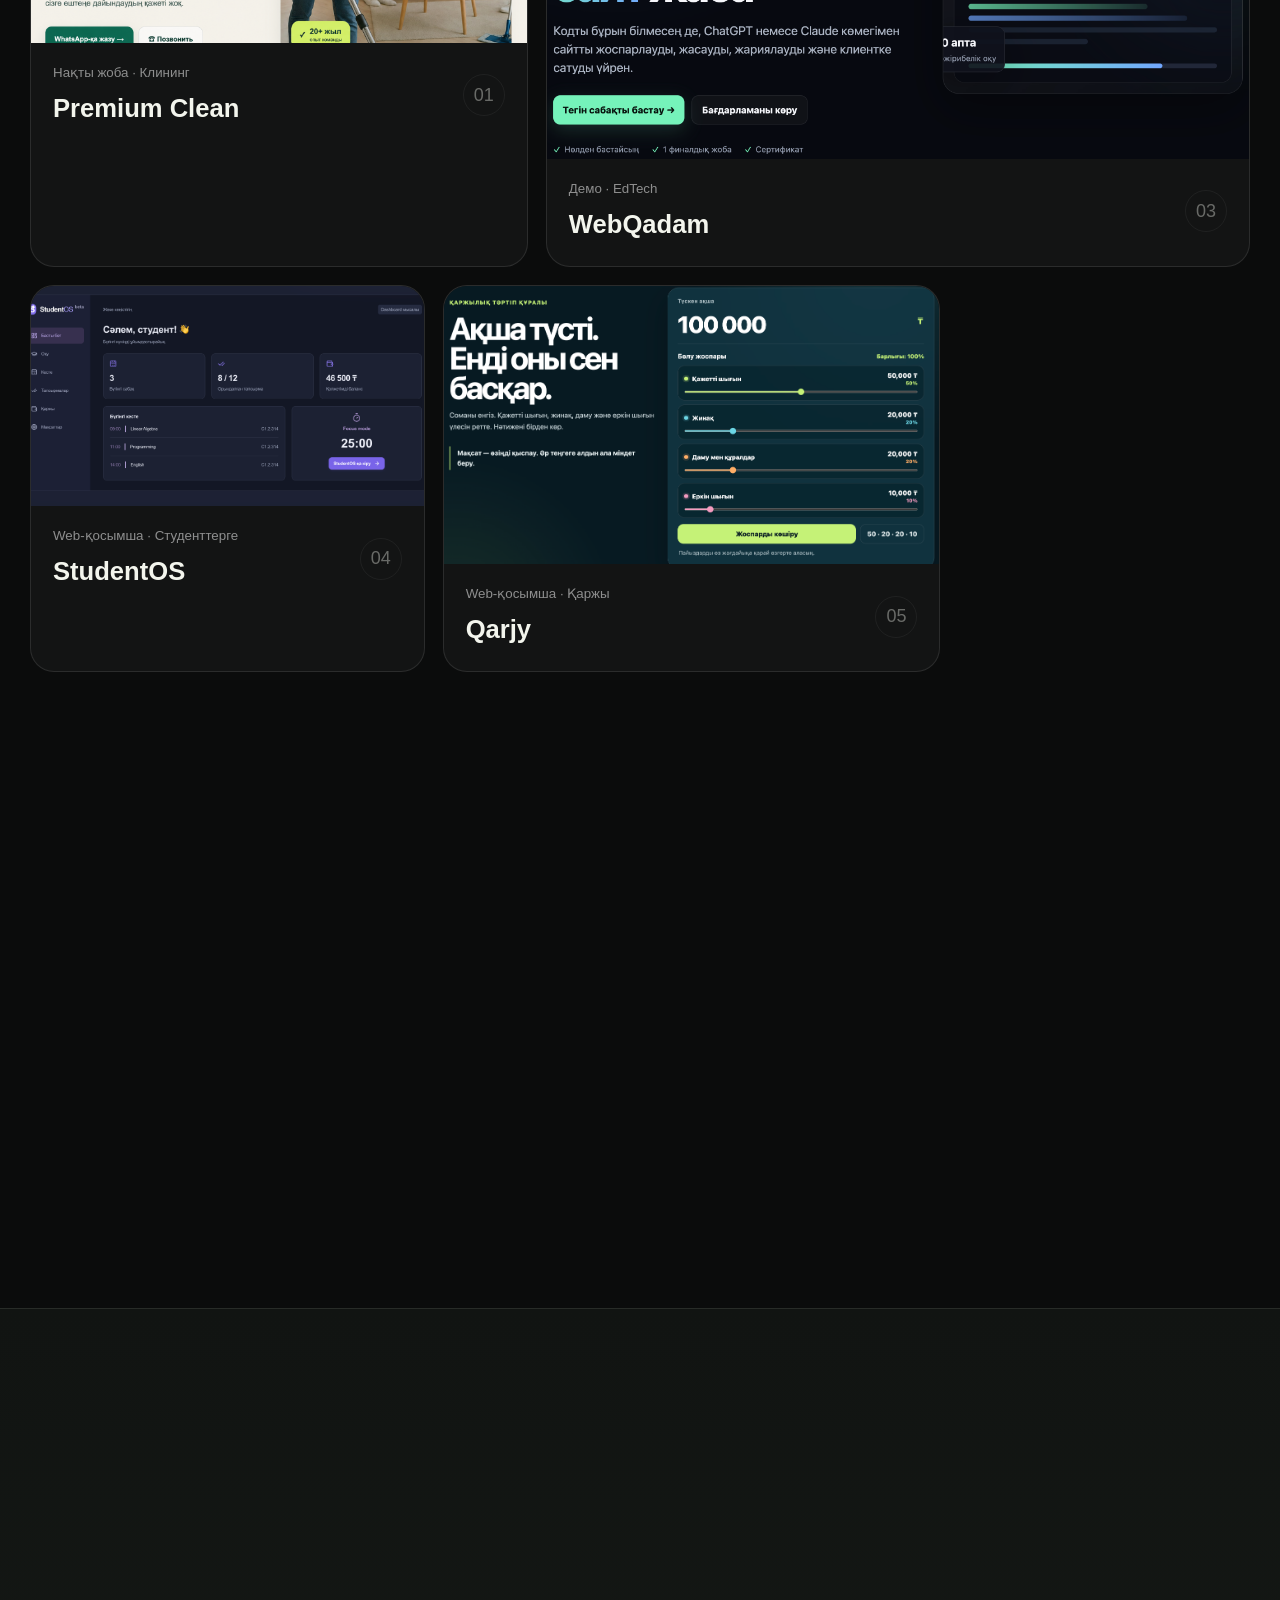
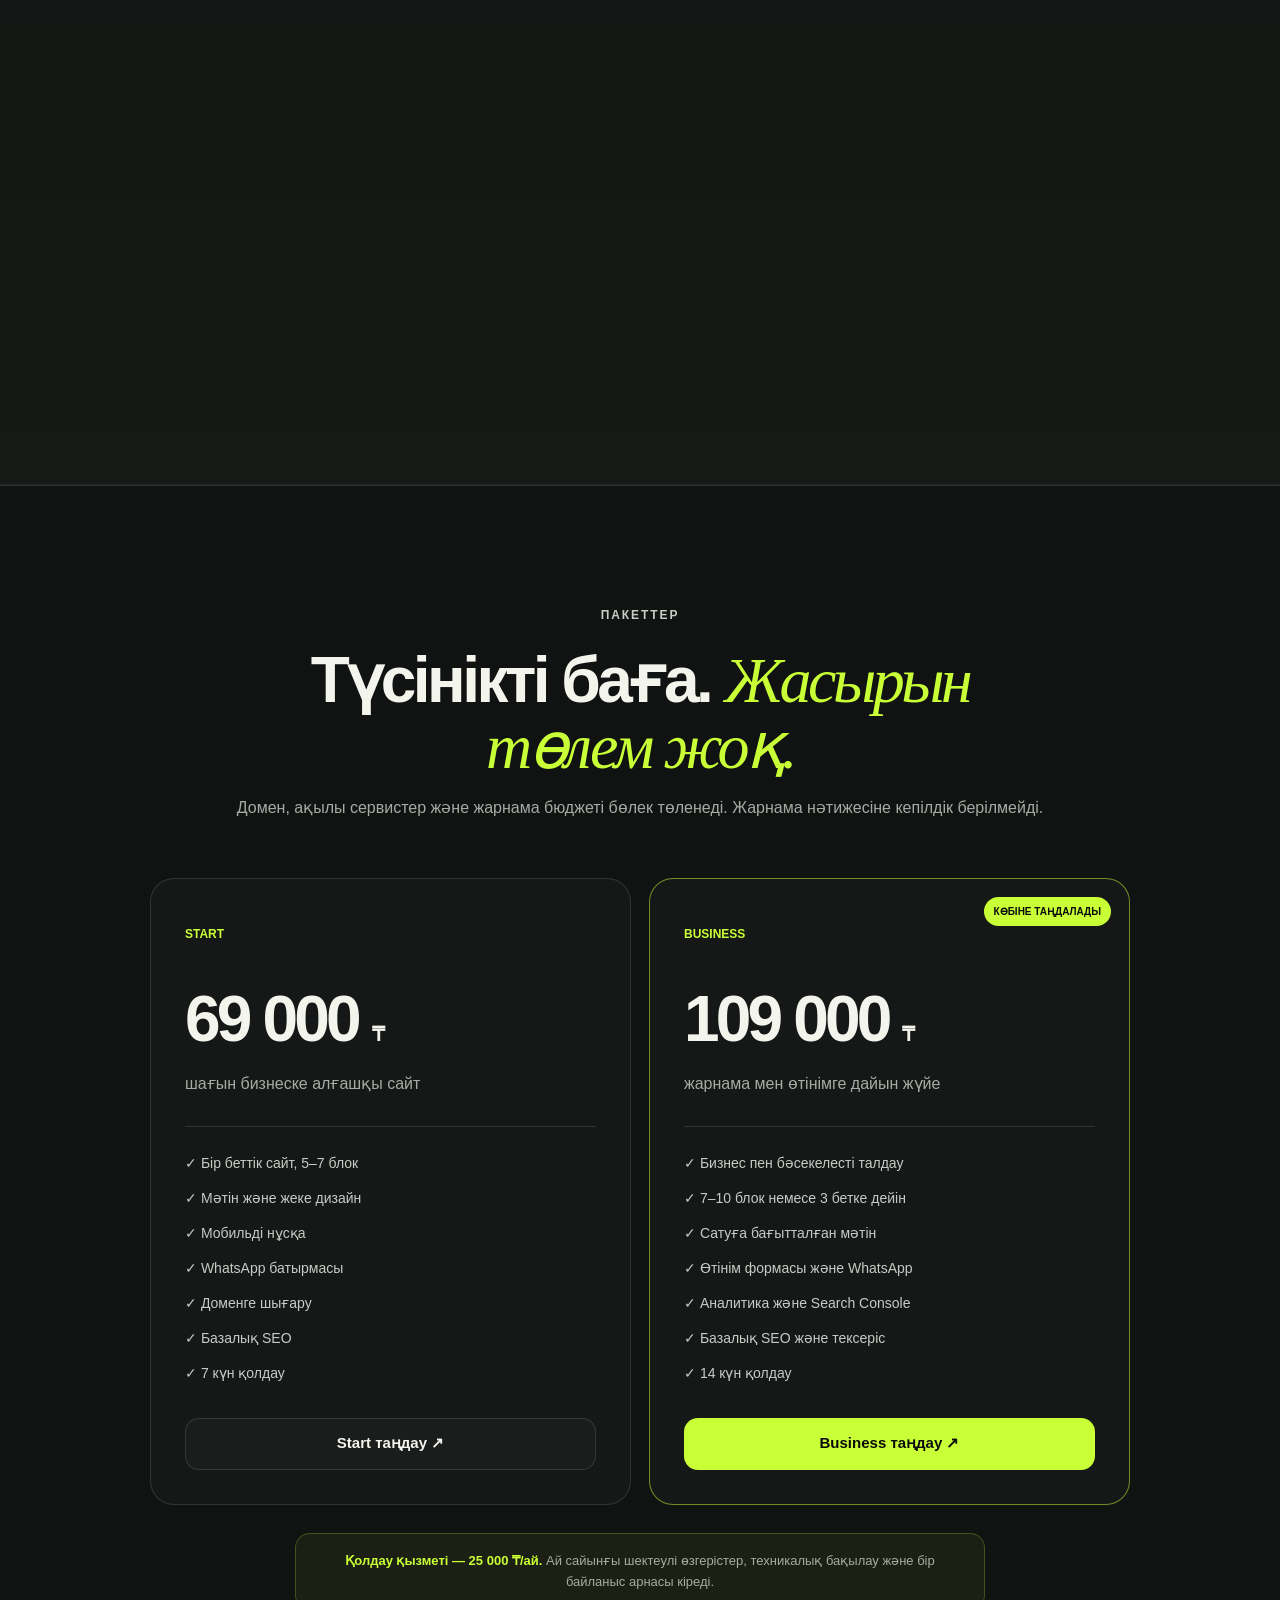
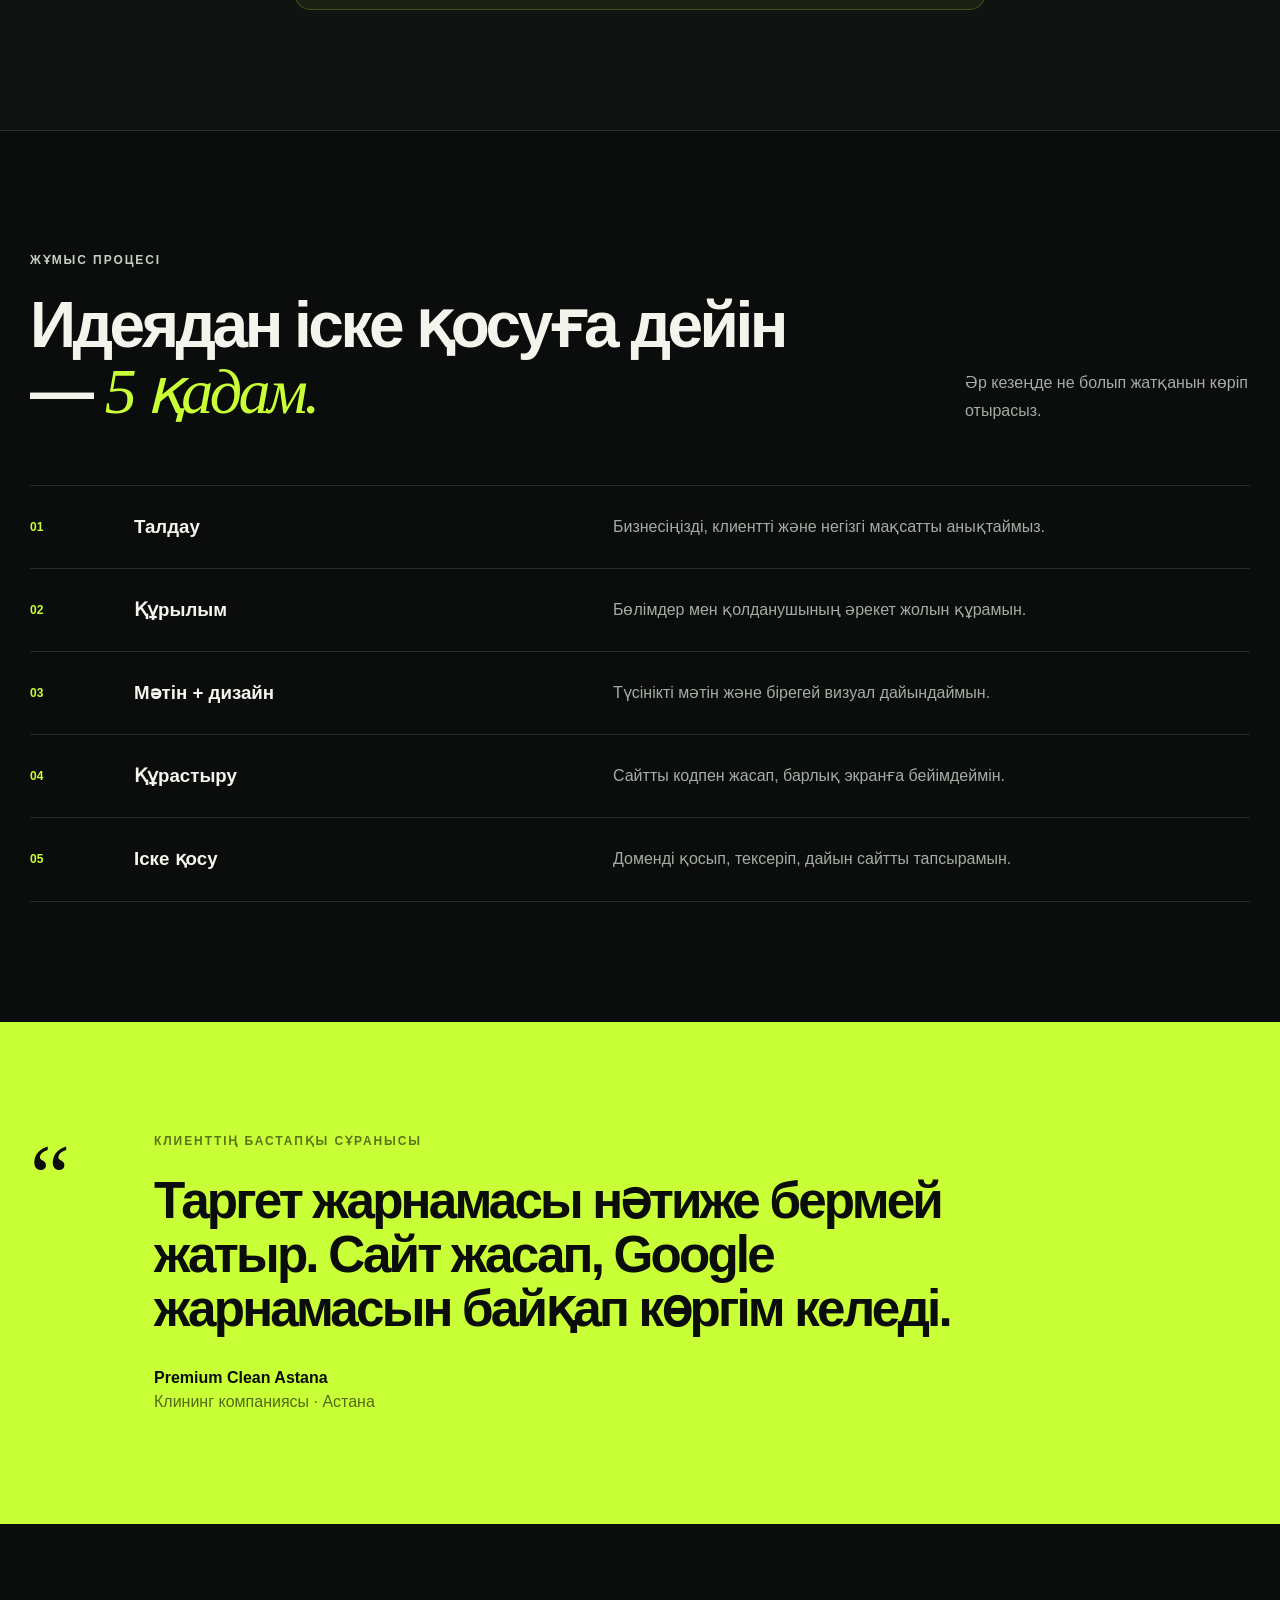
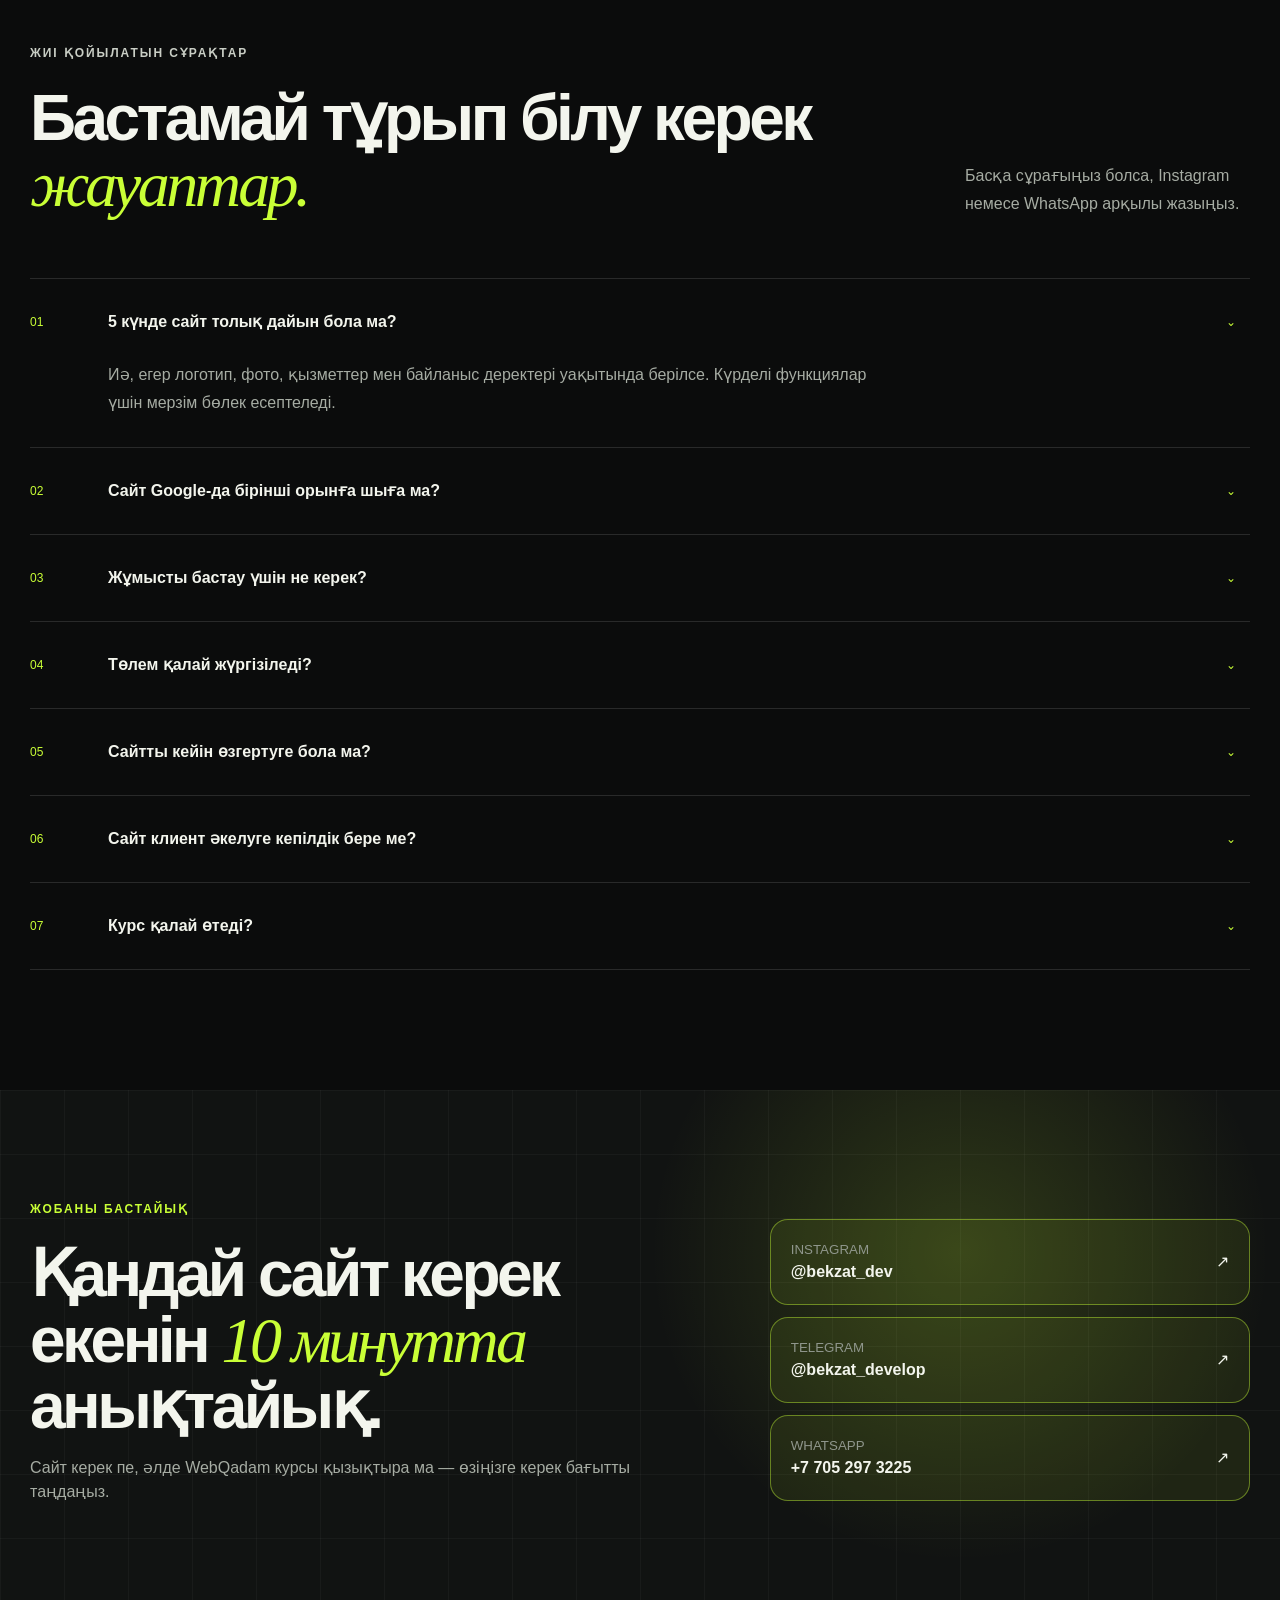
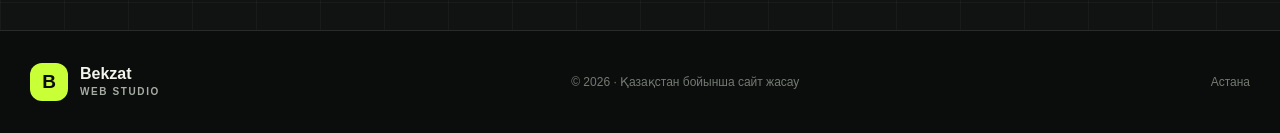
==== commit 612bbe1b: "Align portfolio work cards with lime visual theme" ====
--- a/index.html
+++ b/index.html
@@ -13,14 +13,14 @@
     .works-intro h2{max-width:820px;margin:.35rem 0 0}
     .works-filters{display:flex;flex-wrap:wrap;gap:10px;justify-content:flex-end}
     .works-filter{border:1px solid rgba(255,255,255,.14);background:rgba(255,255,255,.035);color:inherit;border-radius:999px;padding:11px 18px;font:inherit;font-size:14px;cursor:pointer;transition:.25s ease}
-    .works-filter:hover,.works-filter.is-active{background:#5b5df7;border-color:#7476ff;color:#fff;transform:translateY(-2px)}
+    .works-filter:hover,.works-filter.is-active{background:var(--lime);border-color:var(--lime);color:var(--ink);transform:translateY(-2px)}
     .works-grid{display:grid;grid-template-columns:repeat(12,minmax(0,1fr));gap:18px}
     .work-card{grid-column:span 4;min-width:0;color:inherit;text-decoration:none;border:1px solid rgba(255,255,255,.1);background:rgba(255,255,255,.035);border-radius:24px;overflow:hidden;transition:transform .35s ease,border-color .35s ease,box-shadow .35s ease}
     .work-card:nth-child(1),.work-card:nth-child(4){grid-column:span 5}
     .work-card:nth-child(2),.work-card:nth-child(5){grid-column:span 7}
     .work-card:hover{transform:translateY(-7px);border-color:rgba(122,124,255,.55);box-shadow:0 24px 70px rgba(0,0,0,.28)}
     .work-card.is-static{cursor:default}
-    .work-card.is-static:hover{transform:none;border-color:rgba(255,255,255,.1);box-shadow:none}
+    .work-card.is-static:hover{transform:translateY(-4px);border-color:rgba(201,255,54,.35);box-shadow:0 18px 48px rgba(0,0,0,.2)}
     .work-preview{position:relative;aspect-ratio:16/9;overflow:hidden;background:#101116}
     .work-preview img{width:100%;height:100%;display:block;object-fit:cover;transition:transform .6s cubic-bezier(.2,.7,.2,1)}
     .work-card:not(.is-static):hover .work-preview img{transform:scale(1.035)}
--- a/style.css
+++ b/style.css
@@ -18,3 +18,32 @@
 .filter-status{margin:0 0 16px;color:var(--muted);font-size:12px;font-weight:800;letter-spacing:.04em}.works-filter{font-weight:800}.works-filter:hover,.works-filter.is-active{background:var(--lime);border-color:var(--lime);color:var(--ink);box-shadow:0 8px 22px rgba(201,255,54,.16)}.work-card.is-static:hover{transform:translateY(-4px);border-color:rgba(201,255,54,.35);box-shadow:0 18px 48px rgba(0,0,0,.2)}.maulenkhan{background:linear-gradient(135deg,#130d2d,#7c2d8c 55%,#f06b35)}.maulenkhan:before{background:#ffad62}
 .floating-whatsapp{position:fixed;z-index:25;right:22px;bottom:22px;display:flex;align-items:center;gap:13px;padding:12px 14px 12px 17px;border:1px solid rgba(201,255,54,.5);border-radius:999px;background:rgba(201,255,54,.94);color:var(--ink);box-shadow:0 14px 34px rgba(0,0,0,.28);font-size:12px;font-weight:900;transition:transform .2s ease,box-shadow .2s ease}.floating-whatsapp b{display:grid;place-items:center;width:27px;height:27px;border-radius:50%;background:var(--ink);color:var(--lime);font-size:15px}.floating-whatsapp:hover{transform:translateY(-3px);box-shadow:0 18px 42px rgba(0,0,0,.38)}
 @media(max-width:680px){.launch-card{min-height:0;padding:18px}.launch-dashboard{margin:28px 3px 0}.window-body{padding:19px 17px 17px}.window-body strong{font-size:26px}.launch-result{margin-top:22px}.launch-result .five{font-size:92px}.launch-card ul{gap:6px;margin-top:20px}.launch-card li{padding:9px 6px;font-size:9px}.floating-whatsapp{right:15px;bottom:15px;left:15px;justify-content:space-between;padding-left:18px}.filter-status{margin-bottom:14px}}
+
+/* WebQadam course section */
+.text-link{display:inline-flex;align-items:center;color:var(--lime);font-size:12px;font-weight:900;letter-spacing:.02em;text-decoration:none;transition:transform .2s ease,color .2s ease}
+.text-link:hover{transform:translateX(4px);color:#fff}
+.course-section{padding:clamp(78px,10vw,150px) 0;background:linear-gradient(180deg,#111412 0%,#161a16 100%);border-top:1px solid rgba(255,255,255,.08);border-bottom:1px solid rgba(255,255,255,.08)}
+.course-layout{display:grid;grid-template-columns:minmax(0,.9fr) minmax(0,1.1fr);align-items:center;gap:clamp(36px,7vw,112px)}
+.course-visual{position:relative;overflow:hidden;padding:25px;border:1px solid rgba(201,255,54,.25);border-radius:28px;background:radial-gradient(circle at 76% 20%,rgba(201,255,54,.22),transparent 35%),linear-gradient(145deg,#242d1e,#101310 70%);box-shadow:0 28px 90px rgba(0,0,0,.26);transform:rotate(-1.5deg)}
+.course-visual:after{content:"";position:absolute;right:-70px;bottom:-90px;width:230px;height:230px;border:1px solid rgba(201,255,54,.25);border-radius:50%;box-shadow:0 0 0 26px rgba(201,255,54,.06),0 0 0 52px rgba(201,255,54,.035)}
+.course-visual-top{position:relative;z-index:1;display:flex;justify-content:space-between;color:rgba(255,255,255,.56);font-size:11px;font-weight:900;letter-spacing:.15em}
+.course-visual-main{position:relative;z-index:1;margin-top:74px;padding:26px 24px;border:1px solid rgba(255,255,255,.14);border-radius:20px;background:rgba(8,10,8,.54)}
+.course-visual-main small{color:rgba(255,255,255,.56);font-size:10px;font-weight:900;letter-spacing:.16em}
+.course-visual-main strong{display:block;margin-top:16px;font-size:clamp(38px,5vw,70px);line-height:.92;letter-spacing:-.07em}
+.course-visual-main em{color:var(--lime);font-family:Georgia,serif;font-weight:400;font-style:normal}
+.course-progress{height:5px;margin-top:55px;border-radius:99px;background:rgba(255,255,255,.12)}
+.course-progress span{display:block;width:31%;height:100%;border-radius:inherit;background:var(--lime)}
+.course-visual-foot{display:flex;justify-content:space-between;align-items:center;margin-top:17px;color:rgba(255,255,255,.62);font-size:12px}
+.course-visual-foot b{padding:6px 9px;border-radius:999px;background:var(--lime);color:var(--ink);font-size:10px}
+.course-copy h2{max-width:630px;margin:.35rem 0 18px}
+.course-copy>p:not(.kicker){max-width:620px;color:var(--muted);font-size:17px;line-height:1.65}
+.course-facts{display:flex;flex-wrap:wrap;gap:12px;margin:29px 0 25px}
+.course-facts div{min-width:118px;padding:14px 16px;border:1px solid rgba(255,255,255,.12);border-radius:14px;background:rgba(255,255,255,.035)}
+.course-facts strong{display:block;color:var(--lime);font-size:22px;letter-spacing:-.05em}
+.course-facts span{display:block;margin-top:5px;color:rgba(255,255,255,.5);font-size:11px}
+.course-list{display:grid;gap:11px;margin:0;padding:0;list-style:none;color:#d4d9d0;font-size:14px}
+.course-actions{display:flex;flex-wrap:wrap;align-items:center;gap:20px;margin-top:31px}
+.pricing-note{margin:28px auto 0;max-width:690px;padding:17px 20px;border:1px solid rgba(201,255,54,.22);border-radius:15px;background:rgba(201,255,54,.055);color:var(--muted);font-size:13px;line-height:1.6;text-align:center}
+.pricing-note strong{color:var(--lime)}
+@media(max-width:850px){.course-layout{grid-template-columns:1fr}.course-visual{max-width:620px;margin:0 auto}.course-copy{max-width:700px}.course-visual-main{margin-top:52px}}
+@media(max-width:560px){.course-section{padding:76px 0}.course-visual{padding:18px;border-radius:21px}.course-visual-main{margin-top:44px;padding:22px 18px}.course-visual-main strong{font-size:42px}.course-facts{gap:8px}.course-facts div{min-width:calc(50% - 4px);padding:12px}.course-actions{align-items:flex-start;flex-direction:column;gap:16px}}
